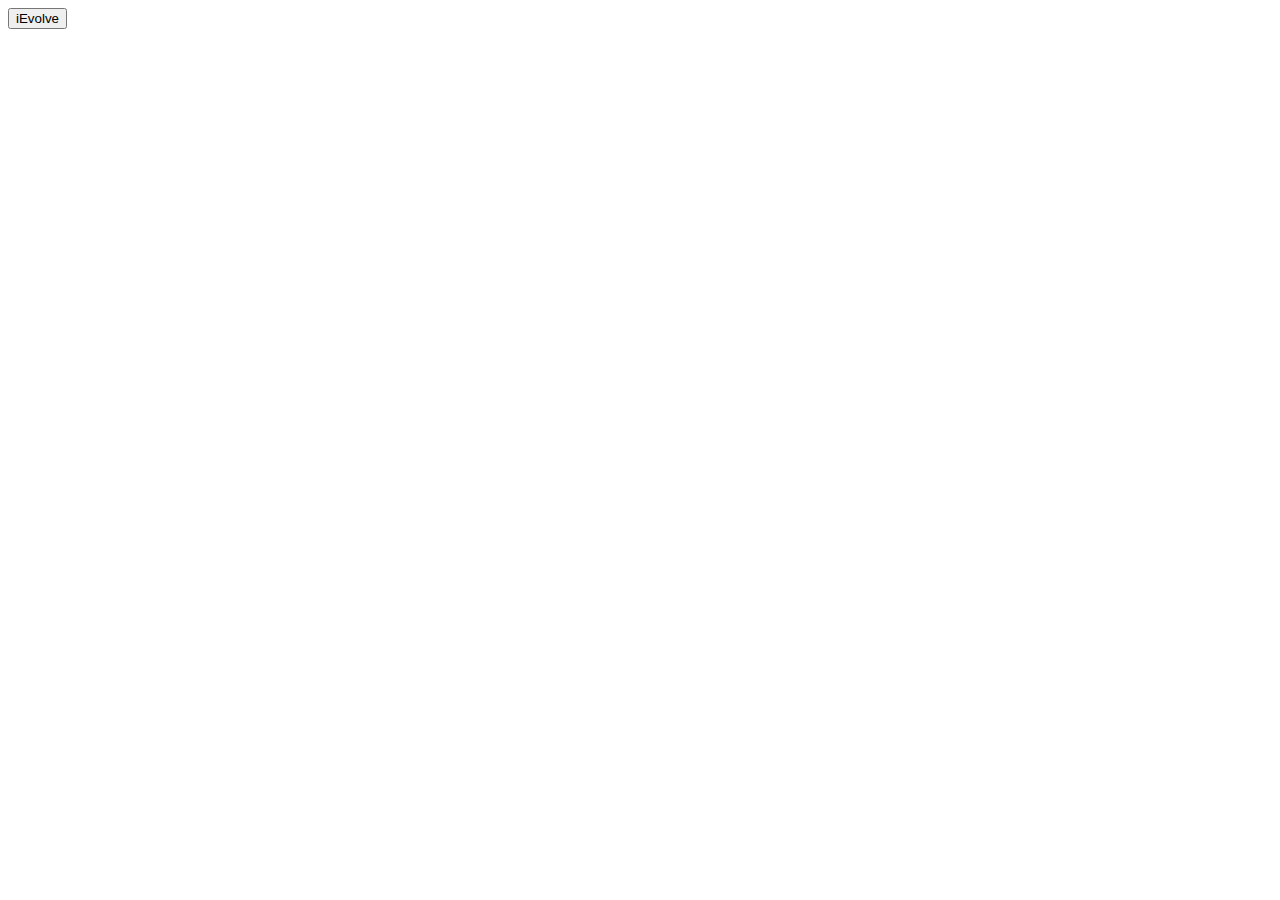
==== i/index.html @ a5b2ed7f "Simplify, with fallback.js" ====
<!DOCTYPE html>
<html>
<head>
  <title>i: Getting into IPFS and Opening for Evolving</title>
  <link rel="icon" href="https://service.edening.net/ipfs/QmRHWAFLWrwrNUdkZTaPcgusD6rhesTizNBF8f2ayLcd1G/i/fav.png">
</head>
<body>
	<article id="src"></article>
  <button onclick="iEvolve()">iEvolve</button>
  <script type="text/javascript">
    let ibipfs

    let editor

    const iEvolve = () => {
      if (!ibipfs || !editor) {
        alert('Oops! Not ready yet, please try after a while. :)')

        return
      }

      ibipfs
      .add(ibipfs.Ipfs.Buffer.from(editor.getValue()))
      .then(res => {
        let decision = confirm('Evolved! Would you like to have a look? :)')

        if (decision) {
          let url = window.location.href

          url = url.slice(0, url.lastIndexOf('/ipfs/')) + '/ipfs/' + res[0].hash

          window.open(url)
        } else {
          alert('Evolved @ /ipfs/' + res[0].hash)
        }
      })
      .catch(err => alert('Oops! Error: ' + err))
    }

  	window.onload = () => {
      if (fallback) {
        // Here we actually invoke Fallback JS to retrieve the following libraries for the page.
        fallback.load({
          // Include your stylesheets, this can be an array of stylesheets or a string!
          global_css: [
            'https://service.edening.net/ipfs/QmRHWAFLWrwrNUdkZTaPcgusD6rhesTizNBF8f2ayLcd1G/i/codemirror.css',
            'https://ipfs.io/ipfs/QmRHWAFLWrwrNUdkZTaPcgusD6rhesTizNBF8f2ayLcd1G/i/codemirror.css',
            'https://gateway.pinata.cloud/ipfs/QmRHWAFLWrwrNUdkZTaPcgusD6rhesTizNBF8f2ayLcd1G/i/codemirror.css'
          ],

          // JavaScript library. THE KEY MUST BE THE LIBRARIES WINDOW VARIABLE!
          CodeMirror: [
            'codemirror.js',
            '/ipfs/QmRHWAFLWrwrNUdkZTaPcgusD6rhesTizNBF8f2ayLcd1G/i/codemirror.js',
            'https://service.edening.net/ipfs/QmRHWAFLWrwrNUdkZTaPcgusD6rhesTizNBF8f2ayLcd1G/i/codemirror.js',
            'https://ipfs.io/ipfs/QmRHWAFLWrwrNUdkZTaPcgusD6rhesTizNBF8f2ayLcd1G/i/codemirror.js',
            'https://gateway.pinata.cloud/ipfs/QmRHWAFLWrwrNUdkZTaPcgusD6rhesTizNBF8f2ayLcd1G/i/codemirror.js'
          ],

          ibipfs: [
            'ibipfs.js',
            '/ipfs/Qmdkv8RUBFeUaxWpntYV6hLJgChmcivm4hV87jHEBKSZxR/ibipfs.js',
            'https://service.edening.net/ipfs/Qmdkv8RUBFeUaxWpntYV6hLJgChmcivm4hV87jHEBKSZxR/ibipfs.js',
            'https://ipfs.io/ipfs/Qmdkv8RUBFeUaxWpntYV6hLJgChmcivm4hV87jHEBKSZxR/ibipfs.js',
            'https://gateway.pinata.cloud/ipfs/Qmdkv8RUBFeUaxWpntYV6hLJgChmcivm4hV87jHEBKSZxR/ibipfs.js'
          ]
        }, {});

        /*fallback.ready(['CodeMirror'], function() {
          console.log('CodeMirror.js ready!')
        });

        fallback.ready(['CodeMirror', 'ibipfs'], function() {         
          console.log('CodeMirror.js and ibipfs.js ready!')
        });*/

        fallback.ready(function() {
          // All of my libraries have finished loading!
          // Execute my code that applies to all of my libraries here!
          console.log('All ready!')

          const styleElem = document.createElement('style')
          styleElem.innerHTML = '.CodeMirror {border-top: 1px solid #eee; border-bottom: 1px solid #eee; line-height: 1.3; height: 96%; width: 100%} .CodeMirror-linenumbers { padding: 0 8px; }'
          document.head.append(styleElem)
        });

        /*// Here we actually invoke Fallback JS to retrieve the following libraries for the page.
        fallback.load({
          // Include your stylesheets, this can be an array of stylesheets or a string!
          page_css: 'index.css',
          global_css: ['public.css', 'members.css'],

          // JavaScript library. THE KEY MUST BE THE LIBRARIES WINDOW VARIABLE!
          JSON: '//cdnjs.cloudflare.com/ajax/libs/json2/20121008/json2.min.js',

          // Here goes a failover example. The first will fail, therefore Fallback JS will load the second!
          jQuery: [
            '//ajax.googleapis.com/ajax/libs/jquery/1.9.0/jquery.FAIL_ON_PURPOSE.min.js',
            '//ajax.googleapis.com/ajax/libs/jquery/1.9.0/jquery.min.js',
            '//cdnjs.cloudflare.com/ajax/libs/jquery/1.9.0/jquery.min.js'
          ],

          'jQuery.ui': [
            '//ajax.googleapis.com/ajax/libs/jqueryui/1.10.2/jquery-ui.min.js',
            '//cdnjs.cloudflare.com/ajax/libs/jqueryui/1.10.2/jquery-ui.min.js',
            '//js/loader.js?i=vendor/jquery-ui.min.js'
          ]
        }, {
          // Shim jQuery UI so that it will only load after jQuery has completed!
          shim: {
            'jQuery.ui': ['jQuery']
          },

          callback: function(success, failed) {
            // success - object containing all libraries that loaded successfully.
            // failed - object containing all libraries that failed to load.

            // All of my libraries have finished loading!

            // Execute my code that applies to all of my libraries here!
          }
        });

        fallback.ready(['jQuery'], function() {
          // jQuery Finished Loading

          // Execute my jQuery dependent code here!
        });

        fallback.ready(['jQuery', 'JSON'], function() {
          // jQuery and JSON Finished Loading

          // Execute my jQuery + JSON dependent code here!
        });

        fallback.ready(function() {
          // All of my libraries have finished loading!

          // Execute my code that applies to all of my libraries here!
        });*/
      }

  		window.addEventListener('ibipfs', (e) => {
  			ibipfs = window.ibipfs

  			ibipfs
  			.id()
  			.then(identity => {
  				let publisherMeta = document.createElement('meta')

  				publisherMeta.setAttribute('charset', 'utf-8')
  				publisherMeta.setAttribute('name', 'publisher')
  				publisherMeta.setAttribute('content', identity.id)

  				document.head.prepend(publisherMeta)
  			})
  			.catch(err => console.log('Error: ' + err))

        ibipfs
  			.add(ibipfs.Ipfs.Buffer.from(document.documentElement.innerHTML))
  			.then(res => {
          ibipfs
          .cat(res[0].hash)
          .then(buf => {          
            editor = CodeMirror(document.getElementById('src'), {
                value: buf.toString(),
                lineNumbers: true,
                mode: "javascript",
                autoCloseBrackets: true,
                matchBrackets: true,
                showCursorWhenSelecting: true,
                tabSize: 2
              })
          })
  			})
  			.catch(err => console.log('Error: ' + err))
  		})
  	}
  </script>
  <script type="text/javascript">
    /* fallback.js v1.1.9 | http://fallback.io/ | Salvatore Garbesi <sal@dolox.com> | (c) 2015 Dolox, Inc. */
    (function(l,g){var b={g:[],B:{},C:0,head:g.getElementsByTagName("head")[0],a:{},p:0,q:{},f:[],e:{},m:0,d:{},c:{},s:0,u:function(){for(var a in b.k)b.k[a]&&b.A(b.k[a])},k:["Array","Function","Object","String"],A:function(a){b["is_"+a.toLowerCase()]=function(d){return"undefined"!==typeof d&&Object.prototype.toString.call(d)=="[object "+a+"]"}},i:function(a){this.is_function(a)||(a=function(){});return a},n:function(a,d){for(var c in a)if(a[c]===d)return c;return-1},is_defined:function(a){try{if(eval("window."+
    a))return!0}catch(d){}return!1},t:function(a,d){this.is_object(d)&&(d.integrity&&a.setAttribute("integrity",d.integrity),d.crossorigin&&a.setAttribute("crossorigin",d.crossorigin))},importer:function(a,d){var c,b,e,h,m,k,g,l={};for(e in a)if(h=a[e])m=this.is_string(h)?[h]:this.is_object(h)?h.urls:h,this.is_array(m)&&(c=[],this.is_array(this.a[e])&&(c=this.a[e]),l[e]=m,this.a[e]=c.concat(m),this.q[e]=h);h={};if(this.is_object(d)&&(this.is_object(d.shim)||(this.is_object(d.deps)?d.shim=d.deps:this.is_object(d.dependencies)&&
    (d.shim=d.dependencies)),this.is_object(d.shim)))for(k in m=d.shim,m)if(c=m[k],this.a[k]&&c&&(this.is_string(c)&&(c=[c]),this.is_array(c))){g=[];for(b in c)e=c[b],this.a[e]&&e!==k&&g.push(e);c=[];this.is_array(this.d[k])&&(c=this.d[k]);h[k]=g;this.d[k]=c.concat(g)}return{a:l,d:h}},css:{}};b.css.l=function(a){if(!g.styleSheets)return!1;var d,c,f;for(d in g.styleSheets)if(c=g.styleSheets[d],0!==c)try{if(c.rules&&(f=b.css.r(c.rules,a))||c.cssRules&&(f=b.css.r(c.cssRules,a)))return f}catch(e){}return!1};
    b.css.r=function(a,d){var c,b;for(c in a)if(b=a[c],b.selectorText===d)return!0;return!1};b.load=function(a,d,c){var b,e;if(!this.is_object(a))return!1;this.is_function(d)&&(c=d,d={});this.is_object(d)||(d={});a=this.importer(a,d);for(b in a.a)e=a.a[b],this.d[b]||this.b(b,e);this.is_function(d.callback)&&this.ready([],d.callback);this.is_function(c)&&this.ready([],c)};b.ready=function(a,b){var c,f;if(this.is_function(a))b=a,a=[];else{if(!this.is_array(a)||this.is_string(a))a=[a];for(c in a)f=a[c],
    this.a[f]&&!this.d[f]&&this.b(f,this.a[f])}this.g.push({i:this.i(b),a:a});return this.j()};b.j=function(){var a,b,c,f,e,h=[],g=[];for(a in this.g)if(e=this.g[a],this.is_object(e)&&this.is_array(e.a)&&this.is_function(e.i)){f=!1;if(0<e.a.length){b=0;for(c in this.c)0<=this.n(e.a,c)&&b++;b===e.a.length&&(f=!0)}else this.p===this.s+this.m&&(f=!0);f?g.push(e.i):h.push(this.g[a])}this.g=h;for(a in g)g[a](this.c,this.e)};b.w=function(){var a,b,c,f;for(c in this.d)if((f=this.d[c])&&!this.c[c]){a=0;for(b in f)this.c[f[b]]&&
    a++;a===f.length&&(this.b(c,this.a[c]),delete this.d[c])}};b.b=function(a,b){if(-1!==this.n(this.f,a))return!1;this.p++;this.f.push(a);return this.b.o(a,b)};b.b.o=function(a,d){var c,f="js",e={loaded:!1,h:a,v:b.q[a],f:!0,url:d.shift(),urls:d};if(-1<e.url.indexOf(".css")){f="css";if(b.css.l(a))return e.f=!1,b.b.c(e);c=g.createElement("link");c.crossorigin=!0;c.rel="stylesheet";c.href=e.url}else{if(b.is_defined(a))return e.f=!1,b.b.c(e);c=g.createElement("script");c.src=e.url}b.t(c,e.v);c.onload=function(){return"js"===
    f&&!b.is_defined(a)||"js"!==f&&!b.css.l(a)&&Object.hasOwnProperty.call(l,"ActiveXObject")&&!l.ActiveXObject?b.b.e(e):b.b.c(e)};c.onreadystatechange=function(){if(!this.readyState||"loaded"===this.readyState||"complete"===this.readyState)return this.onreadystatechange=null,"js"!==f||b.is_defined(a)?b.b.c(e):b.b.e(e)};c.onerror=function(){return b.b.e(e)};return b.head.appendChild(c)};b.b.e=function(a){a.f=!1;b.e[a.h]||(b.e[a.h]=[]);b.e[a.h].push(a.url);return a.urls.length?b.b.o(a.h,a.urls):(b.m++,
    b.j())};b.b.c=function(a){a.loaded||(a.loaded=!0,b.c[a.h]=a.url,b.s++);b.w();return b.j()};b.u();l.fallback=l.fbk=b})(window,document);
  </script>
</body>
</html>
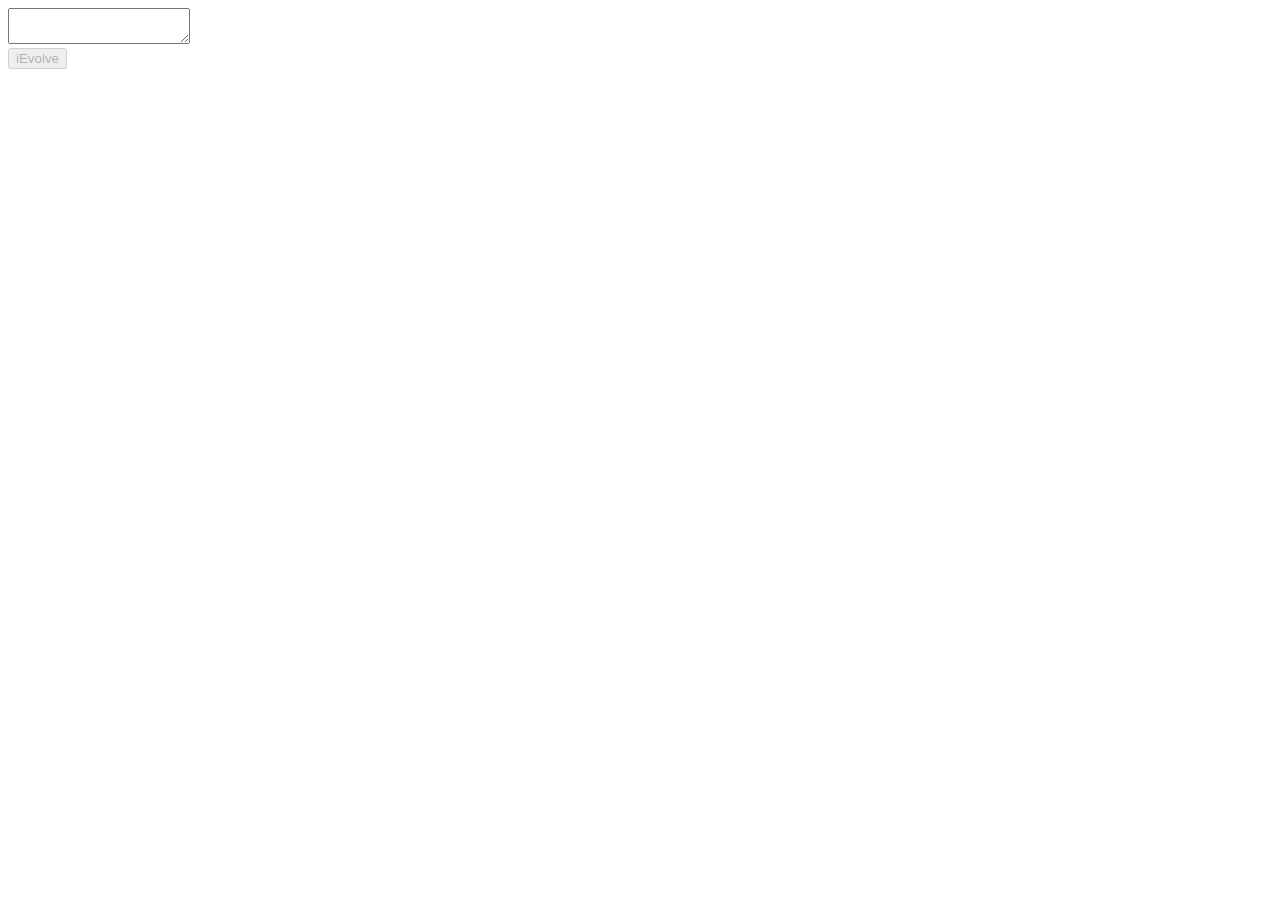
==== commit 8ca2866c: "Local Offline First" ====
--- a/i/index.html
+++ b/i/index.html
@@ -1,35 +1,39 @@
 <!DOCTYPE html>
 <html>
 <head>
-  <title>i: Getting into IPFS and Opening for Evolving</title>
-  <link rel="icon" href="https://service.edening.net/ipfs/QmRHWAFLWrwrNUdkZTaPcgusD6rhesTizNBF8f2ayLcd1G/i/fav.png">
+  <title>i: Getting into IPFS and Opening for Evolving - The Protocol `i` - The Template `i`</title>
 </head>
 <body>
-	<article id="src"></article>
-  <button onclick="iEvolve()">iEvolve</button>
+	<textarea id="src"></textarea>
+  <br>
+  <button id="iEvolve" onclick="iEvolve()" disabled>iEvolve</button>
   <script type="text/javascript">
     let ibipfs
 
-    let editor
-
     const iEvolve = () => {
-      if (!ibipfs || !editor) {
+      if (!ibipfs) {
         alert('Oops! Not ready yet, please try after a while. :)')
 
         return
       }
 
       ibipfs
-      .add(ibipfs.Ipfs.Buffer.from(editor.getValue()))
+      .add(ibipfs.Ipfs.Buffer.from(document.getElementById('src').value))
       .then(res => {
         let decision = confirm('Evolved! Would you like to have a look? :)')
 
         if (decision) {
-          let url = window.location.href
-
-          url = url.slice(0, url.lastIndexOf('/ipfs/')) + '/ipfs/' + res[0].hash
-
-          window.open(url)
+          ibipfs
+          .cat(res[0].hash, (err, file) => {
+            if (err) {
+              console.log('Error: ' + err)
+              
+              return
+            }
+
+            alert('Evolved @ /ipfs/' + res[0].hash + ': ' + file.toString())
+            document.getElementById('src').value = file.toString()
+          })
         } else {
           alert('Evolved @ /ipfs/' + res[0].hash)
         }
@@ -38,155 +42,305 @@
     }
 
   	window.onload = () => {
-      if (fallback) {
-        // Here we actually invoke Fallback JS to retrieve the following libraries for the page.
-        fallback.load({
-          // Include your stylesheets, this can be an array of stylesheets or a string!
-          global_css: [
-            'https://service.edening.net/ipfs/QmRHWAFLWrwrNUdkZTaPcgusD6rhesTizNBF8f2ayLcd1G/i/codemirror.css',
-            'https://ipfs.io/ipfs/QmRHWAFLWrwrNUdkZTaPcgusD6rhesTizNBF8f2ayLcd1G/i/codemirror.css',
-            'https://gateway.pinata.cloud/ipfs/QmRHWAFLWrwrNUdkZTaPcgusD6rhesTizNBF8f2ayLcd1G/i/codemirror.css'
-          ],
-
-          // JavaScript library. THE KEY MUST BE THE LIBRARIES WINDOW VARIABLE!
-          CodeMirror: [
-            'codemirror.js',
-            '/ipfs/QmRHWAFLWrwrNUdkZTaPcgusD6rhesTizNBF8f2ayLcd1G/i/codemirror.js',
-            'https://service.edening.net/ipfs/QmRHWAFLWrwrNUdkZTaPcgusD6rhesTizNBF8f2ayLcd1G/i/codemirror.js',
-            'https://ipfs.io/ipfs/QmRHWAFLWrwrNUdkZTaPcgusD6rhesTizNBF8f2ayLcd1G/i/codemirror.js',
-            'https://gateway.pinata.cloud/ipfs/QmRHWAFLWrwrNUdkZTaPcgusD6rhesTizNBF8f2ayLcd1G/i/codemirror.js'
-          ],
-
-          ibipfs: [
-            'ibipfs.js',
-            '/ipfs/Qmdkv8RUBFeUaxWpntYV6hLJgChmcivm4hV87jHEBKSZxR/ibipfs.js',
-            'https://service.edening.net/ipfs/Qmdkv8RUBFeUaxWpntYV6hLJgChmcivm4hV87jHEBKSZxR/ibipfs.js',
-            'https://ipfs.io/ipfs/Qmdkv8RUBFeUaxWpntYV6hLJgChmcivm4hV87jHEBKSZxR/ibipfs.js',
-            'https://gateway.pinata.cloud/ipfs/Qmdkv8RUBFeUaxWpntYV6hLJgChmcivm4hV87jHEBKSZxR/ibipfs.js'
-          ]
-        }, {});
-
-        /*fallback.ready(['CodeMirror'], function() {
-          console.log('CodeMirror.js ready!')
-        });
-
-        fallback.ready(['CodeMirror', 'ibipfs'], function() {         
-          console.log('CodeMirror.js and ibipfs.js ready!')
-        });*/
-
-        fallback.ready(function() {
-          // All of my libraries have finished loading!
-          // Execute my code that applies to all of my libraries here!
-          console.log('All ready!')
-
-          const styleElem = document.createElement('style')
-          styleElem.innerHTML = '.CodeMirror {border-top: 1px solid #eee; border-bottom: 1px solid #eee; line-height: 1.3; height: 96%; width: 100%} .CodeMirror-linenumbers { padding: 0 8px; }'
-          document.head.append(styleElem)
-        });
-
-        /*// Here we actually invoke Fallback JS to retrieve the following libraries for the page.
-        fallback.load({
-          // Include your stylesheets, this can be an array of stylesheets or a string!
-          page_css: 'index.css',
-          global_css: ['public.css', 'members.css'],
-
-          // JavaScript library. THE KEY MUST BE THE LIBRARIES WINDOW VARIABLE!
-          JSON: '//cdnjs.cloudflare.com/ajax/libs/json2/20121008/json2.min.js',
-
-          // Here goes a failover example. The first will fail, therefore Fallback JS will load the second!
-          jQuery: [
-            '//ajax.googleapis.com/ajax/libs/jquery/1.9.0/jquery.FAIL_ON_PURPOSE.min.js',
-            '//ajax.googleapis.com/ajax/libs/jquery/1.9.0/jquery.min.js',
-            '//cdnjs.cloudflare.com/ajax/libs/jquery/1.9.0/jquery.min.js'
-          ],
-
-          'jQuery.ui': [
-            '//ajax.googleapis.com/ajax/libs/jqueryui/1.10.2/jquery-ui.min.js',
-            '//cdnjs.cloudflare.com/ajax/libs/jqueryui/1.10.2/jquery-ui.min.js',
-            '//js/loader.js?i=vendor/jquery-ui.min.js'
-          ]
-        }, {
-          // Shim jQuery UI so that it will only load after jQuery has completed!
-          shim: {
-            'jQuery.ui': ['jQuery']
-          },
-
-          callback: function(success, failed) {
-            // success - object containing all libraries that loaded successfully.
-            // failed - object containing all libraries that failed to load.
-
-            // All of my libraries have finished loading!
-
-            // Execute my code that applies to all of my libraries here!
-          }
-        });
-
-        fallback.ready(['jQuery'], function() {
-          // jQuery Finished Loading
-
-          // Execute my jQuery dependent code here!
-        });
-
-        fallback.ready(['jQuery', 'JSON'], function() {
-          // jQuery and JSON Finished Loading
-
-          // Execute my jQuery + JSON dependent code here!
-        });
-
-        fallback.ready(function() {
-          // All of my libraries have finished loading!
-
-          // Execute my code that applies to all of my libraries here!
-        });*/
-      }
-
-  		window.addEventListener('ibipfs', (e) => {
-  			ibipfs = window.ibipfs
-
-  			ibipfs
-  			.id()
-  			.then(identity => {
-  				let publisherMeta = document.createElement('meta')
-
-  				publisherMeta.setAttribute('charset', 'utf-8')
-  				publisherMeta.setAttribute('name', 'publisher')
-  				publisherMeta.setAttribute('content', identity.id)
-
-  				document.head.prepend(publisherMeta)
-  			})
-  			.catch(err => console.log('Error: ' + err))
+      window.addEventListener('ibipfs', (e) => {
+        ibipfs = window.ibipfs
 
         ibipfs
-  			.add(ibipfs.Ipfs.Buffer.from(document.documentElement.innerHTML))
-  			.then(res => {
+        .add(ibipfs.Ipfs.Buffer.from(document.documentElement.innerHTML))
+        .then(res => {
           ibipfs
           .cat(res[0].hash)
-          .then(buf => {          
-            editor = CodeMirror(document.getElementById('src'), {
-                value: buf.toString(),
-                lineNumbers: true,
-                mode: "javascript",
-                autoCloseBrackets: true,
-                matchBrackets: true,
-                showCursorWhenSelecting: true,
-                tabSize: 2
-              })
+          .then(buf => {
+            const srcElem = document.getElementById('src')
+
+            srcElem.setAttribute('style', 'width: 100%; height: ' + (window.screen.height - 120) + 'px;')
+            srcElem.value = buf.toString()
+
+            document.getElementById('iEvolve').disabled = false
           })
-  			})
-  			.catch(err => console.log('Error: ' + err))
-  		})
+        })
+        .catch(err => console.log('Error: ' + err))
+      })
   	}
   </script>
-  <script type="text/javascript">
-    /* fallback.js v1.1.9 | http://fallback.io/ | Salvatore Garbesi <sal@dolox.com> | (c) 2015 Dolox, Inc. */
-    (function(l,g){var b={g:[],B:{},C:0,head:g.getElementsByTagName("head")[0],a:{},p:0,q:{},f:[],e:{},m:0,d:{},c:{},s:0,u:function(){for(var a in b.k)b.k[a]&&b.A(b.k[a])},k:["Array","Function","Object","String"],A:function(a){b["is_"+a.toLowerCase()]=function(d){return"undefined"!==typeof d&&Object.prototype.toString.call(d)=="[object "+a+"]"}},i:function(a){this.is_function(a)||(a=function(){});return a},n:function(a,d){for(var c in a)if(a[c]===d)return c;return-1},is_defined:function(a){try{if(eval("window."+
-    a))return!0}catch(d){}return!1},t:function(a,d){this.is_object(d)&&(d.integrity&&a.setAttribute("integrity",d.integrity),d.crossorigin&&a.setAttribute("crossorigin",d.crossorigin))},importer:function(a,d){var c,b,e,h,m,k,g,l={};for(e in a)if(h=a[e])m=this.is_string(h)?[h]:this.is_object(h)?h.urls:h,this.is_array(m)&&(c=[],this.is_array(this.a[e])&&(c=this.a[e]),l[e]=m,this.a[e]=c.concat(m),this.q[e]=h);h={};if(this.is_object(d)&&(this.is_object(d.shim)||(this.is_object(d.deps)?d.shim=d.deps:this.is_object(d.dependencies)&&
-    (d.shim=d.dependencies)),this.is_object(d.shim)))for(k in m=d.shim,m)if(c=m[k],this.a[k]&&c&&(this.is_string(c)&&(c=[c]),this.is_array(c))){g=[];for(b in c)e=c[b],this.a[e]&&e!==k&&g.push(e);c=[];this.is_array(this.d[k])&&(c=this.d[k]);h[k]=g;this.d[k]=c.concat(g)}return{a:l,d:h}},css:{}};b.css.l=function(a){if(!g.styleSheets)return!1;var d,c,f;for(d in g.styleSheets)if(c=g.styleSheets[d],0!==c)try{if(c.rules&&(f=b.css.r(c.rules,a))||c.cssRules&&(f=b.css.r(c.cssRules,a)))return f}catch(e){}return!1};
-    b.css.r=function(a,d){var c,b;for(c in a)if(b=a[c],b.selectorText===d)return!0;return!1};b.load=function(a,d,c){var b,e;if(!this.is_object(a))return!1;this.is_function(d)&&(c=d,d={});this.is_object(d)||(d={});a=this.importer(a,d);for(b in a.a)e=a.a[b],this.d[b]||this.b(b,e);this.is_function(d.callback)&&this.ready([],d.callback);this.is_function(c)&&this.ready([],c)};b.ready=function(a,b){var c,f;if(this.is_function(a))b=a,a=[];else{if(!this.is_array(a)||this.is_string(a))a=[a];for(c in a)f=a[c],
-    this.a[f]&&!this.d[f]&&this.b(f,this.a[f])}this.g.push({i:this.i(b),a:a});return this.j()};b.j=function(){var a,b,c,f,e,h=[],g=[];for(a in this.g)if(e=this.g[a],this.is_object(e)&&this.is_array(e.a)&&this.is_function(e.i)){f=!1;if(0<e.a.length){b=0;for(c in this.c)0<=this.n(e.a,c)&&b++;b===e.a.length&&(f=!0)}else this.p===this.s+this.m&&(f=!0);f?g.push(e.i):h.push(this.g[a])}this.g=h;for(a in g)g[a](this.c,this.e)};b.w=function(){var a,b,c,f;for(c in this.d)if((f=this.d[c])&&!this.c[c]){a=0;for(b in f)this.c[f[b]]&&
-    a++;a===f.length&&(this.b(c,this.a[c]),delete this.d[c])}};b.b=function(a,b){if(-1!==this.n(this.f,a))return!1;this.p++;this.f.push(a);return this.b.o(a,b)};b.b.o=function(a,d){var c,f="js",e={loaded:!1,h:a,v:b.q[a],f:!0,url:d.shift(),urls:d};if(-1<e.url.indexOf(".css")){f="css";if(b.css.l(a))return e.f=!1,b.b.c(e);c=g.createElement("link");c.crossorigin=!0;c.rel="stylesheet";c.href=e.url}else{if(b.is_defined(a))return e.f=!1,b.b.c(e);c=g.createElement("script");c.src=e.url}b.t(c,e.v);c.onload=function(){return"js"===
-    f&&!b.is_defined(a)||"js"!==f&&!b.css.l(a)&&Object.hasOwnProperty.call(l,"ActiveXObject")&&!l.ActiveXObject?b.b.e(e):b.b.c(e)};c.onreadystatechange=function(){if(!this.readyState||"loaded"===this.readyState||"complete"===this.readyState)return this.onreadystatechange=null,"js"!==f||b.is_defined(a)?b.b.c(e):b.b.e(e)};c.onerror=function(){return b.b.e(e)};return b.head.appendChild(c)};b.b.e=function(a){a.f=!1;b.e[a.h]||(b.e[a.h]=[]);b.e[a.h].push(a.url);return a.urls.length?b.b.o(a.h,a.urls):(b.m++,
-    b.j())};b.b.c=function(a){a.loaded||(a.loaded=!0,b.c[a.h]=a.url,b.s++);b.w();return b.j()};b.u();l.fallback=l.fbk=b})(window,document);
-  </script>
+<script type="text/javascript">
+/* Be All I(PFS) Can Be In Web Browser */
+/**
+ * --------------------------------------------------------------------------
+ * IBIPFS (v0.2.0): ibipfs.js
+ * MIT
+ * --------------------------------------------------------------------------
+ */
+(function (window, document) {
+  void{} // Start with Unknown
+
+  window.ibipfs = {}
+
+  const ESSENCE = 'Be All I(PFS) Can Be In Web Browser'
+
+  const VERSION = 'v0.2.0'
+
+  const STORY = 'window.ibipfs'
+
+  // setting
+  const i = 'QmRftzEbreVTdWSwbwSogVoNSbs4XEtX2TJewFJkh2dTvB'
+
+  const _i = { 
+    jsipfs: {
+      ipfs: {
+        cid: ['Qma4RDy3KMvVQ2dTMMv49bQiUD3CufvNNuHCALkRR8BfYk'],
+        dnsLink: ['jsipfs.ipfs.io', 'jsipfs.gateway.ipfs.io', 'jsipfs.edening.net'],
+        ipns: ['QmPfTZQK7EUABn2RhhxLnEBzQyJCvwvmcF2GPmZ2CbSs4X']
+      },
+      cdn: ['https://unpkg.com/ipfs/dist/index.min.js', 'https://cdn.jsdelivr.net/npm/ipfs/dist/index.min.js'],
+      git: ['https://github.com/ipfs/js-ipfs.git'],
+      local: 'inline'
+    },
+    options: {
+      init: true,
+      start: false,
+      EXPERIMENTAL: {},
+      preload: {
+        enabled: false,
+        addresses: [
+          '/dnsaddr/service.edening.net/https',
+          '/dnsaddr/node0.preload.ipfs.io/https',
+          '/dnsaddr/node1.preload.ipfs.io/https'
+        ]
+      },
+      config: {
+        Addresses: {
+          Swarm: [],
+          API: '',
+          Gateway: ''
+        },
+        Discovery: {
+          MDNS: {
+            Enabled: false,
+            Interval: 10
+          },
+          webRTCStar: {
+            Enabled: true
+          }
+        },
+        Bootstrap: [
+          '/dns4/ams-1.bootstrap.libp2p.io/tcp/443/wss/ipfs/QmSoLer265NRgSp2LA3dPaeykiS1J6DifTC88f5uVQKNAd',
+          '/dns4/lon-1.bootstrap.libp2p.io/tcp/443/wss/ipfs/QmSoLMeWqB7YGVLJN3pNLQpmmEk35v6wYtsMGLzSr5QBU3',
+          '/dns4/sfo-3.bootstrap.libp2p.io/tcp/443/wss/ipfs/QmSoLPppuBtQSGwKDZT2M73ULpjvfd3aZ6ha4oFGL1KrGM',
+          '/dns4/sgp-1.bootstrap.libp2p.io/tcp/443/wss/ipfs/QmSoLSafTMBsPKadTEgaXctDQVcqN88CNLHXMkTNwMKPnu',
+          '/dns4/nyc-1.bootstrap.libp2p.io/tcp/443/wss/ipfs/QmSoLueR4xBeUbY9WZ9xGUUxunbKWcrNFTDAadQJmocnWm',
+          '/dns4/service.edening.net/tcp/443/wss/ipfs/QmdC5xvY5SKnCzz4b4wLhwDLzRW3tbpyMjxqM3gay9WTVF',
+          '/dns4/node0.preload.ipfs.io/tcp/443/wss/ipfs/QmZMxNdpMkewiVZLMRxaNxUeZpDUb34pWjZ1kZvsd16Zic',
+          '/dns4/node1.preload.ipfs.io/tcp/443/wss/ipfs/Qmbut9Ywz9YEDrz8ySBSgWyJk41Uvm2QJPhwDJzJyGFsD6'
+        ]
+      }
+    }
+  }
+
+  // becoming
+  let ipfsNode
+
+  let loading
+
+  function apriori(conditions) {
+    const aprioris = [
+      new Promise(optimizeOptions),
+      new Promise(attainGateways),
+      new Promise(loadJSIPFS)
+    ]
+
+    return Promise.all(aprioris)
+  }
+
+  function loadJSIPFS(resolve, reject) {// Place for API of `Contest/Game/Match`?
+
+    const athletes = [
+      new Promise(byIPFS),
+      new Promise(byGIT),
+      new Promise(byCDN)
+    ]
+
+      Promise
+      .race(athletes)
+      .then((result) => {
+        resolve('loadJSIPFS: ' + result)
+      }, (reason) => {// fallback: trying local(inline)
+        console.log('Trying local fallback since dynamically loading JSIPFS failed: ' + reason)
+
+        if (window.Ipfs) {
+          if (!loading) {
+            loading = 'inline'
+
+            console.log('ibipfs loaded jsipfs: ' + loading)
+
+            resolve(loading)
+          } else {
+            console.log('local provider: loading already by: ' + loading)
+
+            resolve(loading)
+          }
+
+          return
+        }
+
+        return reject('No local provider was found!')
+      })
+      .catch((err) => { console.log(err) })
+  }
+
+  function optimizeOptions(resolve, reject) { setTimeout(resolve, 600, 'optimizeOptions: not implemented yet, ignored!') }
+
+  function attainGateways(resolve, reject) { setTimeout(resolve, 300, 'attainGateways: not implemented yet, ignored!') }
+
+  function byIPFS(resolve, reject) { 
+    setTimeout(reject, 30000, 'byIPFS not implemented yet, please fallback!')
+  }
+
+  function byGIT(resolve, reject) { setTimeout(reject, 30000, 'byGIT not implemented yet, please fallback!') }
+
+  function byCDN(resolve, reject) { // fatest
+    let providers = _i.jsipfs.cdn
+
+      let racers = []
+
+      providers.forEach((provider) => {
+        racers
+        .push(new Promise((resolve, reject) => {
+          fetch(provider)
+          .then((response) => {
+              console.log('provider: ' + provider)
+              console.log('status: ' + response.status)
+
+            if(response.ok) {
+              response
+              .blob()
+              .then((theBlob) => {
+                if(!loading) {
+                  window.Ipfs = null
+
+                  loading = response.url
+
+                  console.log('loading: ' + loading)
+
+                  const scriptElem = document.createElement('script')
+
+                  scriptElem.src = loading
+
+                  scriptElem.onload = () => {
+                    console.log('loaded: ' + loading)
+
+                    resolve(loading)
+                  }
+
+                  document.head.appendChild(scriptElem)
+                } else {
+                  console.log(provider + ': loading already by: ' + loading)
+                }
+              })
+            }
+              }, reason => reject(reason))
+          }))
+      })
+
+      console.log('racing among cdnProviders ...')
+
+      Promise
+      .race(racers)
+      .then((result) => {
+        resolve('byCDN@' + result)
+      }, (reason) => {
+        reject('byCDNRejection: ' + reason)
+      })
+  }
+
+  // being
+  let finalConfirm = confirm('IBIPFS(as JSIPFS node) would like to be working for you :)')
+
+  if(finalConfirm) {
+    apriori()
+    .then((conditions) => {
+      console.log('IBIPFS apriori: ' + conditions)
+
+      if(!window.Ipfs) {
+        console.log('window.Ipfs not found as promised!')
+      } else {
+        console.log('JSIPFS loaded as the window.Ipfs, making instance ...')
+
+        new Promise((resolve, reject) => {
+          ipfsNode = new window.Ipfs(_i.options)
+
+          ipfsNode.on('error', err => console.log('Error making ipfs instance: ' + err))
+
+          ipfsNode.on('init', () => {
+            ipfsNode
+            .repo
+            .version()
+            .then(version => console.log('Initialized ipfs repo with version: ' + version), err => console.error(err))
+
+            ipfsNode
+            .start()
+            .then((result) => {
+              window.ibipfs = ipfsNode
+              window.ibipfs.Ipfs = window.Ipfs
+                
+              console.log('window.ibipfs is functioning as JSIPFS node ...')
+
+              window.dispatchEvent(new Event('ibipfs'))
+
+              resolve('window.ibipfs is functioning as JSIPFS node ...')
+
+              ipfsNode.on('start', () => {
+                ipfsNode
+                .id()
+                .then(identity => console.log('Started ipfs instance: ' + JSON.stringify(identity)), err => console.error(err))
+
+                window.ibipfs
+                .add(window.ibipfs.Ipfs.Buffer.from(ESSENCE + ' - ' + VERSION + ' - ' + STORY))
+                .then(res => {
+                  console.log('Added metadata  @ /ipfs/' + res[0].hash)
+                  
+                  window.ibipfs
+                  .cat(res[0].hash, (err, file) => {
+                    if (err) {
+                      console.log('Error@window.ibipfs: ' + err)
+                    } else {
+                      console.log('IBIPFS: As the verification, added metadata @ /ipfs/' + res[0].hash + ' : ' + file.toString())
+                    }
+                  })
+                })
+                .catch(err => console.log('Oops! Error: ' + err))
+              })
+
+              ipfsNode.on('stop', () => {
+                ipfsNode
+                .id()
+                .then(identity => console.log('Stopped ipfs instance: ' + JSON.stringify(identity)), err => console.error(err))
+              })          
+            }, reason => reject(reason))
+          })  
+        })
+        .catch(err => console.log(err))
+      }
+    }, (reason) => {
+      console.log('ibipfs failed: ' + reason)
+    })
+    .catch(err => console.log(err))
+    .finally(() => console.log('ibipfs finished working'))
+  } else {
+    console.log('IBIPFS is cancelled.')
+
+    window.dispatchEvent(new Event('ibipfs_cancel'))
+  }
+}(window, document));
+
+/**
+ * --------------------------------------------------------------------------
+ * JS-IPFS (v0.35.0): ipfs.min.js
+ * MIT
+ * --------------------------------------------------------------------------
+ */
+ !function(e,t){"object"==typeof exports&&"object"==typeof module?module.exports=t():"function"==typeof define&&define.amd?define([],t):"object"==typeof exports?exports.Ipfs=t():e.Ipfs=t()}(window,function(){return function(e){var t={};function r(n){if(t[n])return t[n].exports;var i=t[n]={i:n,l:!1,exports:{}};return e[n].call(i.exports,i,i.exports,r),i.l=!0,i.exports}return r.m=e,r.c=t,r.d=function(e,t,n){r.o(e,t)||Object.defineProperty(e,t,{enumerable:!0,get:n})},r.r=function(e){"undefined"!=typeof Symbol&&Symbol.toStringTag&&Object.defineProperty(e,Symbol.toStringTag,{value:"Module"}),Object.defineProperty(e,"__esModule",{value:!0})},r.t=function(e,t){if(1&t&&(e=r(e)),8&t)return e;if(4&t&&"object"==typeof e&&e&&e.__esModule)return e;var n=Object.create(null);if(r.r(n),Object.defineProperty(n,"default",{enumerable:!0,value:e}),2&t&&"string"!=typeof e)for(var i in e)r.d(n,i,function(t){return e[t]}.bind(null,i));return n},r.n=function(e){var t=e&&e.__esModule?function(){return e.default}:function(){return e};return r.d(t,"a",t),t},r.o=function(e,t){return Object.prototype.hasOwnProperty.call(e,t)},r.p="",r(r.s=530)}([function(e,t,r){"use strict";(function(e){var n=r(533),i=r(302),o=r(127);function s(){return u.TYPED_ARRAY_SUPPORT?2147483647:1073741823}function a(e,t){if(s()<t)throw new RangeError("Invalid typed array length");return u.TYPED_ARRAY_SUPPORT?(e=new Uint8Array(t)).__proto__=u.prototype:(null===e&&(e=new u(t)),e.length=t),e}function u(e,t,r){if(!(u.TYPED_ARRAY_SUPPORT||this instanceof u))return new u(e,t,r);if("number"==typeof e){if("string"==typeof t)throw new Error("If encoding is specified then the first argument must be a string");return l(this,e)}return c(this,e,t,r)}function c(e,t,r,n){if("number"==typeof t)throw new TypeError('"value" argument must not be a number');return"undefined"!=typeof ArrayBuffer&&t instanceof ArrayBuffer?function(e,t,r,n){if(t.byteLength,r<0||t.byteLength<r)throw new RangeError("'offset' is out of bounds");if(t.byteLength<r+(n||0))throw new RangeError("'length' is out of bounds");t=void 0===r&&void 0===n?new Uint8Array(t):void 0===n?new Uint8Array(t,r):new Uint8Array(t,r,n);u.TYPED_ARRAY_SUPPORT?(e=t).__proto__=u.prototype:e=h(e,t);return e}(e,t,r,n):"string"==typeof t?function(e,t,r){"string"==typeof r&&""!==r||(r="utf8");if(!u.isEncoding(r))throw new TypeError('"encoding" must be a valid string encoding');var n=0|p(t,r),i=(e=a(e,n)).write(t,r);i!==n&&(e=e.slice(0,i));return e}(e,t,r):function(e,t){if(u.isBuffer(t)){var r=0|d(t.length);return 0===(e=a(e,r)).length?e:(t.copy(e,0,0,r),e)}if(t){if("undefined"!=typeof ArrayBuffer&&t.buffer instanceof ArrayBuffer||"length"in t)return"number"!=typeof t.length||(n=t.length)!=n?a(e,0):h(e,t);if("Buffer"===t.type&&o(t.data))return h(e,t.data)}var n;throw new TypeError("First argument must be a string, Buffer, ArrayBuffer, Array, or array-like object.")}(e,t)}function f(e){if("number"!=typeof e)throw new TypeError('"size" argument must be a number');if(e<0)throw new RangeError('"size" argument must not be negative')}function l(e,t){if(f(t),e=a(e,t<0?0:0|d(t)),!u.TYPED_ARRAY_SUPPORT)for(var r=0;r<t;++r)e[r]=0;return e}function h(e,t){var r=t.length<0?0:0|d(t.length);e=a(e,r);for(var n=0;n<r;n+=1)e[n]=255&t[n];return e}function d(e){if(e>=s())throw new RangeError("Attempt to allocate Buffer larger than maximum size: 0x"+s().toString(16)+" bytes");return 0|e}function p(e,t){if(u.isBuffer(e))return e.length;if("undefined"!=typeof ArrayBuffer&&"function"==typeof ArrayBuffer.isView&&(ArrayBuffer.isView(e)||e instanceof ArrayBuffer))return e.byteLength;"string"!=typeof e&&(e=""+e);var r=e.length;if(0===r)return 0;for(var n=!1;;)switch(t){case"ascii":case"latin1":case"binary":return r;case"utf8":case"utf-8":case void 0:return K(e).length;case"ucs2":case"ucs-2":case"utf16le":case"utf-16le":return 2*r;case"hex":return r>>>1;case"base64":return F(e).length;default:if(n)return K(e).length;t=(""+t).toLowerCase(),n=!0}}function y(e,t,r){var n=e[t];e[t]=e[r],e[r]=n}function b(e,t,r,n,i){if(0===e.length)return-1;if("string"==typeof r?(n=r,r=0):r>2147483647?r=2147483647:r<-2147483648&&(r=-2147483648),r=+r,isNaN(r)&&(r=i?0:e.length-1),r<0&&(r=e.length+r),r>=e.length){if(i)return-1;r=e.length-1}else if(r<0){if(!i)return-1;r=0}if("string"==typeof t&&(t=u.from(t,n)),u.isBuffer(t))return 0===t.length?-1:v(e,t,r,n,i);if("number"==typeof t)return t&=255,u.TYPED_ARRAY_SUPPORT&&"function"==typeof Uint8Array.prototype.indexOf?i?Uint8Array.prototype.indexOf.call(e,t,r):Uint8Array.prototype.lastIndexOf.call(e,t,r):v(e,[t],r,n,i);throw new TypeError("val must be string, number or Buffer")}function v(e,t,r,n,i){var o,s=1,a=e.length,u=t.length;if(void 0!==n&&("ucs2"===(n=String(n).toLowerCase())||"ucs-2"===n||"utf16le"===n||"utf-16le"===n)){if(e.length<2||t.length<2)return-1;s=2,a/=2,u/=2,r/=2}function c(e,t){return 1===s?e[t]:e.readUInt16BE(t*s)}if(i){var f=-1;for(o=r;o<a;o++)if(c(e,o)===c(t,-1===f?0:o-f)){if(-1===f&&(f=o),o-f+1===u)return f*s}else-1!==f&&(o-=o-f),f=-1}else for(r+u>a&&(r=a-u),o=r;o>=0;o--){for(var l=!0,h=0;h<u;h++)if(c(e,o+h)!==c(t,h)){l=!1;break}if(l)return o}return-1}function m(e,t,r,n){r=Number(r)||0;var i=e.length-r;n?(n=Number(n))>i&&(n=i):n=i;var o=t.length;if(o%2!=0)throw new TypeError("Invalid hex string");n>o/2&&(n=o/2);for(var s=0;s<n;++s){var a=parseInt(t.substr(2*s,2),16);if(isNaN(a))return s;e[r+s]=a}return s}function g(e,t,r,n){return z(K(t,e.length-r),e,r,n)}function _(e,t,r,n){return z(function(e){for(var t=[],r=0;r<e.length;++r)t.push(255&e.charCodeAt(r));return t}(t),e,r,n)}function w(e,t,r,n){return _(e,t,r,n)}function S(e,t,r,n){return z(F(t),e,r,n)}function k(e,t,r,n){return z(function(e,t){for(var r,n,i,o=[],s=0;s<e.length&&!((t-=2)<0);++s)r=e.charCodeAt(s),n=r>>8,i=r%256,o.push(i),o.push(n);return o}(t,e.length-r),e,r,n)}function E(e,t,r){return 0===t&&r===e.length?n.fromByteArray(e):n.fromByteArray(e.slice(t,r))}function I(e,t,r){r=Math.min(e.length,r);for(var n=[],i=t;i<r;){var o,s,a,u,c=e[i],f=null,l=c>239?4:c>223?3:c>191?2:1;if(i+l<=r)switch(l){case 1:c<128&&(f=c);break;case 2:128==(192&(o=e[i+1]))&&(u=(31&c)<<6|63&o)>127&&(f=u);break;case 3:o=e[i+1],s=e[i+2],128==(192&o)&&128==(192&s)&&(u=(15&c)<<12|(63&o)<<6|63&s)>2047&&(u<55296||u>57343)&&(f=u);break;case 4:o=e[i+1],s=e[i+2],a=e[i+3],128==(192&o)&&128==(192&s)&&128==(192&a)&&(u=(15&c)<<18|(63&o)<<12|(63&s)<<6|63&a)>65535&&u<1114112&&(f=u)}null===f?(f=65533,l=1):f>65535&&(f-=65536,n.push(f>>>10&1023|55296),f=56320|1023&f),n.push(f),i+=l}return function(e){var t=e.length;if(t<=A)return String.fromCharCode.apply(String,e);var r="",n=0;for(;n<t;)r+=String.fromCharCode.apply(String,e.slice(n,n+=A));return r}(n)}t.Buffer=u,t.SlowBuffer=function(e){+e!=e&&(e=0);return u.alloc(+e)},t.INSPECT_MAX_BYTES=50,u.TYPED_ARRAY_SUPPORT=void 0!==e.TYPED_ARRAY_SUPPORT?e.TYPED_ARRAY_SUPPORT:function(){try{var e=new Uint8Array(1);return e.__proto__={__proto__:Uint8Array.prototype,foo:function(){return 42}},42===e.foo()&&"function"==typeof e.subarray&&0===e.subarray(1,1).byteLength}catch(t){return!1}}(),t.kMaxLength=s(),u.poolSize=8192,u._augment=function(e){return e.__proto__=u.prototype,e},u.from=function(e,t,r){return c(null,e,t,r)},u.TYPED_ARRAY_SUPPORT&&(u.prototype.__proto__=Uint8Array.prototype,u.__proto__=Uint8Array,"undefined"!=typeof Symbol&&Symbol.species&&u[Symbol.species]===u&&Object.defineProperty(u,Symbol.species,{value:null,configurable:!0})),u.alloc=function(e,t,r){return function(e,t,r,n){return f(t),t<=0?a(e,t):void 0!==r?"string"==typeof n?a(e,t).fill(r,n):a(e,t).fill(r):a(e,t)}(null,e,t,r)},u.allocUnsafe=function(e){return l(null,e)},u.allocUnsafeSlow=function(e){return l(null,e)},u.isBuffer=function(e){return!(null==e||!e._isBuffer)},u.compare=function(e,t){if(!u.isBuffer(e)||!u.isBuffer(t))throw new TypeError("Arguments must be Buffers");if(e===t)return 0;for(var r=e.length,n=t.length,i=0,o=Math.min(r,n);i<o;++i)if(e[i]!==t[i]){r=e[i],n=t[i];break}return r<n?-1:n<r?1:0},u.isEncoding=function(e){switch(String(e).toLowerCase()){case"hex":case"utf8":case"utf-8":case"ascii":case"latin1":case"binary":case"base64":case"ucs2":case"ucs-2":case"utf16le":case"utf-16le":return!0;default:return!1}},u.concat=function(e,t){if(!o(e))throw new TypeError('"list" argument must be an Array of Buffers');if(0===e.length)return u.alloc(0);var r;if(void 0===t)for(t=0,r=0;r<e.length;++r)t+=e[r].length;var n=u.allocUnsafe(t),i=0;for(r=0;r<e.length;++r){var s=e[r];if(!u.isBuffer(s))throw new TypeError('"list" argument must be an Array of Buffers');s.copy(n,i),i+=s.length}return n},u.byteLength=p,u.prototype._isBuffer=!0,u.prototype.swap16=function(){var e=this.length;if(e%2!=0)throw new RangeError("Buffer size must be a multiple of 16-bits");for(var t=0;t<e;t+=2)y(this,t,t+1);return this},u.prototype.swap32=function(){var e=this.length;if(e%4!=0)throw new RangeError("Buffer size must be a multiple of 32-bits");for(var t=0;t<e;t+=4)y(this,t,t+3),y(this,t+1,t+2);return this},u.prototype.swap64=function(){var e=this.length;if(e%8!=0)throw new RangeError("Buffer size must be a multiple of 64-bits");for(var t=0;t<e;t+=8)y(this,t,t+7),y(this,t+1,t+6),y(this,t+2,t+5),y(this,t+3,t+4);return this},u.prototype.toString=function(){var e=0|this.length;return 0===e?"":0===arguments.length?I(this,0,e):function(e,t,r){var n=!1;if((void 0===t||t<0)&&(t=0),t>this.length)return"";if((void 0===r||r>this.length)&&(r=this.length),r<=0)return"";if((r>>>=0)<=(t>>>=0))return"";for(e||(e="utf8");;)switch(e){case"hex":return T(this,t,r);case"utf8":case"utf-8":return I(this,t,r);case"ascii":return x(this,t,r);case"latin1":case"binary":return C(this,t,r);case"base64":return E(this,t,r);case"ucs2":case"ucs-2":case"utf16le":case"utf-16le":return O(this,t,r);default:if(n)throw new TypeError("Unknown encoding: "+e);e=(e+"").toLowerCase(),n=!0}}.apply(this,arguments)},u.prototype.equals=function(e){if(!u.isBuffer(e))throw new TypeError("Argument must be a Buffer");return this===e||0===u.compare(this,e)},u.prototype.inspect=function(){var e="",r=t.INSPECT_MAX_BYTES;return this.length>0&&(e=this.toString("hex",0,r).match(/.{2}/g).join(" "),this.length>r&&(e+=" ... ")),"<Buffer "+e+">"},u.prototype.compare=function(e,t,r,n,i){if(!u.isBuffer(e))throw new TypeError("Argument must be a Buffer");if(void 0===t&&(t=0),void 0===r&&(r=e?e.length:0),void 0===n&&(n=0),void 0===i&&(i=this.length),t<0||r>e.length||n<0||i>this.length)throw new RangeError("out of range index");if(n>=i&&t>=r)return 0;if(n>=i)return-1;if(t>=r)return 1;if(this===e)return 0;for(var o=(i>>>=0)-(n>>>=0),s=(r>>>=0)-(t>>>=0),a=Math.min(o,s),c=this.slice(n,i),f=e.slice(t,r),l=0;l<a;++l)if(c[l]!==f[l]){o=c[l],s=f[l];break}return o<s?-1:s<o?1:0},u.prototype.includes=function(e,t,r){return-1!==this.indexOf(e,t,r)},u.prototype.indexOf=function(e,t,r){return b(this,e,t,r,!0)},u.prototype.lastIndexOf=function(e,t,r){return b(this,e,t,r,!1)},u.prototype.write=function(e,t,r,n){if(void 0===t)n="utf8",r=this.length,t=0;else if(void 0===r&&"string"==typeof t)n=t,r=this.length,t=0;else{if(!isFinite(t))throw new Error("Buffer.write(string, encoding, offset[, length]) is no longer supported");t|=0,isFinite(r)?(r|=0,void 0===n&&(n="utf8")):(n=r,r=void 0)}var i=this.length-t;if((void 0===r||r>i)&&(r=i),e.length>0&&(r<0||t<0)||t>this.length)throw new RangeError("Attempt to write outside buffer bounds");n||(n="utf8");for(var o=!1;;)switch(n){case"hex":return m(this,e,t,r);case"utf8":case"utf-8":return g(this,e,t,r);case"ascii":return _(this,e,t,r);case"latin1":case"binary":return w(this,e,t,r);case"base64":return S(this,e,t,r);case"ucs2":case"ucs-2":case"utf16le":case"utf-16le":return k(this,e,t,r);default:if(o)throw new TypeError("Unknown encoding: "+n);n=(""+n).toLowerCase(),o=!0}},u.prototype.toJSON=function(){return{type:"Buffer",data:Array.prototype.slice.call(this._arr||this,0)}};var A=4096;function x(e,t,r){var n="";r=Math.min(e.length,r);for(var i=t;i<r;++i)n+=String.fromCharCode(127&e[i]);return n}function C(e,t,r){var n="";r=Math.min(e.length,r);for(var i=t;i<r;++i)n+=String.fromCharCode(e[i]);return n}function T(e,t,r){var n=e.length;(!t||t<0)&&(t=0),(!r||r<0||r>n)&&(r=n);for(var i="",o=t;o<r;++o)i+=U(e[o]);return i}function O(e,t,r){for(var n=e.slice(t,r),i="",o=0;o<n.length;o+=2)i+=String.fromCharCode(n[o]+256*n[o+1]);return i}function P(e,t,r){if(e%1!=0||e<0)throw new RangeError("offset is not uint");if(e+t>r)throw new RangeError("Trying to access beyond buffer length")}function B(e,t,r,n,i,o){if(!u.isBuffer(e))throw new TypeError('"buffer" argument must be a Buffer instance');if(t>i||t<o)throw new RangeError('"value" argument is out of bounds');if(r+n>e.length)throw new RangeError("Index out of range")}function R(e,t,r,n){t<0&&(t=65535+t+1);for(var i=0,o=Math.min(e.length-r,2);i<o;++i)e[r+i]=(t&255<<8*(n?i:1-i))>>>8*(n?i:1-i)}function N(e,t,r,n){t<0&&(t=4294967295+t+1);for(var i=0,o=Math.min(e.length-r,4);i<o;++i)e[r+i]=t>>>8*(n?i:3-i)&255}function M(e,t,r,n,i,o){if(r+n>e.length)throw new RangeError("Index out of range");if(r<0)throw new RangeError("Index out of range")}function L(e,t,r,n,o){return o||M(e,0,r,4),i.write(e,t,r,n,23,4),r+4}function D(e,t,r,n,o){return o||M(e,0,r,8),i.write(e,t,r,n,52,8),r+8}u.prototype.slice=function(e,t){var r,n=this.length;if((e=~~e)<0?(e+=n)<0&&(e=0):e>n&&(e=n),(t=void 0===t?n:~~t)<0?(t+=n)<0&&(t=0):t>n&&(t=n),t<e&&(t=e),u.TYPED_ARRAY_SUPPORT)(r=this.subarray(e,t)).__proto__=u.prototype;else{var i=t-e;r=new u(i,void 0);for(var o=0;o<i;++o)r[o]=this[o+e]}return r},u.prototype.readUIntLE=function(e,t,r){e|=0,t|=0,r||P(e,t,this.length);for(var n=this[e],i=1,o=0;++o<t&&(i*=256);)n+=this[e+o]*i;return n},u.prototype.readUIntBE=function(e,t,r){e|=0,t|=0,r||P(e,t,this.length);for(var n=this[e+--t],i=1;t>0&&(i*=256);)n+=this[e+--t]*i;return n},u.prototype.readUInt8=function(e,t){return t||P(e,1,this.length),this[e]},u.prototype.readUInt16LE=function(e,t){return t||P(e,2,this.length),this[e]|this[e+1]<<8},u.prototype.readUInt16BE=function(e,t){return t||P(e,2,this.length),this[e]<<8|this[e+1]},u.prototype.readUInt32LE=function(e,t){return t||P(e,4,this.length),(this[e]|this[e+1]<<8|this[e+2]<<16)+16777216*this[e+3]},u.prototype.readUInt32BE=function(e,t){return t||P(e,4,this.length),16777216*this[e]+(this[e+1]<<16|this[e+2]<<8|this[e+3])},u.prototype.readIntLE=function(e,t,r){e|=0,t|=0,r||P(e,t,this.length);for(var n=this[e],i=1,o=0;++o<t&&(i*=256);)n+=this[e+o]*i;return n>=(i*=128)&&(n-=Math.pow(2,8*t)),n},u.prototype.readIntBE=function(e,t,r){e|=0,t|=0,r||P(e,t,this.length);for(var n=t,i=1,o=this[e+--n];n>0&&(i*=256);)o+=this[e+--n]*i;return o>=(i*=128)&&(o-=Math.pow(2,8*t)),o},u.prototype.readInt8=function(e,t){return t||P(e,1,this.length),128&this[e]?-1*(255-this[e]+1):this[e]},u.prototype.readInt16LE=function(e,t){t||P(e,2,this.length);var r=this[e]|this[e+1]<<8;return 32768&r?4294901760|r:r},u.prototype.readInt16BE=function(e,t){t||P(e,2,this.length);var r=this[e+1]|this[e]<<8;return 32768&r?4294901760|r:r},u.prototype.readInt32LE=function(e,t){return t||P(e,4,this.length),this[e]|this[e+1]<<8|this[e+2]<<16|this[e+3]<<24},u.prototype.readInt32BE=function(e,t){return t||P(e,4,this.length),this[e]<<24|this[e+1]<<16|this[e+2]<<8|this[e+3]},u.prototype.readFloatLE=function(e,t){return t||P(e,4,this.length),i.read(this,e,!0,23,4)},u.prototype.readFloatBE=function(e,t){return t||P(e,4,this.length),i.read(this,e,!1,23,4)},u.prototype.readDoubleLE=function(e,t){return t||P(e,8,this.length),i.read(this,e,!0,52,8)},u.prototype.readDoubleBE=function(e,t){return t||P(e,8,this.length),i.read(this,e,!1,52,8)},u.prototype.writeUIntLE=function(e,t,r,n){(e=+e,t|=0,r|=0,n)||B(this,e,t,r,Math.pow(2,8*r)-1,0);var i=1,o=0;for(this[t]=255&e;++o<r&&(i*=256);)this[t+o]=e/i&255;return t+r},u.prototype.writeUIntBE=function(e,t,r,n){(e=+e,t|=0,r|=0,n)||B(this,e,t,r,Math.pow(2,8*r)-1,0);var i=r-1,o=1;for(this[t+i]=255&e;--i>=0&&(o*=256);)this[t+i]=e/o&255;return t+r},u.prototype.writeUInt8=function(e,t,r){return e=+e,t|=0,r||B(this,e,t,1,255,0),u.TYPED_ARRAY_SUPPORT||(e=Math.floor(e)),this[t]=255&e,t+1},u.prototype.writeUInt16LE=function(e,t,r){return e=+e,t|=0,r||B(this,e,t,2,65535,0),u.TYPED_ARRAY_SUPPORT?(this[t]=255&e,this[t+1]=e>>>8):R(this,e,t,!0),t+2},u.prototype.writeUInt16BE=function(e,t,r){return e=+e,t|=0,r||B(this,e,t,2,65535,0),u.TYPED_ARRAY_SUPPORT?(this[t]=e>>>8,this[t+1]=255&e):R(this,e,t,!1),t+2},u.prototype.writeUInt32LE=function(e,t,r){return e=+e,t|=0,r||B(this,e,t,4,4294967295,0),u.TYPED_ARRAY_SUPPORT?(this[t+3]=e>>>24,this[t+2]=e>>>16,this[t+1]=e>>>8,this[t]=255&e):N(this,e,t,!0),t+4},u.prototype.writeUInt32BE=function(e,t,r){return e=+e,t|=0,r||B(this,e,t,4,4294967295,0),u.TYPED_ARRAY_SUPPORT?(this[t]=e>>>24,this[t+1]=e>>>16,this[t+2]=e>>>8,this[t+3]=255&e):N(this,e,t,!1),t+4},u.prototype.writeIntLE=function(e,t,r,n){if(e=+e,t|=0,!n){var i=Math.pow(2,8*r-1);B(this,e,t,r,i-1,-i)}var o=0,s=1,a=0;for(this[t]=255&e;++o<r&&(s*=256);)e<0&&0===a&&0!==this[t+o-1]&&(a=1),this[t+o]=(e/s>>0)-a&255;return t+r},u.prototype.writeIntBE=function(e,t,r,n){if(e=+e,t|=0,!n){var i=Math.pow(2,8*r-1);B(this,e,t,r,i-1,-i)}var o=r-1,s=1,a=0;for(this[t+o]=255&e;--o>=0&&(s*=256);)e<0&&0===a&&0!==this[t+o+1]&&(a=1),this[t+o]=(e/s>>0)-a&255;return t+r},u.prototype.writeInt8=function(e,t,r){return e=+e,t|=0,r||B(this,e,t,1,127,-128),u.TYPED_ARRAY_SUPPORT||(e=Math.floor(e)),e<0&&(e=255+e+1),this[t]=255&e,t+1},u.prototype.writeInt16LE=function(e,t,r){return e=+e,t|=0,r||B(this,e,t,2,32767,-32768),u.TYPED_ARRAY_SUPPORT?(this[t]=255&e,this[t+1]=e>>>8):R(this,e,t,!0),t+2},u.prototype.writeInt16BE=function(e,t,r){return e=+e,t|=0,r||B(this,e,t,2,32767,-32768),u.TYPED_ARRAY_SUPPORT?(this[t]=e>>>8,this[t+1]=255&e):R(this,e,t,!1),t+2},u.prototype.writeInt32LE=function(e,t,r){return e=+e,t|=0,r||B(this,e,t,4,2147483647,-2147483648),u.TYPED_ARRAY_SUPPORT?(this[t]=255&e,this[t+1]=e>>>8,this[t+2]=e>>>16,this[t+3]=e>>>24):N(this,e,t,!0),t+4},u.prototype.writeInt32BE=function(e,t,r){return e=+e,t|=0,r||B(this,e,t,4,2147483647,-2147483648),e<0&&(e=4294967295+e+1),u.TYPED_ARRAY_SUPPORT?(this[t]=e>>>24,this[t+1]=e>>>16,this[t+2]=e>>>8,this[t+3]=255&e):N(this,e,t,!1),t+4},u.prototype.writeFloatLE=function(e,t,r){return L(this,e,t,!0,r)},u.prototype.writeFloatBE=function(e,t,r){return L(this,e,t,!1,r)},u.prototype.writeDoubleLE=function(e,t,r){return D(this,e,t,!0,r)},u.prototype.writeDoubleBE=function(e,t,r){return D(this,e,t,!1,r)},u.prototype.copy=function(e,t,r,n){if(r||(r=0),n||0===n||(n=this.length),t>=e.length&&(t=e.length),t||(t=0),n>0&&n<r&&(n=r),n===r)return 0;if(0===e.length||0===this.length)return 0;if(t<0)throw new RangeError("targetStart out of bounds");if(r<0||r>=this.length)throw new RangeError("sourceStart out of bounds");if(n<0)throw new RangeError("sourceEnd out of bounds");n>this.length&&(n=this.length),e.length-t<n-r&&(n=e.length-t+r);var i,o=n-r;if(this===e&&r<t&&t<n)for(i=o-1;i>=0;--i)e[i+t]=this[i+r];else if(o<1e3||!u.TYPED_ARRAY_SUPPORT)for(i=0;i<o;++i)e[i+t]=this[i+r];else Uint8Array.prototype.set.call(e,this.subarray(r,r+o),t);return o},u.prototype.fill=function(e,t,r,n){if("string"==typeof e){if("string"==typeof t?(n=t,t=0,r=this.length):"string"==typeof r&&(n=r,r=this.length),1===e.length){var i=e.charCodeAt(0);i<256&&(e=i)}if(void 0!==n&&"string"!=typeof n)throw new TypeError("encoding must be a string");if("string"==typeof n&&!u.isEncoding(n))throw new TypeError("Unknown encoding: "+n)}else"number"==typeof e&&(e&=255);if(t<0||this.length<t||this.length<r)throw new RangeError("Out of range index");if(r<=t)return this;var o;if(t>>>=0,r=void 0===r?this.length:r>>>0,e||(e=0),"number"==typeof e)for(o=t;o<r;++o)this[o]=e;else{var s=u.isBuffer(e)?e:K(new u(e,n).toString()),a=s.length;for(o=0;o<r-t;++o)this[o+t]=s[o%a]}return this};var j=/[^+\/0-9A-Za-z-_]/g;function U(e){return e<16?"0"+e.toString(16):e.toString(16)}function K(e,t){var r;t=t||1/0;for(var n=e.length,i=null,o=[],s=0;s<n;++s){if((r=e.charCodeAt(s))>55295&&r<57344){if(!i){if(r>56319){(t-=3)>-1&&o.push(239,191,189);continue}if(s+1===n){(t-=3)>-1&&o.push(239,191,189);continue}i=r;continue}if(r<56320){(t-=3)>-1&&o.push(239,191,189),i=r;continue}r=65536+(i-55296<<10|r-56320)}else i&&(t-=3)>-1&&o.push(239,191,189);if(i=null,r<128){if((t-=1)<0)break;o.push(r)}else if(r<2048){if((t-=2)<0)break;o.push(r>>6|192,63&r|128)}else if(r<65536){if((t-=3)<0)break;o.push(r>>12|224,r>>6&63|128,63&r|128)}else{if(!(r<1114112))throw new Error("Invalid code point");if((t-=4)<0)break;o.push(r>>18|240,r>>12&63|128,r>>6&63|128,63&r|128)}}return o}function F(e){return n.toByteArray(function(e){if((e=function(e){return e.trim?e.trim():e.replace(/^\s+|\s+$/g,"")}(e).replace(j,"")).length<2)return"";for(;e.length%4!=0;)e+="=";return e}(e))}function z(e,t,r,n){for(var i=0;i<n&&!(i+r>=t.length||i>=e.length);++i)t[i+r]=e[i];return i}}).call(this,r(12))},function(e,t,r){"use strict";var n=r(0),i=n.Buffer;function o(e,t){for(var r in e)t[r]=e[r]}function s(e,t,r){return i(e,t,r)}i.from&&i.alloc&&i.allocUnsafe&&i.allocUnsafeSlow?e.exports=n:(o(n,t),t.Buffer=s),o(i,s),s.from=function(e,t,r){if("number"==typeof e)throw new TypeError("Argument must not be a number");return i(e,t,r)},s.alloc=function(e,t,r){if("number"!=typeof e)throw new TypeError("Argument must be a number");var n=i(e);return void 0!==t?"string"==typeof r?n.fill(t,r):n.fill(t):n.fill(0),n},s.allocUnsafe=function(e){if("number"!=typeof e)throw new TypeError("Argument must be a number");return i(e)},s.allocUnsafeSlow=function(e){if("number"!=typeof e)throw new TypeError("Argument must be a number");return n.SlowBuffer(e)}},function(e,t,r){"use strict";(function(n){function i(e){return(i="function"==typeof Symbol&&"symbol"==typeof Symbol.iterator?function(e){return typeof e}:function(e){return e&&"function"==typeof Symbol&&e.constructor===Symbol&&e!==Symbol.prototype?"symbol":typeof e})(e)}t.log=function(){var e;return"object"===("undefined"==typeof console?"undefined":i(console))&&console.log&&(e=console).log.apply(e,arguments)},t.formatArgs=function(t){if(t[0]=(this.useColors?"%c":"")+this.namespace+(this.useColors?" %c":" ")+t[0]+(this.useColors?"%c ":" ")+"+"+e.exports.humanize(this.diff),!this.useColors)return;var r="color: "+this.color;t.splice(1,0,r,"color: inherit");var n=0,i=0;t[0].replace(/%[a-zA-Z%]/g,function(e){"%%"!==e&&(n++,"%c"===e&&(i=n))}),t.splice(i,0,r)},t.save=function(e){try{e?t.storage.setItem("debug",e):t.storage.removeItem("debug")}catch(r){}},t.load=function(){var e;try{e=t.storage.getItem("debug")}catch(r){}!e&&void 0!==n&&"env"in n&&(e=n.env.DEBUG);return e},t.useColors=function(){if("undefined"!=typeof window&&window.process&&("renderer"===window.process.type||window.process.__nwjs))return!0;if("undefined"!=typeof navigator&&navigator.userAgent&&navigator.userAgent.toLowerCase().match(/(edge|trident)\/(\d+)/))return!1;return"undefined"!=typeof document&&document.documentElement&&document.documentElement.style&&document.documentElement.style.WebkitAppearance||"undefined"!=typeof window&&window.console&&(window.console.firebug||window.console.exception&&window.console.table)||"undefined"!=typeof navigator&&navigator.userAgent&&navigator.userAgent.toLowerCase().match(/firefox\/(\d+)/)&&parseInt(RegExp.$1,10)>=31||"undefined"!=typeof navigator&&navigator.userAgent&&navigator.userAgent.toLowerCase().match(/applewebkit\/(\d+)/)},t.storage=function(){try{return localStorage}catch(e){}}(),t.colors=["#0000CC","#0000FF","#0033CC","#0033FF","#0066CC","#0066FF","#0099CC","#0099FF","#00CC00","#00CC33","#00CC66","#00CC99","#00CCCC","#00CCFF","#3300CC","#3300FF","#3333CC","#3333FF","#3366CC","#3366FF","#3399CC","#3399FF","#33CC00","#33CC33","#33CC66","#33CC99","#33CCCC","#33CCFF","#6600CC","#6600FF","#6633CC","#6633FF","#66CC00","#66CC33","#9900CC","#9900FF","#9933CC","#9933FF","#99CC00","#99CC33","#CC0000","#CC0033","#CC0066","#CC0099","#CC00CC","#CC00FF","#CC3300","#CC3333","#CC3366","#CC3399","#CC33CC","#CC33FF","#CC6600","#CC6633","#CC9900","#CC9933","#CCCC00","#CCCC33","#FF0000","#FF0033","#FF0066","#FF0099","#FF00CC","#FF00FF","#FF3300","#FF3333","#FF3366","#FF3399","#FF33CC","#FF33FF","#FF6600","#FF6633","#FF9900","#FF9933","#FFCC00","#FFCC33"],e.exports=r(692)(t),e.exports.formatters.j=function(e){try{return JSON.stringify(e)}catch(t){return"[UnexpectedJSONParseError]: "+t.message}}}).call(this,r(5))},function(e,t,r){"use strict";"function"==typeof Object.create?e.exports=function(e,t){e.super_=t,e.prototype=Object.create(t.prototype,{constructor:{value:e,enumerable:!1,writable:!0,configurable:!0}})}:e.exports=function(e,t){e.super_=t;var r=function(){};r.prototype=t.prototype,e.prototype=new r,e.prototype.constructor=e}},function(e,t,r){"use strict";Object.defineProperty(t,"__esModule",{value:!0}),t.default=function(e,t){if(t=(0,o.default)(t||i.default),!(0,n.default)(e))return t(new Error("First argument to waterfall must be an array of functions"));if(!e.length)return t();var r=0;function c(t){var n=(0,u.default)(e[r++]);t.push((0,a.default)(f)),n.apply(null,t)}function f(n){if(n||r===e.length)return t.apply(null,arguments);c((0,s.default)(arguments,1))}c([])};var n=c(r(109)),i=c(r(53)),o=c(r(161)),s=c(r(85)),a=c(r(110)),u=c(r(30));function c(e){return e&&e.__esModule?e:{default:e}}e.exports=t.default},function(e,t,r){"use strict";var n,i,o=e.exports={};function s(){throw new Error("setTimeout has not been defined")}function a(){throw new Error("clearTimeout has not been defined")}function u(e){if(n===setTimeout)return setTimeout(e,0);if((n===s||!n)&&setTimeout)return n=setTimeout,setTimeout(e,0);try{return n(e,0)}catch(t){try{return n.call(null,e,0)}catch(t){return n.call(this,e,0)}}}!function(){try{n="function"==typeof setTimeout?setTimeout:s}catch(e){n=s}try{i="function"==typeof clearTimeout?clearTimeout:a}catch(e){i=a}}();var c,f=[],l=!1,h=-1;function d(){l&&c&&(l=!1,c.length?f=c.concat(f):h=-1,f.length&&p())}function p(){if(!l){var e=u(d);l=!0;for(var t=f.length;t;){for(c=f,f=[];++h<t;)c&&c[h].run();h=-1,t=f.length}c=null,l=!1,function(e){if(i===clearTimeout)return clearTimeout(e);if((i===a||!i)&&clearTimeout)return i=clearTimeout,clearTimeout(e);try{i(e)}catch(t){try{return i.call(null,e)}catch(t){return i.call(this,e)}}}(e)}}function y(e,t){this.fun=e,this.array=t}function b(){}o.nextTick=function(e){var t=new Array(arguments.length-1);if(arguments.length>1)for(var r=1;r<arguments.length;r++)t[r-1]=arguments[r];f.push(new y(e,t)),1!==f.length||l||u(p)},y.prototype.run=function(){this.fun.apply(null,this.array)},o.title="browser",o.browser=!0,o.env={},o.argv=[],o.version="",o.versions={},o.on=b,o.addListener=b,o.once=b,o.off=b,o.removeListener=b,o.removeAllListeners=b,o.emit=b,o.prependListener=b,o.prependOnceListener=b,o.listeners=function(e){return[]},o.binding=function(e){throw new Error("process.binding is not supported")},o.cwd=function(){return"/"},o.chdir=function(e){throw new Error("process.chdir is not supported")},o.umask=function(){return 0}},function(e,t,r){"use strict";(function(t){function n(e,t){for(var r=0;r<t.length;r++){var n=t[r];n.enumerable=n.enumerable||!1,n.configurable=!0,"value"in n&&(n.writable=!0),Object.defineProperty(e,n.key,n)}}var i=r(40),o=r(112),s=r(309),a=r(166),u=r(570),c=r(49)(function(){function r(n,a,u){if(function(e,t){if(!(e instanceof t))throw new TypeError("Cannot call a class as a function")}(this,r),e.exports.isCID(n)){var c=n;return this.version=c.version,this.codec=c.codec,void(this.multihash=t.from(c.multihash))}if("string"==typeof n)if(o.isEncoded(n)){var f=o.decode(n);n=parseInt(f.slice(0,1).toString("hex"),16),a=s.getCodec(f.slice(1)),u=s.rmPrefix(f.slice(1))}else a="dag-pb",u=i.fromB58String(n),n=0;else if(t.isBuffer(n)){var l=n.slice(0,1),h=parseInt(l.toString("hex"),16);if(0===h||1===h){var d=n;n=h,a=s.getCodec(d.slice(1)),u=s.rmPrefix(d.slice(1))}else a="dag-pb",u=n,n=0}this.codec=a,this.version=n,this.multihash=u,r.validateCID(this)}var a,f,l;return a=r,l=[{key:"validateCID",value:function(e){var t=u.checkCIDComponents(e);if(t)throw new Error(t)}}],(f=[{key:"toV0",value:function(){if("dag-pb"!==this.codec)throw new Error("Cannot convert a non dag-pb CID to CIDv0");var e=i.decode(this.multihash),t=e.name,r=e.length;if("sha2-256"!==t)throw new Error("Cannot convert non sha2-256 multihash CID to CIDv0");if(32!==r)throw new Error("Cannot convert non 32 byte multihash CID to CIDv0");return new c(0,this.codec,this.multihash)}},{key:"toV1",value:function(){return new c(1,this.codec,this.multihash)}},{key:"toBaseEncodedString",value:function(e){switch(e=e||"base58btc",this.version){case 0:if("base58btc"!==e)throw new Error("not supported with CIDv0, to support different bases, please migrate the instance do CIDv1, you can do that through cid.toV1()");return i.toB58String(this.multihash);case 1:return o.encode(e,this.buffer).toString();default:throw new Error("Unsupported version")}}},{key:"toString",value:function(e){return this.toBaseEncodedString(e)}},{key:"toJSON",value:function(){return{codec:this.codec,version:this.version,hash:this.multihash}}},{key:"equals",value:function(e){return this.codec===e.codec&&this.version===e.version&&this.multihash.equals(e.multihash)}},{key:"buffer",get:function(){var e=this._buffer;if(!e){if(0===this.version)e=this.multihash;else{if(1!==this.version)throw new Error("unsupported version");e=t.concat([t.from("01","hex"),s.getCodeVarint(this.codec),this.multihash])}Object.defineProperty(this,"_buffer",{value:e})}return e}},{key:"prefix",get:function(){return t.concat([t.from("0".concat(this.version),"hex"),s.getCodeVarint(this.codec),i.prefix(this.multihash)])}}])&&n(a.prototype,f),l&&n(a,l),r}(),{className:"CID",symbolName:"@ipld/js-cid/CID"});c.codecs=a,e.exports=c}).call(this,r(0).Buffer)},function(e,t,r){"use strict";function n(e){return(n="function"==typeof Symbol&&"symbol"==typeof Symbol.iterator?function(e){return typeof e}:function(e){return e&&"function"==typeof Symbol&&e.constructor===Symbol&&e!==Symbol.prototype?"symbol":typeof e})(e)}e.exports=function e(t){var r=arguments.length;if("function"==typeof t&&1===t.length){for(var i=new Array(r),o=0;o<r;o++)i[o]=arguments[o];return function(t){if(null==i)throw new TypeError("partial sink should only be called once!");var n=i;switch(i=null,r){case 1:return e(t,n[0]);case 2:return e(t,n[0],n[1]);case 3:return e(t,n[0],n[1],n[2]);case 4:return e(t,n[0],n[1],n[2],n[3]);default:return n.unshift(t),e.apply(null,n)}}}var s=t;s&&"function"==typeof s.source&&(s=s.source);for(o=1;o<r;o++){var a=arguments[o];"function"==typeof a?s=a(s):a&&"object"===n(a)&&(a.sink(s),s=a.source)}return s}},function(e,t,r){"use strict";function n(e){return(n="function"==typeof Symbol&&"symbol"==typeof Symbol.iterator?function(e){return typeof e}:function(e){return e&&"function"==typeof Symbol&&e.constructor===Symbol&&e!==Symbol.prototype?"symbol":typeof e})(e)}var i,o="object"===("undefined"==typeof Reflect?"undefined":n(Reflect))?Reflect:null,s=o&&"function"==typeof o.apply?o.apply:function(e,t,r){return Function.prototype.apply.call(e,t,r)};i=o&&"function"==typeof o.ownKeys?o.ownKeys:Object.getOwnPropertySymbols?function(e){return Object.getOwnPropertyNames(e).concat(Object.getOwnPropertySymbols(e))}:function(e){return Object.getOwnPropertyNames(e)};var a=Number.isNaN||function(e){return e!=e};function u(){u.init.call(this)}e.exports=u,u.EventEmitter=u,u.prototype._events=void 0,u.prototype._eventsCount=0,u.prototype._maxListeners=void 0;var c=10;function f(e){return void 0===e._maxListeners?u.defaultMaxListeners:e._maxListeners}function l(e,t,r,i){var o,s,a,u;if("function"!=typeof r)throw new TypeError('The "listener" argument must be of type Function. Received type '+n(r));if(void 0===(s=e._events)?(s=e._events=Object.create(null),e._eventsCount=0):(void 0!==s.newListener&&(e.emit("newListener",t,r.listener?r.listener:r),s=e._events),a=s[t]),void 0===a)a=s[t]=r,++e._eventsCount;else if("function"==typeof a?a=s[t]=i?[r,a]:[a,r]:i?a.unshift(r):a.push(r),(o=f(e))>0&&a.length>o&&!a.warned){a.warned=!0;var c=new Error("Possible EventEmitter memory leak detected. "+a.length+" "+String(t)+" listeners added. Use emitter.setMaxListeners() to increase limit");c.name="MaxListenersExceededWarning",c.emitter=e,c.type=t,c.count=a.length,u=c,console&&console.warn&&console.warn(u)}return e}function h(e,t,r){var n={fired:!1,wrapFn:void 0,target:e,type:t,listener:r},i=function(){for(var e=[],t=0;t<arguments.length;t++)e.push(arguments[t]);this.fired||(this.target.removeListener(this.type,this.wrapFn),this.fired=!0,s(this.listener,this.target,e))}.bind(n);return i.listener=r,n.wrapFn=i,i}function d(e,t,r){var n=e._events;if(void 0===n)return[];var i=n[t];return void 0===i?[]:"function"==typeof i?r?[i.listener||i]:[i]:r?function(e){for(var t=new Array(e.length),r=0;r<t.length;++r)t[r]=e[r].listener||e[r];return t}(i):y(i,i.length)}function p(e){var t=this._events;if(void 0!==t){var r=t[e];if("function"==typeof r)return 1;if(void 0!==r)return r.length}return 0}function y(e,t){for(var r=new Array(t),n=0;n<t;++n)r[n]=e[n];return r}Object.defineProperty(u,"defaultMaxListeners",{enumerable:!0,get:function(){return c},set:function(e){if("number"!=typeof e||e<0||a(e))throw new RangeError('The value of "defaultMaxListeners" is out of range. It must be a non-negative number. Received '+e+".");c=e}}),u.init=function(){void 0!==this._events&&this._events!==Object.getPrototypeOf(this)._events||(this._events=Object.create(null),this._eventsCount=0),this._maxListeners=this._maxListeners||void 0},u.prototype.setMaxListeners=function(e){if("number"!=typeof e||e<0||a(e))throw new RangeError('The value of "n" is out of range. It must be a non-negative number. Received '+e+".");return this._maxListeners=e,this},u.prototype.getMaxListeners=function(){return f(this)},u.prototype.emit=function(e){for(var t=[],r=1;r<arguments.length;r++)t.push(arguments[r]);var n="error"===e,i=this._events;if(void 0!==i)n=n&&void 0===i.error;else if(!n)return!1;if(n){var o;if(t.length>0&&(o=t[0]),o instanceof Error)throw o;var a=new Error("Unhandled error."+(o?" ("+o.message+")":""));throw a.context=o,a}var u=i[e];if(void 0===u)return!1;if("function"==typeof u)s(u,this,t);else{var c=u.length,f=y(u,c);for(r=0;r<c;++r)s(f[r],this,t)}return!0},u.prototype.addListener=function(e,t){return l(this,e,t,!1)},u.prototype.on=u.prototype.addListener,u.prototype.prependListener=function(e,t){return l(this,e,t,!0)},u.prototype.once=function(e,t){if("function"!=typeof t)throw new TypeError('The "listener" argument must be of type Function. Received type '+n(t));return this.on(e,h(this,e,t)),this},u.prototype.prependOnceListener=function(e,t){if("function"!=typeof t)throw new TypeError('The "listener" argument must be of type Function. Received type '+n(t));return this.prependListener(e,h(this,e,t)),this},u.prototype.removeListener=function(e,t){var r,i,o,s,a;if("function"!=typeof t)throw new TypeError('The "listener" argument must be of type Function. Received type '+n(t));if(void 0===(i=this._events))return this;if(void 0===(r=i[e]))return this;if(r===t||r.listener===t)0==--this._eventsCount?this._events=Object.create(null):(delete i[e],i.removeListener&&this.emit("removeListener",e,r.listener||t));else if("function"!=typeof r){for(o=-1,s=r.length-1;s>=0;s--)if(r[s]===t||r[s].listener===t){a=r[s].listener,o=s;break}if(o<0)return this;0===o?r.shift():function(e,t){for(;t+1<e.length;t++)e[t]=e[t+1];e.pop()}(r,o),1===r.length&&(i[e]=r[0]),void 0!==i.removeListener&&this.emit("removeListener",e,a||t)}return this},u.prototype.off=u.prototype.removeListener,u.prototype.removeAllListeners=function(e){var t,r,n;if(void 0===(r=this._events))return this;if(void 0===r.removeListener)return 0===arguments.length?(this._events=Object.create(null),this._eventsCount=0):void 0!==r[e]&&(0==--this._eventsCount?this._events=Object.create(null):delete r[e]),this;if(0===arguments.length){var i,o=Object.keys(r);for(n=0;n<o.length;++n)"removeListener"!==(i=o[n])&&this.removeAllListeners(i);return this.removeAllListeners("removeListener"),this._events=Object.create(null),this._eventsCount=0,this}if("function"==typeof(t=r[e]))this.removeListener(e,t);else if(void 0!==t)for(n=t.length-1;n>=0;n--)this.removeListener(e,t[n]);return this},u.prototype.listeners=function(e){return d(this,e,!0)},u.prototype.rawListeners=function(e){return d(this,e,!1)},u.listenerCount=function(e,t){return"function"==typeof e.listenerCount?e.listenerCount(t):p.call(e,t)},u.prototype.listenerCount=p,u.prototype.eventNames=function(){return this._eventsCount>0?i(this._events):[]}},function(e,t,r){"use strict";function n(e){return(n="function"==typeof Symbol&&"symbol"==typeof Symbol.iterator?function(e){return typeof e}:function(e){return e&&"function"==typeof Symbol&&e.constructor===Symbol&&e!==Symbol.prototype?"symbol":typeof e})(e)}e.exports=function(e,t,r){var i,o=e instanceof Error?e:new Error(e);if("object"===n(t)?r=t:null!=t&&(o.code=t),r)for(i in r)o[i]=r[i];return o}},function(e,t,r){"use strict";Object.defineProperty(t,"__esModule",{value:!0});var n,i=r(164),o=(n=i)&&n.__esModule?n:{default:n};t.default=o.default,e.exports=t.default},function(e,t,r){"use strict";(function(e,n){var i;function o(e){return(o="function"==typeof Symbol&&"symbol"==typeof Symbol.iterator?function(e){return typeof e}:function(e){return e&&"function"==typeof Symbol&&e.constructor===Symbol&&e!==Symbol.prototype?"symbol":typeof e})(e)}(function(){var s,a,u,c="3.10.1",f=1,l=2,h=4,d=8,p=16,y=32,b=64,v=128,m=256,g=30,_="...",w=150,S=16,k=200,E=1,I=2,A="Expected a function",x="__lodash_placeholder__",C="[object Arguments]",T="[object Array]",O="[object Boolean]",P="[object Date]",B="[object Error]",R="[object Function]",N="[object Number]",M="[object Object]",L="[object RegExp]",D="[object String]",j="[object ArrayBuffer]",U="[object Float32Array]",K="[object Float64Array]",F="[object Int8Array]",z="[object Int16Array]",H="[object Int32Array]",q="[object Uint8Array]",V="[object Uint8ClampedArray]",G="[object Uint16Array]",W="[object Uint32Array]",Y=/\b__p \+= '';/g,X=/\b(__p \+=) '' \+/g,J=/(__e\(.*?\)|\b__t\)) \+\n'';/g,Z=/&(?:amp|lt|gt|quot|#39|#96);/g,Q=/[&<>"'`]/g,$=RegExp(Z.source),ee=RegExp(Q.source),te=/<%-([\s\S]+?)%>/g,re=/<%([\s\S]+?)%>/g,ne=/<%=([\s\S]+?)%>/g,ie=/\.|\[(?:[^[\]]*|(["'])(?:(?!\1)[^\n\\]|\\.)*?\1)\]/,oe=/^\w*$/,se=/[^.[\]]+|\[(?:(-?\d+(?:\.\d+)?)|(["'])((?:(?!\2)[^\n\\]|\\.)*?)\2)\]/g,ae=/^[:!,]|[\\^$.*+?()[\]{}|\/]|(^[0-9a-fA-Fnrtuvx])|([\n\r\u2028\u2029])/g,ue=RegExp(ae.source),ce=/[\u0300-\u036f\ufe20-\ufe23]/g,fe=/\\(\\)?/g,le=/\$\{([^\\}]*(?:\\.[^\\}]*)*)\}/g,he=/\w*$/,de=/^0[xX]/,pe=/^\[object .+?Constructor\]$/,ye=/^\d+$/,be=/[\xc0-\xd6\xd8-\xde\xdf-\xf6\xf8-\xff]/g,ve=/($^)/,me=/['\n\r\u2028\u2029\\]/g,ge=(a="[A-Z\\xc0-\\xd6\\xd8-\\xde]",u="[a-z\\xdf-\\xf6\\xf8-\\xff]+",RegExp(a+"+(?="+a+u+")|"+a+"?"+u+"|"+a+"+|[0-9]+","g")),_e=["Array","ArrayBuffer","Date","Error","Float32Array","Float64Array","Function","Int8Array","Int16Array","Int32Array","Math","Number","Object","RegExp","Set","String","_","clearTimeout","isFinite","parseFloat","parseInt","setTimeout","TypeError","Uint8Array","Uint8ClampedArray","Uint16Array","Uint32Array","WeakMap"],we=-1,Se={};Se[U]=Se[K]=Se[F]=Se[z]=Se[H]=Se[q]=Se[V]=Se[G]=Se[W]=!0,Se[C]=Se[T]=Se[j]=Se[O]=Se[P]=Se[B]=Se[R]=Se["[object Map]"]=Se[N]=Se[M]=Se[L]=Se["[object Set]"]=Se[D]=Se["[object WeakMap]"]=!1;var ke={};ke[C]=ke[T]=ke[j]=ke[O]=ke[P]=ke[U]=ke[K]=ke[F]=ke[z]=ke[H]=ke[N]=ke[M]=ke[L]=ke[D]=ke[q]=ke[V]=ke[G]=ke[W]=!0,ke[B]=ke[R]=ke["[object Map]"]=ke["[object Set]"]=ke["[object WeakMap]"]=!1;var Ee={"À":"A","Á":"A","Â":"A","Ã":"A","Ä":"A","Å":"A","à":"a","á":"a","â":"a","ã":"a","ä":"a","å":"a","Ç":"C","ç":"c","Ð":"D","ð":"d","È":"E","É":"E","Ê":"E","Ë":"E","è":"e","é":"e","ê":"e","ë":"e","Ì":"I","Í":"I","Î":"I","Ï":"I","ì":"i","í":"i","î":"i","ï":"i","Ñ":"N","ñ":"n","Ò":"O","Ó":"O","Ô":"O","Õ":"O","Ö":"O","Ø":"O","ò":"o","ó":"o","ô":"o","õ":"o","ö":"o","ø":"o","Ù":"U","Ú":"U","Û":"U","Ü":"U","ù":"u","ú":"u","û":"u","ü":"u","Ý":"Y","ý":"y","ÿ":"y","Æ":"Ae","æ":"ae","Þ":"Th","þ":"th","ß":"ss"},Ie={"&":"&amp;","<":"&lt;",">":"&gt;",'"':"&quot;","'":"&#39;","`":"&#96;"},Ae={"&amp;":"&","&lt;":"<","&gt;":">","&quot;":'"',"&#39;":"'","&#96;":"`"},xe={function:!0,object:!0},Ce={0:"x30",1:"x31",2:"x32",3:"x33",4:"x34",5:"x35",6:"x36",7:"x37",8:"x38",9:"x39",A:"x41",B:"x42",C:"x43",D:"x44",E:"x45",F:"x46",a:"x61",b:"x62",c:"x63",d:"x64",e:"x65",f:"x66",n:"x6e",r:"x72",t:"x74",u:"x75",v:"x76",x:"x78"},Te={"\\":"\\","'":"'","\n":"n","\r":"r","\u2028":"u2028","\u2029":"u2029"},Oe=xe[o(t)]&&t&&!t.nodeType&&t,Pe=xe[o(e)]&&e&&!e.nodeType&&e,Be=Oe&&Pe&&"object"==(void 0===n?"undefined":o(n))&&n&&n.Object&&n,Re=xe["undefined"==typeof self?"undefined":o(self)]&&self&&self.Object&&self,Ne=xe["undefined"==typeof window?"undefined":o(window)]&&window&&window.Object&&window,Me=Pe&&Pe.exports===Oe&&Oe,Le=Be||Ne!==(this&&this.window)&&Ne||Re||this;function De(e,t){if(e!==t){var r=null===e,n=e===s,i=e==e,o=null===t,a=t===s,u=t==t;if(e>t&&!o||!i||r&&!a&&u||n&&u)return 1;if(e<t&&!r||!u||o&&!n&&i||a&&i)return-1}return 0}function je(e,t,r){for(var n=e.length,i=r?n:-1;r?i--:++i<n;)if(t(e[i],i,e))return i;return-1}function Ue(e,t,r){if(t!=t)return Xe(e,r);for(var n=r-1,i=e.length;++n<i;)if(e[n]===t)return n;return-1}function Ke(e){return"function"==typeof e||!1}function Fe(e){return null==e?"":e+""}function ze(e,t){for(var r=-1,n=e.length;++r<n&&t.indexOf(e.charAt(r))>-1;);return r}function He(e,t){for(var r=e.length;r--&&t.indexOf(e.charAt(r))>-1;);return r}function qe(e,t){return De(e.criteria,t.criteria)||e.index-t.index}function Ve(e){return Ee[e]}function Ge(e){return Ie[e]}function We(e,t,r){return t?e=Ce[e]:r&&(e=Te[e]),"\\"+e}function Ye(e){return"\\"+Te[e]}function Xe(e,t,r){for(var n=e.length,i=t+(r?0:-1);r?i--:++i<n;){var o=e[i];if(o!=o)return i}return-1}function Je(e){return!!e&&"object"==o(e)}function Ze(e){return e<=160&&e>=9&&e<=13||32==e||160==e||5760==e||6158==e||e>=8192&&(e<=8202||8232==e||8233==e||8239==e||8287==e||12288==e||65279==e)}function Qe(e,t){for(var r=-1,n=e.length,i=-1,o=[];++r<n;)e[r]===t&&(e[r]=x,o[++i]=r);return o}function $e(e){for(var t=-1,r=e.length;++t<r&&Ze(e.charCodeAt(t)););return t}function et(e){for(var t=e.length;t--&&Ze(e.charCodeAt(t)););return t}function tt(e){return Ae[e]}var rt=function e(t){var r=(t=t?rt.defaults(Le.Object(),t,rt.pick(Le,_e)):Le).Array,n=t.Date,i=t.Error,a=t.Function,u=t.Math,Ee=t.Number,Ie=t.Object,Ae=t.RegExp,xe=t.String,Ce=t.TypeError,Te=r.prototype,Oe=Ie.prototype,Pe=xe.prototype,Be=a.prototype.toString,Re=Oe.hasOwnProperty,Ne=0,Me=Oe.toString,Ze=Le._,nt=Ae("^"+Be.call(Re).replace(/[\\^$.*+?()[\]{}|]/g,"\\$&").replace(/hasOwnProperty|(function).*?(?=\\\()| for .+?(?=\\\])/g,"$1.*?")+"$"),it=t.ArrayBuffer,ot=t.clearTimeout,st=t.parseFloat,at=u.pow,ut=Oe.propertyIsEnumerable,ct=gn(t,"Set"),ft=t.setTimeout,lt=Te.splice,ht=t.Uint8Array,dt=gn(t,"WeakMap"),pt=u.ceil,yt=gn(Ie,"create"),bt=u.floor,vt=gn(r,"isArray"),mt=t.isFinite,gt=gn(Ie,"keys"),_t=u.max,wt=u.min,St=gn(n,"now"),kt=t.parseInt,Et=u.random,It=Ee.NEGATIVE_INFINITY,At=Ee.POSITIVE_INFINITY,xt=4294967295,Ct=xt-1,Tt=xt>>>1,Ot=9007199254740991,Pt=dt&&new dt,Bt={};function Rt(e){if(Je(e)&&!Wi(e)&&!(e instanceof Lt)){if(e instanceof Mt)return e;if(Re.call(e,"__chain__")&&Re.call(e,"__wrapped__"))return Dn(e)}return new Mt(e)}function Nt(){}function Mt(e,t,r){this.__wrapped__=e,this.__actions__=r||[],this.__chain__=!!t}Rt.support={};function Lt(e){this.__wrapped__=e,this.__actions__=[],this.__dir__=1,this.__filtered__=!1,this.__iteratees__=[],this.__takeCount__=At,this.__views__=[]}function Dt(){this.__data__={}}function jt(e){var t=e?e.length:0;for(this.data={hash:yt(null),set:new ct};t--;)this.push(e[t])}function Ut(e,t){var r=e.data;return("string"==typeof t||Zi(t)?r.set.has(t):r.hash[t])?0:-1}function Kt(e,t){var n=-1,i=e.length;for(t||(t=r(i));++n<i;)t[n]=e[n];return t}function Ft(e,t){for(var r=-1,n=e.length;++r<n&&!1!==t(e[r],r,e););return e}function zt(e,t){for(var r=-1,n=e.length;++r<n;)if(!t(e[r],r,e))return!1;return!0}function Ht(e,t){for(var r=-1,n=e.length,i=-1,o=[];++r<n;){var s=e[r];t(s,r,e)&&(o[++i]=s)}return o}function qt(e,t){for(var n=-1,i=e.length,o=r(i);++n<i;)o[n]=t(e[n],n,e);return o}function Vt(e,t){for(var r=-1,n=t.length,i=e.length;++r<n;)e[i+r]=t[r];return e}function Gt(e,t,r,n){var i=-1,o=e.length;for(n&&o&&(r=e[++i]);++i<o;)r=t(r,e[i],i,e);return r}function Wt(e,t){for(var r=-1,n=e.length;++r<n;)if(t(e[r],r,e))return!0;return!1}function Yt(e,t,r,n){return e!==s&&Re.call(n,r)?e:t}function Xt(e,t,r){for(var n=-1,i=go(t),o=i.length;++n<o;){var a=i[n],u=e[a],c=r(u,t[a],a,e,t);(c==c?c===u:u!=u)&&(u!==s||a in e)||(e[a]=c)}return e}function Jt(e,t){return null==t?e:Qt(t,go(t),e)}function Zt(e,t){for(var n=-1,i=null==e,o=!i&&wn(e),a=o?e.length:0,u=t.length,c=r(u);++n<u;){var f=t[n];c[n]=o?Sn(f,a)?e[f]:s:i?s:e[f]}return c}function Qt(e,t,r){r||(r={});for(var n=-1,i=t.length;++n<i;){var o=t[n];r[o]=e[o]}return r}function $t(e,t,r){var n=o(e);return"function"==n?t===s?e:Lr(e,t,r):null==e?Uo:"object"==n?_r(e):t===s?Vo(e):wr(e,t)}function er(e,t,r,n,i,o,a){var u;if(r&&(u=i?r(e,n,i):r(e)),u!==s)return u;if(!Zi(e))return e;var c=Wi(e);if(c){if(u=function(e){var t=e.length,r=new e.constructor(t);return t&&"string"==typeof e[0]&&Re.call(e,"index")&&(r.index=e.index,r.input=e.input),r}(e),!t)return Kt(e,u)}else{var f=Me.call(e),l=f==R;if(f!=M&&f!=C&&(!l||i))return ke[f]?function(e,t,r){var n=e.constructor;switch(t){case j:return Dr(e);case O:case P:return new n(+e);case U:case K:case F:case z:case H:case q:case V:case G:case W:var i=e.buffer;return new n(r?Dr(i):i,e.byteOffset,e.length);case N:case D:return new n(e);case L:var o=new n(e.source,he.exec(e));o.lastIndex=e.lastIndex}return o}(e,f,t):i?e:{};if(u=function(e){var t=e.constructor;return"function"==typeof t&&t instanceof t||(t=Ie),new t}(l?{}:e),!t)return Jt(u,e)}o||(o=[]),a||(a=[]);for(var h=o.length;h--;)if(o[h]==e)return a[h];return o.push(e),a.push(u),(c?Ft:dr)(e,function(n,i){u[i]=er(n,t,r,i,e,o,a)}),u}Rt.templateSettings={escape:te,evaluate:re,interpolate:ne,variable:"",imports:{_:Rt}};var tr=function(){function e(){}return function(t){if(Zi(t)){e.prototype=t;var r=new e;e.prototype=s}return r||{}}}();function rr(e,t,r){if("function"!=typeof e)throw new Ce(A);return ft(function(){e.apply(s,r)},t)}function nr(e,t){var r=e?e.length:0,n=[];if(!r)return n;var i=-1,o=bn(),s=o==Ue,a=s&&t.length>=k?qr(t):null,u=t.length;a&&(o=Ut,s=!1,t=a);e:for(;++i<r;){var c=e[i];if(s&&c==c){for(var f=u;f--;)if(t[f]===c)continue e;n.push(c)}else o(t,c,0)<0&&n.push(c)}return n}var ir=zr(dr),or=zr(pr,!0);function sr(e,t){var r=!0;return ir(e,function(e,n,i){return r=!!t(e,n,i)}),r}function ar(e,t){var r=[];return ir(e,function(e,n,i){t(e,n,i)&&r.push(e)}),r}function ur(e,t,r,n){var i;return r(e,function(e,r,o){if(t(e,r,o))return i=n?r:e,!1}),i}function cr(e,t,r,n){n||(n=[]);for(var i=-1,o=e.length;++i<o;){var s=e[i];Je(s)&&wn(s)&&(r||Wi(s)||Gi(s))?t?cr(s,t,r,n):Vt(n,s):r||(n[n.length]=s)}return n}var fr=Hr(),lr=Hr(!0);function hr(e,t){return fr(e,t,_o)}function dr(e,t){return fr(e,t,go)}function pr(e,t){return lr(e,t,go)}function yr(e,t){for(var r=-1,n=t.length,i=-1,o=[];++r<n;){var s=t[r];Ji(e[s])&&(o[++i]=s)}return o}function br(e,t,r){if(null!=e){r!==s&&r in Mn(e)&&(t=[r]);for(var n=0,i=t.length;null!=e&&n<i;)e=e[t[n++]];return n&&n==i?e:s}}function vr(e,t,r,n,i,o){return e===t||(null==e||null==t||!Zi(e)&&!Je(t)?e!=e&&t!=t:function(e,t,r,n,i,o,a){var u=Wi(e),c=Wi(t),f=T,l=T;u||((f=Me.call(e))==C?f=M:f!=M&&(u=no(e))),c||((l=Me.call(t))==C?l=M:l!=M&&(c=no(t)));var h=f==M,d=l==M,p=f==l;if(p&&!u&&!h)return function(e,t,r){switch(r){case O:case P:return+e==+t;case B:return e.name==t.name&&e.message==t.message;case N:return e!=+e?t!=+t:e==+t;case L:case D:return e==t+""}return!1}(e,t,f);if(!i){var y=h&&Re.call(e,"__wrapped__"),b=d&&Re.call(t,"__wrapped__");if(y||b)return r(y?e.value():e,b?t.value():t,n,i,o,a)}if(!p)return!1;o||(o=[]),a||(a=[]);for(var v=o.length;v--;)if(o[v]==e)return a[v]==t;o.push(e),a.push(t);var m=(u?function(e,t,r,n,i,o,a){var u=-1,c=e.length,f=t.length;if(c!=f&&!(i&&f>c))return!1;for(;++u<c;){var l=e[u],h=t[u],d=n?n(i?h:l,i?l:h,u):s;if(d!==s){if(d)continue;return!1}if(i){if(!Wt(t,function(e){return l===e||r(l,e,n,i,o,a)}))return!1}else if(l!==h&&!r(l,h,n,i,o,a))return!1}return!0}:function(e,t,r,n,i,o,a){var u=go(e),c=u.length,f=go(t).length;if(c!=f&&!i)return!1;for(var l=c;l--;){var h=u[l];if(!(i?h in t:Re.call(t,h)))return!1}for(var d=i;++l<c;){h=u[l];var p=e[h],y=t[h],b=n?n(i?y:p,i?p:y,h):s;if(!(b===s?r(p,y,n,i,o,a):b))return!1;d||(d="constructor"==h)}if(!d){var v=e.constructor,m=t.constructor;if(v!=m&&"constructor"in e&&"constructor"in t&&!("function"==typeof v&&v instanceof v&&"function"==typeof m&&m instanceof m))return!1}return!0})(e,t,r,n,i,o,a);return o.pop(),a.pop(),m}(e,t,vr,r,n,i,o))}function mr(e,t,r){var n=t.length,i=n,o=!r;if(null==e)return!i;for(e=Mn(e);n--;){var a=t[n];if(o&&a[2]?a[1]!==e[a[0]]:!(a[0]in e))return!1}for(;++n<i;){var u=(a=t[n])[0],c=e[u],f=a[1];if(o&&a[2]){if(c===s&&!(u in e))return!1}else{var l=r?r(c,f,u):s;if(!(l===s?vr(f,c,r,!0):l))return!1}}return!0}function gr(e,t){var n=-1,i=wn(e)?r(e.length):[];return ir(e,function(e,r,o){i[++n]=t(e,r,o)}),i}function _r(e){var t=mn(e);if(1==t.length&&t[0][2]){var r=t[0][0],n=t[0][1];return function(e){return null!=e&&e[r]===n&&(n!==s||r in Mn(e))}}return function(e){return mr(e,t)}}function wr(e,t){var r=Wi(e),n=En(e)&&xn(t),i=e+"";return e=Ln(e),function(o){if(null==o)return!1;var a=i;if(o=Mn(o),(r||!n)&&!(a in o)){if(null==(o=1==e.length?o:br(o,Ar(e,0,-1))))return!1;a=Gn(e),o=Mn(o)}return o[a]===t?t!==s||a in o:vr(t,o[a],s,!0)}}function Sr(e){return function(t){return null==t?s:t[e]}}function kr(e,t){for(var r=e?t.length:0;r--;){var n=t[r];if(n!=i&&Sn(n)){var i=n;lt.call(e,n,1)}}return e}function Er(e,t){return e+bt(Et()*(t-e+1))}var Ir=Pt?function(e,t){return Pt.set(e,t),e}:Uo;function Ar(e,t,n){var i=-1,o=e.length;(t=null==t?0:+t||0)<0&&(t=-t>o?0:o+t),(n=n===s||n>o?o:+n||0)<0&&(n+=o),o=t>n?0:n-t>>>0,t>>>=0;for(var a=r(o);++i<o;)a[i]=e[i+t];return a}function xr(e,t){var r;return ir(e,function(e,n,i){return!(r=t(e,n,i))}),!!r}function Cr(e,t){var r=e.length;for(e.sort(t);r--;)e[r]=e[r].value;return e}function Tr(e,t,r){var n=dn(),i=-1;return t=qt(t,function(e){return n(e)}),Cr(gr(e,function(e){return{criteria:qt(t,function(t){return t(e)}),index:++i,value:e}}),function(e,t){return function(e,t,r){for(var n=-1,i=e.criteria,o=t.criteria,s=i.length,a=r.length;++n<s;){var u=De(i[n],o[n]);if(u){if(n>=a)return u;var c=r[n];return u*("asc"===c||!0===c?1:-1)}}return e.index-t.index}(e,t,r)})}function Or(e,t){var r=-1,n=bn(),i=e.length,o=n==Ue,s=o&&i>=k,a=s?qr():null,u=[];a?(n=Ut,o=!1):(s=!1,a=t?[]:u);e:for(;++r<i;){var c=e[r],f=t?t(c,r,e):c;if(o&&c==c){for(var l=a.length;l--;)if(a[l]===f)continue e;t&&a.push(f),u.push(c)}else n(a,f,0)<0&&((t||s)&&a.push(f),u.push(c))}return u}function Pr(e,t){for(var n=-1,i=t.length,o=r(i);++n<i;)o[n]=e[t[n]];return o}function Br(e,t,r,n){for(var i=e.length,o=n?i:-1;(n?o--:++o<i)&&t(e[o],o,e););return r?Ar(e,n?0:o,n?o+1:i):Ar(e,n?o+1:0,n?i:o)}function Rr(e,t){var r=e;r instanceof Lt&&(r=r.value());for(var n=-1,i=t.length;++n<i;){var o=t[n];r=o.func.apply(o.thisArg,Vt([r],o.args))}return r}function Nr(e,t,r){var n=0,i=e?e.length:n;if("number"==typeof t&&t==t&&i<=Tt){for(;n<i;){var o=n+i>>>1,s=e[o];(r?s<=t:s<t)&&null!==s?n=o+1:i=o}return i}return Mr(e,t,Uo,r)}function Mr(e,t,r,n){t=r(t);for(var i=0,o=e?e.length:0,a=t!=t,u=null===t,c=t===s;i<o;){var f=bt((i+o)/2),l=r(e[f]),h=l!==s,d=l==l;if(a)var p=d||n;else p=u?d&&h&&(n||null!=l):c?d&&(n||h):null!=l&&(n?l<=t:l<t);p?i=f+1:o=f}return wt(o,Ct)}function Lr(e,t,r){if("function"!=typeof e)return Uo;if(t===s)return e;switch(r){case 1:return function(r){return e.call(t,r)};case 3:return function(r,n,i){return e.call(t,r,n,i)};case 4:return function(r,n,i,o){return e.call(t,r,n,i,o)};case 5:return function(r,n,i,o,s){return e.call(t,r,n,i,o,s)}}return function(){return e.apply(t,arguments)}}function Dr(e){var t=new it(e.byteLength);return new ht(t).set(new ht(e)),t}function jr(e,t,n){for(var i=n.length,o=-1,s=_t(e.length-i,0),a=-1,u=t.length,c=r(u+s);++a<u;)c[a]=t[a];for(;++o<i;)c[n[o]]=e[o];for(;s--;)c[a++]=e[o++];return c}function Ur(e,t,n){for(var i=-1,o=n.length,s=-1,a=_t(e.length-o,0),u=-1,c=t.length,f=r(a+c);++s<a;)f[s]=e[s];for(var l=s;++u<c;)f[l+u]=t[u];for(;++i<o;)f[l+n[i]]=e[s++];return f}function Kr(e,t){return function(r,n,i){var o=t?t():{};if(n=dn(n,i,3),Wi(r))for(var s=-1,a=r.length;++s<a;){var u=r[s];e(o,u,n(u,s,r),r)}else ir(r,function(t,r,i){e(o,t,n(t,r,i),i)});return o}}function Fr(e){return qi(function(t,r){var n=-1,i=null==t?0:r.length,o=i>2?r[i-2]:s,a=i>2?r[2]:s,u=i>1?r[i-1]:s;for("function"==typeof o?(o=Lr(o,u,5),i-=2):i-=(o="function"==typeof u?u:s)?1:0,a&&kn(r[0],r[1],a)&&(o=i<3?s:o,i=1);++n<i;){var c=r[n];c&&e(t,c,o)}return t})}function zr(e,t){return function(r,n){var i=r?vn(r):0;if(!An(i))return e(r,n);for(var o=t?i:-1,s=Mn(r);(t?o--:++o<i)&&!1!==n(s[o],o,s););return r}}function Hr(e){return function(t,r,n){for(var i=Mn(t),o=n(t),s=o.length,a=e?s:-1;e?a--:++a<s;){var u=o[a];if(!1===r(i[u],u,i))break}return t}}function qr(e){return yt&&ct?new jt(e):null}function Vr(e){return function(t){for(var r=-1,n=Lo(Co(t)),i=n.length,o="";++r<i;)o=e(o,n[r],r);return o}}function Gr(e){return function(){var t=arguments;switch(t.length){case 0:return new e;case 1:return new e(t[0]);case 2:return new e(t[0],t[1]);case 3:return new e(t[0],t[1],t[2]);case 4:return new e(t[0],t[1],t[2],t[3]);case 5:return new e(t[0],t[1],t[2],t[3],t[4]);case 6:return new e(t[0],t[1],t[2],t[3],t[4],t[5]);case 7:return new e(t[0],t[1],t[2],t[3],t[4],t[5],t[6])}var r=tr(e.prototype),n=e.apply(r,t);return Zi(n)?n:r}}function Wr(e){return function t(r,n,i){i&&kn(r,n,i)&&(n=s);var o=hn(r,e,s,s,s,s,s,n);return o.placeholder=t.placeholder,o}}function Yr(e,t){return qi(function(r){var n=r[0];return null==n?n:(r.push(t),e.apply(s,r))})}function Xr(e,t){return function(r,n,i){if(i&&kn(r,n,i)&&(n=s),1==(n=dn(n,i,3)).length){var o=function(e,t,r,n){for(var i=-1,o=e.length,s=n,a=s;++i<o;){var u=e[i],c=+t(u);r(c,s)&&(s=c,a=u)}return a}(r=Wi(r)?r:Nn(r),n,e,t);if(!r.length||o!==t)return o}return function(e,t,r,n){var i=n,o=i;return ir(e,function(e,s,a){var u=+t(e,s,a);(r(u,i)||u===n&&u===o)&&(i=u,o=e)}),o}(r,n,e,t)}}function Jr(e,t){return function(r,n,i){if(n=dn(n,i,3),Wi(r)){var o=je(r,n,t);return o>-1?r[o]:s}return ur(r,n,e)}}function Zr(e){return function(t,r,n){return t&&t.length?je(t,r=dn(r,n,3),e):-1}}function Qr(e){return function(t,r,n){return ur(t,r=dn(r,n,3),e,!0)}}function $r(e){return function(){for(var t,n=arguments.length,i=e?n:-1,o=0,a=r(n);e?i--:++i<n;){var u=a[o++]=arguments[i];if("function"!=typeof u)throw new Ce(A);!t&&Mt.prototype.thru&&"wrapper"==yn(u)&&(t=new Mt([],!0))}for(i=t?-1:n;++i<n;){var c=yn(u=a[i]),f="wrapper"==c?pn(u):s;t=f&&In(f[0])&&f[1]==(v|d|y|m)&&!f[4].length&&1==f[9]?t[yn(f[0])].apply(t,f[3]):1==u.length&&In(u)?t[c]():t.thru(u)}return function(){var e=arguments,r=e[0];if(t&&1==e.length&&Wi(r)&&r.length>=k)return t.plant(r).value();for(var i=0,o=n?a[i].apply(this,e):r;++i<n;)o=a[i].call(this,o);return o}}}function en(e,t){return function(r,n,i){return"function"==typeof n&&i===s&&Wi(r)?e(r,n):t(r,Lr(n,i,3))}}function tn(e){return function(t,r,n){return"function"==typeof r&&n===s||(r=Lr(r,n,3)),e(t,r,_o)}}function rn(e){return function(t,r,n){return"function"==typeof r&&n===s||(r=Lr(r,n,3)),e(t,r)}}function nn(e){return function(t,r,n){var i={};return r=dn(r,n,3),dr(t,function(t,n,o){var s=r(t,n,o);t=e?t:s,i[n=e?s:n]=t}),i}}function on(e){return function(t,r,n){return t=Fe(t),(e?t:"")+cn(t,r,n)+(e?"":t)}}function sn(e){var t=qi(function(r,n){var i=Qe(n,t.placeholder);return hn(r,e,s,n,i)});return t}function an(e,t){return function(r,n,i,o){var a=arguments.length<3;return"function"==typeof n&&o===s&&Wi(r)?e(r,n,i,a):function(e,t,r,n,i){return i(e,function(e,i,o){r=n?(n=!1,e):t(r,e,i,o)}),r}(r,dn(n,o,4),i,a,t)}}function un(e,t,n,i,o,a,u,c,m,g){var _=t&v,w=t&f,S=t&l,k=t&d,E=t&h,I=t&p,A=S?s:Gr(e);return function h(){for(var d=arguments.length,p=d,v=r(d);p--;)v[p]=arguments[p];if(i&&(v=jr(v,i,o)),a&&(v=Ur(v,a,u)),k||I){var x=h.placeholder,C=Qe(v,x);if((d-=C.length)<g){var T=c?Kt(c):s,O=_t(g-d,0);t|=k?y:b,t&=~(k?b:y),E||(t&=~(f|l));var P=[e,t,n,k?v:s,k?C:s,k?s:v,k?s:C,T,m,O],B=un.apply(s,P);return In(e)&&Bn(B,P),B.placeholder=x,B}}var R=w?n:this,N=S?R[e]:e;return c&&(v=function(e,t){for(var r=e.length,n=wt(t.length,r),i=Kt(e);n--;){var o=t[n];e[n]=Sn(o,r)?i[o]:s}return e}(v,c)),_&&m<v.length&&(v.length=m),this&&this!==Le&&this instanceof h&&(N=A||Gr(e)),N.apply(R,v)}}function cn(e,t,r){var n=e.length;if(n>=(t=+t)||!mt(t))return"";var i=t-n;return Bo(r=null==r?" ":r+"",pt(i/r.length)).slice(0,i)}function fn(e){var t=u[e];return function(e,r){return(r=r===s?0:+r||0)?(r=at(10,r),t(e*r)/r):t(e)}}function ln(e){return function(t,r,n,i){var o=dn(n);return null==n&&o===$t?Nr(t,r,e):Mr(t,r,o(n,i,1),e)}}function hn(e,t,n,i,o,a,u,c){var p=t&l;if(!p&&"function"!=typeof e)throw new Ce(A);var g=i?i.length:0;if(g||(t&=~(y|b),i=o=s),g-=o?o.length:0,t&b){var _=i,w=o;i=o=s}var S=p?s:pn(e),k=[e,t,n,i,o,_,w,a,u,c];if(S&&(function(e,t){var r=e[1],n=t[1],i=r|n,o=i<v,s=n==v&&r==d||n==v&&r==m&&e[7].length<=t[8]||n==(v|m)&&r==d;if(!o&&!s)return e;n&f&&(e[2]=t[2],i|=r&f?0:h);var a=t[3];if(a){var u=e[3];e[3]=u?jr(u,a,t[4]):Kt(a),e[4]=u?Qe(e[3],x):Kt(t[4])}(a=t[5])&&(u=e[5],e[5]=u?Ur(u,a,t[6]):Kt(a),e[6]=u?Qe(e[5],x):Kt(t[6])),(a=t[7])&&(e[7]=Kt(a)),n&v&&(e[8]=null==e[8]?t[8]:wt(e[8],t[8])),null==e[9]&&(e[9]=t[9]),e[0]=t[0],e[1]=i}(k,S),t=k[1],c=k[9]),k[9]=null==c?p?0:e.length:_t(c-g,0)||0,t==f)var E=function(e,t){var r=Gr(e);return function n(){return(this&&this!==Le&&this instanceof n?r:e).apply(t,arguments)}}(k[0],k[2]);else E=t!=y&&t!=(f|y)||k[4].length?un.apply(s,k):function(e,t,n,i){var o=t&f,s=Gr(e);return function t(){for(var a=-1,u=arguments.length,c=-1,f=i.length,l=r(f+u);++c<f;)l[c]=i[c];for(;u--;)l[c++]=arguments[++a];return(this&&this!==Le&&this instanceof t?s:e).apply(o?n:this,l)}}.apply(s,k);return(S?Ir:Bn)(E,k)}function dn(e,t,r){var n=Rt.callback||jo;return n=n===jo?$t:n,r?n(e,t,r):n}var pn=Pt?function(e){return Pt.get(e)}:qo;function yn(e){for(var t=e.name,r=Bt[t],n=r?r.length:0;n--;){var i=r[n],o=i.func;if(null==o||o==e)return i.name}return t}function bn(e,t,r){var n=Rt.indexOf||qn;return n=n===qn?Ue:n,e?n(e,t,r):n}var vn=Sr("length");function mn(e){for(var t=Eo(e),r=t.length;r--;)t[r][2]=xn(t[r][1]);return t}function gn(e,t){var r=null==e?s:e[t];return Qi(r)?r:s}function _n(e,t,r){null==e||En(t,e)||(e=1==(t=Ln(t)).length?e:br(e,Ar(t,0,-1)),t=Gn(t));var n=null==e?e:e[t];return null==n?s:n.apply(e,r)}function wn(e){return null!=e&&An(vn(e))}function Sn(e,t){return e="number"==typeof e||ye.test(e)?+e:-1,t=null==t?Ot:t,e>-1&&e%1==0&&e<t}function kn(e,t,r){if(!Zi(r))return!1;var n=o(t);if("number"==n?wn(r)&&Sn(t,r.length):"string"==n&&t in r){var i=r[t];return e==e?e===i:i!=i}return!1}function En(e,t){var r=o(e);return!!("string"==r&&oe.test(e)||"number"==r)||!Wi(e)&&(!ie.test(e)||null!=t&&e in Mn(t))}function In(e){var t=yn(e);if(!(t in Lt.prototype))return!1;var r=Rt[t];if(e===r)return!0;var n=pn(r);return!!n&&e===n[0]}function An(e){return"number"==typeof e&&e>-1&&e%1==0&&e<=Ot}function xn(e){return e==e&&!Zi(e)}function Cn(e,t){e=Mn(e);for(var r=-1,n=t.length,i={};++r<n;){var o=t[r];o in e&&(i[o]=e[o])}return i}function Tn(e,t){var r={};return hr(e,function(e,n,i){t(e,n,i)&&(r[n]=e)}),r}var On,Pn,Bn=(On=0,Pn=0,function(e,t){var r=xi(),n=S-(r-Pn);if(Pn=r,n>0){if(++On>=w)return e}else On=0;return Ir(e,t)});function Rn(e){for(var t=_o(e),r=t.length,n=r&&e.length,i=!!n&&An(n)&&(Wi(e)||Gi(e)),o=-1,s=[];++o<r;){var a=t[o];(i&&Sn(a,n)||Re.call(e,a))&&s.push(a)}return s}function Nn(e){return null==e?[]:wn(e)?Zi(e)?e:Ie(e):Ao(e)}function Mn(e){return Zi(e)?e:Ie(e)}function Ln(e){if(Wi(e))return e;var t=[];return Fe(e).replace(se,function(e,r,n,i){t.push(n?i.replace(fe,"$1"):r||e)}),t}function Dn(e){return e instanceof Lt?e.clone():new Mt(e.__wrapped__,e.__chain__,Kt(e.__actions__))}var jn=qi(function(e,t){return Je(e)&&wn(e)?nr(e,cr(t,!1,!0)):[]});function Un(e,t,r){return e&&e.length?((r?kn(e,t,r):null==t)&&(t=1),Ar(e,t<0?0:t)):[]}function Kn(e,t,r){var n=e?e.length:0;return n?((r?kn(e,t,r):null==t)&&(t=1),Ar(e,0,(t=n-(+t||0))<0?0:t)):[]}var Fn=Zr(),zn=Zr(!0);function Hn(e){return e?e[0]:s}function qn(e,t,r){var n=e?e.length:0;if(!n)return-1;if("number"==typeof r)r=r<0?_t(n+r,0):r;else if(r){var i=Nr(e,t);return i<n&&(t==t?t===e[i]:e[i]!=e[i])?i:-1}return Ue(e,t,r||0)}var Vn=qi(function(e){for(var t=e.length,n=t,i=r(l),o=bn(),s=o==Ue,a=[];n--;){var u=e[n]=wn(u=e[n])?u:[];i[n]=s&&u.length>=120?qr(n&&u):null}var c=e[0],f=-1,l=c?c.length:0,h=i[0];e:for(;++f<l;)if(u=c[f],(h?Ut(h,u):o(a,u,0))<0){for(n=t;--n;){var d=i[n];if((d?Ut(d,u):o(e[n],u,0))<0)continue e}h&&h.push(u),a.push(u)}return a});function Gn(e){var t=e?e.length:0;return t?e[t-1]:s}var Wn=qi(function(e,t){var r=Zt(e,t=cr(t));return kr(e,t.sort(De)),r});function Yn(e){return Un(e,1)}var Xn=ln(),Jn=ln(!0);var Zn=qi(function(e){return Or(cr(e,!1,!0))});function Qn(e,t,r,n){if(!e||!e.length)return[];null!=t&&"boolean"!=typeof t&&(r=kn(e,t,n=r)?s:t,t=!1);var i=dn();return null==r&&i===$t||(r=i(r,n,3)),t&&bn()==Ue?function(e,t){for(var r,n=-1,i=e.length,o=-1,s=[];++n<i;){var a=e[n],u=t?t(a,n,e):a;n&&r===u||(r=u,s[++o]=a)}return s}(e,r):Or(e,r)}function $n(e){if(!e||!e.length)return[];var t=-1,n=0;e=Ht(e,function(e){if(wn(e))return n=_t(e.length,n),!0});for(var i=r(n);++t<n;)i[t]=qt(e,Sr(t));return i}function ei(e,t,r){if(!e||!e.length)return[];var n=$n(e);return null==t?n:(t=Lr(t,r,4),qt(n,function(e){return Gt(e,t,s,!0)}))}var ti=qi(function(e,t){return wn(e)?nr(e,t):[]});var ri=qi($n);function ni(e,t){var r=-1,n=e?e.length:0,i={};for(!n||t||Wi(e[0])||(t=[]);++r<n;){var o=e[r];t?i[o]=t[r]:o&&(i[o[0]]=o[1])}return i}var ii=qi(function(e){var t=e.length,r=t>2?e[t-2]:s,n=t>1?e[t-1]:s;return t>2&&"function"==typeof r?t-=2:(r=t>1&&"function"==typeof n?(--t,n):s,n=s),e.length=t,ei(e,r,n)});function oi(e){var t=Rt(e);return t.__chain__=!0,t}function si(e,t,r){return t.call(r,e)}var ai=qi(function(e){return e=cr(e),this.thru(function(t){return function(e,t){for(var n=-1,i=e.length,o=-1,s=t.length,a=r(i+s);++n<i;)a[n]=e[n];for(;++o<s;)a[n++]=t[o];return a}(Wi(t)?t:[Mn(t)],e)})});var ui=qi(function(e,t){return Zt(e,cr(t))}),ci=Kr(function(e,t,r){Re.call(e,r)?++e[r]:e[r]=1});function fi(e,t,r){var n=Wi(e)?zt:sr;return r&&kn(e,t,r)&&(t=s),"function"==typeof t&&r===s||(t=dn(t,r,3)),n(e,t)}function li(e,t,r){return(Wi(e)?Ht:ar)(e,t=dn(t,r,3))}var hi=Jr(ir),di=Jr(or,!0);var pi=en(Ft,ir),yi=en(function(e,t){for(var r=e.length;r--&&!1!==t(e[r],r,e););return e},or),bi=Kr(function(e,t,r){Re.call(e,r)?e[r].push(t):e[r]=[t]});function vi(e,t,r,n){var i=e?vn(e):0;return An(i)||(i=(e=Ao(e)).length),r="number"!=typeof r||n&&kn(t,r,n)?0:r<0?_t(i+r,0):r||0,"string"==typeof e||!Wi(e)&&ro(e)?r<=i&&e.indexOf(t,r)>-1:!!i&&bn(e,t,r)>-1}var mi=Kr(function(e,t,r){e[r]=t}),gi=qi(function(e,t,n){var i=-1,o="function"==typeof t,a=En(t),u=wn(e)?r(e.length):[];return ir(e,function(e){var r=o?t:a&&null!=e?e[t]:s;u[++i]=r?r.apply(e,n):_n(e,t,n)}),u});function _i(e,t,r){return(Wi(e)?qt:gr)(e,t=dn(t,r,3))}var wi=Kr(function(e,t,r){e[r?0:1].push(t)},function(){return[[],[]]});var Si=an(Gt,ir),ki=an(function(e,t,r,n){var i=e.length;for(n&&i&&(r=e[--i]);i--;)r=t(r,e[i],i,e);return r},or);function Ei(e,t,r){if(r?kn(e,t,r):null==t)return(n=(e=Nn(e)).length)>0?e[Er(0,n-1)]:s;var n,i=-1,o=oo(e),a=(n=o.length)-1;for(t=wt(t<0?0:+t||0,n);++i<t;){var u=Er(i,a),c=o[u];o[u]=o[i],o[i]=c}return o.length=t,o}function Ii(e,t,r){var n=Wi(e)?Wt:xr;return r&&kn(e,t,r)&&(t=s),"function"==typeof t&&r===s||(t=dn(t,r,3)),n(e,t)}var Ai=qi(function(e,t){if(null==e)return[];var r=t[2];return r&&kn(t[0],t[1],r)&&(t.length=1),Tr(e,cr(t),[])});var xi=St||function(){return(new n).getTime()};function Ci(e,t){var r;if("function"!=typeof t){if("function"!=typeof e)throw new Ce(A);var n=e;e=t,t=n}return function(){return--e>0&&(r=t.apply(this,arguments)),e<=1&&(t=s),r}}var Ti=qi(function(e,t,r){var n=f;if(r.length){var i=Qe(r,Ti.placeholder);n|=y}return hn(e,n,t,r,i)}),Oi=qi(function(e,t){for(var r=-1,n=(t=t.length?cr(t):mo(e)).length;++r<n;){var i=t[r];e[i]=hn(e[i],f,e)}return e}),Pi=qi(function(e,t,r){var n=f|l;if(r.length){var i=Qe(r,Pi.placeholder);n|=y}return hn(t,n,e,r,i)}),Bi=Wr(d),Ri=Wr(p);function Ni(e,t,r){var n,i,o,a,u,c,f,l=0,h=!1,d=!0;if("function"!=typeof e)throw new Ce(A);if(t=t<0?0:+t||0,!0===r){var p=!0;d=!1}else Zi(r)&&(p=!!r.leading,h="maxWait"in r&&_t(+r.maxWait||0,t),d="trailing"in r?!!r.trailing:d);function y(t,r){r&&ot(r),i=c=f=s,t&&(l=xi(),o=e.apply(u,n),c||i||(n=u=s))}function b(){var e=t-(xi()-a);e<=0||e>t?y(f,i):c=ft(b,e)}function v(){y(d,c)}function m(){if(n=arguments,a=xi(),u=this,f=d&&(c||!p),!1===h)var r=p&&!c;else{i||p||(l=a);var y=h-(a-l),m=y<=0||y>h;m?(i&&(i=ot(i)),l=a,o=e.apply(u,n)):i||(i=ft(v,y))}return m&&c?c=ot(c):c||t===h||(c=ft(b,t)),r&&(m=!0,o=e.apply(u,n)),!m||c||i||(n=u=s),o}return m.cancel=function(){c&&ot(c),i&&ot(i),l=0,i=c=f=s},m}var Mi=qi(function(e,t){return rr(e,1,t)}),Li=qi(function(e,t,r){return rr(e,t,r)}),Di=$r(),ji=$r(!0);function Ui(e,t){if("function"!=typeof e||t&&"function"!=typeof t)throw new Ce(A);var r=function r(){var n=arguments,i=t?t.apply(this,n):n[0],o=r.cache;if(o.has(i))return o.get(i);var s=e.apply(this,n);return r.cache=o.set(i,s),s};return r.cache=new Ui.Cache,r}var Ki=qi(function(e,t){if(t=cr(t),"function"!=typeof e||!zt(t,Ke))throw new Ce(A);var r=t.length;return qi(function(n){for(var i=wt(n.length,r);i--;)n[i]=t[i](n[i]);return e.apply(this,n)})});var Fi=sn(y),zi=sn(b),Hi=qi(function(e,t){return hn(e,m,s,s,s,cr(t))});function qi(e,t){if("function"!=typeof e)throw new Ce(A);return t=_t(t===s?e.length-1:+t||0,0),function(){for(var n=arguments,i=-1,o=_t(n.length-t,0),s=r(o);++i<o;)s[i]=n[t+i];switch(t){case 0:return e.call(this,s);case 1:return e.call(this,n[0],s);case 2:return e.call(this,n[0],n[1],s)}var a=r(t+1);for(i=-1;++i<t;)a[i]=n[i];return a[t]=s,e.apply(this,a)}}function Vi(e,t){return e>t}function Gi(e){return Je(e)&&wn(e)&&Re.call(e,"callee")&&!ut.call(e,"callee")}var Wi=vt||function(e){return Je(e)&&An(e.length)&&Me.call(e)==T};function Yi(e,t,r,n){var i=(r="function"==typeof r?Lr(r,n,3):s)?r(e,t):s;return i===s?vr(e,t,r):!!i}function Xi(e){return Je(e)&&"string"==typeof e.message&&Me.call(e)==B}function Ji(e){return Zi(e)&&Me.call(e)==R}function Zi(e){var t=o(e);return!!e&&("object"==t||"function"==t)}function Qi(e){return null!=e&&(Ji(e)?nt.test(Be.call(e)):Je(e)&&pe.test(e))}function $i(e){return"number"==typeof e||Je(e)&&Me.call(e)==N}function eo(e){var t,r;return!(!Je(e)||Me.call(e)!=M||Gi(e)||!(Re.call(e,"constructor")||"function"!=typeof(t=e.constructor)||t instanceof t))&&(hr(e,function(e,t){r=t}),r===s||Re.call(e,r))}function to(e){return Zi(e)&&Me.call(e)==L}function ro(e){return"string"==typeof e||Je(e)&&Me.call(e)==D}function no(e){return Je(e)&&An(e.length)&&!!Se[Me.call(e)]}function io(e,t){return e<t}function oo(e){var t=e?vn(e):0;return An(t)?t?Kt(e):[]:Ao(e)}function so(e){return Qt(e,_o(e))}var ao=Fr(function e(t,r,n,i,o){if(!Zi(t))return t;var a=wn(r)&&(Wi(r)||no(r)),u=a?s:go(r);return Ft(u||r,function(c,f){if(u&&(c=r[f=c]),Je(c))i||(i=[]),o||(o=[]),function(e,t,r,n,i,o,a){for(var u=o.length,c=t[r];u--;)if(o[u]==c)return void(e[r]=a[u]);var f=e[r],l=i?i(f,c,r,e,t):s,h=l===s;h&&(l=c,wn(c)&&(Wi(c)||no(c))?l=Wi(f)?f:wn(f)?Kt(f):[]:eo(c)||Gi(c)?l=Gi(f)?so(f):eo(f)?f:{}:h=!1),o.push(c),a.push(l),h?e[r]=n(l,c,i,o,a):(l==l?l!==f:f==f)&&(e[r]=l)}(t,r,f,e,n,i,o);else{var l=t[f],h=n?n(l,c,f,t,r):s,d=h===s;d&&(h=c),h===s&&(!a||f in t)||!d&&(h==h?h===l:l!=l)||(t[f]=h)}}),t}),uo=Fr(function(e,t,r){return r?Xt(e,t,r):Jt(e,t)});var co=Yr(uo,function(e,t){return e===s?t:e}),fo=Yr(ao,function e(t,r){return t===s?r:ao(t,r,e)}),lo=Qr(dr),ho=Qr(pr),po=tn(fr),yo=tn(lr),bo=rn(dr),vo=rn(pr);function mo(e){return yr(e,_o(e))}var go=gt?function(e){var t=null==e?s:e.constructor;return"function"==typeof t&&t.prototype===e||"function"!=typeof e&&wn(e)?Rn(e):Zi(e)?gt(e):[]}:Rn;function _o(e){if(null==e)return[];Zi(e)||(e=Ie(e));var t=e.length;t=t&&An(t)&&(Wi(e)||Gi(e))&&t||0;for(var n=e.constructor,i=-1,o="function"==typeof n&&n.prototype===e,s=r(t),a=t>0;++i<t;)s[i]=i+"";for(var u in e)a&&Sn(u,t)||"constructor"==u&&(o||!Re.call(e,u))||s.push(u);return s}var wo=nn(!0),So=nn(),ko=qi(function(e,t){if(null==e)return{};if("function"!=typeof t[0])return t=qt(cr(t),xe),Cn(e,nr(_o(e),t));var r=Lr(t[0],t[1],3);return Tn(e,function(e,t,n){return!r(e,t,n)})});function Eo(e){e=Mn(e);for(var t=-1,n=go(e),i=n.length,o=r(i);++t<i;){var s=n[t];o[t]=[s,e[s]]}return o}var Io=qi(function(e,t){return null==e?{}:"function"==typeof t[0]?Tn(e,Lr(t[0],t[1],3)):Cn(e,cr(t))});function Ao(e){return Pr(e,go(e))}var xo=Vr(function(e,t,r){return t=t.toLowerCase(),e+(r?t.charAt(0).toUpperCase()+t.slice(1):t)});function Co(e){return(e=Fe(e))&&e.replace(be,Ve).replace(ce,"")}var To=Vr(function(e,t,r){return e+(r?"-":"")+t.toLowerCase()});var Oo=on(),Po=on(!0);function Bo(e,t){var r="";if(e=Fe(e),(t=+t)<1||!e||!mt(t))return r;do{t%2&&(r+=e),t=bt(t/2),e+=e}while(t);return r}var Ro=Vr(function(e,t,r){return e+(r?"_":"")+t.toLowerCase()}),No=Vr(function(e,t,r){return e+(r?" ":"")+(t.charAt(0).toUpperCase()+t.slice(1))});function Mo(e,t,r){var n=e;return(e=Fe(e))?(r?kn(n,t,r):null==t)?e.slice($e(e),et(e)+1):(t+="",e.slice(ze(e,t),He(e,t)+1)):e}function Lo(e,t,r){return r&&kn(e,t,r)&&(t=s),(e=Fe(e)).match(t||ge)||[]}var Do=qi(function(e,t){try{return e.apply(s,t)}catch(r){return Xi(r)?r:new i(r)}});function jo(e,t,r){return r&&kn(e,t,r)&&(t=s),Je(e)?Ko(e):$t(e,t)}function Uo(e){return e}function Ko(e){return _r(er(e,!0))}var Fo=qi(function(e,t){return function(r){return _n(r,e,t)}}),zo=qi(function(e,t){return function(r){return _n(e,r,t)}});function Ho(e,t,r){if(null==r){var n=Zi(t),i=n?go(t):s,o=i&&i.length?yr(t,i):s;(o?o.length:n)||(o=!1,r=t,t=e,e=this)}o||(o=yr(t,go(t)));var a=!0,u=-1,c=Ji(e),f=o.length;!1===r?a=!1:Zi(r)&&"chain"in r&&(a=r.chain);for(;++u<f;){var l=o[u],h=t[l];e[l]=h,c&&(e.prototype[l]=function(t){return function(){var r=this.__chain__;if(a||r){var n=e(this.__wrapped__);return(n.__actions__=Kt(this.__actions__)).push({func:t,args:arguments,thisArg:e}),n.__chain__=r,n}return t.apply(e,Vt([this.value()],arguments))}}(h))}return e}function qo(){}function Vo(e){return En(e)?Sr(e):function(e){var t=e+"";return e=Ln(e),function(r){return br(r,e,t)}}(e)}var Go,Wo=fn("ceil"),Yo=fn("floor"),Xo=Xr(Vi,It),Jo=Xr(io,At),Zo=fn("round");return Rt.prototype=Nt.prototype,Mt.prototype=tr(Nt.prototype),Mt.prototype.constructor=Mt,Lt.prototype=tr(Nt.prototype),Lt.prototype.constructor=Lt,Dt.prototype.delete=function(e){return this.has(e)&&delete this.__data__[e]},Dt.prototype.get=function(e){return"__proto__"==e?s:this.__data__[e]},Dt.prototype.has=function(e){return"__proto__"!=e&&Re.call(this.__data__,e)},Dt.prototype.set=function(e,t){return"__proto__"!=e&&(this.__data__[e]=t),this},jt.prototype.push=function(e){var t=this.data;"string"==typeof e||Zi(e)?t.set.add(e):t.hash[e]=!0},Ui.Cache=Dt,Rt.after=function(e,t){if("function"!=typeof t){if("function"!=typeof e)throw new Ce(A);var r=e;e=t,t=r}return e=mt(e=+e)?e:0,function(){if(--e<1)return t.apply(this,arguments)}},Rt.ary=function(e,t,r){return r&&kn(e,t,r)&&(t=s),t=e&&null==t?e.length:_t(+t||0,0),hn(e,v,s,s,s,s,t)},Rt.assign=uo,Rt.at=ui,Rt.before=Ci,Rt.bind=Ti,Rt.bindAll=Oi,Rt.bindKey=Pi,Rt.callback=jo,Rt.chain=oi,Rt.chunk=function(e,t,n){t=(n?kn(e,t,n):null==t)?1:_t(bt(t)||1,1);for(var i=0,o=e?e.length:0,s=-1,a=r(pt(o/t));i<o;)a[++s]=Ar(e,i,i+=t);return a},Rt.compact=function(e){for(var t=-1,r=e?e.length:0,n=-1,i=[];++t<r;){var o=e[t];o&&(i[++n]=o)}return i},Rt.constant=function(e){return function(){return e}},Rt.countBy=ci,Rt.create=function(e,t,r){var n=tr(e);return r&&kn(e,t,r)&&(t=s),t?Jt(n,t):n},Rt.curry=Bi,Rt.curryRight=Ri,Rt.debounce=Ni,Rt.defaults=co,Rt.defaultsDeep=fo,Rt.defer=Mi,Rt.delay=Li,Rt.difference=jn,Rt.drop=Un,Rt.dropRight=Kn,Rt.dropRightWhile=function(e,t,r){return e&&e.length?Br(e,dn(t,r,3),!0,!0):[]},Rt.dropWhile=function(e,t,r){return e&&e.length?Br(e,dn(t,r,3),!0):[]},Rt.fill=function(e,t,r,n){var i=e?e.length:0;return i?(r&&"number"!=typeof r&&kn(e,t,r)&&(r=0,n=i),function(e,t,r,n){var i=e.length;for((r=null==r?0:+r||0)<0&&(r=-r>i?0:i+r),(n=n===s||n>i?i:+n||0)<0&&(n+=i),i=r>n?0:n>>>0,r>>>=0;r<i;)e[r++]=t;return e}(e,t,r,n)):[]},Rt.filter=li,Rt.flatten=function(e,t,r){var n=e?e.length:0;return r&&kn(e,t,r)&&(t=!1),n?cr(e,t):[]},Rt.flattenDeep=function(e){return e&&e.length?cr(e,!0):[]},Rt.flow=Di,Rt.flowRight=ji,Rt.forEach=pi,Rt.forEachRight=yi,Rt.forIn=po,Rt.forInRight=yo,Rt.forOwn=bo,Rt.forOwnRight=vo,Rt.functions=mo,Rt.groupBy=bi,Rt.indexBy=mi,Rt.initial=function(e){return Kn(e,1)},Rt.intersection=Vn,Rt.invert=function(e,t,r){r&&kn(e,t,r)&&(t=s);for(var n=-1,i=go(e),o=i.length,a={};++n<o;){var u=i[n],c=e[u];t?Re.call(a,c)?a[c].push(u):a[c]=[u]:a[c]=u}return a},Rt.invoke=gi,Rt.keys=go,Rt.keysIn=_o,Rt.map=_i,Rt.mapKeys=wo,Rt.mapValues=So,Rt.matches=Ko,Rt.matchesProperty=function(e,t){return wr(e,er(t,!0))},Rt.memoize=Ui,Rt.merge=ao,Rt.method=Fo,Rt.methodOf=zo,Rt.mixin=Ho,Rt.modArgs=Ki,Rt.negate=function(e){if("function"!=typeof e)throw new Ce(A);return function(){return!e.apply(this,arguments)}},Rt.omit=ko,Rt.once=function(e){return Ci(2,e)},Rt.pairs=Eo,Rt.partial=Fi,Rt.partialRight=zi,Rt.partition=wi,Rt.pick=Io,Rt.pluck=function(e,t){return _i(e,Vo(t))},Rt.property=Vo,Rt.propertyOf=function(e){return function(t){return br(e,Ln(t),t+"")}},Rt.pull=function(){var e=arguments,t=e[0];if(!t||!t.length)return t;for(var r=0,n=bn(),i=e.length;++r<i;)for(var o=0,s=e[r];(o=n(t,s,o))>-1;)lt.call(t,o,1);return t},Rt.pullAt=Wn,Rt.range=function(e,t,n){n&&kn(e,t,n)&&(t=n=s),e=+e||0,null==t?(t=e,e=0):t=+t||0;for(var i=-1,o=_t(pt((t-e)/((n=null==n?1:+n||0)||1)),0),a=r(o);++i<o;)a[i]=e,e+=n;return a},Rt.rearg=Hi,Rt.reject=function(e,t,r){var n=Wi(e)?Ht:ar;return t=dn(t,r,3),n(e,function(e,r,n){return!t(e,r,n)})},Rt.remove=function(e,t,r){var n=[];if(!e||!e.length)return n;var i=-1,o=[],s=e.length;for(t=dn(t,r,3);++i<s;){var a=e[i];t(a,i,e)&&(n.push(a),o.push(i))}return kr(e,o),n},Rt.rest=Yn,Rt.restParam=qi,Rt.set=function(e,t,r){if(null==e)return e;for(var n=t+"",i=-1,o=(t=null!=e[n]||En(t,e)?[n]:Ln(t)).length,s=o-1,a=e;null!=a&&++i<o;){var u=t[i];Zi(a)&&(i==s?a[u]=r:null==a[u]&&(a[u]=Sn(t[i+1])?[]:{})),a=a[u]}return e},Rt.shuffle=function(e){return Ei(e,At)},Rt.slice=function(e,t,r){var n=e?e.length:0;return n?(r&&"number"!=typeof r&&kn(e,t,r)&&(t=0,r=n),Ar(e,t,r)):[]},Rt.sortBy=function(e,t,r){if(null==e)return[];r&&kn(e,t,r)&&(t=s);var n=-1;return t=dn(t,r,3),Cr(gr(e,function(e,r,i){return{criteria:t(e,r,i),index:++n,value:e}}),qe)},Rt.sortByAll=Ai,Rt.sortByOrder=function(e,t,r,n){return null==e?[]:(n&&kn(t,r,n)&&(r=s),Wi(t)||(t=null==t?[]:[t]),Wi(r)||(r=null==r?[]:[r]),Tr(e,t,r))},Rt.spread=function(e){if("function"!=typeof e)throw new Ce(A);return function(t){return e.apply(this,t)}},Rt.take=function(e,t,r){return e&&e.length?((r?kn(e,t,r):null==t)&&(t=1),Ar(e,0,t<0?0:t)):[]},Rt.takeRight=function(e,t,r){var n=e?e.length:0;return n?((r?kn(e,t,r):null==t)&&(t=1),Ar(e,(t=n-(+t||0))<0?0:t)):[]},Rt.takeRightWhile=function(e,t,r){return e&&e.length?Br(e,dn(t,r,3),!1,!0):[]},Rt.takeWhile=function(e,t,r){return e&&e.length?Br(e,dn(t,r,3)):[]},Rt.tap=function(e,t,r){return t.call(r,e),e},Rt.throttle=function(e,t,r){var n=!0,i=!0;if("function"!=typeof e)throw new Ce(A);return!1===r?n=!1:Zi(r)&&(n="leading"in r?!!r.leading:n,i="trailing"in r?!!r.trailing:i),Ni(e,t,{leading:n,maxWait:+t,trailing:i})},Rt.thru=si,Rt.times=function(e,t,n){if((e=bt(e))<1||!mt(e))return[];var i=-1,o=r(wt(e,xt));for(t=Lr(t,n,1);++i<e;)i<xt?o[i]=t(i):t(i);return o},Rt.toArray=oo,Rt.toPlainObject=so,Rt.transform=function(e,t,r,n){var i=Wi(e)||no(e);if(t=dn(t,n,4),null==r)if(i||Zi(e)){var o=e.constructor;r=i?Wi(e)?new o:[]:tr(Ji(o)?o.prototype:s)}else r={};return(i?Ft:dr)(e,function(e,n,i){return t(r,e,n,i)}),r},Rt.union=Zn,Rt.uniq=Qn,Rt.unzip=$n,Rt.unzipWith=ei,Rt.values=Ao,Rt.valuesIn=function(e){return Pr(e,_o(e))},Rt.where=function(e,t){return li(e,_r(t))},Rt.without=ti,Rt.wrap=function(e,t){return hn(t=null==t?Uo:t,y,s,[e],[])},Rt.xor=function(){for(var e=-1,t=arguments.length;++e<t;){var r=arguments[e];if(wn(r))var n=n?Vt(nr(n,r),nr(r,n)):r}return n?Or(n):[]},Rt.zip=ri,Rt.zipObject=ni,Rt.zipWith=ii,Rt.backflow=ji,Rt.collect=_i,Rt.compose=ji,Rt.each=pi,Rt.eachRight=yi,Rt.extend=uo,Rt.iteratee=jo,Rt.methods=mo,Rt.object=ni,Rt.select=li,Rt.tail=Yn,Rt.unique=Qn,Ho(Rt,Rt),Rt.add=function(e,t){return(+e||0)+(+t||0)},Rt.attempt=Do,Rt.camelCase=xo,Rt.capitalize=function(e){return(e=Fe(e))&&e.charAt(0).toUpperCase()+e.slice(1)},Rt.ceil=Wo,Rt.clone=function(e,t,r,n){return t&&"boolean"!=typeof t&&kn(e,t,r)?t=!1:"function"==typeof t&&(n=r,r=t,t=!1),"function"==typeof r?er(e,t,Lr(r,n,1)):er(e,t)},Rt.cloneDeep=function(e,t,r){return"function"==typeof t?er(e,!0,Lr(t,r,1)):er(e,!0)},Rt.deburr=Co,Rt.endsWith=function(e,t,r){t+="";var n=(e=Fe(e)).length;return r=r===s?n:wt(r<0?0:+r||0,n),(r-=t.length)>=0&&e.indexOf(t,r)==r},Rt.escape=function(e){return(e=Fe(e))&&ee.test(e)?e.replace(Q,Ge):e},Rt.escapeRegExp=function(e){return(e=Fe(e))&&ue.test(e)?e.replace(ae,We):e||"(?:)"},Rt.every=fi,Rt.find=hi,Rt.findIndex=Fn,Rt.findKey=lo,Rt.findLast=di,Rt.findLastIndex=zn,Rt.findLastKey=ho,Rt.findWhere=function(e,t){return hi(e,_r(t))},Rt.first=Hn,Rt.floor=Yo,Rt.get=function(e,t,r){var n=null==e?s:br(e,Ln(t),t+"");return n===s?r:n},Rt.gt=Vi,Rt.gte=function(e,t){return e>=t},Rt.has=function(e,t){if(null==e)return!1;var r=Re.call(e,t);if(!r&&!En(t)){if(null==(e=1==(t=Ln(t)).length?e:br(e,Ar(t,0,-1))))return!1;t=Gn(t),r=Re.call(e,t)}return r||An(e.length)&&Sn(t,e.length)&&(Wi(e)||Gi(e))},Rt.identity=Uo,Rt.includes=vi,Rt.indexOf=qn,Rt.inRange=function(e,t,r){return t=+t||0,r===s?(r=t,t=0):r=+r||0,e>=wt(t,r)&&e<_t(t,r)},Rt.isArguments=Gi,Rt.isArray=Wi,Rt.isBoolean=function(e){return!0===e||!1===e||Je(e)&&Me.call(e)==O},Rt.isDate=function(e){return Je(e)&&Me.call(e)==P},Rt.isElement=function(e){return!!e&&1===e.nodeType&&Je(e)&&!eo(e)},Rt.isEmpty=function(e){return null==e||(wn(e)&&(Wi(e)||ro(e)||Gi(e)||Je(e)&&Ji(e.splice))?!e.length:!go(e).length)},Rt.isEqual=Yi,Rt.isError=Xi,Rt.isFinite=function(e){return"number"==typeof e&&mt(e)},Rt.isFunction=Ji,Rt.isMatch=function(e,t,r,n){return r="function"==typeof r?Lr(r,n,3):s,mr(e,mn(t),r)},Rt.isNaN=function(e){return $i(e)&&e!=+e},Rt.isNative=Qi,Rt.isNull=function(e){return null===e},Rt.isNumber=$i,Rt.isObject=Zi,Rt.isPlainObject=eo,Rt.isRegExp=to,Rt.isString=ro,Rt.isTypedArray=no,Rt.isUndefined=function(e){return e===s},Rt.kebabCase=To,Rt.last=Gn,Rt.lastIndexOf=function(e,t,r){var n=e?e.length:0;if(!n)return-1;var i=n;if("number"==typeof r)i=(r<0?_t(n+r,0):wt(r||0,n-1))+1;else if(r){var o=e[i=Nr(e,t,!0)-1];return(t==t?t===o:o!=o)?i:-1}if(t!=t)return Xe(e,i,!0);for(;i--;)if(e[i]===t)return i;return-1},Rt.lt=io,Rt.lte=function(e,t){return e<=t},Rt.max=Xo,Rt.min=Jo,Rt.noConflict=function(){return Le._=Ze,this},Rt.noop=qo,Rt.now=xi,Rt.pad=function(e,t,r){t=+t;var n=(e=Fe(e)).length;if(n>=t||!mt(t))return e;var i=(t-n)/2,o=bt(i);return(r=cn("",pt(i),r)).slice(0,o)+e+r},Rt.padLeft=Oo,Rt.padRight=Po,Rt.parseInt=function(e,t,r){return(r?kn(e,t,r):null==t)?t=0:t&&(t=+t),e=Mo(e),kt(e,t||(de.test(e)?16:10))},Rt.random=function(e,t,r){r&&kn(e,t,r)&&(t=r=s);var n=null==e,i=null==t;if(null==r&&(i&&"boolean"==typeof e?(r=e,e=1):"boolean"==typeof t&&(r=t,i=!0)),n&&i&&(t=1,i=!1),e=+e||0,i?(t=e,e=0):t=+t||0,r||e%1||t%1){var o=Et();return wt(e+o*(t-e+st("1e-"+((o+"").length-1))),t)}return Er(e,t)},Rt.reduce=Si,Rt.reduceRight=ki,Rt.repeat=Bo,Rt.result=function(e,t,r){var n=null==e?s:e[t];return n===s&&(null==e||En(t,e)||(n=null==(e=1==(t=Ln(t)).length?e:br(e,Ar(t,0,-1)))?s:e[Gn(t)]),n=n===s?r:n),Ji(n)?n.call(e):n},Rt.round=Zo,Rt.runInContext=e,Rt.size=function(e){var t=e?vn(e):0;return An(t)?t:go(e).length},Rt.snakeCase=Ro,Rt.some=Ii,Rt.sortedIndex=Xn,Rt.sortedLastIndex=Jn,Rt.startCase=No,Rt.startsWith=function(e,t,r){return e=Fe(e),r=null==r?0:wt(r<0?0:+r||0,e.length),e.lastIndexOf(t,r)==r},Rt.sum=function(e,t,r){return r&&kn(e,t,r)&&(t=s),1==(t=dn(t,r,3)).length?function(e,t){for(var r=e.length,n=0;r--;)n+=+t(e[r])||0;return n}(Wi(e)?e:Nn(e),t):function(e,t){var r=0;return ir(e,function(e,n,i){r+=+t(e,n,i)||0}),r}(e,t)},Rt.template=function(e,t,r){var n=Rt.templateSettings;r&&kn(e,t,r)&&(t=r=s),e=Fe(e),t=Xt(Jt({},r||t),n,Yt);var i,o,u=Xt(Jt({},t.imports),n.imports,Yt),c=go(u),f=Pr(u,c),l=0,h=t.interpolate||ve,d="__p += '",p=Ae((t.escape||ve).source+"|"+h.source+"|"+(h===ne?le:ve).source+"|"+(t.evaluate||ve).source+"|$","g"),y="//# sourceURL="+("sourceURL"in t?t.sourceURL:"lodash.templateSources["+ ++we+"]")+"\n";e.replace(p,function(t,r,n,s,a,u){return n||(n=s),d+=e.slice(l,u).replace(me,Ye),r&&(i=!0,d+="' +\n__e("+r+") +\n'"),a&&(o=!0,d+="';\n"+a+";\n__p += '"),n&&(d+="' +\n((__t = ("+n+")) == null ? '' : __t) +\n'"),l=u+t.length,t}),d+="';\n";var b=t.variable;b||(d="with (obj) {\n"+d+"\n}\n"),d=(o?d.replace(Y,""):d).replace(X,"$1").replace(J,"$1;"),d="function("+(b||"obj")+") {\n"+(b?"":"obj || (obj = {});\n")+"var __t, __p = ''"+(i?", __e = _.escape":"")+(o?", __j = Array.prototype.join;\nfunction print() { __p += __j.call(arguments, '') }\n":";\n")+d+"return __p\n}";var v=Do(function(){return a(c,y+"return "+d).apply(s,f)});if(v.source=d,Xi(v))throw v;return v},Rt.trim=Mo,Rt.trimLeft=function(e,t,r){var n=e;return(e=Fe(e))?(r?kn(n,t,r):null==t)?e.slice($e(e)):e.slice(ze(e,t+"")):e},Rt.trimRight=function(e,t,r){var n=e;return(e=Fe(e))?(r?kn(n,t,r):null==t)?e.slice(0,et(e)+1):e.slice(0,He(e,t+"")+1):e},Rt.trunc=function(e,t,r){r&&kn(e,t,r)&&(t=s);var n=g,i=_;if(null!=t)if(Zi(t)){var o="separator"in t?t.separator:o;n="length"in t?+t.length||0:n,i="omission"in t?Fe(t.omission):i}else n=+t||0;if(n>=(e=Fe(e)).length)return e;var a=n-i.length;if(a<1)return i;var u=e.slice(0,a);if(null==o)return u+i;if(to(o)){if(e.slice(a).search(o)){var c,f,l=e.slice(0,a);for(o.global||(o=Ae(o.source,(he.exec(o)||"")+"g")),o.lastIndex=0;c=o.exec(l);)f=c.index;u=u.slice(0,null==f?a:f)}}else if(e.indexOf(o,a)!=a){var h=u.lastIndexOf(o);h>-1&&(u=u.slice(0,h))}return u+i},Rt.unescape=function(e){return(e=Fe(e))&&$.test(e)?e.replace(Z,tt):e},Rt.uniqueId=function(e){var t=++Ne;return Fe(e)+t},Rt.words=Lo,Rt.all=fi,Rt.any=Ii,Rt.contains=vi,Rt.eq=Yi,Rt.detect=hi,Rt.foldl=Si,Rt.foldr=ki,Rt.head=Hn,Rt.include=vi,Rt.inject=Si,Ho(Rt,(Go={},dr(Rt,function(e,t){Rt.prototype[t]||(Go[t]=e)}),Go),!1),Rt.sample=Ei,Rt.prototype.sample=function(e){return this.__chain__||null!=e?this.thru(function(t){return Ei(t,e)}):Ei(this.value())},Rt.VERSION=c,Ft(["bind","bindKey","curry","curryRight","partial","partialRight"],function(e){Rt[e].placeholder=Rt}),Ft(["drop","take"],function(e,t){Lt.prototype[e]=function(r){var n=this.__filtered__;if(n&&!t)return new Lt(this);r=null==r?1:_t(bt(r)||0,0);var i=this.clone();return n?i.__takeCount__=wt(i.__takeCount__,r):i.__views__.push({size:r,type:e+(i.__dir__<0?"Right":"")}),i},Lt.prototype[e+"Right"]=function(t){return this.reverse()[e](t).reverse()}}),Ft(["filter","map","takeWhile"],function(e,t){var r=t+1,n=r!=I;Lt.prototype[e]=function(e,t){var i=this.clone();return i.__iteratees__.push({iteratee:dn(e,t,1),type:r}),i.__filtered__=i.__filtered__||n,i}}),Ft(["first","last"],function(e,t){var r="take"+(t?"Right":"");Lt.prototype[e]=function(){return this[r](1).value()[0]}}),Ft(["initial","rest"],function(e,t){var r="drop"+(t?"":"Right");Lt.prototype[e]=function(){return this.__filtered__?new Lt(this):this[r](1)}}),Ft(["pluck","where"],function(e,t){var r=t?"filter":"map",n=t?_r:Vo;Lt.prototype[e]=function(e){return this[r](n(e))}}),Lt.prototype.compact=function(){return this.filter(Uo)},Lt.prototype.reject=function(e,t){return e=dn(e,t,1),this.filter(function(t){return!e(t)})},Lt.prototype.slice=function(e,t){e=null==e?0:+e||0;var r=this;return r.__filtered__&&(e>0||t<0)?new Lt(r):(e<0?r=r.takeRight(-e):e&&(r=r.drop(e)),t!==s&&(r=(t=+t||0)<0?r.dropRight(-t):r.take(t-e)),r)},Lt.prototype.takeRightWhile=function(e,t){return this.reverse().takeWhile(e,t).reverse()},Lt.prototype.toArray=function(){return this.take(At)},dr(Lt.prototype,function(e,t){var r=/^(?:filter|map|reject)|While$/.test(t),n=/^(?:first|last)$/.test(t),i=Rt[n?"take"+("last"==t?"Right":""):t];i&&(Rt.prototype[t]=function(){var t=n?[1]:arguments,o=this.__chain__,a=this.__wrapped__,u=!!this.__actions__.length,c=a instanceof Lt,f=t[0],l=c||Wi(a);l&&r&&"function"==typeof f&&1!=f.length&&(c=l=!1);var h=function(e){return n&&o?i(e,1)[0]:i.apply(s,Vt([e],t))},d={func:si,args:[h],thisArg:s},p=c&&!u;if(n&&!o)return p?((a=a.clone()).__actions__.push(d),e.call(a)):i.call(s,this.value())[0];if(!n&&l){a=p?a:new Lt(this);var y=e.apply(a,t);return y.__actions__.push(d),new Mt(y,o)}return this.thru(h)})}),Ft(["join","pop","push","replace","shift","sort","splice","split","unshift"],function(e){var t=(/^(?:replace|split)$/.test(e)?Pe:Te)[e],r=/^(?:push|sort|unshift)$/.test(e)?"tap":"thru",n=/^(?:join|pop|replace|shift)$/.test(e);Rt.prototype[e]=function(){var e=arguments;return n&&!this.__chain__?t.apply(this.value(),e):this[r](function(r){return t.apply(r,e)})}}),dr(Lt.prototype,function(e,t){var r=Rt[t];if(r){var n=r.name;(Bt[n]||(Bt[n]=[])).push({name:t,func:r})}}),Bt[un(s,l).name]=[{name:"wrapper",func:s}],Lt.prototype.clone=function(){var e=new Lt(this.__wrapped__);return e.__actions__=Kt(this.__actions__),e.__dir__=this.__dir__,e.__filtered__=this.__filtered__,e.__iteratees__=Kt(this.__iteratees__),e.__takeCount__=this.__takeCount__,e.__views__=Kt(this.__views__),e},Lt.prototype.reverse=function(){if(this.__filtered__){var e=new Lt(this);e.__dir__=-1,e.__filtered__=!0}else(e=this.clone()).__dir__*=-1;return e},Lt.prototype.value=function(){var e=this.__wrapped__.value(),t=this.__dir__,r=Wi(e),n=t<0,i=r?e.length:0,o=function(e,t,r){for(var n=-1,i=r.length;++n<i;){var o=r[n],s=o.size;switch(o.type){case"drop":e+=s;break;case"dropRight":t-=s;break;case"take":t=wt(t,e+s);break;case"takeRight":e=_t(e,t-s)}}return{start:e,end:t}}(0,i,this.__views__),s=o.start,a=o.end,u=a-s,c=n?a:s-1,f=this.__iteratees__,l=f.length,h=0,d=wt(u,this.__takeCount__);if(!r||i<k||i==u&&d==u)return Rr(n&&r?e.reverse():e,this.__actions__);var p=[];e:for(;u--&&h<d;){for(var y=-1,b=e[c+=t];++y<l;){var v=f[y],m=v.iteratee,g=v.type,_=m(b);if(g==I)b=_;else if(!_){if(g==E)continue e;break e}}p[h++]=b}return p},Rt.prototype.chain=function(){return oi(this)},Rt.prototype.commit=function(){return new Mt(this.value(),this.__chain__)},Rt.prototype.concat=ai,Rt.prototype.plant=function(e){for(var t,r=this;r instanceof Nt;){var n=Dn(r);t?i.__wrapped__=n:t=n;var i=n;r=r.__wrapped__}return i.__wrapped__=e,t},Rt.prototype.reverse=function(){var e=this.__wrapped__,t=function(e){return r&&r.__dir__<0?e:e.reverse()};if(e instanceof Lt){var r=e;return this.__actions__.length&&(r=new Lt(this)),(r=r.reverse()).__actions__.push({func:si,args:[t],thisArg:s}),new Mt(r,this.__chain__)}return this.thru(t)},Rt.prototype.toString=function(){return this.value()+""},Rt.prototype.run=Rt.prototype.toJSON=Rt.prototype.valueOf=Rt.prototype.value=function(){return Rr(this.__wrapped__,this.__actions__)},Rt.prototype.collect=Rt.prototype.map,Rt.prototype.head=Rt.prototype.first,Rt.prototype.select=Rt.prototype.filter,Rt.prototype.tail=Rt.prototype.rest,Rt}();"object"==o(r(131))&&r(131)?(Le._=rt,(i=function(){return rt}.call(t,r,t,e))===s||(e.exports=i)):Oe&&Pe?Me?(Pe.exports=rt)._=rt:Oe._=rt:Le._=rt}).call(void 0)}).call(this,r(77)(e),r(12))},function(e,t,r){"use strict";function n(e){return(n="function"==typeof Symbol&&"symbol"==typeof Symbol.iterator?function(e){return typeof e}:function(e){return e&&"function"==typeof Symbol&&e.constructor===Symbol&&e!==Symbol.prototype?"symbol":typeof e})(e)}var i;i=function(){return this}();try{i=i||new Function("return this")()}catch(o){"object"===("undefined"==typeof window?"undefined":n(window))&&(i=window)}e.exports=i},function(e,t,r){"use strict";e.exports={options:{usePureJavaScript:!1}}},function(e,t,r){"use strict";var n=function(e,t){return function(){var r=Array.prototype.slice.call(arguments),n=r.length-1,i=r&&r.length>0?r[n]:null;return("function"==typeof i?i:null)?e.apply(t,r):new Promise(function(n,i){r.push(function(e,t){if(e)return i(e);n(t)}),e.apply(t,r)})}};e.exports=function(e,t){t=t||{};var r=Object.prototype.toString.call(e);if("[object Object]"===r||"[object Array]"===r){var i=t.replace?e:{};for(var o in e)e.hasOwnProperty(o)&&(i[o]=n(e[o]));return i}return n(e,t.context||e)}},function(e,t,r){"use strict";(function(n){function i(e){return(i="function"==typeof Symbol&&"symbol"==typeof Symbol.iterator?function(e){return typeof e}:function(e){return e&&"function"==typeof Symbol&&e.constructor===Symbol&&e!==Symbol.prototype?"symbol":typeof e})(e)}function o(e,t){for(var r=0;r<t.length;r++){var n=t[r];n.enumerable=n.enumerable||!1,n.configurable=!0,"value"in n&&(n.writable=!0),Object.defineProperty(e,n.key,n)}}var s=r(40),a=r(334),u=r(18),c=r(4),f=r(49)(function(){function e(t,r,i){!function(e,t){if(!(e instanceof t))throw new TypeError("Cannot call a class as a function")}(this,e),u(n.isBuffer(t),"invalid id provided"),r&&i&&u(r.public.bytes.equals(i.bytes),"inconsistent arguments"),this._id=t,this._idB58String=s.toB58String(this.id),this._privKey=r,this._pubKey=i}var t,r,i;return t=e,(r=[{key:"marshalPubKey",value:function(){if(this.pubKey)return a.marshalPublicKey(this.pubKey)}},{key:"marshalPrivKey",value:function(){if(this.privKey)return a.marshalPrivateKey(this.privKey)}},{key:"toPrint",value:function(){var e=this.toB58String();e.startsWith("Qm")&&(e=e.slice(2));var t=6;return e.length<t&&(t=e.length),"<peer.ID "+e.substr(0,t)+">"}},{key:"toJSON",value:function(){return{id:this.toB58String(),privKey:l(this.marshalPrivKey()),pubKey:l(this.marshalPubKey())}}},{key:"toHexString",value:function(){return s.toHexString(this.id)}},{key:"toBytes",value:function(){return this.id}},{key:"toB58String",value:function(){return this._idB58String}},{key:"isEqual",value:function(e){if(n.isBuffer(e))return this.id.equals(e);if(e.id)return this.id.equals(e.id);throw new Error("not valid Id")}},{key:"isValid",value:function(e){this.privKey&&this.privKey.public&&this.privKey.public.bytes&&n.isBuffer(this.pubKey.bytes)&&this.privKey.public.bytes.equals(this.pubKey.bytes)?e():e(new Error("Keys not match"))}},{key:"id",get:function(){return this._id},set:function(e){throw new Error("Id is immutable")}},{key:"privKey",get:function(){return this._privKey},set:function(e){this._privKey=e}},{key:"pubKey",get:function(){return this._pubKey?this._pubKey:this._privKey?this._privKey.public:void 0},set:function(e){this._pubKey=e}}])&&o(t.prototype,r),i&&o(t,i),e}(),{className:"PeerId",symbolName:"@libp2p/js-peer-id/PeerId"});function l(e){if(e)return e.toString("base64")}(t=e.exports=f).create=function(e,t){"function"==typeof e&&(t=e,e={}),(e=e||{}).bits=e.bits||2048,c([function(t){return a.generateKeyPair("RSA",e.bits,t)},function(e,t){return e.public.hash(function(r,n){t(r,n,e)})}],function(e,r,n){if(e)return t(e);t(null,new f(r,n))})},t.createFromHexString=function(e){return new f(s.fromHexString(e))},t.createFromBytes=function(e){return new f(e)},t.createFromB58String=function(e){return new f(s.fromB58String(e))},t.createFromPubKey=function(e,t){if("function"!=typeof t)throw new Error("callback is required");var r;try{var i=e;if("string"==typeof i&&(i=n.from(e,"base64")),!n.isBuffer(i))throw new Error("Supplied key is neither a base64 string nor a buffer");r=a.unmarshalPublicKey(i)}catch(o){return t(o)}r.hash(function(e,n){if(e)return t(e);t(null,new f(n,null,r))})},t.createFromPrivKey=function(e,t){if("function"!=typeof t)throw new Error("callback is required");var r=e;try{if("string"==typeof r&&(r=n.from(e,"base64")),!n.isBuffer(r))throw new Error("Supplied key is neither a base64 string nor a buffer")}catch(i){return t(i)}c([function(e){return a.unmarshalPrivateKey(r,e)},function(e,t){return e.public.hash(function(r,n){t(r,n,e)})}],function(e,r,n){if(e)return t(e);t(null,new f(r,n,n.public))})},t.createFromJSON=function(e,t){if("function"!=typeof t)throw new Error("callback is required");var r,i,o,u;try{r=s.fromB58String(e.id),i=e.privKey&&n.from(e.privKey,"base64"),o=e.pubKey&&n.from(e.pubKey,"base64"),u=o&&a.unmarshalPublicKey(o)}catch(l){return t(l)}i?c([function(e){return a.unmarshalPrivateKey(i,e)},function(e,t){return e.public.hash(function(r,n){t(r,n,e)})},function(e,t,r){u?u.hash(function(n,i){r(n,e,t,i)}):r(null,e,t)}],function(e,n,i,o){return e?t(e):u&&!n.equals(o)?t(new Error("Public and private key do not match")):r&&!n.equals(r)?t(new Error("Id and private key do not match")):void t(null,new f(r,i,u))}):t(null,new f(r,null,u))},t.isPeerId=function(e){return Boolean("object"===i(e)&&e._id&&e._idB58String)}}).call(this,r(0).Buffer)},function(e,t,r){"use strict";function n(e){return(n="function"==typeof Symbol&&"symbol"==typeof Symbol.iterator?function(e){return typeof e}:function(e){return e&&"function"==typeof Symbol&&e.constructor===Symbol&&e!==Symbol.prototype?"symbol":typeof e})(e)}var i=r(67),o=r(11);e.exports={checkState:function(e,t){if(!e)throw new i.InvalidState(t)},checkArgument:function(e,t,r,n){if(!e)throw new i.InvalidArgument(t,r,n)},checkArgumentType:function(e,t,s){if(s=s||"(unknown name)",o.isString(t)){if("Buffer"===t){if(!r(22).isBuffer(e))throw new i.InvalidArgumentType(e,t,s)}else if(n(e)!==t)throw new i.InvalidArgumentType(e,t,s)}else if(!(e instanceof t))throw new i.InvalidArgumentType(e,t.name,s)}}},function(e,t,r){"use strict";var n=r(571),i=r(575),o=r(579);for(var s in(t=e.exports=r(7)).pull=t,n)t[s]=n[s];for(var s in o)t[s]=o[s];for(var s in i)t[s]=i[s]},function(e,t,r){"use strict";(function(t){function n(e){return(n="function"==typeof Symbol&&"symbol"==typeof Symbol.iterator?function(e){return typeof e}:function(e){return e&&"function"==typeof Symbol&&e.constructor===Symbol&&e!==Symbol.prototype?"symbol":typeof e})(e)}function i(e,t){if(e===t)return 0;for(var r=e.length,n=t.length,i=0,o=Math.min(r,n);i<o;++i)if(e[i]!==t[i]){r=e[i],n=t[i];break}return r<n?-1:n<r?1:0}function o(e){return t.Buffer&&"function"==typeof t.Buffer.isBuffer?t.Buffer.isBuffer(e):!(null==e||!e._isBuffer)}var s=r(96),a=Object.prototype.hasOwnProperty,u=Array.prototype.slice,c="foo"===function(){}.name;function f(e){return Object.prototype.toString.call(e)}function l(e){return!o(e)&&("function"==typeof t.ArrayBuffer&&("function"==typeof ArrayBuffer.isView?ArrayBuffer.isView(e):!!e&&(e instanceof DataView||!!(e.buffer&&e.buffer instanceof ArrayBuffer))))}var h=e.exports=m,d=/\s*function\s+([^\(\s]*)\s*/;function p(e){if(s.isFunction(e)){if(c)return e.name;var t=e.toString().match(d);return t&&t[1]}}function y(e,t){return"string"==typeof e?e.length<t?e:e.slice(0,t):e}function b(e){if(c||!s.isFunction(e))return s.inspect(e);var t=p(e);return"[Function"+(t?": "+t:"")+"]"}function v(e,t,r,n,i){throw new h.AssertionError({message:r,actual:e,expected:t,operator:n,stackStartFunction:i})}function m(e,t){e||v(e,!0,t,"==",h.ok)}function g(e,t,r,a){if(e===t)return!0;if(o(e)&&o(t))return 0===i(e,t);if(s.isDate(e)&&s.isDate(t))return e.getTime()===t.getTime();if(s.isRegExp(e)&&s.isRegExp(t))return e.source===t.source&&e.global===t.global&&e.multiline===t.multiline&&e.lastIndex===t.lastIndex&&e.ignoreCase===t.ignoreCase;if(null!==e&&"object"===n(e)||null!==t&&"object"===n(t)){if(l(e)&&l(t)&&f(e)===f(t)&&!(e instanceof Float32Array||e instanceof Float64Array))return 0===i(new Uint8Array(e.buffer),new Uint8Array(t.buffer));if(o(e)!==o(t))return!1;var c=(a=a||{actual:[],expected:[]}).actual.indexOf(e);return-1!==c&&c===a.expected.indexOf(t)||(a.actual.push(e),a.expected.push(t),function(e,t,r,n){if(null==e||null==t)return!1;if(s.isPrimitive(e)||s.isPrimitive(t))return e===t;if(r&&Object.getPrototypeOf(e)!==Object.getPrototypeOf(t))return!1;var i=_(e),o=_(t);if(i&&!o||!i&&o)return!1;if(i)return e=u.call(e),t=u.call(t),g(e,t,r);var a,c,f=k(e),l=k(t);if(f.length!==l.length)return!1;for(f.sort(),l.sort(),c=f.length-1;c>=0;c--)if(f[c]!==l[c])return!1;for(c=f.length-1;c>=0;c--)if(a=f[c],!g(e[a],t[a],r,n))return!1;return!0}(e,t,r,a))}return r?e===t:e==t}function _(e){return"[object Arguments]"==Object.prototype.toString.call(e)}function w(e,t){if(!e||!t)return!1;if("[object RegExp]"==Object.prototype.toString.call(t))return t.test(e);try{if(e instanceof t)return!0}catch(r){}return!Error.isPrototypeOf(t)&&!0===t.call({},e)}function S(e,t,r,n){var i;if("function"!=typeof t)throw new TypeError('"block" argument must be a function');"string"==typeof r&&(n=r,r=null),i=function(e){var t;try{e()}catch(r){t=r}return t}(t),n=(r&&r.name?" ("+r.name+").":".")+(n?" "+n:"."),e&&!i&&v(i,r,"Missing expected exception"+n);var o="string"==typeof n,a=!e&&i&&!r;if((!e&&s.isError(i)&&o&&w(i,r)||a)&&v(i,r,"Got unwanted exception"+n),e&&i&&r&&!w(i,r)||!e&&i)throw i}h.AssertionError=function(e){var t;this.name="AssertionError",this.actual=e.actual,this.expected=e.expected,this.operator=e.operator,e.message?(this.message=e.message,this.generatedMessage=!1):(this.message=y(b((t=this).actual),128)+" "+t.operator+" "+y(b(t.expected),128),this.generatedMessage=!0);var r=e.stackStartFunction||v;if(Error.captureStackTrace)Error.captureStackTrace(this,r);else{var n=new Error;if(n.stack){var i=n.stack,o=p(r),s=i.indexOf("\n"+o);if(s>=0){var a=i.indexOf("\n",s+1);i=i.substring(a+1)}this.stack=i}}},s.inherits(h.AssertionError,Error),h.fail=v,h.ok=m,h.equal=function(e,t,r){e!=t&&v(e,t,r,"==",h.equal)},h.notEqual=function(e,t,r){e==t&&v(e,t,r,"!=",h.notEqual)},h.deepEqual=function(e,t,r){g(e,t,!1)||v(e,t,r,"deepEqual",h.deepEqual)},h.deepStrictEqual=function(e,t,r){g(e,t,!0)||v(e,t,r,"deepStrictEqual",h.deepStrictEqual)},h.notDeepEqual=function(e,t,r){g(e,t,!1)&&v(e,t,r,"notDeepEqual",h.notDeepEqual)},h.notDeepStrictEqual=function e(t,r,n){g(t,r,!0)&&v(t,r,n,"notDeepStrictEqual",e)},h.strictEqual=function(e,t,r){e!==t&&v(e,t,r,"===",h.strictEqual)},h.notStrictEqual=function(e,t,r){e===t&&v(e,t,r,"!==",h.notStrictEqual)},h.throws=function(e,t,r){S(!0,e,t,r)},h.doesNotThrow=function(e,t,r){S(!1,e,t,r)},h.ifError=function(e){if(e)throw e};var k=Object.keys||function(e){var t=[];for(var r in e)a.call(e,r)&&t.push(r);return t}}).call(this,r(12))},function(e,t,r){"use strict";var n=r(369),i=r(697),o=r(254),s=r(372);t.Key=n,t.MemoryDatastore=i,t.utils=o,t.Errors=s},function(e,t,r){"use strict";var n=r(1).Buffer,i=r(242),o=r(103),s=r(1171),a=r(36),u=r(74),c=r(490),f=r(25),l=r(1173),h=f.OP_RESERVED;function d(e){return u.Buffer(e)||function(e){return u.Number(e)&&(e===f.OP_0||e>=f.OP_1&&e<=f.OP_16||e===f.OP_1NEGATE)}(e)}function p(e){return u.Array(e)&&e.every(d)}function y(e){return 0===e.length?f.OP_0:1===e.length?e[0]>=1&&e[0]<=16?h+e[0]:129===e[0]?f.OP_1NEGATE:void 0:void 0}function b(e){if(n.isBuffer(e))return e;a(u.Array,e);var t=e.reduce(function(e,t){return n.isBuffer(t)?1===t.length&&void 0!==y(t)?e+1:e+s.encodingLength(t.length)+t.length:e+1},0),r=n.allocUnsafe(t),i=0;if(e.forEach(function(e){if(n.isBuffer(e)){var t=y(e);if(void 0!==t)return r.writeUInt8(t,i),void(i+=1);i+=s.encode(r,e.length,i),e.copy(r,i),i+=e.length}else r.writeUInt8(e,i),i+=1}),i!==r.length)throw new Error("Could not decode chunks");return r}function v(e){if(u.Array(e))return e;a(u.Buffer,e);for(var t=[],r=0;r<e.length;){var n=e[r];if(n>f.OP_0&&n<=f.OP_PUSHDATA4){var i=s.decode(e,r);if(null===i)return null;if((r+=i.size)+i.number>e.length)return null;var o=e.slice(r,r+i.number);r+=i.number;var c=y(o);void 0!==c?t.push(c):t.push(o)}else t.push(n),r+=1}return t}function m(e){var t=-129&e;return t>0&&t<4}e.exports={compile:b,decompile:v,fromASM:function(e){return a(u.String,e),b(e.split(" ").map(function(e){return void 0!==f[e]?f[e]:(a(u.Hex,e),n.from(e,"hex"))}))},toASM:function(e){return n.isBuffer(e)&&(e=v(e)),e.map(function(e){if(n.isBuffer(e)){var t=y(e);if(void 0===t)return e.toString("hex");e=t}return l[e]}).join(" ")},toStack:function(e){return e=v(e),a(p,e),e.map(function(e){return n.isBuffer(e)?e:e===f.OP_0?n.allocUnsafe(0):c.encode(e-h)})},number:r(490),signature:r(1174),isCanonicalPubKey:function(e){return o.isPoint(e)},isCanonicalScriptSignature:function(e){return!!n.isBuffer(e)&&!!m(e[e.length-1])&&i.check(e.slice(0,-1))},isPushOnly:p,isDefinedHashType:m}},function(e,t,r){"use strict";(function(e){function t(e){return(t="function"==typeof Symbol&&"symbol"==typeof Symbol.iterator?function(e){return typeof e}:function(e){return e&&"function"==typeof Symbol&&e.constructor===Symbol&&e!==Symbol.prototype?"symbol":typeof e})(e)}!function(e,n){function i(e,t){if(!e)throw new Error(t||"Assertion failed")}function o(e,t){e.super_=t;var r=function(){};r.prototype=t.prototype,e.prototype=new r,e.prototype.constructor=e}function s(e,t,r){if(s.isBN(e))return e;this.negative=0,this.words=null,this.length=0,this.red=null,null!==e&&("le"!==t&&"be"!==t||(r=t,t=10),this._init(e||0,t||10,r||"be"))}var a;"object"===t(e)?e.exports=s:(void 0).BN=s,s.BN=s,s.wordSize=26;try{a=r(632).Buffer}catch(I){}function u(e,t,r){for(var n=0,i=Math.min(e.length,r),o=t;o<i;o++){var s=e.charCodeAt(o)-48;n<<=4,n|=s>=49&&s<=54?s-49+10:s>=17&&s<=22?s-17+10:15&s}return n}function c(e,t,r,n){for(var i=0,o=Math.min(e.length,r),s=t;s<o;s++){var a=e.charCodeAt(s)-48;i*=n,i+=a>=49?a-49+10:a>=17?a-17+10:a}return i}s.isBN=function(e){return e instanceof s||null!==e&&"object"===t(e)&&e.constructor.wordSize===s.wordSize&&Array.isArray(e.words)},s.max=function(e,t){return e.cmp(t)>0?e:t},s.min=function(e,t){return e.cmp(t)<0?e:t},s.prototype._init=function(e,r,n){if("number"==typeof e)return this._initNumber(e,r,n);if("object"===t(e))return this._initArray(e,r,n);"hex"===r&&(r=16),i(r===(0|r)&&r>=2&&r<=36);var o=0;"-"===(e=e.toString().replace(/\s+/g,""))[0]&&o++,16===r?this._parseHex(e,o):this._parseBase(e,r,o),"-"===e[0]&&(this.negative=1),this.strip(),"le"===n&&this._initArray(this.toArray(),r,n)},s.prototype._initNumber=function(e,t,r){e<0&&(this.negative=1,e=-e),e<67108864?(this.words=[67108863&e],this.length=1):e<4503599627370496?(this.words=[67108863&e,e/67108864&67108863],this.length=2):(i(e<9007199254740992),this.words=[67108863&e,e/67108864&67108863,1],this.length=3),"le"===r&&this._initArray(this.toArray(),t,r)},s.prototype._initArray=function(e,t,r){if(i("number"==typeof e.length),e.length<=0)return this.words=[0],this.length=1,this;this.length=Math.ceil(e.length/3),this.words=new Array(this.length);for(var n=0;n<this.length;n++)this.words[n]=0;var o,s,a=0;if("be"===r)for(n=e.length-1,o=0;n>=0;n-=3)s=e[n]|e[n-1]<<8|e[n-2]<<16,this.words[o]|=s<<a&67108863,this.words[o+1]=s>>>26-a&67108863,(a+=24)>=26&&(a-=26,o++);else if("le"===r)for(n=0,o=0;n<e.length;n+=3)s=e[n]|e[n+1]<<8|e[n+2]<<16,this.words[o]|=s<<a&67108863,this.words[o+1]=s>>>26-a&67108863,(a+=24)>=26&&(a-=26,o++);return this.strip()},s.prototype._parseHex=function(e,t){this.length=Math.ceil((e.length-t)/6),this.words=new Array(this.length);for(var r=0;r<this.length;r++)this.words[r]=0;var n,i,o=0;for(r=e.length-6,n=0;r>=t;r-=6)i=u(e,r,r+6),this.words[n]|=i<<o&67108863,this.words[n+1]|=i>>>26-o&4194303,(o+=24)>=26&&(o-=26,n++);r+6!==t&&(i=u(e,t,r+6),this.words[n]|=i<<o&67108863,this.words[n+1]|=i>>>26-o&4194303),this.strip()},s.prototype._parseBase=function(e,t,r){this.words=[0],this.length=1;for(var n=0,i=1;i<=67108863;i*=t)n++;n--,i=i/t|0;for(var o=e.length-r,s=o%n,a=Math.min(o,o-s)+r,u=0,f=r;f<a;f+=n)u=c(e,f,f+n,t),this.imuln(i),this.words[0]+u<67108864?this.words[0]+=u:this._iaddn(u);if(0!==s){var l=1;for(u=c(e,f,e.length,t),f=0;f<s;f++)l*=t;this.imuln(l),this.words[0]+u<67108864?this.words[0]+=u:this._iaddn(u)}},s.prototype.copy=function(e){e.words=new Array(this.length);for(var t=0;t<this.length;t++)e.words[t]=this.words[t];e.length=this.length,e.negative=this.negative,e.red=this.red},s.prototype.clone=function(){var e=new s(null);return this.copy(e),e},s.prototype._expand=function(e){for(;this.length<e;)this.words[this.length++]=0;return this},s.prototype.strip=function(){for(;this.length>1&&0===this.words[this.length-1];)this.length--;return this._normSign()},s.prototype._normSign=function(){return 1===this.length&&0===this.words[0]&&(this.negative=0),this},s.prototype.inspect=function(){return(this.red?"<BN-R: ":"<BN: ")+this.toString(16)+">"};var f=["","0","00","000","0000","00000","000000","0000000","00000000","000000000","0000000000","00000000000","000000000000","0000000000000","00000000000000","000000000000000","0000000000000000","00000000000000000","000000000000000000","0000000000000000000","00000000000000000000","000000000000000000000","0000000000000000000000","00000000000000000000000","000000000000000000000000","0000000000000000000000000"],l=[0,0,25,16,12,11,10,9,8,8,7,7,7,7,6,6,6,6,6,6,6,5,5,5,5,5,5,5,5,5,5,5,5,5,5,5,5],h=[0,0,33554432,43046721,16777216,48828125,60466176,40353607,16777216,43046721,1e7,19487171,35831808,62748517,7529536,11390625,16777216,24137569,34012224,47045881,64e6,4084101,5153632,6436343,7962624,9765625,11881376,14348907,17210368,20511149,243e5,28629151,33554432,39135393,45435424,52521875,60466176];function d(e,t,r){r.negative=t.negative^e.negative;var n=e.length+t.length|0;r.length=n,n=n-1|0;var i=0|e.words[0],o=0|t.words[0],s=i*o,a=67108863&s,u=s/67108864|0;r.words[0]=a;for(var c=1;c<n;c++){for(var f=u>>>26,l=67108863&u,h=Math.min(c,t.length-1),d=Math.max(0,c-e.length+1);d<=h;d++){var p=c-d|0;f+=(s=(i=0|e.words[p])*(o=0|t.words[d])+l)/67108864|0,l=67108863&s}r.words[c]=0|l,u=0|f}return 0!==u?r.words[c]=0|u:r.length--,r.strip()}s.prototype.toString=function(e,t){var r;if(t=0|t||1,16===(e=e||10)||"hex"===e){r="";for(var n=0,o=0,s=0;s<this.length;s++){var a=this.words[s],u=(16777215&(a<<n|o)).toString(16);r=0!==(o=a>>>24-n&16777215)||s!==this.length-1?f[6-u.length]+u+r:u+r,(n+=2)>=26&&(n-=26,s--)}for(0!==o&&(r=o.toString(16)+r);r.length%t!=0;)r="0"+r;return 0!==this.negative&&(r="-"+r),r}if(e===(0|e)&&e>=2&&e<=36){var c=l[e],d=h[e];r="";var p=this.clone();for(p.negative=0;!p.isZero();){var y=p.modn(d).toString(e);r=(p=p.idivn(d)).isZero()?y+r:f[c-y.length]+y+r}for(this.isZero()&&(r="0"+r);r.length%t!=0;)r="0"+r;return 0!==this.negative&&(r="-"+r),r}i(!1,"Base should be between 2 and 36")},s.prototype.toNumber=function(){var e=this.words[0];return 2===this.length?e+=67108864*this.words[1]:3===this.length&&1===this.words[2]?e+=4503599627370496+67108864*this.words[1]:this.length>2&&i(!1,"Number can only safely store up to 53 bits"),0!==this.negative?-e:e},s.prototype.toJSON=function(){return this.toString(16)},s.prototype.toBuffer=function(e,t){return i(void 0!==a),this.toArrayLike(a,e,t)},s.prototype.toArray=function(e,t){return this.toArrayLike(Array,e,t)},s.prototype.toArrayLike=function(e,t,r){var n=this.byteLength(),o=r||Math.max(1,n);i(n<=o,"byte array longer than desired length"),i(o>0,"Requested array length <= 0"),this.strip();var s,a,u="le"===t,c=new e(o),f=this.clone();if(u){for(a=0;!f.isZero();a++)s=f.andln(255),f.iushrn(8),c[a]=s;for(;a<o;a++)c[a]=0}else{for(a=0;a<o-n;a++)c[a]=0;for(a=0;!f.isZero();a++)s=f.andln(255),f.iushrn(8),c[o-a-1]=s}return c},Math.clz32?s.prototype._countBits=function(e){return 32-Math.clz32(e)}:s.prototype._countBits=function(e){var t=e,r=0;return t>=4096&&(r+=13,t>>>=13),t>=64&&(r+=7,t>>>=7),t>=8&&(r+=4,t>>>=4),t>=2&&(r+=2,t>>>=2),r+t},s.prototype._zeroBits=function(e){if(0===e)return 26;var t=e,r=0;return 0==(8191&t)&&(r+=13,t>>>=13),0==(127&t)&&(r+=7,t>>>=7),0==(15&t)&&(r+=4,t>>>=4),0==(3&t)&&(r+=2,t>>>=2),0==(1&t)&&r++,r},s.prototype.bitLength=function(){var e=this.words[this.length-1],t=this._countBits(e);return 26*(this.length-1)+t},s.prototype.zeroBits=function(){if(this.isZero())return 0;for(var e=0,t=0;t<this.length;t++){var r=this._zeroBits(this.words[t]);if(e+=r,26!==r)break}return e},s.prototype.byteLength=function(){return Math.ceil(this.bitLength()/8)},s.prototype.toTwos=function(e){return 0!==this.negative?this.abs().inotn(e).iaddn(1):this.clone()},s.prototype.fromTwos=function(e){return this.testn(e-1)?this.notn(e).iaddn(1).ineg():this.clone()},s.prototype.isNeg=function(){return 0!==this.negative},s.prototype.neg=function(){return this.clone().ineg()},s.prototype.ineg=function(){return this.isZero()||(this.negative^=1),this},s.prototype.iuor=function(e){for(;this.length<e.length;)this.words[this.length++]=0;for(var t=0;t<e.length;t++)this.words[t]=this.words[t]|e.words[t];return this.strip()},s.prototype.ior=function(e){return i(0==(this.negative|e.negative)),this.iuor(e)},s.prototype.or=function(e){return this.length>e.length?this.clone().ior(e):e.clone().ior(this)},s.prototype.uor=function(e){return this.length>e.length?this.clone().iuor(e):e.clone().iuor(this)},s.prototype.iuand=function(e){var t;t=this.length>e.length?e:this;for(var r=0;r<t.length;r++)this.words[r]=this.words[r]&e.words[r];return this.length=t.length,this.strip()},s.prototype.iand=function(e){return i(0==(this.negative|e.negative)),this.iuand(e)},s.prototype.and=function(e){return this.length>e.length?this.clone().iand(e):e.clone().iand(this)},s.prototype.uand=function(e){return this.length>e.length?this.clone().iuand(e):e.clone().iuand(this)},s.prototype.iuxor=function(e){var t,r;this.length>e.length?(t=this,r=e):(t=e,r=this);for(var n=0;n<r.length;n++)this.words[n]=t.words[n]^r.words[n];if(this!==t)for(;n<t.length;n++)this.words[n]=t.words[n];return this.length=t.length,this.strip()},s.prototype.ixor=function(e){return i(0==(this.negative|e.negative)),this.iuxor(e)},s.prototype.xor=function(e){return this.length>e.length?this.clone().ixor(e):e.clone().ixor(this)},s.prototype.uxor=function(e){return this.length>e.length?this.clone().iuxor(e):e.clone().iuxor(this)},s.prototype.inotn=function(e){i("number"==typeof e&&e>=0);var t=0|Math.ceil(e/26),r=e%26;this._expand(t),r>0&&t--;for(var n=0;n<t;n++)this.words[n]=67108863&~this.words[n];return r>0&&(this.words[n]=~this.words[n]&67108863>>26-r),this.strip()},s.prototype.notn=function(e){return this.clone().inotn(e)},s.prototype.setn=function(e,t){i("number"==typeof e&&e>=0);var r=e/26|0,n=e%26;return this._expand(r+1),this.words[r]=t?this.words[r]|1<<n:this.words[r]&~(1<<n),this.strip()},s.prototype.iadd=function(e){var t,r,n;if(0!==this.negative&&0===e.negative)return this.negative=0,t=this.isub(e),this.negative^=1,this._normSign();if(0===this.negative&&0!==e.negative)return e.negative=0,t=this.isub(e),e.negative=1,t._normSign();this.length>e.length?(r=this,n=e):(r=e,n=this);for(var i=0,o=0;o<n.length;o++)t=(0|r.words[o])+(0|n.words[o])+i,this.words[o]=67108863&t,i=t>>>26;for(;0!==i&&o<r.length;o++)t=(0|r.words[o])+i,this.words[o]=67108863&t,i=t>>>26;if(this.length=r.length,0!==i)this.words[this.length]=i,this.length++;else if(r!==this)for(;o<r.length;o++)this.words[o]=r.words[o];return this},s.prototype.add=function(e){var t;return 0!==e.negative&&0===this.negative?(e.negative=0,t=this.sub(e),e.negative^=1,t):0===e.negative&&0!==this.negative?(this.negative=0,t=e.sub(this),this.negative=1,t):this.length>e.length?this.clone().iadd(e):e.clone().iadd(this)},s.prototype.isub=function(e){if(0!==e.negative){e.negative=0;var t=this.iadd(e);return e.negative=1,t._normSign()}if(0!==this.negative)return this.negative=0,this.iadd(e),this.negative=1,this._normSign();var r,n,i=this.cmp(e);if(0===i)return this.negative=0,this.length=1,this.words[0]=0,this;i>0?(r=this,n=e):(r=e,n=this);for(var o=0,s=0;s<n.length;s++)o=(t=(0|r.words[s])-(0|n.words[s])+o)>>26,this.words[s]=67108863&t;for(;0!==o&&s<r.length;s++)o=(t=(0|r.words[s])+o)>>26,this.words[s]=67108863&t;if(0===o&&s<r.length&&r!==this)for(;s<r.length;s++)this.words[s]=r.words[s];return this.length=Math.max(this.length,s),r!==this&&(this.negative=1),this.strip()},s.prototype.sub=function(e){return this.clone().isub(e)};var p=function(e,t,r){var n,i,o,s=e.words,a=t.words,u=r.words,c=0,f=0|s[0],l=8191&f,h=f>>>13,d=0|s[1],p=8191&d,y=d>>>13,b=0|s[2],v=8191&b,m=b>>>13,g=0|s[3],_=8191&g,w=g>>>13,S=0|s[4],k=8191&S,E=S>>>13,I=0|s[5],A=8191&I,x=I>>>13,C=0|s[6],T=8191&C,O=C>>>13,P=0|s[7],B=8191&P,R=P>>>13,N=0|s[8],M=8191&N,L=N>>>13,D=0|s[9],j=8191&D,U=D>>>13,K=0|a[0],F=8191&K,z=K>>>13,H=0|a[1],q=8191&H,V=H>>>13,G=0|a[2],W=8191&G,Y=G>>>13,X=0|a[3],J=8191&X,Z=X>>>13,Q=0|a[4],$=8191&Q,ee=Q>>>13,te=0|a[5],re=8191&te,ne=te>>>13,ie=0|a[6],oe=8191&ie,se=ie>>>13,ae=0|a[7],ue=8191&ae,ce=ae>>>13,fe=0|a[8],le=8191&fe,he=fe>>>13,de=0|a[9],pe=8191&de,ye=de>>>13;r.negative=e.negative^t.negative,r.length=19;var be=(c+(n=Math.imul(l,F))|0)+((8191&(i=(i=Math.imul(l,z))+Math.imul(h,F)|0))<<13)|0;c=((o=Math.imul(h,z))+(i>>>13)|0)+(be>>>26)|0,be&=67108863,n=Math.imul(p,F),i=(i=Math.imul(p,z))+Math.imul(y,F)|0,o=Math.imul(y,z);var ve=(c+(n=n+Math.imul(l,q)|0)|0)+((8191&(i=(i=i+Math.imul(l,V)|0)+Math.imul(h,q)|0))<<13)|0;c=((o=o+Math.imul(h,V)|0)+(i>>>13)|0)+(ve>>>26)|0,ve&=67108863,n=Math.imul(v,F),i=(i=Math.imul(v,z))+Math.imul(m,F)|0,o=Math.imul(m,z),n=n+Math.imul(p,q)|0,i=(i=i+Math.imul(p,V)|0)+Math.imul(y,q)|0,o=o+Math.imul(y,V)|0;var me=(c+(n=n+Math.imul(l,W)|0)|0)+((8191&(i=(i=i+Math.imul(l,Y)|0)+Math.imul(h,W)|0))<<13)|0;c=((o=o+Math.imul(h,Y)|0)+(i>>>13)|0)+(me>>>26)|0,me&=67108863,n=Math.imul(_,F),i=(i=Math.imul(_,z))+Math.imul(w,F)|0,o=Math.imul(w,z),n=n+Math.imul(v,q)|0,i=(i=i+Math.imul(v,V)|0)+Math.imul(m,q)|0,o=o+Math.imul(m,V)|0,n=n+Math.imul(p,W)|0,i=(i=i+Math.imul(p,Y)|0)+Math.imul(y,W)|0,o=o+Math.imul(y,Y)|0;var ge=(c+(n=n+Math.imul(l,J)|0)|0)+((8191&(i=(i=i+Math.imul(l,Z)|0)+Math.imul(h,J)|0))<<13)|0;c=((o=o+Math.imul(h,Z)|0)+(i>>>13)|0)+(ge>>>26)|0,ge&=67108863,n=Math.imul(k,F),i=(i=Math.imul(k,z))+Math.imul(E,F)|0,o=Math.imul(E,z),n=n+Math.imul(_,q)|0,i=(i=i+Math.imul(_,V)|0)+Math.imul(w,q)|0,o=o+Math.imul(w,V)|0,n=n+Math.imul(v,W)|0,i=(i=i+Math.imul(v,Y)|0)+Math.imul(m,W)|0,o=o+Math.imul(m,Y)|0,n=n+Math.imul(p,J)|0,i=(i=i+Math.imul(p,Z)|0)+Math.imul(y,J)|0,o=o+Math.imul(y,Z)|0;var _e=(c+(n=n+Math.imul(l,$)|0)|0)+((8191&(i=(i=i+Math.imul(l,ee)|0)+Math.imul(h,$)|0))<<13)|0;c=((o=o+Math.imul(h,ee)|0)+(i>>>13)|0)+(_e>>>26)|0,_e&=67108863,n=Math.imul(A,F),i=(i=Math.imul(A,z))+Math.imul(x,F)|0,o=Math.imul(x,z),n=n+Math.imul(k,q)|0,i=(i=i+Math.imul(k,V)|0)+Math.imul(E,q)|0,o=o+Math.imul(E,V)|0,n=n+Math.imul(_,W)|0,i=(i=i+Math.imul(_,Y)|0)+Math.imul(w,W)|0,o=o+Math.imul(w,Y)|0,n=n+Math.imul(v,J)|0,i=(i=i+Math.imul(v,Z)|0)+Math.imul(m,J)|0,o=o+Math.imul(m,Z)|0,n=n+Math.imul(p,$)|0,i=(i=i+Math.imul(p,ee)|0)+Math.imul(y,$)|0,o=o+Math.imul(y,ee)|0;var we=(c+(n=n+Math.imul(l,re)|0)|0)+((8191&(i=(i=i+Math.imul(l,ne)|0)+Math.imul(h,re)|0))<<13)|0;c=((o=o+Math.imul(h,ne)|0)+(i>>>13)|0)+(we>>>26)|0,we&=67108863,n=Math.imul(T,F),i=(i=Math.imul(T,z))+Math.imul(O,F)|0,o=Math.imul(O,z),n=n+Math.imul(A,q)|0,i=(i=i+Math.imul(A,V)|0)+Math.imul(x,q)|0,o=o+Math.imul(x,V)|0,n=n+Math.imul(k,W)|0,i=(i=i+Math.imul(k,Y)|0)+Math.imul(E,W)|0,o=o+Math.imul(E,Y)|0,n=n+Math.imul(_,J)|0,i=(i=i+Math.imul(_,Z)|0)+Math.imul(w,J)|0,o=o+Math.imul(w,Z)|0,n=n+Math.imul(v,$)|0,i=(i=i+Math.imul(v,ee)|0)+Math.imul(m,$)|0,o=o+Math.imul(m,ee)|0,n=n+Math.imul(p,re)|0,i=(i=i+Math.imul(p,ne)|0)+Math.imul(y,re)|0,o=o+Math.imul(y,ne)|0;var Se=(c+(n=n+Math.imul(l,oe)|0)|0)+((8191&(i=(i=i+Math.imul(l,se)|0)+Math.imul(h,oe)|0))<<13)|0;c=((o=o+Math.imul(h,se)|0)+(i>>>13)|0)+(Se>>>26)|0,Se&=67108863,n=Math.imul(B,F),i=(i=Math.imul(B,z))+Math.imul(R,F)|0,o=Math.imul(R,z),n=n+Math.imul(T,q)|0,i=(i=i+Math.imul(T,V)|0)+Math.imul(O,q)|0,o=o+Math.imul(O,V)|0,n=n+Math.imul(A,W)|0,i=(i=i+Math.imul(A,Y)|0)+Math.imul(x,W)|0,o=o+Math.imul(x,Y)|0,n=n+Math.imul(k,J)|0,i=(i=i+Math.imul(k,Z)|0)+Math.imul(E,J)|0,o=o+Math.imul(E,Z)|0,n=n+Math.imul(_,$)|0,i=(i=i+Math.imul(_,ee)|0)+Math.imul(w,$)|0,o=o+Math.imul(w,ee)|0,n=n+Math.imul(v,re)|0,i=(i=i+Math.imul(v,ne)|0)+Math.imul(m,re)|0,o=o+Math.imul(m,ne)|0,n=n+Math.imul(p,oe)|0,i=(i=i+Math.imul(p,se)|0)+Math.imul(y,oe)|0,o=o+Math.imul(y,se)|0;var ke=(c+(n=n+Math.imul(l,ue)|0)|0)+((8191&(i=(i=i+Math.imul(l,ce)|0)+Math.imul(h,ue)|0))<<13)|0;c=((o=o+Math.imul(h,ce)|0)+(i>>>13)|0)+(ke>>>26)|0,ke&=67108863,n=Math.imul(M,F),i=(i=Math.imul(M,z))+Math.imul(L,F)|0,o=Math.imul(L,z),n=n+Math.imul(B,q)|0,i=(i=i+Math.imul(B,V)|0)+Math.imul(R,q)|0,o=o+Math.imul(R,V)|0,n=n+Math.imul(T,W)|0,i=(i=i+Math.imul(T,Y)|0)+Math.imul(O,W)|0,o=o+Math.imul(O,Y)|0,n=n+Math.imul(A,J)|0,i=(i=i+Math.imul(A,Z)|0)+Math.imul(x,J)|0,o=o+Math.imul(x,Z)|0,n=n+Math.imul(k,$)|0,i=(i=i+Math.imul(k,ee)|0)+Math.imul(E,$)|0,o=o+Math.imul(E,ee)|0,n=n+Math.imul(_,re)|0,i=(i=i+Math.imul(_,ne)|0)+Math.imul(w,re)|0,o=o+Math.imul(w,ne)|0,n=n+Math.imul(v,oe)|0,i=(i=i+Math.imul(v,se)|0)+Math.imul(m,oe)|0,o=o+Math.imul(m,se)|0,n=n+Math.imul(p,ue)|0,i=(i=i+Math.imul(p,ce)|0)+Math.imul(y,ue)|0,o=o+Math.imul(y,ce)|0;var Ee=(c+(n=n+Math.imul(l,le)|0)|0)+((8191&(i=(i=i+Math.imul(l,he)|0)+Math.imul(h,le)|0))<<13)|0;c=((o=o+Math.imul(h,he)|0)+(i>>>13)|0)+(Ee>>>26)|0,Ee&=67108863,n=Math.imul(j,F),i=(i=Math.imul(j,z))+Math.imul(U,F)|0,o=Math.imul(U,z),n=n+Math.imul(M,q)|0,i=(i=i+Math.imul(M,V)|0)+Math.imul(L,q)|0,o=o+Math.imul(L,V)|0,n=n+Math.imul(B,W)|0,i=(i=i+Math.imul(B,Y)|0)+Math.imul(R,W)|0,o=o+Math.imul(R,Y)|0,n=n+Math.imul(T,J)|0,i=(i=i+Math.imul(T,Z)|0)+Math.imul(O,J)|0,o=o+Math.imul(O,Z)|0,n=n+Math.imul(A,$)|0,i=(i=i+Math.imul(A,ee)|0)+Math.imul(x,$)|0,o=o+Math.imul(x,ee)|0,n=n+Math.imul(k,re)|0,i=(i=i+Math.imul(k,ne)|0)+Math.imul(E,re)|0,o=o+Math.imul(E,ne)|0,n=n+Math.imul(_,oe)|0,i=(i=i+Math.imul(_,se)|0)+Math.imul(w,oe)|0,o=o+Math.imul(w,se)|0,n=n+Math.imul(v,ue)|0,i=(i=i+Math.imul(v,ce)|0)+Math.imul(m,ue)|0,o=o+Math.imul(m,ce)|0,n=n+Math.imul(p,le)|0,i=(i=i+Math.imul(p,he)|0)+Math.imul(y,le)|0,o=o+Math.imul(y,he)|0;var Ie=(c+(n=n+Math.imul(l,pe)|0)|0)+((8191&(i=(i=i+Math.imul(l,ye)|0)+Math.imul(h,pe)|0))<<13)|0;c=((o=o+Math.imul(h,ye)|0)+(i>>>13)|0)+(Ie>>>26)|0,Ie&=67108863,n=Math.imul(j,q),i=(i=Math.imul(j,V))+Math.imul(U,q)|0,o=Math.imul(U,V),n=n+Math.imul(M,W)|0,i=(i=i+Math.imul(M,Y)|0)+Math.imul(L,W)|0,o=o+Math.imul(L,Y)|0,n=n+Math.imul(B,J)|0,i=(i=i+Math.imul(B,Z)|0)+Math.imul(R,J)|0,o=o+Math.imul(R,Z)|0,n=n+Math.imul(T,$)|0,i=(i=i+Math.imul(T,ee)|0)+Math.imul(O,$)|0,o=o+Math.imul(O,ee)|0,n=n+Math.imul(A,re)|0,i=(i=i+Math.imul(A,ne)|0)+Math.imul(x,re)|0,o=o+Math.imul(x,ne)|0,n=n+Math.imul(k,oe)|0,i=(i=i+Math.imul(k,se)|0)+Math.imul(E,oe)|0,o=o+Math.imul(E,se)|0,n=n+Math.imul(_,ue)|0,i=(i=i+Math.imul(_,ce)|0)+Math.imul(w,ue)|0,o=o+Math.imul(w,ce)|0,n=n+Math.imul(v,le)|0,i=(i=i+Math.imul(v,he)|0)+Math.imul(m,le)|0,o=o+Math.imul(m,he)|0;var Ae=(c+(n=n+Math.imul(p,pe)|0)|0)+((8191&(i=(i=i+Math.imul(p,ye)|0)+Math.imul(y,pe)|0))<<13)|0;c=((o=o+Math.imul(y,ye)|0)+(i>>>13)|0)+(Ae>>>26)|0,Ae&=67108863,n=Math.imul(j,W),i=(i=Math.imul(j,Y))+Math.imul(U,W)|0,o=Math.imul(U,Y),n=n+Math.imul(M,J)|0,i=(i=i+Math.imul(M,Z)|0)+Math.imul(L,J)|0,o=o+Math.imul(L,Z)|0,n=n+Math.imul(B,$)|0,i=(i=i+Math.imul(B,ee)|0)+Math.imul(R,$)|0,o=o+Math.imul(R,ee)|0,n=n+Math.imul(T,re)|0,i=(i=i+Math.imul(T,ne)|0)+Math.imul(O,re)|0,o=o+Math.imul(O,ne)|0,n=n+Math.imul(A,oe)|0,i=(i=i+Math.imul(A,se)|0)+Math.imul(x,oe)|0,o=o+Math.imul(x,se)|0,n=n+Math.imul(k,ue)|0,i=(i=i+Math.imul(k,ce)|0)+Math.imul(E,ue)|0,o=o+Math.imul(E,ce)|0,n=n+Math.imul(_,le)|0,i=(i=i+Math.imul(_,he)|0)+Math.imul(w,le)|0,o=o+Math.imul(w,he)|0;var xe=(c+(n=n+Math.imul(v,pe)|0)|0)+((8191&(i=(i=i+Math.imul(v,ye)|0)+Math.imul(m,pe)|0))<<13)|0;c=((o=o+Math.imul(m,ye)|0)+(i>>>13)|0)+(xe>>>26)|0,xe&=67108863,n=Math.imul(j,J),i=(i=Math.imul(j,Z))+Math.imul(U,J)|0,o=Math.imul(U,Z),n=n+Math.imul(M,$)|0,i=(i=i+Math.imul(M,ee)|0)+Math.imul(L,$)|0,o=o+Math.imul(L,ee)|0,n=n+Math.imul(B,re)|0,i=(i=i+Math.imul(B,ne)|0)+Math.imul(R,re)|0,o=o+Math.imul(R,ne)|0,n=n+Math.imul(T,oe)|0,i=(i=i+Math.imul(T,se)|0)+Math.imul(O,oe)|0,o=o+Math.imul(O,se)|0,n=n+Math.imul(A,ue)|0,i=(i=i+Math.imul(A,ce)|0)+Math.imul(x,ue)|0,o=o+Math.imul(x,ce)|0,n=n+Math.imul(k,le)|0,i=(i=i+Math.imul(k,he)|0)+Math.imul(E,le)|0,o=o+Math.imul(E,he)|0;var Ce=(c+(n=n+Math.imul(_,pe)|0)|0)+((8191&(i=(i=i+Math.imul(_,ye)|0)+Math.imul(w,pe)|0))<<13)|0;c=((o=o+Math.imul(w,ye)|0)+(i>>>13)|0)+(Ce>>>26)|0,Ce&=67108863,n=Math.imul(j,$),i=(i=Math.imul(j,ee))+Math.imul(U,$)|0,o=Math.imul(U,ee),n=n+Math.imul(M,re)|0,i=(i=i+Math.imul(M,ne)|0)+Math.imul(L,re)|0,o=o+Math.imul(L,ne)|0,n=n+Math.imul(B,oe)|0,i=(i=i+Math.imul(B,se)|0)+Math.imul(R,oe)|0,o=o+Math.imul(R,se)|0,n=n+Math.imul(T,ue)|0,i=(i=i+Math.imul(T,ce)|0)+Math.imul(O,ue)|0,o=o+Math.imul(O,ce)|0,n=n+Math.imul(A,le)|0,i=(i=i+Math.imul(A,he)|0)+Math.imul(x,le)|0,o=o+Math.imul(x,he)|0;var Te=(c+(n=n+Math.imul(k,pe)|0)|0)+((8191&(i=(i=i+Math.imul(k,ye)|0)+Math.imul(E,pe)|0))<<13)|0;c=((o=o+Math.imul(E,ye)|0)+(i>>>13)|0)+(Te>>>26)|0,Te&=67108863,n=Math.imul(j,re),i=(i=Math.imul(j,ne))+Math.imul(U,re)|0,o=Math.imul(U,ne),n=n+Math.imul(M,oe)|0,i=(i=i+Math.imul(M,se)|0)+Math.imul(L,oe)|0,o=o+Math.imul(L,se)|0,n=n+Math.imul(B,ue)|0,i=(i=i+Math.imul(B,ce)|0)+Math.imul(R,ue)|0,o=o+Math.imul(R,ce)|0,n=n+Math.imul(T,le)|0,i=(i=i+Math.imul(T,he)|0)+Math.imul(O,le)|0,o=o+Math.imul(O,he)|0;var Oe=(c+(n=n+Math.imul(A,pe)|0)|0)+((8191&(i=(i=i+Math.imul(A,ye)|0)+Math.imul(x,pe)|0))<<13)|0;c=((o=o+Math.imul(x,ye)|0)+(i>>>13)|0)+(Oe>>>26)|0,Oe&=67108863,n=Math.imul(j,oe),i=(i=Math.imul(j,se))+Math.imul(U,oe)|0,o=Math.imul(U,se),n=n+Math.imul(M,ue)|0,i=(i=i+Math.imul(M,ce)|0)+Math.imul(L,ue)|0,o=o+Math.imul(L,ce)|0,n=n+Math.imul(B,le)|0,i=(i=i+Math.imul(B,he)|0)+Math.imul(R,le)|0,o=o+Math.imul(R,he)|0;var Pe=(c+(n=n+Math.imul(T,pe)|0)|0)+((8191&(i=(i=i+Math.imul(T,ye)|0)+Math.imul(O,pe)|0))<<13)|0;c=((o=o+Math.imul(O,ye)|0)+(i>>>13)|0)+(Pe>>>26)|0,Pe&=67108863,n=Math.imul(j,ue),i=(i=Math.imul(j,ce))+Math.imul(U,ue)|0,o=Math.imul(U,ce),n=n+Math.imul(M,le)|0,i=(i=i+Math.imul(M,he)|0)+Math.imul(L,le)|0,o=o+Math.imul(L,he)|0;var Be=(c+(n=n+Math.imul(B,pe)|0)|0)+((8191&(i=(i=i+Math.imul(B,ye)|0)+Math.imul(R,pe)|0))<<13)|0;c=((o=o+Math.imul(R,ye)|0)+(i>>>13)|0)+(Be>>>26)|0,Be&=67108863,n=Math.imul(j,le),i=(i=Math.imul(j,he))+Math.imul(U,le)|0,o=Math.imul(U,he);var Re=(c+(n=n+Math.imul(M,pe)|0)|0)+((8191&(i=(i=i+Math.imul(M,ye)|0)+Math.imul(L,pe)|0))<<13)|0;c=((o=o+Math.imul(L,ye)|0)+(i>>>13)|0)+(Re>>>26)|0,Re&=67108863;var Ne=(c+(n=Math.imul(j,pe))|0)+((8191&(i=(i=Math.imul(j,ye))+Math.imul(U,pe)|0))<<13)|0;return c=((o=Math.imul(U,ye))+(i>>>13)|0)+(Ne>>>26)|0,Ne&=67108863,u[0]=be,u[1]=ve,u[2]=me,u[3]=ge,u[4]=_e,u[5]=we,u[6]=Se,u[7]=ke,u[8]=Ee,u[9]=Ie,u[10]=Ae,u[11]=xe,u[12]=Ce,u[13]=Te,u[14]=Oe,u[15]=Pe,u[16]=Be,u[17]=Re,u[18]=Ne,0!==c&&(u[19]=c,r.length++),r};function y(e,t,r){return(new b).mulp(e,t,r)}function b(e,t){this.x=e,this.y=t}Math.imul||(p=d),s.prototype.mulTo=function(e,t){var r=this.length+e.length;return 10===this.length&&10===e.length?p(this,e,t):r<63?d(this,e,t):r<1024?function(e,t,r){r.negative=t.negative^e.negative,r.length=e.length+t.length;for(var n=0,i=0,o=0;o<r.length-1;o++){var s=i;i=0;for(var a=67108863&n,u=Math.min(o,t.length-1),c=Math.max(0,o-e.length+1);c<=u;c++){var f=o-c,l=(0|e.words[f])*(0|t.words[c]),h=67108863&l;a=67108863&(h=h+a|0),i+=(s=(s=s+(l/67108864|0)|0)+(h>>>26)|0)>>>26,s&=67108863}r.words[o]=a,n=s,s=i}return 0!==n?r.words[o]=n:r.length--,r.strip()}(this,e,t):y(this,e,t)},b.prototype.makeRBT=function(e){for(var t=new Array(e),r=s.prototype._countBits(e)-1,n=0;n<e;n++)t[n]=this.revBin(n,r,e);return t},b.prototype.revBin=function(e,t,r){if(0===e||e===r-1)return e;for(var n=0,i=0;i<t;i++)n|=(1&e)<<t-i-1,e>>=1;return n},b.prototype.permute=function(e,t,r,n,i,o){for(var s=0;s<o;s++)n[s]=t[e[s]],i[s]=r[e[s]]},b.prototype.transform=function(e,t,r,n,i,o){this.permute(o,e,t,r,n,i);for(var s=1;s<i;s<<=1)for(var a=s<<1,u=Math.cos(2*Math.PI/a),c=Math.sin(2*Math.PI/a),f=0;f<i;f+=a)for(var l=u,h=c,d=0;d<s;d++){var p=r[f+d],y=n[f+d],b=r[f+d+s],v=n[f+d+s],m=l*b-h*v;v=l*v+h*b,b=m,r[f+d]=p+b,n[f+d]=y+v,r[f+d+s]=p-b,n[f+d+s]=y-v,d!==a&&(m=u*l-c*h,h=u*h+c*l,l=m)}},b.prototype.guessLen13b=function(e,t){var r=1|Math.max(t,e),n=1&r,i=0;for(r=r/2|0;r;r>>>=1)i++;return 1<<i+1+n},b.prototype.conjugate=function(e,t,r){if(!(r<=1))for(var n=0;n<r/2;n++){var i=e[n];e[n]=e[r-n-1],e[r-n-1]=i,i=t[n],t[n]=-t[r-n-1],t[r-n-1]=-i}},b.prototype.normalize13b=function(e,t){for(var r=0,n=0;n<t/2;n++){var i=8192*Math.round(e[2*n+1]/t)+Math.round(e[2*n]/t)+r;e[n]=67108863&i,r=i<67108864?0:i/67108864|0}return e},b.prototype.convert13b=function(e,t,r,n){for(var o=0,s=0;s<t;s++)o+=0|e[s],r[2*s]=8191&o,o>>>=13,r[2*s+1]=8191&o,o>>>=13;for(s=2*t;s<n;++s)r[s]=0;i(0===o),i(0==(-8192&o))},b.prototype.stub=function(e){for(var t=new Array(e),r=0;r<e;r++)t[r]=0;return t},b.prototype.mulp=function(e,t,r){var n=2*this.guessLen13b(e.length,t.length),i=this.makeRBT(n),o=this.stub(n),s=new Array(n),a=new Array(n),u=new Array(n),c=new Array(n),f=new Array(n),l=new Array(n),h=r.words;h.length=n,this.convert13b(e.words,e.length,s,n),this.convert13b(t.words,t.length,c,n),this.transform(s,o,a,u,n,i),this.transform(c,o,f,l,n,i);for(var d=0;d<n;d++){var p=a[d]*f[d]-u[d]*l[d];u[d]=a[d]*l[d]+u[d]*f[d],a[d]=p}return this.conjugate(a,u,n),this.transform(a,u,h,o,n,i),this.conjugate(h,o,n),this.normalize13b(h,n),r.negative=e.negative^t.negative,r.length=e.length+t.length,r.strip()},s.prototype.mul=function(e){var t=new s(null);return t.words=new Array(this.length+e.length),this.mulTo(e,t)},s.prototype.mulf=function(e){var t=new s(null);return t.words=new Array(this.length+e.length),y(this,e,t)},s.prototype.imul=function(e){return this.clone().mulTo(e,this)},s.prototype.imuln=function(e){i("number"==typeof e),i(e<67108864);for(var t=0,r=0;r<this.length;r++){var n=(0|this.words[r])*e,o=(67108863&n)+(67108863&t);t>>=26,t+=n/67108864|0,t+=o>>>26,this.words[r]=67108863&o}return 0!==t&&(this.words[r]=t,this.length++),this},s.prototype.muln=function(e){return this.clone().imuln(e)},s.prototype.sqr=function(){return this.mul(this)},s.prototype.isqr=function(){return this.imul(this.clone())},s.prototype.pow=function(e){var t=function(e){for(var t=new Array(e.bitLength()),r=0;r<t.length;r++){var n=r/26|0,i=r%26;t[r]=(e.words[n]&1<<i)>>>i}return t}(e);if(0===t.length)return new s(1);for(var r=this,n=0;n<t.length&&0===t[n];n++,r=r.sqr());if(++n<t.length)for(var i=r.sqr();n<t.length;n++,i=i.sqr())0!==t[n]&&(r=r.mul(i));return r},s.prototype.iushln=function(e){i("number"==typeof e&&e>=0);var t,r=e%26,n=(e-r)/26,o=67108863>>>26-r<<26-r;if(0!==r){var s=0;for(t=0;t<this.length;t++){var a=this.words[t]&o,u=(0|this.words[t])-a<<r;this.words[t]=u|s,s=a>>>26-r}s&&(this.words[t]=s,this.length++)}if(0!==n){for(t=this.length-1;t>=0;t--)this.words[t+n]=this.words[t];for(t=0;t<n;t++)this.words[t]=0;this.length+=n}return this.strip()},s.prototype.ishln=function(e){return i(0===this.negative),this.iushln(e)},s.prototype.iushrn=function(e,t,r){var n;i("number"==typeof e&&e>=0),n=t?(t-t%26)/26:0;var o=e%26,s=Math.min((e-o)/26,this.length),a=67108863^67108863>>>o<<o,u=r;if(n-=s,n=Math.max(0,n),u){for(var c=0;c<s;c++)u.words[c]=this.words[c];u.length=s}if(0===s);else if(this.length>s)for(this.length-=s,c=0;c<this.length;c++)this.words[c]=this.words[c+s];else this.words[0]=0,this.length=1;var f=0;for(c=this.length-1;c>=0&&(0!==f||c>=n);c--){var l=0|this.words[c];this.words[c]=f<<26-o|l>>>o,f=l&a}return u&&0!==f&&(u.words[u.length++]=f),0===this.length&&(this.words[0]=0,this.length=1),this.strip()},s.prototype.ishrn=function(e,t,r){return i(0===this.negative),this.iushrn(e,t,r)},s.prototype.shln=function(e){return this.clone().ishln(e)},s.prototype.ushln=function(e){return this.clone().iushln(e)},s.prototype.shrn=function(e){return this.clone().ishrn(e)},s.prototype.ushrn=function(e){return this.clone().iushrn(e)},s.prototype.testn=function(e){i("number"==typeof e&&e>=0);var t=e%26,r=(e-t)/26,n=1<<t;return!(this.length<=r)&&!!(this.words[r]&n)},s.prototype.imaskn=function(e){i("number"==typeof e&&e>=0);var t=e%26,r=(e-t)/26;if(i(0===this.negative,"imaskn works only with positive numbers"),this.length<=r)return this;if(0!==t&&r++,this.length=Math.min(r,this.length),0!==t){var n=67108863^67108863>>>t<<t;this.words[this.length-1]&=n}return this.strip()},s.prototype.maskn=function(e){return this.clone().imaskn(e)},s.prototype.iaddn=function(e){return i("number"==typeof e),i(e<67108864),e<0?this.isubn(-e):0!==this.negative?1===this.length&&(0|this.words[0])<e?(this.words[0]=e-(0|this.words[0]),this.negative=0,this):(this.negative=0,this.isubn(e),this.negative=1,this):this._iaddn(e)},s.prototype._iaddn=function(e){this.words[0]+=e;for(var t=0;t<this.length&&this.words[t]>=67108864;t++)this.words[t]-=67108864,t===this.length-1?this.words[t+1]=1:this.words[t+1]++;return this.length=Math.max(this.length,t+1),this},s.prototype.isubn=function(e){if(i("number"==typeof e),i(e<67108864),e<0)return this.iaddn(-e);if(0!==this.negative)return this.negative=0,this.iaddn(e),this.negative=1,this;if(this.words[0]-=e,1===this.length&&this.words[0]<0)this.words[0]=-this.words[0],this.negative=1;else for(var t=0;t<this.length&&this.words[t]<0;t++)this.words[t]+=67108864,this.words[t+1]-=1;return this.strip()},s.prototype.addn=function(e){return this.clone().iaddn(e)},s.prototype.subn=function(e){return this.clone().isubn(e)},s.prototype.iabs=function(){return this.negative=0,this},s.prototype.abs=function(){return this.clone().iabs()},s.prototype._ishlnsubmul=function(e,t,r){var n,o,s=e.length+r;this._expand(s);var a=0;for(n=0;n<e.length;n++){o=(0|this.words[n+r])+a;var u=(0|e.words[n])*t;a=((o-=67108863&u)>>26)-(u/67108864|0),this.words[n+r]=67108863&o}for(;n<this.length-r;n++)a=(o=(0|this.words[n+r])+a)>>26,this.words[n+r]=67108863&o;if(0===a)return this.strip();for(i(-1===a),a=0,n=0;n<this.length;n++)a=(o=-(0|this.words[n])+a)>>26,this.words[n]=67108863&o;return this.negative=1,this.strip()},s.prototype._wordDiv=function(e,t){var r=(this.length,e.length),n=this.clone(),i=e,o=0|i.words[i.length-1];0!==(r=26-this._countBits(o))&&(i=i.ushln(r),n.iushln(r),o=0|i.words[i.length-1]);var a,u=n.length-i.length;if("mod"!==t){(a=new s(null)).length=u+1,a.words=new Array(a.length);for(var c=0;c<a.length;c++)a.words[c]=0}var f=n.clone()._ishlnsubmul(i,1,u);0===f.negative&&(n=f,a&&(a.words[u]=1));for(var l=u-1;l>=0;l--){var h=67108864*(0|n.words[i.length+l])+(0|n.words[i.length+l-1]);for(h=Math.min(h/o|0,67108863),n._ishlnsubmul(i,h,l);0!==n.negative;)h--,n.negative=0,n._ishlnsubmul(i,1,l),n.isZero()||(n.negative^=1);a&&(a.words[l]=h)}return a&&a.strip(),n.strip(),"div"!==t&&0!==r&&n.iushrn(r),{div:a||null,mod:n}},s.prototype.divmod=function(e,t,r){return i(!e.isZero()),this.isZero()?{div:new s(0),mod:new s(0)}:0!==this.negative&&0===e.negative?(a=this.neg().divmod(e,t),"mod"!==t&&(n=a.div.neg()),"div"!==t&&(o=a.mod.neg(),r&&0!==o.negative&&o.iadd(e)),{div:n,mod:o}):0===this.negative&&0!==e.negative?(a=this.divmod(e.neg(),t),"mod"!==t&&(n=a.div.neg()),{div:n,mod:a.mod}):0!=(this.negative&e.negative)?(a=this.neg().divmod(e.neg(),t),"div"!==t&&(o=a.mod.neg(),r&&0!==o.negative&&o.isub(e)),{div:a.div,mod:o}):e.length>this.length||this.cmp(e)<0?{div:new s(0),mod:this}:1===e.length?"div"===t?{div:this.divn(e.words[0]),mod:null}:"mod"===t?{div:null,mod:new s(this.modn(e.words[0]))}:{div:this.divn(e.words[0]),mod:new s(this.modn(e.words[0]))}:this._wordDiv(e,t);var n,o,a},s.prototype.div=function(e){return this.divmod(e,"div",!1).div},s.prototype.mod=function(e){return this.divmod(e,"mod",!1).mod},s.prototype.umod=function(e){return this.divmod(e,"mod",!0).mod},s.prototype.divRound=function(e){var t=this.divmod(e);if(t.mod.isZero())return t.div;var r=0!==t.div.negative?t.mod.isub(e):t.mod,n=e.ushrn(1),i=e.andln(1),o=r.cmp(n);return o<0||1===i&&0===o?t.div:0!==t.div.negative?t.div.isubn(1):t.div.iaddn(1)},s.prototype.modn=function(e){i(e<=67108863);for(var t=(1<<26)%e,r=0,n=this.length-1;n>=0;n--)r=(t*r+(0|this.words[n]))%e;return r},s.prototype.idivn=function(e){i(e<=67108863);for(var t=0,r=this.length-1;r>=0;r--){var n=(0|this.words[r])+67108864*t;this.words[r]=n/e|0,t=n%e}return this.strip()},s.prototype.divn=function(e){return this.clone().idivn(e)},s.prototype.egcd=function(e){i(0===e.negative),i(!e.isZero());var t=this,r=e.clone();t=0!==t.negative?t.umod(e):t.clone();for(var n=new s(1),o=new s(0),a=new s(0),u=new s(1),c=0;t.isEven()&&r.isEven();)t.iushrn(1),r.iushrn(1),++c;for(var f=r.clone(),l=t.clone();!t.isZero();){for(var h=0,d=1;0==(t.words[0]&d)&&h<26;++h,d<<=1);if(h>0)for(t.iushrn(h);h-- >0;)(n.isOdd()||o.isOdd())&&(n.iadd(f),o.isub(l)),n.iushrn(1),o.iushrn(1);for(var p=0,y=1;0==(r.words[0]&y)&&p<26;++p,y<<=1);if(p>0)for(r.iushrn(p);p-- >0;)(a.isOdd()||u.isOdd())&&(a.iadd(f),u.isub(l)),a.iushrn(1),u.iushrn(1);t.cmp(r)>=0?(t.isub(r),n.isub(a),o.isub(u)):(r.isub(t),a.isub(n),u.isub(o))}return{a:a,b:u,gcd:r.iushln(c)}},s.prototype._invmp=function(e){i(0===e.negative),i(!e.isZero());var t=this,r=e.clone();t=0!==t.negative?t.umod(e):t.clone();for(var n,o=new s(1),a=new s(0),u=r.clone();t.cmpn(1)>0&&r.cmpn(1)>0;){for(var c=0,f=1;0==(t.words[0]&f)&&c<26;++c,f<<=1);if(c>0)for(t.iushrn(c);c-- >0;)o.isOdd()&&o.iadd(u),o.iushrn(1);for(var l=0,h=1;0==(r.words[0]&h)&&l<26;++l,h<<=1);if(l>0)for(r.iushrn(l);l-- >0;)a.isOdd()&&a.iadd(u),a.iushrn(1);t.cmp(r)>=0?(t.isub(r),o.isub(a)):(r.isub(t),a.isub(o))}return(n=0===t.cmpn(1)?o:a).cmpn(0)<0&&n.iadd(e),n},s.prototype.gcd=function(e){if(this.isZero())return e.abs();if(e.isZero())return this.abs();var t=this.clone(),r=e.clone();t.negative=0,r.negative=0;for(var n=0;t.isEven()&&r.isEven();n++)t.iushrn(1),r.iushrn(1);for(;;){for(;t.isEven();)t.iushrn(1);for(;r.isEven();)r.iushrn(1);var i=t.cmp(r);if(i<0){var o=t;t=r,r=o}else if(0===i||0===r.cmpn(1))break;t.isub(r)}return r.iushln(n)},s.prototype.invm=function(e){return this.egcd(e).a.umod(e)},s.prototype.isEven=function(){return 0==(1&this.words[0])},s.prototype.isOdd=function(){return 1==(1&this.words[0])},s.prototype.andln=function(e){return this.words[0]&e},s.prototype.bincn=function(e){i("number"==typeof e);var t=e%26,r=(e-t)/26,n=1<<t;if(this.length<=r)return this._expand(r+1),this.words[r]|=n,this;for(var o=n,s=r;0!==o&&s<this.length;s++){var a=0|this.words[s];o=(a+=o)>>>26,a&=67108863,this.words[s]=a}return 0!==o&&(this.words[s]=o,this.length++),this},s.prototype.isZero=function(){return 1===this.length&&0===this.words[0]},s.prototype.cmpn=function(e){var t,r=e<0;if(0!==this.negative&&!r)return-1;if(0===this.negative&&r)return 1;if(this.strip(),this.length>1)t=1;else{r&&(e=-e),i(e<=67108863,"Number is too big");var n=0|this.words[0];t=n===e?0:n<e?-1:1}return 0!==this.negative?0|-t:t},s.prototype.cmp=function(e){if(0!==this.negative&&0===e.negative)return-1;if(0===this.negative&&0!==e.negative)return 1;var t=this.ucmp(e);return 0!==this.negative?0|-t:t},s.prototype.ucmp=function(e){if(this.length>e.length)return 1;if(this.length<e.length)return-1;for(var t=0,r=this.length-1;r>=0;r--){var n=0|this.words[r],i=0|e.words[r];if(n!==i){n<i?t=-1:n>i&&(t=1);break}}return t},s.prototype.gtn=function(e){return 1===this.cmpn(e)},s.prototype.gt=function(e){return 1===this.cmp(e)},s.prototype.gten=function(e){return this.cmpn(e)>=0},s.prototype.gte=function(e){return this.cmp(e)>=0},s.prototype.ltn=function(e){return-1===this.cmpn(e)},s.prototype.lt=function(e){return-1===this.cmp(e)},s.prototype.lten=function(e){return this.cmpn(e)<=0},s.prototype.lte=function(e){return this.cmp(e)<=0},s.prototype.eqn=function(e){return 0===this.cmpn(e)},s.prototype.eq=function(e){return 0===this.cmp(e)},s.red=function(e){return new k(e)},s.prototype.toRed=function(e){return i(!this.red,"Already a number in reduction context"),i(0===this.negative,"red works only with positives"),e.convertTo(this)._forceRed(e)},s.prototype.fromRed=function(){return i(this.red,"fromRed works only with numbers in reduction context"),this.red.convertFrom(this)},s.prototype._forceRed=function(e){return this.red=e,this},s.prototype.forceRed=function(e){return i(!this.red,"Already a number in reduction context"),this._forceRed(e)},s.prototype.redAdd=function(e){return i(this.red,"redAdd works only with red numbers"),this.red.add(this,e)},s.prototype.redIAdd=function(e){return i(this.red,"redIAdd works only with red numbers"),this.red.iadd(this,e)},s.prototype.redSub=function(e){return i(this.red,"redSub works only with red numbers"),this.red.sub(this,e)},s.prototype.redISub=function(e){return i(this.red,"redISub works only with red numbers"),this.red.isub(this,e)},s.prototype.redShl=function(e){return i(this.red,"redShl works only with red numbers"),this.red.shl(this,e)},s.prototype.redMul=function(e){return i(this.red,"redMul works only with red numbers"),this.red._verify2(this,e),this.red.mul(this,e)},s.prototype.redIMul=function(e){return i(this.red,"redMul works only with red numbers"),this.red._verify2(this,e),this.red.imul(this,e)},s.prototype.redSqr=function(){return i(this.red,"redSqr works only with red numbers"),this.red._verify1(this),this.red.sqr(this)},s.prototype.redISqr=function(){return i(this.red,"redISqr works only with red numbers"),this.red._verify1(this),this.red.isqr(this)},s.prototype.redSqrt=function(){return i(this.red,"redSqrt works only with red numbers"),this.red._verify1(this),this.red.sqrt(this)},s.prototype.redInvm=function(){return i(this.red,"redInvm works only with red numbers"),this.red._verify1(this),this.red.invm(this)},s.prototype.redNeg=function(){return i(this.red,"redNeg works only with red numbers"),this.red._verify1(this),this.red.neg(this)},s.prototype.redPow=function(e){return i(this.red&&!e.red,"redPow(normalNum)"),this.red._verify1(this),this.red.pow(this,e)};var v={k256:null,p224:null,p192:null,p25519:null};function m(e,t){this.name=e,this.p=new s(t,16),this.n=this.p.bitLength(),this.k=new s(1).iushln(this.n).isub(this.p),this.tmp=this._tmp()}function g(){m.call(this,"k256","ffffffff ffffffff ffffffff ffffffff ffffffff ffffffff fffffffe fffffc2f")}function _(){m.call(this,"p224","ffffffff ffffffff ffffffff ffffffff 00000000 00000000 00000001")}function w(){m.call(this,"p192","ffffffff ffffffff ffffffff fffffffe ffffffff ffffffff")}function S(){m.call(this,"25519","7fffffffffffffff ffffffffffffffff ffffffffffffffff ffffffffffffffed")}function k(e){if("string"==typeof e){var t=s._prime(e);this.m=t.p,this.prime=t}else i(e.gtn(1),"modulus must be greater than 1"),this.m=e,this.prime=null}function E(e){k.call(this,e),this.shift=this.m.bitLength(),this.shift%26!=0&&(this.shift+=26-this.shift%26),this.r=new s(1).iushln(this.shift),this.r2=this.imod(this.r.sqr()),this.rinv=this.r._invmp(this.m),this.minv=this.rinv.mul(this.r).isubn(1).div(this.m),this.minv=this.minv.umod(this.r),this.minv=this.r.sub(this.minv)}m.prototype._tmp=function(){var e=new s(null);return e.words=new Array(Math.ceil(this.n/13)),e},m.prototype.ireduce=function(e){var t,r=e;do{this.split(r,this.tmp),t=(r=(r=this.imulK(r)).iadd(this.tmp)).bitLength()}while(t>this.n);var n=t<this.n?-1:r.ucmp(this.p);return 0===n?(r.words[0]=0,r.length=1):n>0?r.isub(this.p):r.strip(),r},m.prototype.split=function(e,t){e.iushrn(this.n,0,t)},m.prototype.imulK=function(e){return e.imul(this.k)},o(g,m),g.prototype.split=function(e,t){for(var r=Math.min(e.length,9),n=0;n<r;n++)t.words[n]=e.words[n];if(t.length=r,e.length<=9)return e.words[0]=0,void(e.length=1);var i=e.words[9];for(t.words[t.length++]=4194303&i,n=10;n<e.length;n++){var o=0|e.words[n];e.words[n-10]=(4194303&o)<<4|i>>>22,i=o}i>>>=22,e.words[n-10]=i,0===i&&e.length>10?e.length-=10:e.length-=9},g.prototype.imulK=function(e){e.words[e.length]=0,e.words[e.length+1]=0,e.length+=2;for(var t=0,r=0;r<e.length;r++){var n=0|e.words[r];t+=977*n,e.words[r]=67108863&t,t=64*n+(t/67108864|0)}return 0===e.words[e.length-1]&&(e.length--,0===e.words[e.length-1]&&e.length--),e},o(_,m),o(w,m),o(S,m),S.prototype.imulK=function(e){for(var t=0,r=0;r<e.length;r++){var n=19*(0|e.words[r])+t,i=67108863&n;n>>>=26,e.words[r]=i,t=n}return 0!==t&&(e.words[e.length++]=t),e},s._prime=function(e){if(v[e])return v[e];var t;if("k256"===e)t=new g;else if("p224"===e)t=new _;else if("p192"===e)t=new w;else{if("p25519"!==e)throw new Error("Unknown prime "+e);t=new S}return v[e]=t,t},k.prototype._verify1=function(e){i(0===e.negative,"red works only with positives"),i(e.red,"red works only with red numbers")},k.prototype._verify2=function(e,t){i(0==(e.negative|t.negative),"red works only with positives"),i(e.red&&e.red===t.red,"red works only with red numbers")},k.prototype.imod=function(e){return this.prime?this.prime.ireduce(e)._forceRed(this):e.umod(this.m)._forceRed(this)},k.prototype.neg=function(e){return e.isZero()?e.clone():this.m.sub(e)._forceRed(this)},k.prototype.add=function(e,t){this._verify2(e,t);var r=e.add(t);return r.cmp(this.m)>=0&&r.isub(this.m),r._forceRed(this)},k.prototype.iadd=function(e,t){this._verify2(e,t);var r=e.iadd(t);return r.cmp(this.m)>=0&&r.isub(this.m),r},k.prototype.sub=function(e,t){this._verify2(e,t);var r=e.sub(t);return r.cmpn(0)<0&&r.iadd(this.m),r._forceRed(this)},k.prototype.isub=function(e,t){this._verify2(e,t);var r=e.isub(t);return r.cmpn(0)<0&&r.iadd(this.m),r},k.prototype.shl=function(e,t){return this._verify1(e),this.imod(e.ushln(t))},k.prototype.imul=function(e,t){return this._verify2(e,t),this.imod(e.imul(t))},k.prototype.mul=function(e,t){return this._verify2(e,t),this.imod(e.mul(t))},k.prototype.isqr=function(e){return this.imul(e,e.clone())},k.prototype.sqr=function(e){return this.mul(e,e)},k.prototype.sqrt=function(e){if(e.isZero())return e.clone();var t=this.m.andln(3);if(i(t%2==1),3===t){var r=this.m.add(new s(1)).iushrn(2);return this.pow(e,r)}for(var n=this.m.subn(1),o=0;!n.isZero()&&0===n.andln(1);)o++,n.iushrn(1);i(!n.isZero());var a=new s(1).toRed(this),u=a.redNeg(),c=this.m.subn(1).iushrn(1),f=this.m.bitLength();for(f=new s(2*f*f).toRed(this);0!==this.pow(f,c).cmp(u);)f.redIAdd(u);for(var l=this.pow(f,n),h=this.pow(e,n.addn(1).iushrn(1)),d=this.pow(e,n),p=o;0!==d.cmp(a);){for(var y=d,b=0;0!==y.cmp(a);b++)y=y.redSqr();i(b<p);var v=this.pow(l,new s(1).iushln(p-b-1));h=h.redMul(v),l=v.redSqr(),d=d.redMul(l),p=b}return h},k.prototype.invm=function(e){var t=e._invmp(this.m);return 0!==t.negative?(t.negative=0,this.imod(t).redNeg()):this.imod(t)},k.prototype.pow=function(e,t){if(t.isZero())return new s(1).toRed(this);if(0===t.cmpn(1))return e.clone();var r=new Array(16);r[0]=new s(1).toRed(this),r[1]=e;for(var n=2;n<r.length;n++)r[n]=this.mul(r[n-1],e);var i=r[0],o=0,a=0,u=t.bitLength()%26;for(0===u&&(u=26),n=t.length-1;n>=0;n--){for(var c=t.words[n],f=u-1;f>=0;f--){var l=c>>f&1;i!==r[0]&&(i=this.sqr(i)),0!==l||0!==o?(o<<=1,o|=l,(4===++a||0===n&&0===f)&&(i=this.mul(i,r[o]),a=0,o=0)):a=0}u=26}return i},k.prototype.convertTo=function(e){var t=e.umod(this.m);return t===e?t.clone():t},k.prototype.convertFrom=function(e){var t=e.clone();return t.red=null,t},s.mont=function(e){return new E(e)},o(E,k),E.prototype.convertTo=function(e){return this.imod(e.ushln(this.shift))},E.prototype.convertFrom=function(e){var t=this.imod(e.mul(this.rinv));return t.red=null,t},E.prototype.imul=function(e,t){if(e.isZero()||t.isZero())return e.words[0]=0,e.length=1,e;var r=e.imul(t),n=r.maskn(this.shift).mul(this.minv).imaskn(this.shift).mul(this.m),i=r.isub(n).iushrn(this.shift),o=i;return i.cmp(this.m)>=0?o=i.isub(this.m):i.cmpn(0)<0&&(o=i.iadd(this.m)),o._forceRed(this)},E.prototype.mul=function(e,t){if(e.isZero()||t.isZero())return new s(0)._forceRed(this);var r=e.mul(t),n=r.maskn(this.shift).mul(this.minv).imaskn(this.shift).mul(this.m),i=r.isub(n).iushrn(this.shift),o=i;return i.cmp(this.m)>=0?o=i.isub(this.m):i.cmpn(0)<0&&(o=i.iadd(this.m)),o._forceRed(this)},E.prototype.invm=function(e){return this.imod(e._invmp(this.m).mul(this.r2))._forceRed(this)}}(e)}).call(this,r(77)(e))},function(e,t,r){"use strict";(function(t){var n=r(0),i=r(18),o=r(32),s=r(16);function a(e,t){if(e.length!==t.length)return!1;for(var r=e.length,n=0;n<r;n++)if(e[n]!==t[n])return!1;return!0}e.exports={fill:function(e,t){s.checkArgumentType(e,"Buffer","buffer"),s.checkArgumentType(t,"number","value");for(var r=e.length,n=0;n<r;n++)e[n]=t;return e},copy:function(e){var r=new t(e.length);return e.copy(r),r},isBuffer:function(e){return n.Buffer.isBuffer(e)||e instanceof Uint8Array},emptyBuffer:function(e){s.checkArgumentType(e,"number","bytes");for(var t=new n.Buffer(e),r=0;r<e;r++)t.write("\0",r);return t},concat:n.Buffer.concat,equals:a,equal:a,integerAsSingleByteBuffer:function(e){return s.checkArgumentType(e,"number","integer"),new n.Buffer([255&e])},integerAsBuffer:function(e){s.checkArgumentType(e,"number","integer");var r=[];return r.push(e>>24&255),r.push(e>>16&255),r.push(e>>8&255),r.push(255&e),new t(r)},integerFromBuffer:function(e){return s.checkArgumentType(e,"Buffer","buffer"),e[0]<<24|e[1]<<16|e[2]<<8|e[3]},integerFromSingleByteBuffer:function(e){return s.checkArgumentType(e,"Buffer","buffer"),e[0]},bufferToHex:function(e){return s.checkArgumentType(e,"Buffer","buffer"),e.toString("hex")},reverse:function(e){for(var t=new n.Buffer(e.length),r=0;r<e.length;r++)t[r]=e[e.length-r-1];return t},hexToBuffer:function(e){return i(o.isHexa(e)),new n.Buffer(e,"hex")}},e.exports.NULL_HASH=e.exports.fill(new t(32),0),e.exports.EMPTY_BUFFER=new t(0)}).call(this,r(0).Buffer)},function(e,t,r){"use strict";(function(t,n,i){function o(e){return(o="function"==typeof Symbol&&"symbol"==typeof Symbol.iterator?function(e){return typeof e}:function(e){return e&&"function"==typeof Symbol&&e.constructor===Symbol&&e!==Symbol.prototype?"symbol":typeof e})(e)}var s=r(13),a=r(620),u=e.exports=s.util=s.util||{};function c(e){if(8!==e&&16!==e&&24!==e&&32!==e)throw new Error("Only 8, 16, 24, or 32 bits supported: "+e)}function f(e){if(this.data="",this.read=0,"string"==typeof e)this.data=e;else if(u.isArrayBuffer(e)||u.isArrayBufferView(e))if(void 0!==i&&e instanceof i)this.data=e.toString("binary");else{var t=new Uint8Array(e);try{this.data=String.fromCharCode.apply(null,t)}catch(n){for(var r=0;r<t.length;++r)this.putByte(t[r])}}else(e instanceof f||"object"===o(e)&&"string"==typeof e.data&&"number"==typeof e.read)&&(this.data=e.data,this.read=e.read);this._constructedStringLength=0}!function(){if(void 0!==t&&t.nextTick&&!t.browser)return u.nextTick=t.nextTick,void(u.setImmediate="function"==typeof n?n:u.nextTick);if("function"==typeof n)return u.setImmediate=function(){return n.apply(void 0,arguments)},void(u.nextTick=function(e){return n(e)});if(u.setImmediate=function(e){setTimeout(e,0)},"undefined"!=typeof window&&"function"==typeof window.postMessage){var e="forge.setImmediate",r=[];u.setImmediate=function(t){r.push(t),1===r.length&&window.postMessage(e,"*")},window.addEventListener("message",function(t){if(t.source===window&&t.data===e){t.stopPropagation();var n=r.slice();r.length=0,n.forEach(function(e){e()})}},!0)}if("undefined"!=typeof MutationObserver){var i=Date.now(),o=!0,s=document.createElement("div");r=[];new MutationObserver(function(){var e=r.slice();r.length=0,e.forEach(function(e){e()})}).observe(s,{attributes:!0});var a=u.setImmediate;u.setImmediate=function(e){Date.now()-i>15?(i=Date.now(),a(e)):(r.push(e),1===r.length&&s.setAttribute("a",o=!o))}}u.nextTick=u.setImmediate}(),u.isNodejs=void 0!==t&&t.versions&&t.versions.node,u.isArray=Array.isArray||function(e){return"[object Array]"===Object.prototype.toString.call(e)},u.isArrayBuffer=function(e){return"undefined"!=typeof ArrayBuffer&&e instanceof ArrayBuffer},u.isArrayBufferView=function(e){return e&&u.isArrayBuffer(e.buffer)&&void 0!==e.byteLength},u.ByteBuffer=f,u.ByteStringBuffer=f;u.ByteStringBuffer.prototype._optimizeConstructedString=function(e){this._constructedStringLength+=e,this._constructedStringLength>4096&&(this.data.substr(0,1),this._constructedStringLength=0)},u.ByteStringBuffer.prototype.length=function(){return this.data.length-this.read},u.ByteStringBuffer.prototype.isEmpty=function(){return this.length()<=0},u.ByteStringBuffer.prototype.putByte=function(e){return this.putBytes(String.fromCharCode(e))},u.ByteStringBuffer.prototype.fillWithByte=function(e,t){e=String.fromCharCode(e);for(var r=this.data;t>0;)1&t&&(r+=e),(t>>>=1)>0&&(e+=e);return this.data=r,this._optimizeConstructedString(t),this},u.ByteStringBuffer.prototype.putBytes=function(e){return this.data+=e,this._optimizeConstructedString(e.length),this},u.ByteStringBuffer.prototype.putString=function(e){return this.putBytes(u.encodeUtf8(e))},u.ByteStringBuffer.prototype.putInt16=function(e){return this.putBytes(String.fromCharCode(e>>8&255)+String.fromCharCode(255&e))},u.ByteStringBuffer.prototype.putInt24=function(e){return this.putBytes(String.fromCharCode(e>>16&255)+String.fromCharCode(e>>8&255)+String.fromCharCode(255&e))},u.ByteStringBuffer.prototype.putInt32=function(e){return this.putBytes(String.fromCharCode(e>>24&255)+String.fromCharCode(e>>16&255)+String.fromCharCode(e>>8&255)+String.fromCharCode(255&e))},u.ByteStringBuffer.prototype.putInt16Le=function(e){return this.putBytes(String.fromCharCode(255&e)+String.fromCharCode(e>>8&255))},u.ByteStringBuffer.prototype.putInt24Le=function(e){return this.putBytes(String.fromCharCode(255&e)+String.fromCharCode(e>>8&255)+String.fromCharCode(e>>16&255))},u.ByteStringBuffer.prototype.putInt32Le=function(e){return this.putBytes(String.fromCharCode(255&e)+String.fromCharCode(e>>8&255)+String.fromCharCode(e>>16&255)+String.fromCharCode(e>>24&255))},u.ByteStringBuffer.prototype.putInt=function(e,t){c(t);var r="";do{t-=8,r+=String.fromCharCode(e>>t&255)}while(t>0);return this.putBytes(r)},u.ByteStringBuffer.prototype.putSignedInt=function(e,t){return e<0&&(e+=2<<t-1),this.putInt(e,t)},u.ByteStringBuffer.prototype.putBuffer=function(e){return this.putBytes(e.getBytes())},u.ByteStringBuffer.prototype.getByte=function(){return this.data.charCodeAt(this.read++)},u.ByteStringBuffer.prototype.getInt16=function(){var e=this.data.charCodeAt(this.read)<<8^this.data.charCodeAt(this.read+1);return this.read+=2,e},u.ByteStringBuffer.prototype.getInt24=function(){var e=this.data.charCodeAt(this.read)<<16^this.data.charCodeAt(this.read+1)<<8^this.data.charCodeAt(this.read+2);return this.read+=3,e},u.ByteStringBuffer.prototype.getInt32=function(){var e=this.data.charCodeAt(this.read)<<24^this.data.charCodeAt(this.read+1)<<16^this.data.charCodeAt(this.read+2)<<8^this.data.charCodeAt(this.read+3);return this.read+=4,e},u.ByteStringBuffer.prototype.getInt16Le=function(){var e=this.data.charCodeAt(this.read)^this.data.charCodeAt(this.read+1)<<8;return this.read+=2,e},u.ByteStringBuffer.prototype.getInt24Le=function(){var e=this.data.charCodeAt(this.read)^this.data.charCodeAt(this.read+1)<<8^this.data.charCodeAt(this.read+2)<<16;return this.read+=3,e},u.ByteStringBuffer.prototype.getInt32Le=function(){var e=this.data.charCodeAt(this.read)^this.data.charCodeAt(this.read+1)<<8^this.data.charCodeAt(this.read+2)<<16^this.data.charCodeAt(this.read+3)<<24;return this.read+=4,e},u.ByteStringBuffer.prototype.getInt=function(e){c(e);var t=0;do{t=(t<<8)+this.data.charCodeAt(this.read++),e-=8}while(e>0);return t},u.ByteStringBuffer.prototype.getSignedInt=function(e){var t=this.getInt(e),r=2<<e-2;return t>=r&&(t-=r<<1),t},u.ByteStringBuffer.prototype.getBytes=function(e){var t;return e?(e=Math.min(this.length(),e),t=this.data.slice(this.read,this.read+e),this.read+=e):0===e?t="":(t=0===this.read?this.data:this.data.slice(this.read),this.clear()),t},u.ByteStringBuffer.prototype.bytes=function(e){return void 0===e?this.data.slice(this.read):this.data.slice(this.read,this.read+e)},u.ByteStringBuffer.prototype.at=function(e){return this.data.charCodeAt(this.read+e)},u.ByteStringBuffer.prototype.setAt=function(e,t){return this.data=this.data.substr(0,this.read+e)+String.fromCharCode(t)+this.data.substr(this.read+e+1),this},u.ByteStringBuffer.prototype.last=function(){return this.data.charCodeAt(this.data.length-1)},u.ByteStringBuffer.prototype.copy=function(){var e=u.createBuffer(this.data);return e.read=this.read,e},u.ByteStringBuffer.prototype.compact=function(){return this.read>0&&(this.data=this.data.slice(this.read),this.read=0),this},u.ByteStringBuffer.prototype.clear=function(){return this.data="",this.read=0,this},u.ByteStringBuffer.prototype.truncate=function(e){var t=Math.max(0,this.length()-e);return this.data=this.data.substr(this.read,t),this.read=0,this},u.ByteStringBuffer.prototype.toHex=function(){for(var e="",t=this.read;t<this.data.length;++t){var r=this.data.charCodeAt(t);r<16&&(e+="0"),e+=r.toString(16)}return e},u.ByteStringBuffer.prototype.toString=function(){return u.decodeUtf8(this.bytes())},u.DataBuffer=function(e,t){t=t||{},this.read=t.readOffset||0,this.growSize=t.growSize||1024;var r=u.isArrayBuffer(e),n=u.isArrayBufferView(e);if(r||n)return this.data=r?new DataView(e):new DataView(e.buffer,e.byteOffset,e.byteLength),void(this.write="writeOffset"in t?t.writeOffset:this.data.byteLength);this.data=new DataView(new ArrayBuffer(0)),this.write=0,null!=e&&this.putBytes(e),"writeOffset"in t&&(this.write=t.writeOffset)},u.DataBuffer.prototype.length=function(){return this.write-this.read},u.DataBuffer.prototype.isEmpty=function(){return this.length()<=0},u.DataBuffer.prototype.accommodate=function(e,t){if(this.length()>=e)return this;t=Math.max(t||this.growSize,e);var r=new Uint8Array(this.data.buffer,this.data.byteOffset,this.data.byteLength),n=new Uint8Array(this.length()+t);return n.set(r),this.data=new DataView(n.buffer),this},u.DataBuffer.prototype.putByte=function(e){return this.accommodate(1),this.data.setUint8(this.write++,e),this},u.DataBuffer.prototype.fillWithByte=function(e,t){this.accommodate(t);for(var r=0;r<t;++r)this.data.setUint8(e);return this},u.DataBuffer.prototype.putBytes=function(e,t){if(u.isArrayBufferView(e)){var r=(n=new Uint8Array(e.buffer,e.byteOffset,e.byteLength)).byteLength-n.byteOffset;return this.accommodate(r),new Uint8Array(this.data.buffer,this.write).set(n),this.write+=r,this}if(u.isArrayBuffer(e)){var n=new Uint8Array(e);return this.accommodate(n.byteLength),new Uint8Array(this.data.buffer).set(n,this.write),this.write+=n.byteLength,this}if(e instanceof u.DataBuffer||"object"===o(e)&&"number"==typeof e.read&&"number"==typeof e.write&&u.isArrayBufferView(e.data)){n=new Uint8Array(e.data.byteLength,e.read,e.length());return this.accommodate(n.byteLength),new Uint8Array(e.data.byteLength,this.write).set(n),this.write+=n.byteLength,this}if(e instanceof u.ByteStringBuffer&&(e=e.data,t="binary"),t=t||"binary","string"==typeof e){var i;if("hex"===t)return this.accommodate(Math.ceil(e.length/2)),i=new Uint8Array(this.data.buffer,this.write),this.write+=u.binary.hex.decode(e,i,this.write),this;if("base64"===t)return this.accommodate(3*Math.ceil(e.length/4)),i=new Uint8Array(this.data.buffer,this.write),this.write+=u.binary.base64.decode(e,i,this.write),this;if("utf8"===t&&(e=u.encodeUtf8(e),t="binary"),"binary"===t||"raw"===t)return this.accommodate(e.length),i=new Uint8Array(this.data.buffer,this.write),this.write+=u.binary.raw.decode(i),this;if("utf16"===t)return this.accommodate(2*e.length),i=new Uint16Array(this.data.buffer,this.write),this.write+=u.text.utf16.encode(i),this;throw new Error("Invalid encoding: "+t)}throw Error("Invalid parameter: "+e)},u.DataBuffer.prototype.putBuffer=function(e){return this.putBytes(e),e.clear(),this},u.DataBuffer.prototype.putString=function(e){return this.putBytes(e,"utf16")},u.DataBuffer.prototype.putInt16=function(e){return this.accommodate(2),this.data.setInt16(this.write,e),this.write+=2,this},u.DataBuffer.prototype.putInt24=function(e){return this.accommodate(3),this.data.setInt16(this.write,e>>8&65535),this.data.setInt8(this.write,e>>16&255),this.write+=3,this},u.DataBuffer.prototype.putInt32=function(e){return this.accommodate(4),this.data.setInt32(this.write,e),this.write+=4,this},u.DataBuffer.prototype.putInt16Le=function(e){return this.accommodate(2),this.data.setInt16(this.write,e,!0),this.write+=2,this},u.DataBuffer.prototype.putInt24Le=function(e){return this.accommodate(3),this.data.setInt8(this.write,e>>16&255),this.data.setInt16(this.write,e>>8&65535,!0),this.write+=3,this},u.DataBuffer.prototype.putInt32Le=function(e){return this.accommodate(4),this.data.setInt32(this.write,e,!0),this.write+=4,this},u.DataBuffer.prototype.putInt=function(e,t){c(t),this.accommodate(t/8);do{t-=8,this.data.setInt8(this.write++,e>>t&255)}while(t>0);return this},u.DataBuffer.prototype.putSignedInt=function(e,t){return c(t),this.accommodate(t/8),e<0&&(e+=2<<t-1),this.putInt(e,t)},u.DataBuffer.prototype.getByte=function(){return this.data.getInt8(this.read++)},u.DataBuffer.prototype.getInt16=function(){var e=this.data.getInt16(this.read);return this.read+=2,e},u.DataBuffer.prototype.getInt24=function(){var e=this.data.getInt16(this.read)<<8^this.data.getInt8(this.read+2);return this.read+=3,e},u.DataBuffer.prototype.getInt32=function(){var e=this.data.getInt32(this.read);return this.read+=4,e},u.DataBuffer.prototype.getInt16Le=function(){var e=this.data.getInt16(this.read,!0);return this.read+=2,e},u.DataBuffer.prototype.getInt24Le=function(){var e=this.data.getInt8(this.read)^this.data.getInt16(this.read+1,!0)<<8;return this.read+=3,e},u.DataBuffer.prototype.getInt32Le=function(){var e=this.data.getInt32(this.read,!0);return this.read+=4,e},u.DataBuffer.prototype.getInt=function(e){c(e);var t=0;do{t=(t<<8)+this.data.getInt8(this.read++),e-=8}while(e>0);return t},u.DataBuffer.prototype.getSignedInt=function(e){var t=this.getInt(e),r=2<<e-2;return t>=r&&(t-=r<<1),t},u.DataBuffer.prototype.getBytes=function(e){var t;return e?(e=Math.min(this.length(),e),t=this.data.slice(this.read,this.read+e),this.read+=e):0===e?t="":(t=0===this.read?this.data:this.data.slice(this.read),this.clear()),t},u.DataBuffer.prototype.bytes=function(e){return void 0===e?this.data.slice(this.read):this.data.slice(this.read,this.read+e)},u.DataBuffer.prototype.at=function(e){return this.data.getUint8(this.read+e)},u.DataBuffer.prototype.setAt=function(e,t){return this.data.setUint8(e,t),this},u.DataBuffer.prototype.last=function(){return this.data.getUint8(this.write-1)},u.DataBuffer.prototype.copy=function(){return new u.DataBuffer(this)},u.DataBuffer.prototype.compact=function(){if(this.read>0){var e=new Uint8Array(this.data.buffer,this.read),t=new Uint8Array(e.byteLength);t.set(e),this.data=new DataView(t),this.write-=this.read,this.read=0}return this},u.DataBuffer.prototype.clear=function(){return this.data=new DataView(new ArrayBuffer(0)),this.read=this.write=0,this},u.DataBuffer.prototype.truncate=function(e){return this.write=Math.max(0,this.length()-e),this.read=Math.min(this.read,this.write),this},u.DataBuffer.prototype.toHex=function(){for(var e="",t=this.read;t<this.data.byteLength;++t){var r=this.data.getUint8(t);r<16&&(e+="0"),e+=r.toString(16)}return e},u.DataBuffer.prototype.toString=function(e){var t=new Uint8Array(this.data,this.read,this.length());if("binary"===(e=e||"utf8")||"raw"===e)return u.binary.raw.encode(t);if("hex"===e)return u.binary.hex.encode(t);if("base64"===e)return u.binary.base64.encode(t);if("utf8"===e)return u.text.utf8.decode(t);if("utf16"===e)return u.text.utf16.decode(t);throw new Error("Invalid encoding: "+e)},u.createBuffer=function(e,t){return t=t||"raw",void 0!==e&&"utf8"===t&&(e=u.encodeUtf8(e)),new u.ByteBuffer(e)},u.fillString=function(e,t){for(var r="";t>0;)1&t&&(r+=e),(t>>>=1)>0&&(e+=e);return r},u.xorBytes=function(e,t,r){for(var n="",i="",o="",s=0,a=0;r>0;--r,++s)i=e.charCodeAt(s)^t.charCodeAt(s),a>=10&&(n+=o,o="",a=0),o+=String.fromCharCode(i),++a;return n+=o},u.hexToBytes=function(e){var t="",r=0;for(!0&e.length&&(r=1,t+=String.fromCharCode(parseInt(e[0],16)));r<e.length;r+=2)t+=String.fromCharCode(parseInt(e.substr(r,2),16));return t},u.bytesToHex=function(e){return u.createBuffer(e).toHex()},u.int32ToBytes=function(e){return String.fromCharCode(e>>24&255)+String.fromCharCode(e>>16&255)+String.fromCharCode(e>>8&255)+String.fromCharCode(255&e)};var l="ABCDEFGHIJKLMNOPQRSTUVWXYZabcdefghijklmnopqrstuvwxyz0123456789+/=",h=[62,-1,-1,-1,63,52,53,54,55,56,57,58,59,60,61,-1,-1,-1,64,-1,-1,-1,0,1,2,3,4,5,6,7,8,9,10,11,12,13,14,15,16,17,18,19,20,21,22,23,24,25,-1,-1,-1,-1,-1,-1,26,27,28,29,30,31,32,33,34,35,36,37,38,39,40,41,42,43,44,45,46,47,48,49,50,51],d="123456789ABCDEFGHJKLMNPQRSTUVWXYZabcdefghijkmnopqrstuvwxyz";u.encode64=function(e,t){for(var r,n,i,o="",s="",a=0;a<e.length;)r=e.charCodeAt(a++),n=e.charCodeAt(a++),i=e.charCodeAt(a++),o+=l.charAt(r>>2),o+=l.charAt((3&r)<<4|n>>4),isNaN(n)?o+="==":(o+=l.charAt((15&n)<<2|i>>6),o+=isNaN(i)?"=":l.charAt(63&i)),t&&o.length>t&&(s+=o.substr(0,t)+"\r\n",o=o.substr(t));return s+=o},u.decode64=function(e){e=e.replace(/[^A-Za-z0-9\+\/\=]/g,"");for(var t,r,n,i,o="",s=0;s<e.length;)t=h[e.charCodeAt(s++)-43],r=h[e.charCodeAt(s++)-43],n=h[e.charCodeAt(s++)-43],i=h[e.charCodeAt(s++)-43],o+=String.fromCharCode(t<<2|r>>4),64!==n&&(o+=String.fromCharCode((15&r)<<4|n>>2),64!==i&&(o+=String.fromCharCode((3&n)<<6|i)));return o},u.encodeUtf8=function(e){return unescape(encodeURIComponent(e))},u.decodeUtf8=function(e){return decodeURIComponent(escape(e))},u.binary={raw:{},hex:{},base64:{},base58:{},baseN:{encode:a.encode,decode:a.decode}},u.binary.raw.encode=function(e){return String.fromCharCode.apply(null,e)},u.binary.raw.decode=function(e,t,r){var n=t;n||(n=new Uint8Array(e.length));for(var i=r=r||0,o=0;o<e.length;++o)n[i++]=e.charCodeAt(o);return t?i-r:n},u.binary.hex.encode=u.bytesToHex,u.binary.hex.decode=function(e,t,r){var n=t;n||(n=new Uint8Array(Math.ceil(e.length/2)));var i=0,o=r=r||0;for(1&e.length&&(i=1,n[o++]=parseInt(e[0],16));i<e.length;i+=2)n[o++]=parseInt(e.substr(i,2),16);return t?o-r:n},u.binary.base64.encode=function(e,t){for(var r,n,i,o="",s="",a=0;a<e.byteLength;)r=e[a++],n=e[a++],i=e[a++],o+=l.charAt(r>>2),o+=l.charAt((3&r)<<4|n>>4),isNaN(n)?o+="==":(o+=l.charAt((15&n)<<2|i>>6),o+=isNaN(i)?"=":l.charAt(63&i)),t&&o.length>t&&(s+=o.substr(0,t)+"\r\n",o=o.substr(t));return s+=o},u.binary.base64.decode=function(e,t,r){var n,i,o,s,a=t;a||(a=new Uint8Array(3*Math.ceil(e.length/4))),e=e.replace(/[^A-Za-z0-9\+\/\=]/g,"");for(var u=0,c=r=r||0;u<e.length;)n=h[e.charCodeAt(u++)-43],i=h[e.charCodeAt(u++)-43],o=h[e.charCodeAt(u++)-43],s=h[e.charCodeAt(u++)-43],a[c++]=n<<2|i>>4,64!==o&&(a[c++]=(15&i)<<4|o>>2,64!==s&&(a[c++]=(3&o)<<6|s));return t?c-r:a.subarray(0,c)},u.binary.base58.encode=function(e,t){return u.binary.baseN.encode(e,d,t)},u.binary.base58.decode=function(e,t){return u.binary.baseN.decode(e,d,t)},u.text={utf8:{},utf16:{}},u.text.utf8.encode=function(e,t,r){e=u.encodeUtf8(e);var n=t;n||(n=new Uint8Array(e.length));for(var i=r=r||0,o=0;o<e.length;++o)n[i++]=e.charCodeAt(o);return t?i-r:n},u.text.utf8.decode=function(e){return u.decodeUtf8(String.fromCharCode.apply(null,e))},u.text.utf16.encode=function(e,t,r){var n=t;n||(n=new Uint8Array(2*e.length));for(var i=new Uint16Array(n.buffer),o=r=r||0,s=r,a=0;a<e.length;++a)i[s++]=e.charCodeAt(a),o+=2;return t?o-r:n},u.text.utf16.decode=function(e){return String.fromCharCode.apply(null,new Uint16Array(e.buffer))},u.deflate=function(e,t,r){if(t=u.decode64(e.deflate(u.encode64(t)).rval),r){var n=2;32&t.charCodeAt(1)&&(n=6),t=t.substring(n,t.length-4)}return t},u.inflate=function(e,t,r){var n=e.inflate(u.encode64(t)).rval;return null===n?null:u.decode64(n)};var p=function(e,t,r){if(!e)throw new Error("WebStorage not available.");var n;if(null===r?n=e.removeItem(t):(r=u.encode64(JSON.stringify(r)),n=e.setItem(t,r)),void 0!==n&&!0!==n.rval){var i=new Error(n.error.message);throw i.id=n.error.id,i.name=n.error.name,i}},y=function(e,t){if(!e)throw new Error("WebStorage not available.");var r=e.getItem(t);if(e.init)if(null===r.rval){if(r.error){var n=new Error(r.error.message);throw n.id=r.error.id,n.name=r.error.name,n}r=null}else r=r.rval;return null!==r&&(r=JSON.parse(u.decode64(r))),r},b=function(e,t,r,n){var i=y(e,t);null===i&&(i={}),i[r]=n,p(e,t,i)},v=function(e,t,r){var n=y(e,t);return null!==n&&(n=r in n?n[r]:null),n},m=function(e,t,r){var n=y(e,t);if(null!==n&&r in n){delete n[r];var i=!0;for(var o in n){i=!1;break}i&&(n=null),p(e,t,n)}},g=function(e,t){p(e,t,null)},_=function(e,t,r){var n,i=null;void 0===r&&(r=["web","flash"]);var o=!1,s=null;for(var a in r){n=r[a];try{if("flash"===n||"both"===n){if(null===t[0])throw new Error("Flash local storage not available.");i=e.apply(this,t),o="flash"===n}"web"!==n&&"both"!==n||(t[0]=localStorage,i=e.apply(this,t),o=!0)}catch(u){s=u}if(o)break}if(!o)throw s;return i};u.setItem=function(e,t,r,n,i){_(b,arguments,i)},u.getItem=function(e,t,r,n){return _(v,arguments,n)},u.removeItem=function(e,t,r,n){_(m,arguments,n)},u.clearItems=function(e,t,r){_(g,arguments,r)},u.parseUrl=function(e){var t=/^(https?):\/\/([^:&^\/]*):?(\d*)(.*)$/g;t.lastIndex=0;var r=t.exec(e),n=null===r?null:{full:e,scheme:r[1],host:r[2],port:r[3],path:r[4]};return n&&(n.fullHost=n.host,n.port?80!==n.port&&"http"===n.scheme?n.fullHost+=":"+n.port:443!==n.port&&"https"===n.scheme&&(n.fullHost+=":"+n.port):"http"===n.scheme?n.port=80:"https"===n.scheme&&(n.port=443),n.full=n.scheme+"://"+n.fullHost),n};var w=null;u.getQueryVariables=function(e){var t,r=function(e){for(var t={},r=e.split("&"),n=0;n<r.length;n++){var i,o,s=r[n].indexOf("=");s>0?(i=r[n].substring(0,s),o=r[n].substring(s+1)):(i=r[n],o=null),i in t||(t[i]=[]),i in Object.prototype||null===o||t[i].push(unescape(o))}return t};return void 0===e?(null===w&&(w="undefined"!=typeof window&&window.location&&window.location.search?r(window.location.search.substring(1)):{}),t=w):t=r(e),t},u.parseFragment=function(e){var t=e,r="",n=e.indexOf("?");n>0&&(t=e.substring(0,n),r=e.substring(n+1));var i=t.split("/");return i.length>0&&""===i[0]&&i.shift(),{pathString:t,queryString:r,path:i,query:""===r?{}:u.getQueryVariables(r)}},u.makeRequest=function(e){var t=u.parseFragment(e),r={path:t.pathString,query:t.queryString,getPath:function(e){return void 0===e?t.path:t.path[e]},getQuery:function(e,r){var n;return void 0===e?n=t.query:(n=t.query[e])&&void 0!==r&&(n=n[r]),n},getQueryLast:function(e,t){var n=r.getQuery(e);return n?n[n.length-1]:t}};return r},u.makeLink=function(e,t,r){e=jQuery.isArray(e)?e.join("/"):e;var n=jQuery.param(t||{});return r=r||"",e+(n.length>0?"?"+n:"")+(r.length>0?"#"+r:"")},u.setPath=function(e,t,r){if("object"===o(e)&&null!==e)for(var n=0,i=t.length;n<i;){var s=t[n++];if(n==i)e[s]=r;else{var a=s in e;(!a||a&&"object"!==o(e[s])||a&&null===e[s])&&(e[s]={}),e=e[s]}}},u.getPath=function(e,t,r){for(var n=0,i=t.length,s=!0;s&&n<i&&"object"===o(e)&&null!==e;){var a=t[n++];(s=a in e)&&(e=e[a])}return s?e:r},u.deletePath=function(e,t){if("object"===o(e)&&null!==e)for(var r=0,n=t.length;r<n;){var i=t[r++];if(r==n)delete e[i];else{if(!(i in e)||"object"!==o(e[i])||null===e[i])break;e=e[i]}}},u.isEmpty=function(e){for(var t in e)if(e.hasOwnProperty(t))return!1;return!0},u.format=function(e){for(var t,r,n=/%./g,i=0,o=[],s=0;t=n.exec(e);){(r=e.substring(s,n.lastIndex-2)).length>0&&o.push(r),s=n.lastIndex;var a=t[0][1];switch(a){case"s":case"o":i<arguments.length?o.push(arguments[1+i++]):o.push("<?>");break;case"%":o.push("%");break;default:o.push("<%"+a+"?>")}}return o.push(e.substring(s)),o.join("")},u.formatNumber=function(e,t,r,n){var i=e,o=isNaN(t=Math.abs(t))?2:t,s=void 0===r?",":r,a=void 0===n?".":n,u=i<0?"-":"",c=parseInt(i=Math.abs(+i||0).toFixed(o),10)+"",f=c.length>3?c.length%3:0;return u+(f?c.substr(0,f)+a:"")+c.substr(f).replace(/(\d{3})(?=\d)/g,"$1"+a)+(o?s+Math.abs(i-c).toFixed(o).slice(2):"")},u.formatSize=function(e){return e=e>=1073741824?u.formatNumber(e/1073741824,2,".","")+" GiB":e>=1048576?u.formatNumber(e/1048576,2,".","")+" MiB":e>=1024?u.formatNumber(e/1024,0)+" KiB":u.formatNumber(e,0)+" bytes"},u.bytesFromIP=function(e){return-1!==e.indexOf(".")?u.bytesFromIPv4(e):-1!==e.indexOf(":")?u.bytesFromIPv6(e):null},u.bytesFromIPv4=function(e){if(4!==(e=e.split(".")).length)return null;for(var t=u.createBuffer(),r=0;r<e.length;++r){var n=parseInt(e[r],10);if(isNaN(n))return null;t.putByte(n)}return t.getBytes()},u.bytesFromIPv6=function(e){for(var t=0,r=2*(8-(e=e.split(":").filter(function(e){return 0===e.length&&++t,!0})).length+t),n=u.createBuffer(),i=0;i<8;++i)if(e[i]&&0!==e[i].length){var o=u.hexToBytes(e[i]);o.length<2&&n.putByte(0),n.putBytes(o)}else n.fillWithByte(0,r),r=0;return n.getBytes()},u.bytesToIP=function(e){return 4===e.length?u.bytesToIPv4(e):16===e.length?u.bytesToIPv6(e):null},u.bytesToIPv4=function(e){if(4!==e.length)return null;for(var t=[],r=0;r<e.length;++r)t.push(e.charCodeAt(r));return t.join(".")},u.bytesToIPv6=function(e){if(16!==e.length)return null;for(var t=[],r=[],n=0,i=0;i<e.length;i+=2){for(var o=u.bytesToHex(e[i]+e[i+1]);"0"===o[0]&&"0"!==o;)o=o.substr(1);if("0"===o){var s=r[r.length-1],a=t.length;s&&a===s.end+1?(s.end=a,s.end-s.start>r[n].end-r[n].start&&(n=r.length-1)):r.push({start:a,end:a})}t.push(o)}if(r.length>0){var c=r[n];c.end-c.start>0&&(t.splice(c.start,c.end-c.start+1,""),0===c.start&&t.unshift(""),7===c.end&&t.push(""))}return t.join(":")},u.estimateCores=function(e,t){if("function"==typeof e&&(t=e,e={}),e=e||{},"cores"in u&&!e.update)return t(null,u.cores);if("undefined"!=typeof navigator&&"hardwareConcurrency"in navigator&&navigator.hardwareConcurrency>0)return u.cores=navigator.hardwareConcurrency,t(null,u.cores);if("undefined"==typeof Worker)return u.cores=1,t(null,u.cores);if("undefined"==typeof Blob)return u.cores=2,t(null,u.cores);var r=URL.createObjectURL(new Blob(["(",function(){self.addEventListener("message",function(e){for(var t=Date.now(),r=t+4;Date.now()<r;);self.postMessage({st:t,et:r})})}.toString(),")()"],{type:"application/javascript"}));!function e(n,i,o){if(0===i){var s=Math.floor(n.reduce(function(e,t){return e+t},0)/n.length);return u.cores=Math.max(1,s),URL.revokeObjectURL(r),t(null,u.cores)}!function(e,t){for(var n=[],i=[],o=0;o<e;++o){var s=new Worker(r);s.addEventListener("message",function(r){if(i.push(r.data),i.length===e){for(var o=0;o<e;++o)n[o].terminate();t(null,i)}}),n.push(s)}for(var o=0;o<e;++o)n[o].postMessage(o)}(o,function(t,r){n.push(function(e,t){for(var r=[],n=0;n<e;++n)for(var i=t[n],o=r[n]=[],s=0;s<e;++s)if(n!==s){var a=t[s];(i.st>a.st&&i.st<a.et||a.st>i.st&&a.st<i.et)&&o.push(s)}return r.reduce(function(e,t){return Math.max(e,t.length)},0)}(o,r)),e(n,i-1,o)})}([],5,16)}}).call(this,r(5),r(37).setImmediate,r(0).Buffer)},function(e,t,r){"use strict";(function(t){var n=r(673),i=r(249),o=r(27),s=r(71),a=r(49).proto(function(e){if(!(this instanceof a))return new a(e);if(null==e&&(e=""),e instanceof t)this.buffer=n.fromBuffer(e);else if("string"==typeof e||e instanceof String){if(e.length>0&&"/"!==e.charAt(0))throw new Error('multiaddr "'.concat(e,'" must start with a "/"'));this.buffer=n.fromString(e)}else{if(!(e.buffer&&e.protos&&e.protoCodes))throw new Error("addr must be a string, Buffer, or another Multiaddr");this.buffer=n.fromBuffer(e.buffer)}},{className:"Multiaddr",symbolName:"@multiformats/js-multiaddr/multiaddr"});a.prototype.toString=function(){return n.bufferToString(this.buffer)},a.prototype.toJSON=a.prototype.toString,a.prototype.toOptions=function(){var e={},t=this.toString().split("/");return e.family="ip4"===t[1]?"ipv4":"ipv6",e.host=t[2],e.transport=t[3],e.port=t[4],e},a.prototype.inspect=function(){return"<Multiaddr "+this.buffer.toString("hex")+" - "+n.bufferToString(this.buffer)+">"},a.prototype.protos=function(){return this.protoCodes().map(function(e){return Object.assign({},i(e))})},a.prototype.protoCodes=function(){for(var e=[],t=this.buffer,r=0;r<t.length;){var s=o.decode(t,r),a=o.decode.bytes,u=i(s);r+=n.sizeForAddr(u,t.slice(r+a))+a,e.push(s)}return e},a.prototype.protoNames=function(){return this.protos().map(function(e){return e.name})},a.prototype.tuples=function(){return n.bufferToTuples(this.buffer)},a.prototype.stringTuples=function(){var e=n.bufferToTuples(this.buffer);return n.tuplesToStringTuples(e)},a.prototype.encapsulate=function(e){return e=a(e),a(this.toString()+e.toString())},a.prototype.decapsulate=function(e){e=e.toString();var t=this.toString(),r=t.lastIndexOf(e);if(r<0)throw new Error("Address "+this+" does not contain subaddress: "+e);return a(t.slice(0,r))},a.prototype.getPeerId=function(){var e=null;try{e=this.stringTuples().filter(function(e){if(e[0]===i.names.ipfs.code)return!0})[0][1],s.decode(e)}catch(t){e=null}return e},a.prototype.getPath=function(){var e=null;try{e=this.stringTuples().filter(function(e){if(i(e[0]).path)return!0})[0][1]}catch(t){e=null}return e},a.prototype.equals=function(e){return this.buffer.equals(e.buffer)},a.prototype.nodeAddress=function(){var e=this.protoCodes(),t=this.protoNames(),r=this.toString().split("/").slice(1);if(r.length<4)throw new Error('multiaddr must have a valid format: "/{ip4, ip6, dns4, dns6}/{address}/{tcp, udp}/{port}".');if(4!==e[0]&&41!==e[0]&&54!==e[0]&&55!==e[0])throw new Error("no protocol with name: \"'".concat(t[0],'\'". Must have a valid family name: "{ip4, ip6, dns4, dns6}".'));if("tcp"!==r[2]&&"udp"!==r[2])throw new Error("no protocol with name: \"'".concat(t[1],'\'". Must have a valid transport protocol: "{tcp, udp}".'));return{family:41===e[0]||55===e[0]?6:4,address:r[1],port:r[3]}},a.fromNodeAddress=function(e,t){if(!e)throw new Error("requires node address object");if(!t)throw new Error("requires transport protocol");var r="IPv6"===e.family?"ip6":"ip4";return a("/"+[r,e.address,t,e.port].join("/"))},a.prototype.isThinWaistAddress=function(e){var t=(e||this).protos();return 2===t.length&&((4===t[0].code||41===t[0].code)&&(6===t[1].code||273===t[1].code))},a.protocols=i,a.isName=function(e){return!!a.isMultiaddr(e)&&e.protos().some(function(e){return e.resolvable})},a.resolve=function(e,t){return a.isMultiaddr(e)&&a.isName(e)?t(new Error("not implemented yet")):t(new Error("not a valid name"))},e.exports=a}).call(this,r(0).Buffer)},function(e){e.exports={OP_FALSE:0,OP_0:0,OP_PUSHDATA1:76,OP_PUSHDATA2:77,OP_PUSHDATA4:78,OP_1NEGATE:79,OP_RESERVED:80,OP_TRUE:81,OP_1:81,OP_2:82,OP_3:83,OP_4:84,OP_5:85,OP_6:86,OP_7:87,OP_8:88,OP_9:89,OP_10:90,OP_11:91,OP_12:92,OP_13:93,OP_14:94,OP_15:95,OP_16:96,OP_NOP:97,OP_VER:98,OP_IF:99,OP_NOTIF:100,OP_VERIF:101,OP_VERNOTIF:102,OP_ELSE:103,OP_ENDIF:104,OP_VERIFY:105,OP_RETURN:106,OP_TOALTSTACK:107,OP_FROMALTSTACK:108,OP_2DROP:109,OP_2DUP:110,OP_3DUP:111,OP_2OVER:112,OP_2ROT:113,OP_2SWAP:114,OP_IFDUP:115,OP_DEPTH:116,OP_DROP:117,OP_DUP:118,OP_NIP:119,OP_OVER:120,OP_PICK:121,OP_ROLL:122,OP_ROT:123,OP_SWAP:124,OP_TUCK:125,OP_CAT:126,OP_SUBSTR:127,OP_LEFT:128,OP_RIGHT:129,OP_SIZE:130,OP_INVERT:131,OP_AND:132,OP_OR:133,OP_XOR:134,OP_EQUAL:135,OP_EQUALVERIFY:136,OP_RESERVED1:137,OP_RESERVED2:138,OP_1ADD:139,OP_1SUB:140,OP_2MUL:141,OP_2DIV:142,OP_NEGATE:143,OP_ABS:144,OP_NOT:145,OP_0NOTEQUAL:146,OP_ADD:147,OP_SUB:148,OP_MUL:149,OP_DIV:150,OP_MOD:151,OP_LSHIFT:152,OP_RSHIFT:153,OP_BOOLAND:154,OP_BOOLOR:155,OP_NUMEQUAL:156,OP_NUMEQUALVERIFY:157,OP_NUMNOTEQUAL:158,OP_LESSTHAN:159,OP_GREATERTHAN:160,OP_LESSTHANOREQUAL:161,OP_GREATERTHANOREQUAL:162,OP_MIN:163,OP_MAX:164,OP_WITHIN:165,OP_RIPEMD160:166,OP_SHA1:167,OP_SHA256:168,OP_HASH160:169,OP_HASH256:170,OP_CODESEPARATOR:171,OP_CHECKSIG:172,OP_CHECKSIGVERIFY:173,OP_CHECKMULTISIG:174,OP_CHECKMULTISIGVERIFY:175,OP_NOP1:176,OP_NOP2:177,OP_CHECKLOCKTIMEVERIFY:177,OP_NOP3:178,OP_CHECKSEQUENCEVERIFY:178,OP_NOP4:179,OP_NOP5:180,OP_NOP6:181,OP_NOP7:182,OP_NOP8:183,OP_NOP9:184,OP_NOP10:185,OP_PUBKEYHASH:253,OP_PUBKEY:254,OP_INVALIDOPCODE:255}},function(e,t,r){"use strict";var n=r(167);e.exports=function(e){return n(function(e,t){return e.push(t),e},[],e)}},function(e,t,r){"use strict";e.exports={encode:r(558),decode:r(559),encodingLength:r(560)}},function(e,t,r){"use strict";(function(e){function r(e){return(r="function"==typeof Symbol&&"symbol"==typeof Symbol.iterator?function(e){return typeof e}:function(e){return e&&"function"==typeof Symbol&&e.constructor===Symbol&&e!==Symbol.prototype?"symbol":typeof e})(e)}function n(e){return Object.prototype.toString.call(e)}t.isArray=function(e){return Array.isArray?Array.isArray(e):"[object Array]"===n(e)},t.isBoolean=function(e){return"boolean"==typeof e},t.isNull=function(e){return null===e},t.isNullOrUndefined=function(e){return null==e},t.isNumber=function(e){return"number"==typeof e},t.isString=function(e){return"string"==typeof e},t.isSymbol=function(e){return"symbol"===r(e)},t.isUndefined=function(e){return void 0===e},t.isRegExp=function(e){return"[object RegExp]"===n(e)},t.isObject=function(e){return"object"===r(e)&&null!==e},t.isDate=function(e){return"[object Date]"===n(e)},t.isError=function(e){return"[object Error]"===n(e)||e instanceof Error},t.isFunction=function(e){return"function"==typeof e},t.isPrimitive=function(e){return null===e||"boolean"==typeof e||"number"==typeof e||"string"==typeof e||"symbol"===r(e)||void 0===e},t.isBuffer=e.isBuffer}).call(this,r(0).Buffer)},function(e,t,r){"use strict";Object.defineProperty(t,"__esModule",{value:!0}),t.default=function(e,t){(0,i.default)(n.default,e,t)};var n=o(r(224)),i=o(r(367));function o(e){return e&&e.__esModule?e:{default:e}}e.exports=t.default},function(e,t,r){"use strict";Object.defineProperty(t,"__esModule",{value:!0}),t.isAsync=void 0;var n,i=r(163),o=(n=i)&&n.__esModule?n:{default:n};var s="function"==typeof Symbol;function a(e){return s&&"AsyncFunction"===e[Symbol.toStringTag]}t.default=function(e){return a(e)?(0,o.default)(e):e},t.isAsync=a},function(e,t,r){"use strict";(function(t){var n=r(40),i=r(589);function o(e,t,r,i){if("function"==typeof r&&(i=r,r=void 0),!i)throw new Error("Missing callback");o.digest(e,t,r,function(e,o){if(e)return i(e);i(null,n.encode(o,t,r))})}e.exports=o,o.Buffer=t,o.multihash=n,o.digest=function(e,t,r,n){if("function"==typeof r&&(n=r,r=void 0),!n)throw new Error("Missing callback");var i,s=n;r&&(s=function(e,t){if(e)return n(e);n(null,t.slice(0,r))});try{i=o.createHash(t)}catch(a){return s(a)}i(e,s)},o.createHash=function(e){if(e=n.coerceCode(e),!o.functions[e])throw new Error("multihash function "+e+" not yet supported");return o.functions[e]},o.functions={17:i.sha1,18:i.sha2256,19:i.sha2512,20:i.sha3512,21:i.sha3384,22:i.sha3256,23:i.sha3224,24:i.shake128,25:i.shake256,26:i.keccak224,27:i.keccak256,28:i.keccak384,29:i.keccak512,34:i.murmur3128,35:i.murmur332,86:i.dblSha2256},i.addBlake(o.functions)}).call(this,r(0).Buffer)},function(e,t,r){"use strict";function n(e){return(n="function"==typeof Symbol&&"symbol"==typeof Symbol.iterator?function(e){return typeof e}:function(e){return e&&"function"==typeof Symbol&&e.constructor===Symbol&&e!==Symbol.prototype?"symbol":typeof e})(e)}var i=r(11),o=function(e){return!!i.isString(e)&&/^[0-9a-fA-F]+$/.test(e)};e.exports={isValidJSON:function(e){var t;if(!i.isString(e))return!1;try{t=JSON.parse(e)}catch(r){return!1}return"object"===n(t)},isHexa:o,isHexaString:o,cloneArray:function(e){return[].concat(e)},defineImmutable:function(e,t){return Object.keys(t).forEach(function(r){Object.defineProperty(e,r,{configurable:!1,enumerable:!0,value:t[r]})}),e},isNaturalNumber:function(e){return"number"==typeof e&&isFinite(e)&&Math.floor(e)===e&&e>=0}}},function(e,t,r){"use strict";var n=r(312);e.exports=function(e,t){if(!e)return function(e,r){return e?n(r,e,t):r(!0)};Array.isArray(e)||(e=Object.keys(e).map(function(t){return e[t]}));var r=0;return function(i,o){if(i)return n(o,i,t);r>=e.length?o(!0):o(null,e[r++])}}},function(e,t,r){"use strict";function n(e){return(n="function"==typeof Symbol&&"symbol"==typeof Symbol.iterator?function(e){return typeof e}:function(e){return e&&"function"==typeof Symbol&&e.constructor===Symbol&&e!==Symbol.prototype?"symbol":typeof e})(e)}function i(e,t){for(var r=0;r<t.length;r++){var n=t[r];n.enumerable=n.enumerable||!1,n.configurable=!0,"value"in n&&(n.writable=!0),Object.defineProperty(e,n.key,n)}}var o=r(15),s=r(358).ensureMultiaddr,a=r(678),u=r(18),c=function(){function e(t){!function(e,t){if(!(e instanceof t))throw new TypeError("Cannot call a class as a function")}(this,e),u(t,"Missing peerId. Use Peer.create(cb) to create one"),this.id=t,this.multiaddrs=new a,this.protocols=new Set,this._connectedMultiaddr=void 0}var t,r,n;return t=e,(r=[{key:"connect",value:function(e){if(e=s(e),!this.multiaddrs.has(e)&&e.toString()!=="/ipfs/".concat(this.id.toB58String()))throw new Error("can't be connected to missing multiaddr from set");this._connectedMultiaddr=e}},{key:"disconnect",value:function(){this._connectedMultiaddr=void 0}},{key:"isConnected",value:function(){return this._connectedMultiaddr}}])&&i(t.prototype,r),n&&i(t,n),e}();c.create=function(e,t){if("function"==typeof e)return t=e,e=null,void o.create(function(e,r){if(e)return t(e);t(null,new c(r))});"function"==typeof e.toJSON?t(null,new c(e)):o.createFromJSON(e,function(e,r){return t(e,new c(r))})},c.isPeerInfo=function(e){return Boolean("object"===n(e)&&e.id&&e.multiaddrs)},e.exports=c},function(e,t,r){"use strict";Object.defineProperty(t,"__esModule",{value:!0}),t.default=function(e,t,r){(0,n.default)(e,(0,i.default)((0,o.default)(t)),r)};var n=s(r(224)),i=s(r(368)),o=s(r(30));function s(e){return e&&e.__esModule?e:{default:e}}e.exports=t.default},function(e,t,r){"use strict";var n=r(489),i=r(285),o=n.tfJSON,s=n.TfTypeError,a=n.TfPropertyTypeError,u=n.tfSubError,c=n.getValueTypeName,f={arrayOf:function(e,t){function r(r,n){return!!i.Array(r)&&(!i.Nil(r)&&(!(void 0!==t.minLength&&r.length<t.minLength)&&(!(void 0!==t.maxLength&&r.length>t.maxLength)&&((void 0===t.length||r.length===t.length)&&r.every(function(t,r){try{return h(e,t,n)}catch(i){throw u(i,r)}})))))}return e=l(e),t=t||{},r.toJSON=function(){var r="["+o(e)+"]";return void 0!==t.length?r+="{"+t.length+"}":void 0===t.minLength&&void 0===t.maxLength||(r+="{"+(void 0===t.minLength?0:t.minLength)+","+(void 0===t.maxLength?1/0:t.maxLength)+"}"),r},r},maybe:function e(t){function r(r,n){return i.Nil(r)||t(r,n,e)}return t=l(t),r.toJSON=function(){return"?"+o(t)},r},map:function(e,t){function r(r,n){if(!i.Object(r))return!1;if(i.Nil(r))return!1;for(var o in r){try{t&&h(t,o,n)}catch(a){throw u(a,o,"key")}try{var s=r[o];h(e,s,n)}catch(a){throw u(a,o)}}return!0}return e=l(e),t&&(t=l(t)),r.toJSON=t?function(){return"{"+o(t)+": "+o(e)+"}"}:function(){return"{"+o(e)+"}"},r},object:function(e){var t={};for(var r in e)t[r]=l(e[r]);function n(e,r){if(!i.Object(e))return!1;if(i.Nil(e))return!1;var n;try{for(n in t){h(t[n],e[n],r)}}catch(o){throw u(o,n)}if(r)for(n in e)if(!t[n])throw new a(void 0,n);return!0}return n.toJSON=function(){return o(t)},n},anyOf:function(){var e=[].slice.call(arguments).map(l);function t(t,r){return e.some(function(e){try{return h(e,t,r)}catch(n){return!1}})}return t.toJSON=function(){return e.map(o).join("|")},t},allOf:function(){var e=[].slice.call(arguments).map(l);function t(t,r){return e.every(function(e){try{return h(e,t,r)}catch(n){return!1}})}return t.toJSON=function(){return e.map(o).join(" & ")},t},quacksLike:function(e){function t(t){return e===c(t)}return t.toJSON=function(){return e},t},tuple:function(){var e=[].slice.call(arguments).map(l);function t(t,r){return!i.Nil(t)&&(!i.Nil(t.length)&&((!r||t.length===e.length)&&e.every(function(e,n){try{return h(e,t[n],r)}catch(i){throw u(i,n)}})))}return t.toJSON=function(){return"("+e.map(o).join(", ")+")"},t},value:function(e){function t(t){return t===e}return t.toJSON=function(){return e},t}};function l(e){if(i.String(e))return"?"===e[0]?f.maybe(e.slice(1)):i[e]||f.quacksLike(e);if(e&&i.Object(e)){if(i.Array(e)){if(1!==e.length)throw new TypeError("Expected compile() parameter of type Array of length 1");return f.arrayOf(e[0])}return f.object(e)}return i.Function(e)?e:f.value(e)}function h(e,t,r,n){if(i.Function(e)){if(e(t,r))return!0;throw new s(n||e,t)}return h(l(e),t,r)}for(var d in f.oneOf=f.anyOf,i)h[d]=i[d];for(d in f)h[d]=f[d];var p=r(1172);for(d in p)h[d]=p[d];h.compile=l,h.TfTypeError=s,h.TfPropertyTypeError=a,e.exports=h},function(e,t,r){"use strict";(function(e){var n=void 0!==e&&e||"undefined"!=typeof self&&self||window,i=Function.prototype.apply;function o(e,t){this._id=e,this._clearFn=t}t.setTimeout=function(){return new o(i.call(setTimeout,n,arguments),clearTimeout)},t.setInterval=function(){return new o(i.call(setInterval,n,arguments),clearInterval)},t.clearTimeout=t.clearInterval=function(e){e&&e.close()},o.prototype.unref=o.prototype.ref=function(){},o.prototype.close=function(){this._clearFn.call(n,this._id)},t.enroll=function(e,t){clearTimeout(e._idleTimeoutId),e._idleTimeout=t},t.unenroll=function(e){clearTimeout(e._idleTimeoutId),e._idleTimeout=-1},t._unrefActive=t.active=function(e){clearTimeout(e._idleTimeoutId);var t=e._idleTimeout;t>=0&&(e._idleTimeoutId=setTimeout(function(){e._onTimeout&&e._onTimeout()},t))},r(555),t.setImmediate="undefined"!=typeof self&&self.setImmediate||void 0!==e&&e.setImmediate||void 0,t.clearImmediate="undefined"!=typeof self&&self.clearImmediate||void 0!==e&&e.clearImmediate||void 0}).call(this,r(12))},function(e,t,r){"use strict";Object.defineProperty(t,"__esModule",{value:!0}),t.default=function(e,t){(0,n.default)(i.default,e,t)};var n=o(r(367)),i=o(r(184));function o(e){return e&&e.__esModule?e:{default:e}}e.exports=t.default},function(e,t,r){"use strict";(function(t){var n=r(83),i=r(16),o=r(11),s=function(e){for(var r=new t(e.length),n=0;n<e.length;n++)r[n]=e[e.length-1-n];return r};n.Zero=new n(0),n.One=new n(1),n.Minus1=new n(-1),n.fromNumber=function(e){return i.checkArgument(o.isNumber(e)),new n(e)},n.fromString=function(e,t){return i.checkArgument(o.isString(e)),new n(e,t)},n.fromBuffer=function(e,t){void 0!==t&&"little"===t.endian&&(e=s(e));var r=e.toString("hex");return new n(r,16)},n.fromSM=function(e,r){var i;if(0===e.length)return n.fromBuffer(new t([0]));var o="big";return r&&(o=r.endian),"little"===o&&(e=s(e)),128&e[0]?(e[0]=127&e[0],(i=n.fromBuffer(e)).neg().copy(i)):i=n.fromBuffer(e),i},n.prototype.toNumber=function(){return parseInt(this.toString(10),10)},n.prototype.toBuffer=function(e){var r,i;if(e&&e.size){var o=(i=this.toString(16,2)).length/2;r=new t(i,"hex"),o===e.size?r=r:o>e.size?r=n.trim(r,o):o<e.size&&(r=n.pad(r,o,e.size))}else i=this.toString(16,2),r=new t(i,"hex");return void 0!==e&&"little"===e.endian&&(r=s(r)),r},n.prototype.toSMBigEndian=function(){var e;return-1===this.cmp(n.Zero)?128&(e=this.neg().toBuffer())[0]?e=t.concat([new t([128]),e]):e[0]=128|e[0]:128&(e=this.toBuffer())[0]&&(e=t.concat([new t([0]),e])),1===e.length&0===e[0]&&(e=new t([])),e},n.prototype.toSM=function(e){var t=e?e.endian:"big",r=this.toSMBigEndian();return"little"===t&&(r=s(r)),r},n.fromScriptNumBuffer=function(e,t,r){var o=r||4;if(i.checkArgument(e.length<=o,new Error("script number overflow")),t&&e.length>0&&0==(127&e[e.length-1])&&(e.length<=1||0==(128&e[e.length-2])))throw new Error("non-minimally encoded script number");return n.fromSM(e,{endian:"little"})},n.prototype.toScriptNumBuffer=function(){return this.toSM({endian:"little"})},n.prototype.gt=function(e){return this.cmp(e)>0},n.prototype.gte=function(e){return this.cmp(e)>=0},n.prototype.lt=function(e){return this.cmp(e)<0},n.trim=function(e,t){return e.slice(t-e.length,e.length)},n.pad=function(e,r,n){for(var i=new t(n),o=0;o<e.length;o++)i[i.length-1-o]=e[e.length-1-o];for(o=0;o<n-r;o++)i[o]=0;return i},e.exports=n}).call(this,r(0).Buffer)},function(e,t,r){"use strict";(function(e){var n=r(71),i=r(308);t.names=i.names,t.codes=i.codes,t.defaultLengths=i.defaultLengths;var o=r(27);function s(e){t.decode(e)}t.toHexString=function(t){if(!e.isBuffer(t))throw new Error("must be passed a buffer");return t.toString("hex")},t.fromHexString=function(t){return e.from(t,"hex")},t.toB58String=function(t){if(!e.isBuffer(t))throw new Error("must be passed a buffer");return n.encode(t)},t.fromB58String=function(t){var r=t;return e.isBuffer(t)&&(r=t.toString()),e.from(n.decode(r))},t.decode=function(r){if(!e.isBuffer(r))throw new Error("multihash must be a Buffer");if(r.length<3)throw new Error("multihash too short. must be > 3 bytes.");var n=o.decode(r);if(!t.isValidCode(n))throw new Error("multihash unknown function code: 0x".concat(n.toString(16)));r=r.slice(o.decode.bytes);var s=o.decode(r);if(s<1)throw new Error("multihash invalid length: 0x".concat(s.toString(16)));if((r=r.slice(o.decode.bytes)).length!==s)throw new Error("multihash length inconsistent: 0x".concat(r.toString("hex")));return{code:n,name:i.codes[n],length:s,digest:r}},t.encode=function(r,n,i){if(!r||!n)throw new Error("multihash encode requires at least two args: digest, code");var s=t.coerceCode(n);if(!e.isBuffer(r))throw new Error("digest should be a Buffer");if(null==i&&(i=r.length),i&&r.length!==i)throw new Error("digest length should be equal to specified length.");return e.concat([e.from(o.encode(s)),e.from(o.encode(i)),r])},t.coerceCode=function(e){var r=e;if("string"==typeof e){if(!i.names[e])throw new Error("Unrecognized hash function named: ".concat(e));r=i.names[e]}if("number"!=typeof r)throw new Error("Hash function code should be a number. Got: ".concat(r));if(!i.codes[r]&&!t.isAppCode(r))throw new Error("Unrecognized function code: ".concat(r));return r},t.isAppCode=function(e){return e>0&&e<16},t.isValidCode=function(e){return!!t.isAppCode(e)||!!i.codes[e]},t.validate=s,t.prefix=function(e){return s(e),e.slice(0,2)}}).call(this,r(0).Buffer)},function(e,t,r){"use strict";t.DAGNode=r(174),t.DAGLink=r(97),t.resolver=r(332),t.util=r(176)},function(e,t,r){"use strict";(function(t){!t.version||0===t.version.indexOf("v0.")||0===t.version.indexOf("v1.")&&0!==t.version.indexOf("v1.8.")?e.exports={nextTick:function(e,r,n,i){if("function"!=typeof e)throw new TypeError('"callback" argument must be a function');var o,s,a=arguments.length;switch(a){case 0:case 1:return t.nextTick(e);case 2:return t.nextTick(function(){e.call(null,r)});case 3:return t.nextTick(function(){e.call(null,r,n)});case 4:return t.nextTick(function(){e.call(null,r,n,i)});default:for(o=new Array(a-1),s=0;s<o.length;)o[s++]=arguments[s];return t.nextTick(function(){e.apply(null,o)})}}}:e.exports=t}).call(this,r(5))},function(e,t,r){"use strict";var n=r(50)(r(1005)).Data,i=["raw","directory","file","metadata","symlink","hamt-sharded-directory"],o=["directory","hamt-sharded-directory"];function s(e,t){var r=this;if(!(this instanceof s))return new s(e,t);if(-1===i.indexOf(e))throw new Error("Type: "+e+" is not valid");this.type=e,this.data=t,this.blockSizes=[],this.addBlockSize=function(e){r.blockSizes.push(e)},this.removeBlockSize=function(e){r.blockSizes.splice(e,1)},this.fileSize=function(){if(!(o.indexOf(r.type)>=0)){var e=0;return r.blockSizes.forEach(function(t){e+=t}),t&&(e+=t.length),e}},this.marshal=function(){var e;switch(r.type){case"raw":e=n.DataType.Raw;break;case"directory":e=n.DataType.Directory;break;case"file":e=n.DataType.File;break;case"metadata":e=n.DataType.Metadata;break;case"symlink":e=n.DataType.Symlink;break;case"hamt-sharded-directory":e=n.DataType.HAMTShard;break;default:throw new Error('Unkown type: "'.concat(r.type,'"'))}var t=r.fileSize(),i=r.data;r.data&&r.data.length||(i=void 0);var o=r.blockSizes;return r.blockSizes&&r.blockSizes.length||(o=void 0),n.encode({Type:e,Data:i,filesize:t,blocksizes:o,hashType:r.hashType,fanout:r.fanout})}}s.unmarshal=function(e){var t=n.decode(e);t.Data||(t.Data=void 0);var r=new s(i[t.Type],t.Data);return r.blockSizes=t.blocksizes,r},e.exports=s},function(e,t,r){"use strict";var n=t;n.version=r(1148).version,n.utils=r(1149),n.rand=r(485),n.curve=r(213),n.curves=r(1155),n.ec=r(1163),n.eddsa=r(1167)},function(e,t,r){"use strict";(function(n,i){Object.defineProperty(t,"__esModule",{value:!0});var o,s=r(164);o=s.hasNextTick?n.nextTick:s.hasSetImmediate?i:s.fallback,t.default=(0,s.wrap)(o),e.exports=t.default}).call(this,r(5),r(37).setImmediate)},function(e,t,r){"use strict";var n=r(771),i=r(772);t.encode=n,t.decode=i.decode,t.decodeFromReader=i.decodeFromReader},function(e,t,r){"use strict";var n=r(845);function i(e){var t=function t(){return t.called?t.value:(t.called=!0,t.value=e.apply(this,arguments))};return t.called=!1,t}function o(e){var t=function t(){if(t.called)throw new Error(t.onceError);return t.called=!0,t.value=e.apply(this,arguments)},r=e.name||"Function wrapped with `once`";return t.onceError=r+" shouldn't be called more than once",t.called=!1,t}e.exports=n(i),e.exports.strict=n(o),i.proto=i(function(){Object.defineProperty(Function.prototype,"once",{value:function(){return i(this)},configurable:!0}),Object.defineProperty(Function.prototype,"onceStrict",{value:function(){return o(this)},configurable:!0})})},function(e,t,r){"use strict";(function(t){var n=r(294),i=r(22),o=r(16),s=e.exports;s.sha1=function(e){return o.checkArgument(i.isBuffer(e)),n.createHash("sha1").update(e).digest()},s.sha1.blocksize=512,s.sha256=function(e){return o.checkArgument(i.isBuffer(e)),n.createHash("sha256").update(e).digest()},s.sha256.blocksize=512,s.sha256sha256=function(e){return o.checkArgument(i.isBuffer(e)),s.sha256(s.sha256(e))},s.ripemd160=function(e){return o.checkArgument(i.isBuffer(e)),n.createHash("ripemd160").update(e).digest()},s.sha256ripemd160=function(e){return o.checkArgument(i.isBuffer(e)),s.ripemd160(s.sha256(e))},s.sha512=function(e){return o.checkArgument(i.isBuffer(e)),n.createHash("sha512").update(e).digest()},s.sha512.blocksize=1024,s.hmac=function(e,r,n){o.checkArgument(i.isBuffer(r)),o.checkArgument(i.isBuffer(n)),o.checkArgument(e.blocksize);var s=e.blocksize/8;if(n.length>s)n=e(n);else if(n<s){var a=new t(s);a.fill(0),n.copy(a),n=a}var u=new t(s);u.fill(92);var c=new t(s);c.fill(54);for(var f=new t(s),l=new t(s),h=0;h<s;h++)f[h]=u[h]^n[h],l[h]=c[h]^n[h];return e(t.concat([f,e(t.concat([l,r]))]))},s.sha256hmac=function(e,t){return s.hmac(s.sha256,e,t)},s.sha512hmac=function(e,t){return s.hmac(s.sha512,e,t)}}).call(this,r(0).Buffer)},function(e,t,r){"use strict";function n(e){return(n="function"==typeof Symbol&&"symbol"==typeof Symbol.iterator?function(e){return typeof e}:function(e){return e&&"function"==typeof Symbol&&e.constructor===Symbol&&e!==Symbol.prototype?"symbol":typeof e})(e)}function i(e,t,r){return(i=function(){if("undefined"==typeof Reflect||!Reflect.construct)return!1;if(Reflect.construct.sham)return!1;if("function"==typeof Proxy)return!0;try{return Date.prototype.toString.call(Reflect.construct(Date,[],function(){})),!0}catch(e){return!1}}()?Reflect.construct:function(e,t,r){var n=[null];n.push.apply(n,t);var i=new(Function.bind.apply(e,n));return r&&c(i,r.prototype),i}).apply(null,arguments)}function o(e,t,r){return t in e?Object.defineProperty(e,t,{value:r,enumerable:!0,configurable:!0,writable:!0}):e[t]=r,e}function s(e,t){for(var r=0;r<t.length;r++){var n=t[r];n.enumerable=n.enumerable||!1,n.configurable=!0,"value"in n&&(n.writable=!0),Object.defineProperty(e,n.key,n)}}function a(e){return(a=Object.setPrototypeOf?Object.getPrototypeOf:function(e){return e.__proto__||Object.getPrototypeOf(e)})(e)}function u(e){if(void 0===e)throw new ReferenceError("this hasn't been initialised - super() hasn't been called");return e}function c(e,t){return(c=Object.setPrototypeOf||function(e,t){return e.__proto__=t,e})(e,t)}e.exports=function(e,t){var r=t.className,i=t.symbolName,f=Symbol.for(i),l=o({},r,function(t){function i(){var e,t,r,o;!function(e,t){if(!(e instanceof t))throw new TypeError("Cannot call a class as a function")}(this,i);for(var s=arguments.length,c=new Array(s),l=0;l<s;l++)c[l]=arguments[l];return r=this,t=!(o=(e=a(i)).call.apply(e,[this].concat(c)))||"object"!==n(o)&&"function"!=typeof o?u(r):o,Object.defineProperty(u(t),f,{value:!0}),t}var o,l,h;return function(e,t){if("function"!=typeof t&&null!==t)throw new TypeError("Super expression must either be null or a function");e.prototype=Object.create(t&&t.prototype,{constructor:{value:e,writable:!0,configurable:!0}}),t&&c(e,t)}(i,e),o=i,(l=[{key:Symbol.toStringTag,get:function(){return r}}])&&s(o.prototype,l),h&&s(o,h),i}())[r];return l["is".concat(r)]=function(e){return!(!e||!e[f])},l},e.exports.proto=function(e,t){var r=t.className,n=t.symbolName,s=t.withoutNew,a=Symbol.for(n),u=o({},r,function(){for(var t=arguments.length,r=new Array(t),n=0;n<t;n++)r[n]=arguments[n];if(s&&!(this instanceof u))return i(u,r);var o=e.call.apply(e,[this].concat(r))||this;return o&&!o[a]&&Object.defineProperty(o,a,{value:!0}),o})[r];return u.prototype=Object.create(e.prototype),u.prototype.constructor=u,Object.defineProperty(u.prototype,Symbol.toStringTag,{get:function(){return r}}),u["is".concat(r)]=function(e){return!(!e||!e[a])},u}},function(e,t,r){"use strict";(function(t){function n(e){return(n="function"==typeof Symbol&&"symbol"==typeof Symbol.iterator?function(e){return typeof e}:function(e){return e&&"function"==typeof Symbol&&e.constructor===Symbol&&e!==Symbol.prototype?"symbol":typeof e})(e)}var i=r(604),o=r(608);e.exports=function(e,r){if(r||(r={}),!e)throw new Error("Pass in a .proto string or a protobuf-schema parsed object");var s="object"!==n(e)||t.isBuffer(e)?i.parse(e):e,a=function(){var e=this;o(s,r.encodings||{}).forEach(function(t){e[t.name]=function(e){if(!e)return null;var t={};return Object.keys(e).forEach(function(r){t[r]=e[r].value}),t}(t.values)||t})};return a.prototype.toString=function(){return i.stringify(s)},a.prototype.toJSON=function(){return s},new a}}).call(this,r(0).Buffer)},function(e,t,r){"use strict";var n=r(357),i=r(680),o=r(334);(t=e.exports).aes=i,t.hmac=n,t.keys=o,t.randomBytes=r(240),t.pbkdf2=r(691)},function(e,t,r){"use strict";(function(e){var n=r(2),i=r(31),o=r(40),s=r(19).Key,a=r(375),u=r(440),c=r(70),f=r(119).Record,l=r(10),h=r(15);t.convertBuffer=function(e,t){i.digest(e,"sha2-256",t)},t.convertPeerId=function(e,t){i.digest(e.id,"sha2-256",t)},t.bufferToKey=function(e){return new s("/"+t.encodeBase32(e),!1)},t.keyForPublicKey=function(t){return e.concat([e.from("/pk/"),t.id])},t.isPublicKeyKey=function(e){return"/pk/"===e.slice(0,4).toString()},t.fromPublicKeyKey=function(e){return new h(e.slice(4))},t.now=function(){return Date.now()},t.encodeBase32=function(e){return(new a.Encoder).write(e).finalize()},t.decodeBase32=function(t){var r=new a.Decoder;return e.from(r.write(t).finalize())},t.sortClosestPeers=function(e,r,n){c(e,function(e,n){t.convertPeerId(e,function(t,i){if(t)return n(t);n(null,{peer:e,distance:u(i,r)})})},function(e,r){if(e)return n(e);n(null,r.sort(t.xorCompare).map(function(e){return e.peer}))})},t.xorCompare=function(e,t){return u.compare(e.distance,t.distance)},t.pathSize=function(e,t){return Math.ceil(e/t)},t.createPutRecord=function(e,t,r){var n=new Date,i=new f(e,t,n);l(function(){r(null,i.serialize())})},t.logger=function(e,t){var r=["libp2p","dht"];t&&r.push(t),e&&r.push("".concat(e.toB58String().slice(0,8))),n.formatters.b=function(e){return o.toB58String(e)};var i=n(r.join(":"));return i.error=n(r.concat(["error"]).join(":")),i}}).call(this,r(0).Buffer)},function(e,t,r){"use strict";e.exports=function(){}},function(e,t,r){"use strict";function n(e,t){if(!e)throw new Error(t||"Assertion failed")}e.exports=n,n.equal=function(e,t,r){if(e!=t)throw new Error(r||"Assertion failed: "+e+" != "+t)}},function(e,t,r){"use strict";t.Connection=r(810)},function(e,t,r){"use strict";function n(e){return e}var i=r(130);e.exports=function(e){return e?(e=i(e),function(t){return function(r,n){t(r,function(r,i){try{i=r?null:e(i)}catch(o){return t(o,function(){return n(o)})}n(r,i)})}}):n}},function(e,t,r){"use strict";var n=r(314);e.exports=function(e){return e=n(e),function(t){return function r(n,i){for(var o,s=!0;s;)s=!1,o=!0,t(n,function(t,n){if(!t&&!e(n))return o?s=!0:r(t,i);i(t,n)}),o=!1}}}},function(e,t,r){"use strict";e.exports=function(e,t){"function"==typeof e&&(t=e,e=!1);var r,n,i,o=[];function s(e,t){e&&(r=e,n&&f(r)),n=t,c()}function a(e){i=i||e||!0,c()}function u(e){i||(n?f(r,e):o.push(e))}if(e)return{push:u,end:a,source:s,buffer:o};return s.push=u,s.end=a,s.buffer=o,s;function c(){n&&(r?f(r):!o.length&&i?f(i):o.length&&f(null,o.shift()))}function f(e,r){var i=n;if(e&&t){var o=t;t=null,o(!0===e?null:e)}n=null,i(e,r)}}},function(e,t,r){"use strict";(function(t){var n=r(22),i=r(18),o=function e(t){if(!(this instanceof e))return new e(t);t?this.set(t):this.bufs=[]};o.prototype.set=function(e){return this.bufs=e.bufs||this.bufs||[],this},o.prototype.toBuffer=function(){return this.concat()},o.prototype.concat=function(){return t.concat(this.bufs)},o.prototype.write=function(e){return i(n.isBuffer(e)),this.bufs.push(e),this},o.prototype.writeReverse=function(e){return i(n.isBuffer(e)),this.bufs.push(n.reverse(e)),this},o.prototype.writeUInt8=function(e){var r=new t(1);return r.writeUInt8(e,0),this.write(r),this},o.prototype.writeUInt16BE=function(e){var r=new t(2);return r.writeUInt16BE(e,0),this.write(r),this},o.prototype.writeUInt16LE=function(e){var r=new t(2);return r.writeUInt16LE(e,0),this.write(r),this},o.prototype.writeUInt32BE=function(e){var r=new t(4);return r.writeUInt32BE(e,0),this.write(r),this},o.prototype.writeInt32LE=function(e){var r=new t(4);return r.writeInt32LE(e,0),this.write(r),this},o.prototype.writeUInt32LE=function(e){var r=new t(4);return r.writeUInt32LE(e,0),this.write(r),this},o.prototype.writeUInt64BEBN=function(e){var t=e.toBuffer({size:8});return this.write(t),this},o.prototype.writeUInt64LEBN=function(e){var t=e.toBuffer({size:8});return this.writeReverse(t),this},o.prototype.writeVarintNum=function(e){var t=o.varintBufNum(e);return this.write(t),this},o.prototype.writeVarintBN=function(e){var t=o.varintBufBN(e);return this.write(t),this},o.varintBufNum=function(e){var r=void 0;return e<253?(r=new t(1)).writeUInt8(e,0):e<65536?((r=new t(3)).writeUInt8(253,0),r.writeUInt16LE(e,1)):e<4294967296?((r=new t(5)).writeUInt8(254,0),r.writeUInt32LE(e,1)):((r=new t(9)).writeUInt8(255,0),r.writeInt32LE(-1&e,1),r.writeUInt32LE(Math.floor(e/4294967296),5)),r},o.varintBufBN=function(e){var r=void 0,n=e.toNumber();if(n<253)(r=new t(1)).writeUInt8(n,0);else if(n<65536)(r=new t(3)).writeUInt8(253,0),r.writeUInt16LE(n,1);else if(n<4294967296)(r=new t(5)).writeUInt8(254,0),r.writeUInt32LE(n,1);else{var i=new o;i.writeUInt8(255),i.writeUInt64LEBN(e);r=i.concat()}return r},e.exports=o}).call(this,r(0).Buffer)},function(e,t,r){"use strict";e.exports=function(e){return function(t,r){r(e)}}},function(e,t,r){"use strict";var n=r(3),i=r(244),o=r(247),s=r(248),a=r(88);function u(e){a.call(this,"digest"),this._hash=e}n(u,a),u.prototype._update=function(e){this._hash.update(e)},u.prototype._final=function(){return this._hash.digest()},e.exports=function(e){return"md5"===(e=e.toLowerCase())?new i:"rmd160"===e||"ripemd160"===e?new o:new u(s(e))}},function(e,t,r){"use strict";var n=r(1).Buffer,i=n.isEncoding||function(e){switch((e=""+e)&&e.toLowerCase()){case"hex":case"utf8":case"utf-8":case"ascii":case"binary":case"base64":case"ucs2":case"ucs-2":case"utf16le":case"utf-16le":case"raw":return!0;default:return!1}};function o(e){var t;switch(this.encoding=function(e){var t=function(e){if(!e)return"utf8";for(var t;;)switch(e){case"utf8":case"utf-8":return"utf8";case"ucs2":case"ucs-2":case"utf16le":case"utf-16le":return"utf16le";case"latin1":case"binary":return"latin1";case"base64":case"ascii":case"hex":return e;default:if(t)return;e=(""+e).toLowerCase(),t=!0}}(e);if("string"!=typeof t&&(n.isEncoding===i||!i(e)))throw new Error("Unknown encoding: "+e);return t||e}(e),this.encoding){case"utf16le":this.text=u,this.end=c,t=4;break;case"utf8":this.fillLast=a,t=4;break;case"base64":this.text=f,this.end=l,t=3;break;default:return this.write=h,void(this.end=d)}this.lastNeed=0,this.lastTotal=0,this.lastChar=n.allocUnsafe(t)}function s(e){return e<=127?0:e>>5==6?2:e>>4==14?3:e>>3==30?4:e>>6==2?-1:-2}function a(e){var t=this.lastTotal-this.lastNeed,r=function(e,t,r){if(128!=(192&t[0]))return e.lastNeed=0,"�";if(e.lastNeed>1&&t.length>1){if(128!=(192&t[1]))return e.lastNeed=1,"�";if(e.lastNeed>2&&t.length>2&&128!=(192&t[2]))return e.lastNeed=2,"�"}}(this,e);return void 0!==r?r:this.lastNeed<=e.length?(e.copy(this.lastChar,t,0,this.lastNeed),this.lastChar.toString(this.encoding,0,this.lastTotal)):(e.copy(this.lastChar,t,0,e.length),void(this.lastNeed-=e.length))}function u(e,t){if((e.length-t)%2==0){var r=e.toString("utf16le",t);if(r){var n=r.charCodeAt(r.length-1);if(n>=55296&&n<=56319)return this.lastNeed=2,this.lastTotal=4,this.lastChar[0]=e[e.length-2],this.lastChar[1]=e[e.length-1],r.slice(0,-1)}return r}return this.lastNeed=1,this.lastTotal=2,this.lastChar[0]=e[e.length-1],e.toString("utf16le",t,e.length-1)}function c(e){var t=e&&e.length?this.write(e):"";if(this.lastNeed){var r=this.lastTotal-this.lastNeed;return t+this.lastChar.toString("utf16le",0,r)}return t}function f(e,t){var r=(e.length-t)%3;return 0===r?e.toString("base64",t):(this.lastNeed=3-r,this.lastTotal=3,1===r?this.lastChar[0]=e[e.length-1]:(this.lastChar[0]=e[e.length-2],this.lastChar[1]=e[e.length-1]),e.toString("base64",t,e.length-r))}function l(e){var t=e&&e.length?this.write(e):"";return this.lastNeed?t+this.lastChar.toString("base64",0,3-this.lastNeed):t}function h(e){return e.toString(this.encoding)}function d(e){return e&&e.length?this.write(e):""}t.StringDecoder=o,o.prototype.write=function(e){if(0===e.length)return"";var t,r;if(this.lastNeed){if(void 0===(t=this.fillLast(e)))return"";r=this.lastNeed,this.lastNeed=0}else r=0;return r<e.length?t?t+this.text(e,r):this.text(e,r):t||""},o.prototype.end=function(e){var t=e&&e.length?this.write(e):"";return this.lastNeed?t+"�":t},o.prototype.text=function(e,t){var r=function(e,t,r){var n=t.length-1;if(n<r)return 0;var i=s(t[n]);if(i>=0)return i>0&&(e.lastNeed=i-1),i;if(--n<r||-2===i)return 0;if((i=s(t[n]))>=0)return i>0&&(e.lastNeed=i-2),i;if(--n<r||-2===i)return 0;if((i=s(t[n]))>=0)return i>0&&(2===i?i=0:e.lastNeed=i-3),i;return 0}(this,e,t);if(!this.lastNeed)return e.toString("utf8",t);this.lastTotal=r;var n=e.length-(r-this.lastNeed);return e.copy(this.lastChar,0,n),e.toString("utf8",t,n)},o.prototype.fillLast=function(e){if(this.lastNeed<=e.length)return e.copy(this.lastChar,this.lastTotal-this.lastNeed,0,this.lastNeed),this.lastChar.toString(this.encoding,0,this.lastTotal);e.copy(this.lastChar,this.lastTotal-this.lastNeed,0,e.length),this.lastNeed-=e.length}},function(e,t,r){"use strict";var n=r(24),i=C("dns4"),o=C("dns6"),s=x(C("dnsaddr"),i,o),a=x(C("ip4"),C("ip6")),u=x(A(a,C("tcp")),A(s,C("tcp"))),c=A(a,C("udp")),f=A(c,C("utp")),l=x(A(s,C("tcp")),s),h=x(A(u,C("ws")),A(l,C("ws"))),d=x(A(u,C("wss")),A(l,C("wss"))),p=x(A(u,C("http")),A(a,C("http")),A(l,C("http")),A(l)),y=x(A(u,C("https")),A(a,C("https")),A(l,C("https"))),b=x(A(h,C("p2p-webrtc-star"),C("ipfs")),A(d,C("p2p-webrtc-star"),C("ipfs"))),v=x(A(h,C("p2p-websocket-star"),C("ipfs")),A(d,C("p2p-websocket-star"),C("ipfs")),A(h,C("p2p-websocket-star")),A(d,C("p2p-websocket-star"))),m=x(A(p,C("p2p-webrtc-direct")),A(y,C("p2p-webrtc-direct"))),g=x(h,d,p,y,b,m,u,f),_=x(A(g,C("p2p-stardust"),C("ipfs")),A(g,C("p2p-stardust"))),w=x(A(g,C("ipfs")),b,C("ipfs")),S=x(A(w,C("p2p-circuit"),w),A(w,C("p2p-circuit")),A(C("p2p-circuit"),w),A(g,C("p2p-circuit")),A(C("p2p-circuit"),g),C("p2p-circuit")),k=function e(){return x(A(S,e),S)}(),E=x(A(k,w,k),A(w,k),A(k,w),k,w);function I(e){return function(t){if(!n.isMultiaddr(t))try{t=n(t)}catch(i){return!1}var r=e(t.protoNames());return null!==r&&0===r.length}}function A(){var e=Array.from(arguments);function t(t){return t.length<e.length?null:(e.some(function(e){if(null===(t="function"==typeof e?e().partialMatch(t):e.partialMatch(t)))return!0}),t)}return{toString:function(){return"{ "+e.join(" ")+" }"},input:e,matches:I(t),partialMatch:t}}function x(){var e=Array.from(arguments);function t(t){var r=null;return e.some(function(e){var n="function"==typeof e?e().partialMatch(t):e.partialMatch(t);if(n)return r=n,!0}),r}return{toString:function(){return"{ "+e.join(" ")+" }"},input:e,matches:I(t),partialMatch:t}}function C(e){var t=e;return{toString:function(){return t},matches:function(e){if("string"==typeof e)try{e=n(e)}catch(i){return!1}var r=e.protoNames();return 1===r.length&&r[0]===t},partialMatch:function(e){return 0===e.length?null:e[0]===t?e.slice(1):null}}}t.DNS=l,t.DNS4=i,t.DNS6=o,t.IP=a,t.TCP=u,t.UDP=c,t.UTP=f,t.HTTP=p,t.HTTPS=y,t.WebSockets=h,t.WebSocketsSecure=d,t.WebSocketStar=v,t.WebRTCStar=b,t.WebRTCDirect=m,t.Reliable=g,t.Stardust=_,t.Circuit=k,t.IPFS=E},function(e,t,r){e.exports=r(919)},function(e,t,r){"use strict";var n=r(210);e.exports={addLink:r(466),countStreamBytes:r(1081),createLock:r(1082),createNode:r(1097),formatCid:r(1098),limitStreamBytes:r(1099),loadNode:r(1100),removeLink:r(1101),toMfsPath:r(471),toPathComponents:r(279),toPullSource:r(1102),toSourcesAndDestination:r(1113),toSources:r(478),toTrail:r(1114),updateMfsRoot:r(1115),updateTree:r(1116),withMfsRoot:r(472),zeros:r(1119),FILE_SEPARATOR:n.FILE_SEPARATOR,MAX_CHUNK_SIZE:n.MAX_CHUNK_SIZE,MAX_LINKS:n.MAX_LINKS,FILE_TYPES:n.FILE_TYPES}},function(e,t,r){"use strict";e.exports={bitcoin:{messagePrefix:"Bitcoin Signed Message:\n",bech32:"bc",bip32:{public:76067358,private:76066276},pubKeyHash:0,scriptHash:5,wif:128},regtest:{messagePrefix:"Bitcoin Signed Message:\n",bech32:"bcrt",bip32:{public:70617039,private:70615956},pubKeyHash:111,scriptHash:196,wif:239},testnet:{messagePrefix:"Bitcoin Signed Message:\n",bech32:"tb",bip32:{public:70617039,private:70615956},pubKeyHash:111,scriptHash:196,wif:239}}},function(e,t,r){"use strict";var n=r(11);var i=function(e,t){var r=function(){if(n.isString(t.message))this.message=(e=t.message,r=arguments,e.replace("{0}",r[0]).replace("{1}",r[1]).replace("{2}",r[2]));else{if(!n.isFunction(t.message))throw new Error("Invalid error definition for "+t.name);this.message=t.message.apply(null,arguments)}var e,r;this.stack=this.message+"\n"+(new Error).stack};return(r.prototype=Object.create(e.prototype)).name=e.prototype.name+t.name,e[t.name]=r,t.errors&&o(r,t.errors),r},o=function(e,t){n.each(t,function(t){i(e,t)})},s={Error:function(){this.message="Internal error",this.stack=this.message+"\n"+(new Error).stack}};s.Error.prototype=Object.create(Error.prototype),s.Error.prototype.name="bitcore.Error";var a,u=r(1251);a=s.Error,o(a,u),e.exports=s.Error,e.exports.extend=function(e){return i(s.Error,e)}},function(e,t,r){"use strict";(function(t){var n=r(39),i=r(11),o=r(16),s=r(22),a=r(32),u=function e(t,r){if(!(this instanceof e))return new e(t,r);if(t instanceof n)this.set({r:t,s:r});else if(t){var i=t;this.set(i)}};u.prototype.set=function(e){return this.r=e.r||this.r||void 0,this.s=e.s||this.s||void 0,this.i=void 0!==e.i?e.i:this.i,this.compressed=void 0!==e.compressed?e.compressed:this.compressed,this.nhashtype=e.nhashtype||this.nhashtype||void 0,this},u.fromCompact=function(e){o.checkArgument(s.isBuffer(e),"Argument is expected to be a Buffer");var t=new u,r=!0,i=e.slice(0,1)[0]-27-4;i<0&&(r=!1,i+=4);var a=e.slice(1,33),c=e.slice(33,65);return o.checkArgument(0===i||1===i||2===i||3===i,new Error("i must be 0, 1, 2, or 3")),o.checkArgument(32===a.length,new Error("r must be 32 bytes")),o.checkArgument(32===c.length,new Error("s must be 32 bytes")),t.compressed=r,t.i=i,t.r=n.fromBuffer(a),t.s=n.fromBuffer(c),t},u.fromDER=u.fromBuffer=function(e,t){var r=u.parseDER(e,t),n=new u;return n.r=r.r,n.s=r.s,n},u.fromTxFormat=function(e){var t=e.readUInt8(e.length-1),r=e.slice(0,e.length-1),n=new u.fromDER(r,!1);return n.nhashtype=t,n},u.fromString=function(e){var r=new t(e,"hex");return u.fromDER(r)},u.parseDER=function(e,t){o.checkArgument(s.isBuffer(e),new Error("DER formatted signature should be a buffer")),i.isUndefined(t)&&(t=!0);var r=e[0];o.checkArgument(48===r,new Error("Header byte should be 0x30"));var a=e[1],u=e.slice(2).length;o.checkArgument(!t||a===u,new Error("Length byte should length of what follows")),a=a<u?a:u;var c=e[2];o.checkArgument(2===c,new Error("Integer byte for r should be 0x02"));var f=e[3],l=e.slice(4,4+f),h=n.fromBuffer(l),d=0===e[4];o.checkArgument(f===l.length,new Error("Length of r incorrect"));var p=e[4+f+0];o.checkArgument(2===p,new Error("Integer byte for s should be 0x02"));var y=e[4+f+1],b=e.slice(4+f+2,4+f+2+y),v=n.fromBuffer(b),m=0===e[4+f+2+2];o.checkArgument(y===b.length,new Error("Length of s incorrect"));var g=4+f+2+y;return o.checkArgument(a===g-2,new Error("Length of signature incorrect")),{header:r,length:a,rheader:c,rlength:f,rneg:d,rbuf:l,r:h,sheader:p,slength:y,sneg:m,sbuf:b,s:v}},u.prototype.toCompact=function(e,r){if(e="number"==typeof e?e:this.i,r="boolean"==typeof r?r:this.compressed,0!==e&&1!==e&&2!==e&&3!==e)throw new Error("i must be equal to 0, 1, 2, or 3");var n=e+27+4;!1===r&&(n-=4);var i=new t([n]),o=this.r.toBuffer({size:32}),s=this.s.toBuffer({size:32});return t.concat([i,o,s])},u.prototype.toBuffer=u.prototype.toDER=function(){var e=this.r.toBuffer(),r=this.s.toBuffer(),n=!!(128&e[0]),i=!!(128&r[0]),o=n?t.concat([new t([0]),e]):e,s=i?t.concat([new t([0]),r]):r,a=o.length,u=s.length,c=2+a+2+u;return t.concat([new t([48,c,2,a]),o,new t([2,u]),s])},u.prototype.toString=function(){return this.toDER().toString("hex")},u.isTxDER=function(e){if(e.length<9)return!1;if(e.length>73)return!1;if(48!==e[0])return!1;if(e[1]!==e.length-3)return!1;var t=e[3];if(5+t>=e.length)return!1;var r=e[5+t];if(t+r+7!==e.length)return!1;var n=e.slice(4);if(2!==e[2])return!1;if(0===t)return!1;if(128&n[0])return!1;if(t>1&&0===n[0]&&!(128&n[1]))return!1;var i=e.slice(6+t);return 2===e[6+t-2]&&(0!==r&&(!(128&i[0])&&!(r>1&&0===i[0]&&!(128&i[1]))))},u.prototype.hasLowS=function(){return!this.s.lt(new n(1))&&!this.s.gt(new n("7FFFFFFFFFFFFFFFFFFFFFFFFFFFFFFF5D576E7357A4501DDFE92F46681B20A0","hex"))},u.prototype.hasDefinedHashtype=function(){if(!a.isNaturalNumber(this.nhashtype))return!1;var e=this.nhashtype&~u.SIGHASH_ANYONECANPAY;return!(e<u.SIGHASH_ALL||e>u.SIGHASH_SINGLE)},u.prototype.toTxFormat=function(){var e=this.toDER(),r=new t(1);return r.writeUInt8(this.nhashtype,0),t.concat([e,r])},u.SIGHASH_ALL=1,u.SIGHASH_NONE=2,u.SIGHASH_SINGLE=3,u.SIGHASH_ANYONECANPAY=128,e.exports=u}).call(this,r(0).Buffer)},function(e,t,r){"use strict";e.exports=r(525),e.exports.Interpreter=r(1303)},function(e,t,r){"use strict";Object.defineProperty(t,"__esModule",{value:!0});var n=o(r(108)),i=o(r(307));function o(e){return e&&e.__esModule?e:{default:e}}t.default=(0,n.default)(i.default),e.exports=t.default},function(e,t,r){"use strict";var n=r(557);e.exports=n("123456789ABCDEFGHJKLMNPQRSTUVWXYZabcdefghijkmnopqrstuvwxyz")},function(e,t,r){"use strict";function n(e){return e}var i=r(130);e.exports=function(e){if(!e)return n;e=i(e);var t,r,o=!1;return function(n){return function i(s,a){if(r)return a(r);s?(r=s,n(s,o?function(e){o?t=a:a(s)}:function(e){a(s)})):n(null,function(n,s){n?a(n):r?a(r):(o=!0,e(s,function(e,n){o=!1,r?(a(r),t&&t(r)):e?i(e,a):a(null,n)}))})}}}},function(e,t,r){"use strict";var n=r(54),i=r(3);function o(e,t){return 55296==(64512&e.charCodeAt(t))&&(!(t<0||t+1>=e.length)&&56320==(64512&e.charCodeAt(t+1)))}function s(e){return(e>>>24|e>>>8&65280|e<<8&16711680|(255&e)<<24)>>>0}function a(e){return 1===e.length?"0"+e:e}function u(e){return 7===e.length?"0"+e:6===e.length?"00"+e:5===e.length?"000"+e:4===e.length?"0000"+e:3===e.length?"00000"+e:2===e.length?"000000"+e:1===e.length?"0000000"+e:e}t.inherits=i,t.toArray=function(e,t){if(Array.isArray(e))return e.slice();if(!e)return[];var r=[];if("string"==typeof e)if(t){if("hex"===t)for((e=e.replace(/[^a-z0-9]+/gi,"")).length%2!=0&&(e="0"+e),i=0;i<e.length;i+=2)r.push(parseInt(e[i]+e[i+1],16))}else for(var n=0,i=0;i<e.length;i++){var s=e.charCodeAt(i);s<128?r[n++]=s:s<2048?(r[n++]=s>>6|192,r[n++]=63&s|128):o(e,i)?(s=65536+((1023&s)<<10)+(1023&e.charCodeAt(++i)),r[n++]=s>>18|240,r[n++]=s>>12&63|128,r[n++]=s>>6&63|128,r[n++]=63&s|128):(r[n++]=s>>12|224,r[n++]=s>>6&63|128,r[n++]=63&s|128)}else for(i=0;i<e.length;i++)r[i]=0|e[i];return r},t.toHex=function(e){for(var t="",r=0;r<e.length;r++)t+=a(e[r].toString(16));return t},t.htonl=s,t.toHex32=function(e,t){for(var r="",n=0;n<e.length;n++){var i=e[n];"little"===t&&(i=s(i)),r+=u(i.toString(16))}return r},t.zero2=a,t.zero8=u,t.join32=function(e,t,r,i){var o=r-t;n(o%4==0);for(var s=new Array(o/4),a=0,u=t;a<s.length;a++,u+=4){var c;c="big"===i?e[u]<<24|e[u+1]<<16|e[u+2]<<8|e[u+3]:e[u+3]<<24|e[u+2]<<16|e[u+1]<<8|e[u],s[a]=c>>>0}return s},t.split32=function(e,t){for(var r=new Array(4*e.length),n=0,i=0;n<e.length;n++,i+=4){var o=e[n];"big"===t?(r[i]=o>>>24,r[i+1]=o>>>16&255,r[i+2]=o>>>8&255,r[i+3]=255&o):(r[i+3]=o>>>24,r[i+2]=o>>>16&255,r[i+1]=o>>>8&255,r[i]=255&o)}return r},t.rotr32=function(e,t){return e>>>t|e<<32-t},t.rotl32=function(e,t){return e<<t|e>>>32-t},t.sum32=function(e,t){return e+t>>>0},t.sum32_3=function(e,t,r){return e+t+r>>>0},t.sum32_4=function(e,t,r,n){return e+t+r+n>>>0},t.sum32_5=function(e,t,r,n,i){return e+t+r+n+i>>>0},t.sum64=function(e,t,r,n){var i=e[t],o=n+e[t+1]>>>0,s=(o<n?1:0)+r+i;e[t]=s>>>0,e[t+1]=o},t.sum64_hi=function(e,t,r,n){return(t+n>>>0<t?1:0)+e+r>>>0},t.sum64_lo=function(e,t,r,n){return t+n>>>0},t.sum64_4_hi=function(e,t,r,n,i,o,s,a){var u=0,c=t;return u+=(c=c+n>>>0)<t?1:0,u+=(c=c+o>>>0)<o?1:0,e+r+i+s+(u+=(c=c+a>>>0)<a?1:0)>>>0},t.sum64_4_lo=function(e,t,r,n,i,o,s,a){return t+n+o+a>>>0},t.sum64_5_hi=function(e,t,r,n,i,o,s,a,u,c){var f=0,l=t;return f+=(l=l+n>>>0)<t?1:0,f+=(l=l+o>>>0)<o?1:0,f+=(l=l+a>>>0)<a?1:0,e+r+i+s+u+(f+=(l=l+c>>>0)<c?1:0)>>>0},t.sum64_5_lo=function(e,t,r,n,i,o,s,a,u,c){return t+n+o+a+c>>>0},t.rotr64_hi=function(e,t,r){return(t<<32-r|e>>>r)>>>0},t.rotr64_lo=function(e,t,r){return(e<<32-r|t>>>r)>>>0},t.shr64_hi=function(e,t,r){return e>>>r},t.shr64_lo=function(e,t,r){return(e<<32-r|t>>>r)>>>0}},function(e,t,r){"use strict";var n=r(36),i=Math.pow(2,31)-1;function o(e){return n.String(e)&&e.match(/^(m\/)?(\d+'?\/)*\d+'?$/)}o.toJSON=function(){return"BIP32 derivation path"};var s=21e14;var a=n.quacksLike("Point"),u=n.compile({messagePrefix:n.oneOf(n.Buffer,n.String),bip32:{public:n.UInt32,private:n.UInt32},pubKeyHash:n.UInt8,scriptHash:n.UInt8,wif:n.UInt8}),c={BIP32Path:o,Buffer256bit:n.BufferN(32),ECPoint:a,Hash160bit:n.BufferN(20),Hash256bit:n.BufferN(32),Network:u,Satoshi:function(e){return n.UInt53(e)&&e<=s},UInt31:function(e){return n.UInt32(e)&&e<=i}};for(var f in n)c[f]=n[f];e.exports=c},function(e,t,r){"use strict";var n=t;n.version=r(1252).version,n.utils=r(1253),n.rand=r(1254),n.hmacDRBG=r(1288),n.curve=r(218),n.curves=r(1298),n.ec=r(1300)},function(e,t,r){"use strict";(function(t){var n=r(39),i=r(125),o=r(48),s=r(32),a=r(106),u=r(11),c=r(16);function f(e,t){if(!(this instanceof f))return new f(e,t);if(c.checkArgument(e,"First argument is required, please include public key data."),e instanceof f)return e;t=t||{};var r=this._classifyArgs(e,t);return r.point.validate(),s.defineImmutable(this,{point:r.point,compressed:r.compressed,network:r.network||a.defaultNetwork}),this}f.prototype._classifyArgs=function(e,r){var n={compressed:u.isUndefined(r.compressed)||r.compressed};if(e instanceof i)n.point=e;else if(e.x&&e.y)n=f._transformObject(e);else if("string"==typeof e)n=f._transformDER(new t(e,"hex"));else if(f._isBuffer(e))n=f._transformDER(e);else{if(!f._isPrivateKey(e))throw new TypeError("First argument is an unrecognized data format.");n=f._transformPrivateKey(e)}return n.network||(n.network=u.isUndefined(r.network)?void 0:a.get(r.network)),n},f._isPrivateKey=function(e){return e instanceof r(219)},f._isBuffer=function(e){return e instanceof t||e instanceof Uint8Array},f._transformPrivateKey=function(e){c.checkArgument(f._isPrivateKey(e),"Must be an instance of PrivateKey");var t={};return t.point=i.getG().mul(e.bn),t.compressed=e.compressed,t.network=e.network,t},f._transformDER=function(e,t){c.checkArgument(f._isBuffer(e),"Must be a hex buffer of DER encoded public key");var r,o,s,a,l={};if(t=!!u.isUndefined(t)||t,4!==e[0]&&(t||6!==e[0]&&7!==e[0]))if(3===e[0])s=e.slice(1),r=new n(s),(l=f._transformX(!0,r)).compressed=!0;else{if(2!==e[0])throw new TypeError("Invalid DER format public key");s=e.slice(1),r=new n(s),(l=f._transformX(!1,r)).compressed=!0}else{if(s=e.slice(1,33),a=e.slice(33,65),32!==s.length||32!==a.length||65!==e.length)throw new TypeError("Length of x and y must be 32 bytes");r=new n(s),o=new n(a),l.point=new i(r,o),l.compressed=!1}return l},f._transformX=function(e,t){c.checkArgument("boolean"==typeof e,"Must specify whether y is odd or not (true or false)");var r={};return r.point=i.fromX(e,t),r},f._transformObject=function(e){var t=new n(e.x,"hex"),r=new n(e.y,"hex");return new f(new i(t,r),{compressed:e.compressed})},f.fromPrivateKey=function(e){c.checkArgument(f._isPrivateKey(e),"Must be an instance of PrivateKey");var t=f._transformPrivateKey(e);return new f(t.point,{compressed:t.compressed,network:t.network})},f.fromDER=f.fromBuffer=function(e,t){c.checkArgument(f._isBuffer(e),"Must be a hex buffer of DER encoded public key");var r=f._transformDER(e,t);return new f(r.point,{compressed:r.compressed})},f.fromPoint=function(e,t){return c.checkArgument(e instanceof i,"First argument must be an instance of Point."),new f(e,{compressed:t})},f.fromString=function(e,r){var n=new t(e,r||"hex"),i=f._transformDER(n);return new f(i.point,{compressed:i.compressed})},f.fromX=function(e,t){var r=f._transformX(e,t);return new f(r.point,{compressed:r.compressed})},f.getValidationError=function(e){var t;try{new f(e)}catch(r){t=r}return t},f.isValid=function(e){return!f.getValidationError(e)},f.prototype.toObject=f.prototype.toJSON=function(){return{x:this.point.getX().toString("hex",2),y:this.point.getY().toString("hex",2),compressed:this.compressed}},f.prototype.toBuffer=f.prototype.toDER=function(){var e,r=this.point.getX(),n=this.point.getY(),i=r.toBuffer({size:32}),o=n.toBuffer({size:32});if(this.compressed){var s=o[o.length-1]%2;return e=new t(s?[3]:[2]),t.concat([e,i])}return e=new t([4]),t.concat([e,i,o])},f.prototype._getID=function(){return o.sha256ripemd160(this.toBuffer())},f.prototype.toAddress=function(e){return r(107).fromPublicKey(this,e||this.network)},f.prototype.toString=function(){return this.toDER().toString("hex")},f.prototype.inspect=function(){return"<PublicKey: "+this.toString()+(this.compressed?"":", uncompressed")+">"},e.exports=f}).call(this,r(0).Buffer)},function(e,t,r){"use strict";e.exports=function(e){return e.webpackPolyfill||(e.deprecate=function(){},e.paths=[],e.children||(e.children=[]),Object.defineProperty(e,"loaded",{enumerable:!0,get:function(){return e.l}}),Object.defineProperty(e,"id",{enumerable:!0,get:function(){return e.i}}),e.webpackPolyfill=1),e}},function(e,t,r){"use strict";var n=r(320),i=Object.prototype.hasOwnProperty,o=Object.propertyIsEnumerable,s=function(e,t,r){return Object.defineProperty(e,t,{value:r,writable:!0,enumerable:!0,configurable:!0})},a={concatArrays:!1},u=function(e){var t=[];for(var r in e)i.call(e,r)&&t.push(r);if(Object.getOwnPropertySymbols)for(var n=Object.getOwnPropertySymbols(e),s=0;s<n.length;s++)o.call(e,n[s])&&t.push(n[s]);return t};function c(e){return Array.isArray(e)?(r=(t=e).slice(0,0),u(t).forEach(function(e){s(r,e,c(t[e]))}),r):n(e)?function(e){var t=null===Object.getPrototypeOf(e)?Object.create(null):{};return u(e).forEach(function(r){s(t,r,c(e[r]))}),t}(e):e;var t,r}var f=function(e,t,r,n){return r.forEach(function(r){r in e&&e[r]!==Object.getPrototypeOf(e)?s(e,r,h(e[r],t[r],n)):s(e,r,c(t[r]))}),e},l=function(e,t,r){var n=e.slice(0,0),o=0;return[e,t].forEach(function(t){for(var a=[],l=0;l<t.length;l++)i.call(t,l)&&(a.push(String(l)),s(n,o++,t===e?t[l]:c(t[l])));n=f(n,t,u(t).filter(function(e){return-1===a.indexOf(e)}),r)}),n};function h(e,t,r){return r.concatArrays&&Array.isArray(e)&&Array.isArray(t)?l(e,t,r):n(t)&&n(e)?f(e,t,u(t),r):c(t)}e.exports=function(){for(var e=h(c(a),void 0!==this&&this||{},a),t={foobar:{}},r=0;r<arguments.length;r++){var i=arguments[r];if(void 0!==i){if(!n(i))throw new TypeError("`"+i+"` is not an Option Object");t=h(t,{foobar:i},e)}}return t.foobar}},function(e,t,r){"use strict";var n;function i(e){return(i="function"==typeof Symbol&&"symbol"==typeof Symbol.iterator?function(e){return typeof e}:function(e){return e&&"function"==typeof Symbol&&e.constructor===Symbol&&e!==Symbol.prototype?"symbol":typeof e})(e)}!function(o){var s,a=/^-?(?:\d+(?:\.\d*)?|\.\d+)(?:e[+-]?\d+)?$/i,u="function"==typeof Symbol&&"symbol"==i(Symbol.iterator),c=Math.ceil,f=Math.floor,l="[BigNumber Error] ",h=l+"Number primitive has more than 15 significant digits: ",d=1e14,p=14,y=9007199254740991,b=[1,10,100,1e3,1e4,1e5,1e6,1e7,1e8,1e9,1e10,1e11,1e12,1e13],v=1e7,m=1e9;function g(e){var t=0|e;return e>0||e===t?t:t-1}function _(e){for(var t,r,n=1,i=e.length,o=e[0]+"";n<i;){for(t=e[n++]+"",r=p-t.length;r--;t="0"+t);o+=t}for(i=o.length;48===o.charCodeAt(--i););return o.slice(0,i+1||1)}function w(e,t){var r,n,i=e.c,o=t.c,s=e.s,a=t.s,u=e.e,c=t.e;if(!s||!a)return null;if(r=i&&!i[0],n=o&&!o[0],r||n)return r?n?0:-a:s;if(s!=a)return s;if(r=s<0,n=u==c,!i||!o)return n?0:!i^r?1:-1;if(!n)return u>c^r?1:-1;for(a=(u=i.length)<(c=o.length)?u:c,s=0;s<a;s++)if(i[s]!=o[s])return i[s]>o[s]^r?1:-1;return u==c?0:u>c^r?1:-1}function S(e,t,r,n){if(e<t||e>r||e!==f(e))throw Error(l+(n||"Argument")+("number"==typeof e?e<t||e>r?" out of range: ":" not an integer: ":" not a primitive number: ")+String(e))}function k(e){var t=e.c.length-1;return g(e.e/p)==t&&e.c[t]%2!=0}function E(e,t){return(e.length>1?e.charAt(0)+"."+e.slice(1):e)+(t<0?"e":"e+")+t}function I(e,t,r){var n,i;if(t<0){for(i=r+".";++t;i+=r);e=i+e}else if(++t>(n=e.length)){for(i=r,t-=n;--t;i+=r);e+=i}else t<n&&(e=e.slice(0,t)+"."+e.slice(t));return e}(s=function e(t){var r,n,o,s,A,x,C,T,O,P=q.prototype={constructor:q,toString:null,valueOf:null},B=new q(1),R=20,N=4,M=-7,L=21,D=-1e7,j=1e7,U=!1,K=1,F=0,z={prefix:"",groupSize:3,secondaryGroupSize:0,groupSeparator:",",decimalSeparator:".",fractionGroupSize:0,fractionGroupSeparator:" ",suffix:""},H="0123456789abcdefghijklmnopqrstuvwxyz";function q(e,t){var r,i,s,u,c,l,d,b,v=this;if(!(v instanceof q))return new q(e,t);if(null==t){if(e&&!0===e._isBigNumber)return v.s=e.s,void(!e.c||e.e>j?v.c=v.e=null:e.e<D?v.c=[v.e=0]:(v.e=e.e,v.c=e.c.slice()));if((l="number"==typeof e)&&0*e==0){if(v.s=1/e<0?(e=-e,-1):1,e===~~e){for(u=0,c=e;c>=10;c/=10,u++);return void(u>j?v.c=v.e=null:(v.e=u,v.c=[e]))}b=String(e)}else{if(!a.test(b=String(e)))return o(v,b,l);v.s=45==b.charCodeAt(0)?(b=b.slice(1),-1):1}(u=b.indexOf("."))>-1&&(b=b.replace(".","")),(c=b.search(/e/i))>0?(u<0&&(u=c),u+=+b.slice(c+1),b=b.substring(0,c)):u<0&&(u=b.length)}else{if(S(t,2,H.length,"Base"),10==t)return Y(v=new q(e),R+v.e+1,N);if(b=String(e),l="number"==typeof e){if(0*e!=0)return o(v,b,l,t);if(v.s=1/e<0?(b=b.slice(1),-1):1,q.DEBUG&&b.replace(/^0\.0*|\./,"").length>15)throw Error(h+e)}else v.s=45===b.charCodeAt(0)?(b=b.slice(1),-1):1;for(r=H.slice(0,t),u=c=0,d=b.length;c<d;c++)if(r.indexOf(i=b.charAt(c))<0){if("."==i){if(c>u){u=d;continue}}else if(!s&&(b==b.toUpperCase()&&(b=b.toLowerCase())||b==b.toLowerCase()&&(b=b.toUpperCase()))){s=!0,c=-1,u=0;continue}return o(v,String(e),l,t)}l=!1,(u=(b=n(b,t,10,v.s)).indexOf("."))>-1?b=b.replace(".",""):u=b.length}for(c=0;48===b.charCodeAt(c);c++);for(d=b.length;48===b.charCodeAt(--d););if(b=b.slice(c,++d)){if(d-=c,l&&q.DEBUG&&d>15&&(e>y||e!==f(e)))throw Error(h+v.s*e);if((u=u-c-1)>j)v.c=v.e=null;else if(u<D)v.c=[v.e=0];else{if(v.e=u,v.c=[],c=(u+1)%p,u<0&&(c+=p),c<d){for(c&&v.c.push(+b.slice(0,c)),d-=p;c<d;)v.c.push(+b.slice(c,c+=p));c=p-(b=b.slice(c)).length}else c-=d;for(;c--;b+="0");v.c.push(+b)}}else v.c=[v.e=0]}function V(e,t,r,n){var i,o,s,a,u;if(null==r?r=N:S(r,0,8),!e.c)return e.toString();if(i=e.c[0],s=e.e,null==t)u=_(e.c),u=1==n||2==n&&(s<=M||s>=L)?E(u,s):I(u,s,"0");else if(o=(e=Y(new q(e),t,r)).e,a=(u=_(e.c)).length,1==n||2==n&&(t<=o||o<=M)){for(;a<t;u+="0",a++);u=E(u,o)}else if(t-=s,u=I(u,o,"0"),o+1>a){if(--t>0)for(u+=".";t--;u+="0");}else if((t+=o-a)>0)for(o+1==a&&(u+=".");t--;u+="0");return e.s<0&&i?"-"+u:u}function G(e,t){for(var r,n=1,i=new q(e[0]);n<e.length;n++){if(!(r=new q(e[n])).s){i=r;break}t.call(i,r)&&(i=r)}return i}function W(e,t,r){for(var n=1,i=t.length;!t[--i];t.pop());for(i=t[0];i>=10;i/=10,n++);return(r=n+r*p-1)>j?e.c=e.e=null:r<D?e.c=[e.e=0]:(e.e=r,e.c=t),e}function Y(e,t,r,n){var i,o,s,a,u,l,h,y=e.c,v=b;if(y){e:{for(i=1,a=y[0];a>=10;a/=10,i++);if((o=t-i)<0)o+=p,s=t,h=(u=y[l=0])/v[i-s-1]%10|0;else if((l=c((o+1)/p))>=y.length){if(!n)break e;for(;y.length<=l;y.push(0));u=h=0,i=1,s=(o%=p)-p+1}else{for(u=a=y[l],i=1;a>=10;a/=10,i++);h=(s=(o%=p)-p+i)<0?0:u/v[i-s-1]%10|0}if(n=n||t<0||null!=y[l+1]||(s<0?u:u%v[i-s-1]),n=r<4?(h||n)&&(0==r||r==(e.s<0?3:2)):h>5||5==h&&(4==r||n||6==r&&(o>0?s>0?u/v[i-s]:0:y[l-1])%10&1||r==(e.s<0?8:7)),t<1||!y[0])return y.length=0,n?(t-=e.e+1,y[0]=v[(p-t%p)%p],e.e=-t||0):y[0]=e.e=0,e;if(0==o?(y.length=l,a=1,l--):(y.length=l+1,a=v[p-o],y[l]=s>0?f(u/v[i-s]%v[s])*a:0),n)for(;;){if(0==l){for(o=1,s=y[0];s>=10;s/=10,o++);for(s=y[0]+=a,a=1;s>=10;s/=10,a++);o!=a&&(e.e++,y[0]==d&&(y[0]=1));break}if(y[l]+=a,y[l]!=d)break;y[l--]=0,a=1}for(o=y.length;0===y[--o];y.pop());}e.e>j?e.c=e.e=null:e.e<D&&(e.c=[e.e=0])}return e}function X(e){var t,r=e.e;return null===r?e.toString():(t=_(e.c),t=r<=M||r>=L?E(t,r):I(t,r,"0"),e.s<0?"-"+t:t)}return q.clone=e,q.ROUND_UP=0,q.ROUND_DOWN=1,q.ROUND_CEIL=2,q.ROUND_FLOOR=3,q.ROUND_HALF_UP=4,q.ROUND_HALF_DOWN=5,q.ROUND_HALF_EVEN=6,q.ROUND_HALF_CEIL=7,q.ROUND_HALF_FLOOR=8,q.EUCLID=9,q.config=q.set=function(e){var t,r;if(null!=e){if("object"!=i(e))throw Error(l+"Object expected: "+e);if(e.hasOwnProperty(t="DECIMAL_PLACES")&&(S(r=e[t],0,m,t),R=r),e.hasOwnProperty(t="ROUNDING_MODE")&&(S(r=e[t],0,8,t),N=r),e.hasOwnProperty(t="EXPONENTIAL_AT")&&((r=e[t])&&r.pop?(S(r[0],-m,0,t),S(r[1],0,m,t),M=r[0],L=r[1]):(S(r,-m,m,t),M=-(L=r<0?-r:r))),e.hasOwnProperty(t="RANGE"))if((r=e[t])&&r.pop)S(r[0],-m,-1,t),S(r[1],1,m,t),D=r[0],j=r[1];else{if(S(r,-m,m,t),!r)throw Error(l+t+" cannot be zero: "+r);D=-(j=r<0?-r:r)}if(e.hasOwnProperty(t="CRYPTO")){if((r=e[t])!==!!r)throw Error(l+t+" not true or false: "+r);if(r){if("undefined"==typeof crypto||!crypto||!crypto.getRandomValues&&!crypto.randomBytes)throw U=!r,Error(l+"crypto unavailable");U=r}else U=r}if(e.hasOwnProperty(t="MODULO_MODE")&&(S(r=e[t],0,9,t),K=r),e.hasOwnProperty(t="POW_PRECISION")&&(S(r=e[t],0,m,t),F=r),e.hasOwnProperty(t="FORMAT")){if("object"!=i(r=e[t]))throw Error(l+t+" not an object: "+r);z=r}if(e.hasOwnProperty(t="ALPHABET")){if("string"!=typeof(r=e[t])||/^.$|[+-.\s]|(.).*\1/.test(r))throw Error(l+t+" invalid: "+r);H=r}}return{DECIMAL_PLACES:R,ROUNDING_MODE:N,EXPONENTIAL_AT:[M,L],RANGE:[D,j],CRYPTO:U,MODULO_MODE:K,POW_PRECISION:F,FORMAT:z,ALPHABET:H}},q.isBigNumber=function(e){if(!e||!0!==e._isBigNumber)return!1;if(!q.DEBUG)return!0;var t,r,n=e.c,i=e.e,o=e.s;e:if("[object Array]"=={}.toString.call(n)){if((1===o||-1===o)&&i>=-m&&i<=m&&i===f(i)){if(0===n[0]){if(0===i&&1===n.length)return!0;break e}if((t=(i+1)%p)<1&&(t+=p),String(n[0]).length==t){for(t=0;t<n.length;t++)if((r=n[t])<0||r>=d||r!==f(r))break e;if(0!==r)return!0}}}else if(null===n&&null===i&&(null===o||1===o||-1===o))return!0;throw Error(l+"Invalid BigNumber: "+e)},q.maximum=q.max=function(){return G(arguments,P.lt)},q.minimum=q.min=function(){return G(arguments,P.gt)},q.random=(s=9007199254740992*Math.random()&2097151?function(){return f(9007199254740992*Math.random())}:function(){return 8388608*(1073741824*Math.random()|0)+(8388608*Math.random()|0)},function(e){var t,r,n,i,o,a=0,u=[],h=new q(B);if(null==e?e=R:S(e,0,m),i=c(e/p),U)if(crypto.getRandomValues){for(t=crypto.getRandomValues(new Uint32Array(i*=2));a<i;)(o=131072*t[a]+(t[a+1]>>>11))>=9e15?(r=crypto.getRandomValues(new Uint32Array(2)),t[a]=r[0],t[a+1]=r[1]):(u.push(o%1e14),a+=2);a=i/2}else{if(!crypto.randomBytes)throw U=!1,Error(l+"crypto unavailable");for(t=crypto.randomBytes(i*=7);a<i;)(o=281474976710656*(31&t[a])+1099511627776*t[a+1]+4294967296*t[a+2]+16777216*t[a+3]+(t[a+4]<<16)+(t[a+5]<<8)+t[a+6])>=9e15?crypto.randomBytes(7).copy(t,a):(u.push(o%1e14),a+=7);a=i/7}if(!U)for(;a<i;)(o=s())<9e15&&(u[a++]=o%1e14);for(i=u[--a],e%=p,i&&e&&(o=b[p-e],u[a]=f(i/o)*o);0===u[a];u.pop(),a--);if(a<0)u=[n=0];else{for(n=-1;0===u[0];u.splice(0,1),n-=p);for(a=1,o=u[0];o>=10;o/=10,a++);a<p&&(n-=p-a)}return h.e=n,h.c=u,h}),q.sum=function(){for(var e=1,t=arguments,r=new q(t[0]);e<t.length;)r=r.plus(t[e++]);return r},n=function(){function e(e,t,r,n){for(var i,o,s=[0],a=0,u=e.length;a<u;){for(o=s.length;o--;s[o]*=t);for(s[0]+=n.indexOf(e.charAt(a++)),i=0;i<s.length;i++)s[i]>r-1&&(null==s[i+1]&&(s[i+1]=0),s[i+1]+=s[i]/r|0,s[i]%=r)}return s.reverse()}return function(t,n,i,o,s){var a,u,c,f,l,h,d,p,y=t.indexOf("."),b=R,v=N;for(y>=0&&(f=F,F=0,t=t.replace(".",""),h=(p=new q(n)).pow(t.length-y),F=f,p.c=e(I(_(h.c),h.e,"0"),10,i,"0123456789"),p.e=p.c.length),c=f=(d=e(t,n,i,s?(a=H,"0123456789"):(a="0123456789",H))).length;0==d[--f];d.pop());if(!d[0])return a.charAt(0);if(y<0?--c:(h.c=d,h.e=c,h.s=o,d=(h=r(h,p,b,v,i)).c,l=h.r,c=h.e),y=d[u=c+b+1],f=i/2,l=l||u<0||null!=d[u+1],l=v<4?(null!=y||l)&&(0==v||v==(h.s<0?3:2)):y>f||y==f&&(4==v||l||6==v&&1&d[u-1]||v==(h.s<0?8:7)),u<1||!d[0])t=l?I(a.charAt(1),-b,a.charAt(0)):a.charAt(0);else{if(d.length=u,l)for(--i;++d[--u]>i;)d[u]=0,u||(++c,d=[1].concat(d));for(f=d.length;!d[--f];);for(y=0,t="";y<=f;t+=a.charAt(d[y++]));t=I(t,c,a.charAt(0))}return t}}(),r=function(){function e(e,t,r){var n,i,o,s,a=0,u=e.length,c=t%v,f=t/v|0;for(e=e.slice();u--;)a=((i=c*(o=e[u]%v)+(n=f*o+(s=e[u]/v|0)*c)%v*v+a)/r|0)+(n/v|0)+f*s,e[u]=i%r;return a&&(e=[a].concat(e)),e}function t(e,t,r,n){var i,o;if(r!=n)o=r>n?1:-1;else for(i=o=0;i<r;i++)if(e[i]!=t[i]){o=e[i]>t[i]?1:-1;break}return o}function r(e,t,r,n){for(var i=0;r--;)e[r]-=i,i=e[r]<t[r]?1:0,e[r]=i*n+e[r]-t[r];for(;!e[0]&&e.length>1;e.splice(0,1));}return function(n,i,o,s,a){var u,c,l,h,y,b,v,m,_,w,S,k,E,I,A,x,C,T=n.s==i.s?1:-1,O=n.c,P=i.c;if(!(O&&O[0]&&P&&P[0]))return new q(n.s&&i.s&&(O?!P||O[0]!=P[0]:P)?O&&0==O[0]||!P?0*T:T/0:NaN);for(_=(m=new q(T)).c=[],T=o+(c=n.e-i.e)+1,a||(a=d,c=g(n.e/p)-g(i.e/p),T=T/p|0),l=0;P[l]==(O[l]||0);l++);if(P[l]>(O[l]||0)&&c--,T<0)_.push(1),h=!0;else{for(I=O.length,x=P.length,l=0,T+=2,(y=f(a/(P[0]+1)))>1&&(P=e(P,y,a),O=e(O,y,a),x=P.length,I=O.length),E=x,S=(w=O.slice(0,x)).length;S<x;w[S++]=0);C=P.slice(),C=[0].concat(C),A=P[0],P[1]>=a/2&&A++;do{if(y=0,(u=t(P,w,x,S))<0){if(k=w[0],x!=S&&(k=k*a+(w[1]||0)),(y=f(k/A))>1)for(y>=a&&(y=a-1),v=(b=e(P,y,a)).length,S=w.length;1==t(b,w,v,S);)y--,r(b,x<v?C:P,v,a),v=b.length,u=1;else 0==y&&(u=y=1),v=(b=P.slice()).length;if(v<S&&(b=[0].concat(b)),r(w,b,S,a),S=w.length,-1==u)for(;t(P,w,x,S)<1;)y++,r(w,x<S?C:P,S,a),S=w.length}else 0===u&&(y++,w=[0]);_[l++]=y,w[0]?w[S++]=O[E]||0:(w=[O[E]],S=1)}while((E++<I||null!=w[0])&&T--);h=null!=w[0],_[0]||_.splice(0,1)}if(a==d){for(l=1,T=_[0];T>=10;T/=10,l++);Y(m,o+(m.e=l+c*p-1)+1,s,h)}else m.e=c,m.r=+h;return m}}(),A=/^(-?)0([xbo])(?=\w[\w.]*$)/i,x=/^([^.]+)\.$/,C=/^\.([^.]+)$/,T=/^-?(Infinity|NaN)$/,O=/^\s*\+(?=[\w.])|^\s+|\s+$/g,o=function(e,t,r,n){var i,o=r?t:t.replace(O,"");if(T.test(o))e.s=isNaN(o)?null:o<0?-1:1;else{if(!r&&(o=o.replace(A,function(e,t,r){return i="x"==(r=r.toLowerCase())?16:"b"==r?2:8,n&&n!=i?e:t}),n&&(i=n,o=o.replace(x,"$1").replace(C,"0.$1")),t!=o))return new q(o,i);if(q.DEBUG)throw Error(l+"Not a"+(n?" base "+n:"")+" number: "+t);e.s=null}e.c=e.e=null},P.absoluteValue=P.abs=function(){var e=new q(this);return e.s<0&&(e.s=1),e},P.comparedTo=function(e,t){return w(this,new q(e,t))},P.decimalPlaces=P.dp=function(e,t){var r,n,i,o=this;if(null!=e)return S(e,0,m),null==t?t=N:S(t,0,8),Y(new q(o),e+o.e+1,t);if(!(r=o.c))return null;if(n=((i=r.length-1)-g(this.e/p))*p,i=r[i])for(;i%10==0;i/=10,n--);return n<0&&(n=0),n},P.dividedBy=P.div=function(e,t){return r(this,new q(e,t),R,N)},P.dividedToIntegerBy=P.idiv=function(e,t){return r(this,new q(e,t),0,1)},P.exponentiatedBy=P.pow=function(e,t){var r,n,i,o,s,a,u,h,d=this;if((e=new q(e)).c&&!e.isInteger())throw Error(l+"Exponent not an integer: "+X(e));if(null!=t&&(t=new q(t)),s=e.e>14,!d.c||!d.c[0]||1==d.c[0]&&!d.e&&1==d.c.length||!e.c||!e.c[0])return h=new q(Math.pow(+X(d),s?2-k(e):+X(e))),t?h.mod(t):h;if(a=e.s<0,t){if(t.c?!t.c[0]:!t.s)return new q(NaN);(n=!a&&d.isInteger()&&t.isInteger())&&(d=d.mod(t))}else{if(e.e>9&&(d.e>0||d.e<-1||(0==d.e?d.c[0]>1||s&&d.c[1]>=24e7:d.c[0]<8e13||s&&d.c[0]<=9999975e7)))return o=d.s<0&&k(e)?-0:0,d.e>-1&&(o=1/o),new q(a?1/o:o);F&&(o=c(F/p+2))}for(s?(r=new q(.5),a&&(e.s=1),u=k(e)):u=(i=Math.abs(+X(e)))%2,h=new q(B);;){if(u){if(!(h=h.times(d)).c)break;o?h.c.length>o&&(h.c.length=o):n&&(h=h.mod(t))}if(i){if(0===(i=f(i/2)))break;u=i%2}else if(Y(e=e.times(r),e.e+1,1),e.e>14)u=k(e);else{if(0==(i=+X(e)))break;u=i%2}d=d.times(d),o?d.c&&d.c.length>o&&(d.c.length=o):n&&(d=d.mod(t))}return n?h:(a&&(h=B.div(h)),t?h.mod(t):o?Y(h,F,N,void 0):h)},P.integerValue=function(e){var t=new q(this);return null==e?e=N:S(e,0,8),Y(t,t.e+1,e)},P.isEqualTo=P.eq=function(e,t){return 0===w(this,new q(e,t))},P.isFinite=function(){return!!this.c},P.isGreaterThan=P.gt=function(e,t){return w(this,new q(e,t))>0},P.isGreaterThanOrEqualTo=P.gte=function(e,t){return 1===(t=w(this,new q(e,t)))||0===t},P.isInteger=function(){return!!this.c&&g(this.e/p)>this.c.length-2},P.isLessThan=P.lt=function(e,t){return w(this,new q(e,t))<0},P.isLessThanOrEqualTo=P.lte=function(e,t){return-1===(t=w(this,new q(e,t)))||0===t},P.isNaN=function(){return!this.s},P.isNegative=function(){return this.s<0},P.isPositive=function(){return this.s>0},P.isZero=function(){return!!this.c&&0==this.c[0]},P.minus=function(e,t){var r,n,i,o,s=this,a=s.s;if(t=(e=new q(e,t)).s,!a||!t)return new q(NaN);if(a!=t)return e.s=-t,s.plus(e);var u=s.e/p,c=e.e/p,f=s.c,l=e.c;if(!u||!c){if(!f||!l)return f?(e.s=-t,e):new q(l?s:NaN);if(!f[0]||!l[0])return l[0]?(e.s=-t,e):new q(f[0]?s:3==N?-0:0)}if(u=g(u),c=g(c),f=f.slice(),a=u-c){for((o=a<0)?(a=-a,i=f):(c=u,i=l),i.reverse(),t=a;t--;i.push(0));i.reverse()}else for(n=(o=(a=f.length)<(t=l.length))?a:t,a=t=0;t<n;t++)if(f[t]!=l[t]){o=f[t]<l[t];break}if(o&&(i=f,f=l,l=i,e.s=-e.s),(t=(n=l.length)-(r=f.length))>0)for(;t--;f[r++]=0);for(t=d-1;n>a;){if(f[--n]<l[n]){for(r=n;r&&!f[--r];f[r]=t);--f[r],f[n]+=d}f[n]-=l[n]}for(;0==f[0];f.splice(0,1),--c);return f[0]?W(e,f,c):(e.s=3==N?-1:1,e.c=[e.e=0],e)},P.modulo=P.mod=function(e,t){var n,i,o=this;return e=new q(e,t),!o.c||!e.s||e.c&&!e.c[0]?new q(NaN):!e.c||o.c&&!o.c[0]?new q(o):(9==K?(i=e.s,e.s=1,n=r(o,e,0,3),e.s=i,n.s*=i):n=r(o,e,0,K),(e=o.minus(n.times(e))).c[0]||1!=K||(e.s=o.s),e)},P.multipliedBy=P.times=function(e,t){var r,n,i,o,s,a,u,c,f,l,h,y,b,m,_,w=this,S=w.c,k=(e=new q(e,t)).c;if(!(S&&k&&S[0]&&k[0]))return!w.s||!e.s||S&&!S[0]&&!k||k&&!k[0]&&!S?e.c=e.e=e.s=null:(e.s*=w.s,S&&k?(e.c=[0],e.e=0):e.c=e.e=null),e;for(n=g(w.e/p)+g(e.e/p),e.s*=w.s,(u=S.length)<(l=k.length)&&(b=S,S=k,k=b,i=u,u=l,l=i),i=u+l,b=[];i--;b.push(0));for(m=d,_=v,i=l;--i>=0;){for(r=0,h=k[i]%_,y=k[i]/_|0,o=i+(s=u);o>i;)r=((c=h*(c=S[--s]%_)+(a=y*c+(f=S[s]/_|0)*h)%_*_+b[o]+r)/m|0)+(a/_|0)+y*f,b[o--]=c%m;b[o]=r}return r?++n:b.splice(0,1),W(e,b,n)},P.negated=function(){var e=new q(this);return e.s=-e.s||null,e},P.plus=function(e,t){var r,n=this,i=n.s;if(t=(e=new q(e,t)).s,!i||!t)return new q(NaN);if(i!=t)return e.s=-t,n.minus(e);var o=n.e/p,s=e.e/p,a=n.c,u=e.c;if(!o||!s){if(!a||!u)return new q(i/0);if(!a[0]||!u[0])return u[0]?e:new q(a[0]?n:0*i)}if(o=g(o),s=g(s),a=a.slice(),i=o-s){for(i>0?(s=o,r=u):(i=-i,r=a),r.reverse();i--;r.push(0));r.reverse()}for((i=a.length)-(t=u.length)<0&&(r=u,u=a,a=r,t=i),i=0;t;)i=(a[--t]=a[t]+u[t]+i)/d|0,a[t]=d===a[t]?0:a[t]%d;return i&&(a=[i].concat(a),++s),W(e,a,s)},P.precision=P.sd=function(e,t){var r,n,i,o=this;if(null!=e&&e!==!!e)return S(e,1,m),null==t?t=N:S(t,0,8),Y(new q(o),e,t);if(!(r=o.c))return null;if(n=(i=r.length-1)*p+1,i=r[i]){for(;i%10==0;i/=10,n--);for(i=r[0];i>=10;i/=10,n++);}return e&&o.e+1>n&&(n=o.e+1),n},P.shiftedBy=function(e){return S(e,-y,y),this.times("1e"+e)},P.squareRoot=P.sqrt=function(){var e,t,n,i,o,s=this,a=s.c,u=s.s,c=s.e,f=R+4,l=new q("0.5");if(1!==u||!a||!a[0])return new q(!u||u<0&&(!a||a[0])?NaN:a?s:1/0);if(0==(u=Math.sqrt(+X(s)))||u==1/0?(((t=_(a)).length+c)%2==0&&(t+="0"),u=Math.sqrt(+t),c=g((c+1)/2)-(c<0||c%2),n=new q(t=u==1/0?"1e"+c:(t=u.toExponential()).slice(0,t.indexOf("e")+1)+c)):n=new q(u+""),n.c[0])for((u=(c=n.e)+f)<3&&(u=0);;)if(o=n,n=l.times(o.plus(r(s,o,f,1))),_(o.c).slice(0,u)===(t=_(n.c)).slice(0,u)){if(n.e<c&&--u,"9999"!=(t=t.slice(u-3,u+1))&&(i||"4999"!=t)){+t&&(+t.slice(1)||"5"!=t.charAt(0))||(Y(n,n.e+R+2,1),e=!n.times(n).eq(s));break}if(!i&&(Y(o,o.e+R+2,0),o.times(o).eq(s))){n=o;break}f+=4,u+=4,i=1}return Y(n,n.e+R+1,N,e)},P.toExponential=function(e,t){return null!=e&&(S(e,0,m),e++),V(this,e,t,1)},P.toFixed=function(e,t){return null!=e&&(S(e,0,m),e=e+this.e+1),V(this,e,t)},P.toFormat=function(e,t,r){var n,o=this;if(null==r)null!=e&&t&&"object"==i(t)?(r=t,t=null):e&&"object"==i(e)?(r=e,e=t=null):r=z;else if("object"!=i(r))throw Error(l+"Argument not an object: "+r);if(n=o.toFixed(e,t),o.c){var s,a=n.split("."),u=+r.groupSize,c=+r.secondaryGroupSize,f=r.groupSeparator||"",h=a[0],d=a[1],p=o.s<0,y=p?h.slice(1):h,b=y.length;if(c&&(s=u,u=c,c=s,b-=s),u>0&&b>0){for(s=b%u||u,h=y.substr(0,s);s<b;s+=u)h+=f+y.substr(s,u);c>0&&(h+=f+y.slice(s)),p&&(h="-"+h)}n=d?h+(r.decimalSeparator||"")+((c=+r.fractionGroupSize)?d.replace(new RegExp("\\d{"+c+"}\\B","g"),"$&"+(r.fractionGroupSeparator||"")):d):h}return(r.prefix||"")+n+(r.suffix||"")},P.toFraction=function(e){var t,n,i,o,s,a,u,c,f,h,d,y,v=this,m=v.c;if(null!=e&&(!(u=new q(e)).isInteger()&&(u.c||1!==u.s)||u.lt(B)))throw Error(l+"Argument "+(u.isInteger()?"out of range: ":"not an integer: ")+X(u));if(!m)return new q(v);for(t=new q(B),f=n=new q(B),i=c=new q(B),y=_(m),s=t.e=y.length-v.e-1,t.c[0]=b[(a=s%p)<0?p+a:a],e=!e||u.comparedTo(t)>0?s>0?t:f:u,a=j,j=1/0,u=new q(y),c.c[0]=0;h=r(u,t,0,1),1!=(o=n.plus(h.times(i))).comparedTo(e);)n=i,i=o,f=c.plus(h.times(o=f)),c=o,t=u.minus(h.times(o=t)),u=o;return o=r(e.minus(n),i,0,1),c=c.plus(o.times(f)),n=n.plus(o.times(i)),c.s=f.s=v.s,d=r(f,i,s*=2,N).minus(v).abs().comparedTo(r(c,n,s,N).minus(v).abs())<1?[f,i]:[c,n],j=a,d},P.toNumber=function(){return+X(this)},P.toPrecision=function(e,t){return null!=e&&S(e,1,m),V(this,e,t,2)},P.toString=function(e){var t,r=this,i=r.s,o=r.e;return null===o?i?(t="Infinity",i<0&&(t="-"+t)):t="NaN":(null==e?t=o<=M||o>=L?E(_(r.c),o):I(_(r.c),o,"0"):10===e?t=I(_((r=Y(new q(r),R+o+1,N)).c),r.e,"0"):(S(e,2,H.length,"Base"),t=n(I(_(r.c),o,"0"),10,e,i,!0)),i<0&&r.c[0]&&(t="-"+t)),t},P.valueOf=P.toJSON=function(){return X(this)},P._isBigNumber=!0,u&&(P[Symbol.toStringTag]="BigNumber",P[Symbol.for("nodejs.util.inspect.custom")]=P.valueOf),null!=t&&q.set(t),q}()).default=s.BigNumber=s,void 0===(n=function(){return s}.call(t,r,t,e))||(e.exports=n)}()},function(e,t,r){"use strict";e.exports=function(){for(var e={},t=0;t<arguments.length;t++){var r=arguments[t];for(var i in r)n.call(r,i)&&(e[i]=r[i])}return e};var n=Object.prototype.hasOwnProperty},function(e,t,r){"use strict";(function(t,n){var i=65536,o=4294967295;var s=r(1).Buffer,a=t.crypto||t.msCrypto;a&&a.getRandomValues?e.exports=function(e,t){if(e>o)throw new RangeError("requested too many random bytes");var r=s.allocUnsafe(e);if(e>0)if(e>i)for(var u=0;u<e;u+=i)a.getRandomValues(r.slice(u,u+i));else a.getRandomValues(r);if("function"==typeof t)return n.nextTick(function(){t(null,r)});return r}:e.exports=function(){throw new Error("Secure random number generation is not supported by this browser.\nUse Chrome, Firefox or Internet Explorer 11")}}).call(this,r(12),r(5))},function(e,t,r){"use strict";(function(t){var n=r(7),i=r(33),o=r(60),s=r(57),a=r(56),u=r(6),c=r(1065).createResolver;var f={maxDepth:1/0,offset:void 0,length:void 0,fullPath:!1};e.exports=function(e,r,h){var d;h=Object.assign({},f,h);try{d=function(e){var r=e,n="/";if(t.isBuffer(e)&&(r=new u(e).toBaseEncodedString()),"string"==typeof e){0===e.indexOf("/ipfs/")&&(e=r=e.substring(6));var i=e.indexOf("/");i>0&&(r=e.substring(0,i),n=e.substring(i))}else u.isCID(r)&&(r=r.toBaseEncodedString());return{base:r=new u(r).toBaseEncodedString(),rest:l(n)}}(e)}catch(m){return o(m)}var p,y=(p=[d.base].concat(d.rest.slice(0,d.rest.length-1)),p.reduce(function(e,t){return e.length&&(e+="/"),e+t},"")).length,b=new u(d.base);return n(i([{cid:b,name:d.base,path:d.base,pathRest:d.rest,depth:0}]),c(r,h),s(Boolean),a(function(e){return{depth:e.depth,name:e.name,path:h.fullPath?e.path:v(e),size:e.size,cid:e.cid,content:e.content,type:e.type}}));function v(e){if(!d.rest.length)return e.path;var t=e.path.substring(y);return"/"===t.charAt(0)&&(t=t.substring(1)),t||(t=d.rest[d.rest.length-1]||d.base),t}};var l=function(){return((arguments.length>0&&void 0!==arguments[0]?arguments[0]:"").trim().match(/([^\\^\/]|\\\/)+/g)||[]).filter(Boolean)}}).call(this,r(0).Buffer)},function(e,t,r){"use strict";(function(e){function t(e){return(t="function"==typeof Symbol&&"symbol"==typeof Symbol.iterator?function(e){return typeof e}:function(e){return e&&"function"==typeof Symbol&&e.constructor===Symbol&&e!==Symbol.prototype?"symbol":typeof e})(e)}!function(e,r){function n(e,t){if(!e)throw new Error(t||"Assertion failed")}function i(e,t){e.super_=t;var r=function(){};r.prototype=t.prototype,e.prototype=new r,e.prototype.constructor=e}function o(e,r,n){if(null!==e&&"object"===t(e)&&Array.isArray(e.words))return e;this.sign=!1,this.words=null,this.length=0,this.red=null,"le"!==r&&"be"!==r||(n=r,r=10),null!==e&&this._init(e||0,r||10,n||"be")}function s(e,t,r){for(var n=0,i=Math.min(e.length,r),o=t;o<i;o++){var s=e.charCodeAt(o)-48;n<<=4,n|=s>=49&&s<=54?s-49+10:s>=17&&s<=22?s-17+10:15&s}return n}function a(e,t,r,n){for(var i=0,o=Math.min(e.length,r),s=t;s<o;s++){var a=e.charCodeAt(s)-48;i*=n,i+=a>=49?a-49+10:a>=17?a-17+10:a}return i}"object"===t(e)?e.exports=o:(void 0).BN=o,o.BN=o,o.wordSize=26,o.prototype._init=function(e,r,i){if("number"==typeof e)return e<0&&(this.sign=!0,e=-e),void(e<67108864?(this.words=[67108863&e],this.length=1):e<4503599627370496?(this.words=[67108863&e,e/67108864&67108863],this.length=2):(n(e<9007199254740992),this.words=[67108863&e,e/67108864&67108863,1],this.length=3));if("object"===t(e))return this._initArray(e,r,i);"hex"===r&&(r=16),n(r===(0|r)&&r>=2&&r<=36);var o=0;"-"===(e=e.toString().replace(/\s+/g,""))[0]&&o++,16===r?this._parseHex(e,o):this._parseBase(e,r,o),"-"===e[0]&&(this.sign=!0),this.strip()},o.prototype._initArray=function(e,t,r){if(n("number"==typeof e.length),e.length<=0)return this.words=[0],this.length=1,this;this.length=Math.ceil(e.length/3),this.words=new Array(this.length);for(var i=0;i<this.length;i++)this.words[i]=0;var o=0;if("be"===r){i=e.length-1;for(var s=0;i>=0;i-=3){var a=e[i]|e[i-1]<<8|e[i-2]<<16;this.words[s]|=a<<o&67108863,this.words[s+1]=a>>>26-o&67108863,(o+=24)>=26&&(o-=26,s++)}}else if("le"===r)for(i=0,s=0;i<e.length;i+=3){a=e[i]|e[i+1]<<8|e[i+2]<<16;this.words[s]|=a<<o&67108863,this.words[s+1]=a>>>26-o&67108863,(o+=24)>=26&&(o-=26,s++)}return this.strip()},o.prototype._parseHex=function(e,t){this.length=Math.ceil((e.length-t)/6),this.words=new Array(this.length);for(var r=0;r<this.length;r++)this.words[r]=0;for(var n=0,i=(r=e.length-6,0);r>=t;r-=6){var o=s(e,r,r+6);this.words[i]|=o<<n&67108863,this.words[i+1]|=o>>>26-n&4194303,(n+=24)>=26&&(n-=26,i++)}if(r+6!==t){o=s(e,t,r+6);this.words[i]|=o<<n&67108863,this.words[i+1]|=o>>>26-n&4194303}this.strip()},o.prototype._parseBase=function(e,t,r){this.words=[0],this.length=1;for(var n=0,i=1;i<=67108863;i*=t)n++;n--,i=i/t|0;for(var o=e.length-r,s=o%n,u=Math.min(o,o-s)+r,c=0,f=r;f<u;f+=n)c=a(e,f,f+n,t),this.imuln(i),this.words[0]+c<67108864?this.words[0]+=c:this._iaddn(c);if(0!==s){var l=1;for(c=a(e,f,e.length,t),f=0;f<s;f++)l*=t;this.imuln(l),this.words[0]+c<67108864?this.words[0]+=c:this._iaddn(c)}},o.prototype.copy=function(e){e.words=new Array(this.length);for(var t=0;t<this.length;t++)e.words[t]=this.words[t];e.length=this.length,e.sign=this.sign,e.red=this.red},o.prototype.clone=function(){var e=new o(null);return this.copy(e),e},o.prototype.strip=function(){for(;this.length>1&&0===this.words[this.length-1];)this.length--;return this._normSign()},o.prototype._normSign=function(){return 1===this.length&&0===this.words[0]&&(this.sign=!1),this},o.prototype.inspect=function(){return(this.red?"<BN-R: ":"<BN: ")+this.toString(16)+">"};var u=["","0","00","000","0000","00000","000000","0000000","00000000","000000000","0000000000","00000000000","000000000000","0000000000000","00000000000000","000000000000000","0000000000000000","00000000000000000","000000000000000000","0000000000000000000","00000000000000000000","000000000000000000000","0000000000000000000000","00000000000000000000000","000000000000000000000000","0000000000000000000000000"],c=[0,0,25,16,12,11,10,9,8,8,7,7,7,7,6,6,6,6,6,6,6,5,5,5,5,5,5,5,5,5,5,5,5,5,5,5,5],f=[0,0,33554432,43046721,16777216,48828125,60466176,40353607,16777216,43046721,1e7,19487171,35831808,62748517,7529536,11390625,16777216,24137569,34012224,47045881,64e6,4084101,5153632,6436343,7962624,9765625,11881376,14348907,17210368,20511149,243e5,28629151,33554432,39135393,45435424,52521875,60466176];o.prototype.toString=function(e,t){if(16===(e=e||10)||"hex"===e){for(var r="",i=0,o=(t=0|t||1,0),s=0;s<this.length;s++){var a=this.words[s],l=(16777215&(a<<i|o)).toString(16);r=0!==(o=a>>>24-i&16777215)||s!==this.length-1?u[6-l.length]+l+r:l+r,(i+=2)>=26&&(i-=26,s--)}for(0!==o&&(r=o.toString(16)+r);r.length%t!=0;)r="0"+r;return this.sign&&(r="-"+r),r}if(e===(0|e)&&e>=2&&e<=36){var h=c[e],d=f[e],p=(r="",this.clone());for(p.sign=!1;0!==p.cmpn(0);){var y=p.modn(d).toString(e);r=0!==(p=p.idivn(d)).cmpn(0)?u[h-y.length]+y+r:y+r}return 0===this.cmpn(0)&&(r="0"+r),this.sign&&(r="-"+r),r}n(!1,"Base should be between 2 and 36")},o.prototype.toJSON=function(){return this.toString(16)},o.prototype.toArray=function(){this.strip();var e=new Array(this.byteLength());e[0]=0;for(var t=this.clone(),r=0;0!==t.cmpn(0);r++){var n=t.andln(255);t.ishrn(8),e[e.length-r-1]=n}return e},Math.clz32?o.prototype._countBits=function(e){return 32-Math.clz32(e)}:o.prototype._countBits=function(e){var t=e,r=0;return t>=4096&&(r+=13,t>>>=13),t>=64&&(r+=7,t>>>=7),t>=8&&(r+=4,t>>>=4),t>=2&&(r+=2,t>>>=2),r+t},o.prototype._zeroBits=function(e){if(0===e)return 26;var t=e,r=0;return 0==(8191&t)&&(r+=13,t>>>=13),0==(127&t)&&(r+=7,t>>>=7),0==(15&t)&&(r+=4,t>>>=4),0==(3&t)&&(r+=2,t>>>=2),0==(1&t)&&r++,r},o.prototype.bitLength=function(){var e=this.words[this.length-1],t=this._countBits(e);return 26*(this.length-1)+t},o.prototype.zeroBits=function(){if(0===this.cmpn(0))return 0;for(var e=0,t=0;t<this.length;t++){var r=this._zeroBits(this.words[t]);if(e+=r,26!==r)break}return e},o.prototype.byteLength=function(){return Math.ceil(this.bitLength()/8)},o.prototype.neg=function(){if(0===this.cmpn(0))return this.clone();var e=this.clone();return e.sign=!this.sign,e},o.prototype.ior=function(e){for(this.sign=this.sign||e.sign;this.length<e.length;)this.words[this.length++]=0;for(var t=0;t<e.length;t++)this.words[t]=this.words[t]|e.words[t];return this.strip()},o.prototype.or=function(e){return this.length>e.length?this.clone().ior(e):e.clone().ior(this)},o.prototype.iand=function(e){var t;this.sign=this.sign&&e.sign,t=this.length>e.length?e:this;for(var r=0;r<t.length;r++)this.words[r]=this.words[r]&e.words[r];return this.length=t.length,this.strip()},o.prototype.and=function(e){return this.length>e.length?this.clone().iand(e):e.clone().iand(this)},o.prototype.ixor=function(e){var t,r;this.sign=this.sign||e.sign,this.length>e.length?(t=this,r=e):(t=e,r=this);for(var n=0;n<r.length;n++)this.words[n]=t.words[n]^r.words[n];if(this!==t)for(;n<t.length;n++)this.words[n]=t.words[n];return this.length=t.length,this.strip()},o.prototype.xor=function(e){return this.length>e.length?this.clone().ixor(e):e.clone().ixor(this)},o.prototype.setn=function(e,t){n("number"==typeof e&&e>=0);for(var r=e/26|0,i=e%26;this.length<=r;)this.words[this.length++]=0;return this.words[r]=t?this.words[r]|1<<i:this.words[r]&~(1<<i),this.strip()},o.prototype.iadd=function(e){if(this.sign&&!e.sign){this.sign=!1;var t=this.isub(e);return this.sign=!this.sign,this._normSign()}if(!this.sign&&e.sign){e.sign=!1;t=this.isub(e);return e.sign=!0,t._normSign()}var r,n;this.length>e.length?(r=this,n=e):(r=e,n=this);for(var i=0,o=0;o<n.length;o++){t=r.words[o]+n.words[o]+i;this.words[o]=67108863&t,i=t>>>26}for(;0!==i&&o<r.length;o++){t=r.words[o]+i;this.words[o]=67108863&t,i=t>>>26}if(this.length=r.length,0!==i)this.words[this.length]=i,this.length++;else if(r!==this)for(;o<r.length;o++)this.words[o]=r.words[o];return this},o.prototype.add=function(e){if(e.sign&&!this.sign){e.sign=!1;var t=this.sub(e);return e.sign=!0,t}if(!e.sign&&this.sign){this.sign=!1;t=e.sub(this);return this.sign=!0,t}return this.length>e.length?this.clone().iadd(e):e.clone().iadd(this)},o.prototype.isub=function(e){if(e.sign){e.sign=!1;var t=this.iadd(e);return e.sign=!0,t._normSign()}if(this.sign)return this.sign=!1,this.iadd(e),this.sign=!0,this._normSign();var r,n,i=this.cmp(e);if(0===i)return this.sign=!1,this.length=1,this.words[0]=0,this;i>0?(r=this,n=e):(r=e,n=this);for(var o=0,s=0;s<n.length;s++){o=(t=r.words[s]-n.words[s]+o)>>26,this.words[s]=67108863&t}for(;0!==o&&s<r.length;s++){o=(t=r.words[s]+o)>>26,this.words[s]=67108863&t}if(0===o&&s<r.length&&r!==this)for(;s<r.length;s++)this.words[s]=r.words[s];return this.length=Math.max(this.length,s),r!==this&&(this.sign=!0),this.strip()},o.prototype.sub=function(e){return this.clone().isub(e)},o.prototype._smallMulTo=function(e,t){t.sign=e.sign!==this.sign,t.length=this.length+e.length;for(var r=0,n=0;n<t.length-1;n++){for(var i=r>>>26,o=67108863&r,s=Math.min(n,e.length-1),a=Math.max(0,n-this.length+1);a<=s;a++){var u=n-a,c=(0|this.words[u])*(0|e.words[a]),f=67108863&c;o=67108863&(f=f+o|0),i=(i=i+(c/67108864|0)|0)+(f>>>26)|0}t.words[n]=o,r=i}return 0!==r?t.words[n]=r:t.length--,t.strip()},o.prototype._bigMulTo=function(e,t){t.sign=e.sign!==this.sign,t.length=this.length+e.length;for(var r=0,n=0,i=0;i<t.length-1;i++){var o=n;n=0;for(var s=67108863&r,a=Math.min(i,e.length-1),u=Math.max(0,i-this.length+1);u<=a;u++){var c=i-u,f=(0|this.words[c])*(0|e.words[u]),l=67108863&f;s=67108863&(l=l+s|0),n+=(o=(o=o+(f/67108864|0)|0)+(l>>>26)|0)>>>26,o&=67108863}t.words[i]=s,r=o,o=n}return 0!==r?t.words[i]=r:t.length--,t.strip()},o.prototype.mulTo=function(e,t){return this.length+e.length<63?this._smallMulTo(e,t):this._bigMulTo(e,t)},o.prototype.mul=function(e){var t=new o(null);return t.words=new Array(this.length+e.length),this.mulTo(e,t)},o.prototype.imul=function(e){if(0===this.cmpn(0)||0===e.cmpn(0))return this.words[0]=0,this.length=1,this;var t=this.length,r=e.length;this.sign=e.sign!==this.sign,this.length=this.length+e.length,this.words[this.length-1]=0;for(var n=this.length-2;n>=0;n--){for(var i=0,o=0,s=Math.min(n,r-1),a=Math.max(0,n-t+1);a<=s;a++){var u=n-a,c=this.words[u]*e.words[a],f=67108863&c;i+=c/67108864|0,o=67108863&(f+=o),i+=f>>>26}this.words[n]=o,this.words[n+1]+=i,i=0}for(i=0,u=1;u<this.length;u++){var l=this.words[u]+i;this.words[u]=67108863&l,i=l>>>26}return this.strip()},o.prototype.imuln=function(e){n("number"==typeof e);for(var t=0,r=0;r<this.length;r++){var i=this.words[r]*e,o=(67108863&i)+(67108863&t);t>>=26,t+=i/67108864|0,t+=o>>>26,this.words[r]=67108863&o}return 0!==t&&(this.words[r]=t,this.length++),this},o.prototype.sqr=function(){return this.mul(this)},o.prototype.isqr=function(){return this.mul(this)},o.prototype.ishln=function(e){n("number"==typeof e&&e>=0);var t=e%26,r=(e-t)/26,i=67108863>>>26-t<<26-t;if(0!==t){for(var o=0,s=0;s<this.length;s++){var a=this.words[s]&i,u=this.words[s]-a<<t;this.words[s]=u|o,o=a>>>26-t}o&&(this.words[s]=o,this.length++)}if(0!==r){for(s=this.length-1;s>=0;s--)this.words[s+r]=this.words[s];for(s=0;s<r;s++)this.words[s]=0;this.length+=r}return this.strip()},o.prototype.ishrn=function(e,t,r){var i;n("number"==typeof e&&e>=0),i=t?(t-t%26)/26:0;var o=e%26,s=Math.min((e-o)/26,this.length),a=67108863^67108863>>>o<<o,u=r;if(i-=s,i=Math.max(0,i),u){for(var c=0;c<s;c++)u.words[c]=this.words[c];u.length=s}if(0===s);else if(this.length>s){this.length-=s;for(c=0;c<this.length;c++)this.words[c]=this.words[c+s]}else this.words[0]=0,this.length=1;var f=0;for(c=this.length-1;c>=0&&(0!==f||c>=i);c--){var l=this.words[c];this.words[c]=f<<26-o|l>>>o,f=l&a}return u&&0!==f&&(u.words[u.length++]=f),0===this.length&&(this.words[0]=0,this.length=1),this.strip(),this},o.prototype.shln=function(e){return this.clone().ishln(e)},o.prototype.shrn=function(e){return this.clone().ishrn(e)},o.prototype.testn=function(e){n("number"==typeof e&&e>=0);var t=e%26,r=(e-t)/26,i=1<<t;return!(this.length<=r)&&!!(this.words[r]&i)},o.prototype.imaskn=function(e){n("number"==typeof e&&e>=0);var t=e%26,r=(e-t)/26;if(n(!this.sign,"imaskn works only with positive numbers"),0!==t&&r++,this.length=Math.min(r,this.length),0!==t){var i=67108863^67108863>>>t<<t;this.words[this.length-1]&=i}return this.strip()},o.prototype.maskn=function(e){return this.clone().imaskn(e)},o.prototype.iaddn=function(e){return n("number"==typeof e),e<0?this.isubn(-e):this.sign?1===this.length&&this.words[0]<e?(this.words[0]=e-this.words[0],this.sign=!1,this):(this.sign=!1,this.isubn(e),this.sign=!0,this):this._iaddn(e)},o.prototype._iaddn=function(e){this.words[0]+=e;for(var t=0;t<this.length&&this.words[t]>=67108864;t++)this.words[t]-=67108864,t===this.length-1?this.words[t+1]=1:this.words[t+1]++;return this.length=Math.max(this.length,t+1),this},o.prototype.isubn=function(e){if(n("number"==typeof e),e<0)return this.iaddn(-e);if(this.sign)return this.sign=!1,this.iaddn(e),this.sign=!0,this;this.words[0]-=e;for(var t=0;t<this.length&&this.words[t]<0;t++)this.words[t]+=67108864,this.words[t+1]-=1;return this.strip()},o.prototype.addn=function(e){return this.clone().iaddn(e)},o.prototype.subn=function(e){return this.clone().isubn(e)},o.prototype.iabs=function(){return this.sign=!1,this},o.prototype.abs=function(){return this.clone().iabs()},o.prototype._ishlnsubmul=function(e,t,r){var i=e.length+r;if(this.words.length<i){for(var o=new Array(i),s=0;s<this.length;s++)o[s]=this.words[s];this.words=o}else s=this.length;for(this.length=Math.max(this.length,i);s<this.length;s++)this.words[s]=0;var a=0;for(s=0;s<e.length;s++){var u=this.words[s+r]+a,c=e.words[s]*t;a=((u-=67108863&c)>>26)-(c/67108864|0),this.words[s+r]=67108863&u}for(;s<this.length-r;s++){a=(u=this.words[s+r]+a)>>26,this.words[s+r]=67108863&u}if(0===a)return this.strip();n(-1===a),a=0;for(s=0;s<this.length;s++){a=(u=-this.words[s]+a)>>26,this.words[s]=67108863&u}return this.sign=!0,this.strip()},o.prototype._wordDiv=function(e,t){var r=(this.length,e.length),n=this.clone(),i=e,s=i.words[i.length-1];0!==(r=26-this._countBits(s))&&(i=i.shln(r),n.ishln(r),s=i.words[i.length-1]);var a,u=n.length-i.length;if("mod"!==t){(a=new o(null)).length=u+1,a.words=new Array(a.length);for(var c=0;c<a.length;c++)a.words[c]=0}var f=n.clone()._ishlnsubmul(i,1,u);f.sign||(n=f,a&&(a.words[u]=1));for(var l=u-1;l>=0;l--){var h=67108864*n.words[i.length+l]+n.words[i.length+l-1];for(h=Math.min(h/s|0,67108863),n._ishlnsubmul(i,h,l);n.sign;)h--,n.sign=!1,n._ishlnsubmul(i,1,l),0!==n.cmpn(0)&&(n.sign=!n.sign);a&&(a.words[l]=h)}return a&&a.strip(),n.strip(),"div"!==t&&0!==r&&n.ishrn(r),{div:a||null,mod:n}},o.prototype.divmod=function(e,t){if(n(0!==e.cmpn(0)),this.sign&&!e.sign){var r,i=this.neg().divmod(e,t);return"mod"!==t&&(s=i.div.neg()),"div"!==t&&(r=0===i.mod.cmpn(0)?i.mod:e.sub(i.mod)),{div:s,mod:r}}if(!this.sign&&e.sign){var s;i=this.divmod(e.neg(),t);return"mod"!==t&&(s=i.div.neg()),{div:s,mod:i.mod}}return this.sign&&e.sign?this.neg().divmod(e.neg(),t):e.length>this.length||this.cmp(e)<0?{div:new o(0),mod:this}:1===e.length?"div"===t?{div:this.divn(e.words[0]),mod:null}:"mod"===t?{div:null,mod:new o(this.modn(e.words[0]))}:{div:this.divn(e.words[0]),mod:new o(this.modn(e.words[0]))}:this._wordDiv(e,t)},o.prototype.div=function(e){return this.divmod(e,"div").div},o.prototype.mod=function(e){return this.divmod(e,"mod").mod},o.prototype.divRound=function(e){var t=this.divmod(e);if(0===t.mod.cmpn(0))return t.div;var r=t.div.sign?t.mod.isub(e):t.mod,n=e.shrn(1),i=e.andln(1),o=r.cmp(n);return o<0||1===i&&0===o?t.div:t.div.sign?t.div.isubn(1):t.div.iaddn(1)},o.prototype.modn=function(e){n(e<=67108863);for(var t=(1<<26)%e,r=0,i=this.length-1;i>=0;i--)r=(t*r+this.words[i])%e;return r},o.prototype.idivn=function(e){n(e<=67108863);for(var t=0,r=this.length-1;r>=0;r--){var i=this.words[r]+67108864*t;this.words[r]=i/e|0,t=i%e}return this.strip()},o.prototype.divn=function(e){return this.clone().idivn(e)},o.prototype.egcd=function(e){n(!e.sign),n(0!==e.cmpn(0));var t=this,r=e.clone();t=t.sign?t.mod(e):t.clone();for(var i=new o(1),s=new o(0),a=new o(0),u=new o(1),c=0;t.isEven()&&r.isEven();)t.ishrn(1),r.ishrn(1),++c;for(var f=r.clone(),l=t.clone();0!==t.cmpn(0);){for(;t.isEven();)t.ishrn(1),i.isEven()&&s.isEven()?(i.ishrn(1),s.ishrn(1)):(i.iadd(f).ishrn(1),s.isub(l).ishrn(1));for(;r.isEven();)r.ishrn(1),a.isEven()&&u.isEven()?(a.ishrn(1),u.ishrn(1)):(a.iadd(f).ishrn(1),u.isub(l).ishrn(1));t.cmp(r)>=0?(t.isub(r),i.isub(a),s.isub(u)):(r.isub(t),a.isub(i),u.isub(s))}return{a:a,b:u,gcd:r.ishln(c)}},o.prototype._invmp=function(e){n(!e.sign),n(0!==e.cmpn(0));var t=this,r=e.clone();t=t.sign?t.mod(e):t.clone();for(var i=new o(1),s=new o(0),a=r.clone();t.cmpn(1)>0&&r.cmpn(1)>0;){for(;t.isEven();)t.ishrn(1),i.isEven()?i.ishrn(1):i.iadd(a).ishrn(1);for(;r.isEven();)r.ishrn(1),s.isEven()?s.ishrn(1):s.iadd(a).ishrn(1);t.cmp(r)>=0?(t.isub(r),i.isub(s)):(r.isub(t),s.isub(i))}return 0===t.cmpn(1)?i:s},o.prototype.gcd=function(e){if(0===this.cmpn(0))return e.clone();if(0===e.cmpn(0))return this.clone();var t=this.clone(),r=e.clone();t.sign=!1,r.sign=!1;for(var n=0;t.isEven()&&r.isEven();n++)t.ishrn(1),r.ishrn(1);for(;;){for(;t.isEven();)t.ishrn(1);for(;r.isEven();)r.ishrn(1);var i=t.cmp(r);if(i<0){var o=t;t=r,r=o}else if(0===i||0===r.cmpn(1))break;t.isub(r)}return r.ishln(n)},o.prototype.invm=function(e){return this.egcd(e).a.mod(e)},o.prototype.isEven=function(){return 0==(1&this.words[0])},o.prototype.isOdd=function(){return 1==(1&this.words[0])},o.prototype.andln=function(e){return this.words[0]&e},o.prototype.bincn=function(e){n("number"==typeof e);var t=e%26,r=(e-t)/26,i=1<<t;if(this.length<=r){for(var o=this.length;o<r+1;o++)this.words[o]=0;return this.words[r]|=i,this.length=r+1,this}var s=i;for(o=r;0!==s&&o<this.length;o++){var a=this.words[o];s=(a+=s)>>>26,a&=67108863,this.words[o]=a}return 0!==s&&(this.words[o]=s,this.length++),this},o.prototype.cmpn=function(e){var t,r=e<0;if(r&&(e=-e),this.sign&&!r)return-1;if(!this.sign&&r)return 1;if(e&=67108863,this.strip(),this.length>1)t=1;else{var n=this.words[0];t=n===e?0:n<e?-1:1}return this.sign&&(t=-t),t},o.prototype.cmp=function(e){if(this.sign&&!e.sign)return-1;if(!this.sign&&e.sign)return 1;var t=this.ucmp(e);return this.sign?-t:t},o.prototype.ucmp=function(e){if(this.length>e.length)return 1;if(this.length<e.length)return-1;for(var t=0,r=this.length-1;r>=0;r--){var n=this.words[r],i=e.words[r];if(n!==i){n<i?t=-1:n>i&&(t=1);break}}return t},o.red=function(e){return new v(e)},o.prototype.toRed=function(e){return n(!this.red,"Already a number in reduction context"),n(!this.sign,"red works only with positives"),e.convertTo(this)._forceRed(e)},o.prototype.fromRed=function(){return n(this.red,"fromRed works only with numbers in reduction context"),this.red.convertFrom(this)},o.prototype._forceRed=function(e){return this.red=e,this},o.prototype.forceRed=function(e){return n(!this.red,"Already a number in reduction context"),this._forceRed(e)},o.prototype.redAdd=function(e){return n(this.red,"redAdd works only with red numbers"),this.red.add(this,e)},o.prototype.redIAdd=function(e){return n(this.red,"redIAdd works only with red numbers"),this.red.iadd(this,e)},o.prototype.redSub=function(e){return n(this.red,"redSub works only with red numbers"),this.red.sub(this,e)},o.prototype.redISub=function(e){return n(this.red,"redISub works only with red numbers"),this.red.isub(this,e)},o.prototype.redShl=function(e){return n(this.red,"redShl works only with red numbers"),this.red.shl(this,e)},o.prototype.redMul=function(e){return n(this.red,"redMul works only with red numbers"),this.red._verify2(this,e),this.red.mul(this,e)},o.prototype.redIMul=function(e){return n(this.red,"redMul works only with red numbers"),this.red._verify2(this,e),this.red.imul(this,e)},o.prototype.redSqr=function(){return n(this.red,"redSqr works only with red numbers"),this.red._verify1(this),this.red.sqr(this)},o.prototype.redISqr=function(){return n(this.red,"redISqr works only with red numbers"),this.red._verify1(this),this.red.isqr(this)},o.prototype.redSqrt=function(){return n(this.red,"redSqrt works only with red numbers"),this.red._verify1(this),this.red.sqrt(this)},o.prototype.redInvm=function(){return n(this.red,"redInvm works only with red numbers"),this.red._verify1(this),this.red.invm(this)},o.prototype.redNeg=function(){return n(this.red,"redNeg works only with red numbers"),this.red._verify1(this),this.red.neg(this)},o.prototype.redPow=function(e){return n(this.red&&!e.red,"redPow(normalNum)"),this.red._verify1(this),this.red.pow(this,e)};var l={k256:null,p224:null,p192:null,p25519:null};function h(e,t){this.name=e,this.p=new o(t,16),this.n=this.p.bitLength(),this.k=new o(1).ishln(this.n).isub(this.p),this.tmp=this._tmp()}function d(){h.call(this,"k256","ffffffff ffffffff ffffffff ffffffff ffffffff ffffffff fffffffe fffffc2f")}function p(){h.call(this,"p224","ffffffff ffffffff ffffffff ffffffff 00000000 00000000 00000001")}function y(){h.call(this,"p192","ffffffff ffffffff ffffffff fffffffe ffffffff ffffffff")}function b(){h.call(this,"25519","7fffffffffffffff ffffffffffffffff ffffffffffffffff ffffffffffffffed")}function v(e){if("string"==typeof e){var t=o._prime(e);this.m=t.p,this.prime=t}else this.m=e,this.prime=null}function m(e){v.call(this,e),this.shift=this.m.bitLength(),this.shift%26!=0&&(this.shift+=26-this.shift%26),this.r=new o(1).ishln(this.shift),this.r2=this.imod(this.r.sqr()),this.rinv=this.r._invmp(this.m),this.minv=this.rinv.mul(this.r).isubn(1).div(this.m),this.minv.sign=!0,this.minv=this.minv.mod(this.r)}h.prototype._tmp=function(){var e=new o(null);return e.words=new Array(Math.ceil(this.n/13)),e},h.prototype.ireduce=function(e){var t,r=e;do{this.split(r,this.tmp),t=(r=(r=this.imulK(r)).iadd(this.tmp)).bitLength()}while(t>this.n);var n=t<this.n?-1:r.ucmp(this.p);return 0===n?(r.words[0]=0,r.length=1):n>0?r.isub(this.p):r.strip(),r},h.prototype.split=function(e,t){e.ishrn(this.n,0,t)},h.prototype.imulK=function(e){return e.imul(this.k)},i(d,h),d.prototype.split=function(e,t){for(var r=Math.min(e.length,9),n=0;n<r;n++)t.words[n]=e.words[n];if(t.length=r,e.length<=9)return e.words[0]=0,void(e.length=1);var i=e.words[9];t.words[t.length++]=4194303&i;for(n=10;n<e.length;n++){var o=e.words[n];e.words[n-10]=(4194303&o)<<4|i>>>22,i=o}e.words[n-10]=i>>>22,e.length-=9},d.prototype.imulK=function(e){var t;e.words[e.length]=0,e.words[e.length+1]=0,e.length+=2;for(var r=0,n=0;n<e.length;n++){var i=e.words[n];t=64*i,t+=(r+=977*i)/67108864|0,r&=67108863,e.words[n]=r,r=t}return 0===e.words[e.length-1]&&(e.length--,0===e.words[e.length-1]&&e.length--),e},i(p,h),i(y,h),i(b,h),b.prototype.imulK=function(e){for(var t=0,r=0;r<e.length;r++){var n=19*e.words[r]+t,i=67108863&n;n>>>=26,e.words[r]=i,t=n}return 0!==t&&(e.words[e.length++]=t),e},o._prime=function(e){if(l[e])return l[e];var t;if("k256"===e)t=new d;else if("p224"===e)t=new p;else if("p192"===e)t=new y;else{if("p25519"!==e)throw new Error("Unknown prime "+e);t=new b}return l[e]=t,t},v.prototype._verify1=function(e){n(!e.sign,"red works only with positives"),n(e.red,"red works only with red numbers")},v.prototype._verify2=function(e,t){n(!e.sign&&!t.sign,"red works only with positives"),n(e.red&&e.red===t.red,"red works only with red numbers")},v.prototype.imod=function(e){return this.prime?this.prime.ireduce(e)._forceRed(this):e.mod(this.m)._forceRed(this)},v.prototype.neg=function(e){var t=e.clone();return t.sign=!t.sign,t.iadd(this.m)._forceRed(this)},v.prototype.add=function(e,t){this._verify2(e,t);var r=e.add(t);return r.cmp(this.m)>=0&&r.isub(this.m),r._forceRed(this)},v.prototype.iadd=function(e,t){this._verify2(e,t);var r=e.iadd(t);return r.cmp(this.m)>=0&&r.isub(this.m),r},v.prototype.sub=function(e,t){this._verify2(e,t);var r=e.sub(t);return r.cmpn(0)<0&&r.iadd(this.m),r._forceRed(this)},v.prototype.isub=function(e,t){this._verify2(e,t);var r=e.isub(t);return r.cmpn(0)<0&&r.iadd(this.m),r},v.prototype.shl=function(e,t){return this._verify1(e),this.imod(e.shln(t))},v.prototype.imul=function(e,t){return this._verify2(e,t),this.imod(e.imul(t))},v.prototype.mul=function(e,t){return this._verify2(e,t),this.imod(e.mul(t))},v.prototype.isqr=function(e){return this.imul(e,e)},v.prototype.sqr=function(e){return this.mul(e,e)},v.prototype.sqrt=function(e){if(0===e.cmpn(0))return e.clone();var t=this.m.andln(3);if(n(t%2==1),3===t){var r=this.m.add(new o(1)).ishrn(2);return h=this.pow(e,r)}for(var i=this.m.subn(1),s=0;0!==i.cmpn(0)&&0===i.andln(1);)s++,i.ishrn(1);n(0!==i.cmpn(0));var a=new o(1).toRed(this),u=a.redNeg(),c=this.m.subn(1).ishrn(1),f=this.m.bitLength();for(f=new o(2*f*f).toRed(this);0!==this.pow(f,c).cmp(u);)f.redIAdd(u);for(var l=this.pow(f,i),h=this.pow(e,i.addn(1).ishrn(1)),d=this.pow(e,i),p=s;0!==d.cmp(a);){for(var y=d,b=0;0!==y.cmp(a);b++)y=y.redSqr();n(b<p);var v=this.pow(l,new o(1).ishln(p-b-1));h=h.redMul(v),l=v.redSqr(),d=d.redMul(l),p=b}return h},v.prototype.invm=function(e){var t=e._invmp(this.m);return t.sign?(t.sign=!1,this.imod(t).redNeg()):this.imod(t)},v.prototype.pow=function(e,t){var r=[];if(0===t.cmpn(0))return new o(1);for(var n=t.clone();0!==n.cmpn(0);)r.push(n.andln(1)),n.ishrn(1);for(var i=e,s=0;s<r.length&&0===r[s];s++,i=this.sqr(i));if(++s<r.length)for(n=this.sqr(i);s<r.length;s++,n=this.sqr(n))0!==r[s]&&(i=this.mul(i,n));return i},v.prototype.convertTo=function(e){return e.clone()},v.prototype.convertFrom=function(e){var t=e.clone();return t.red=null,t},o.mont=function(e){return new m(e)},i(m,v),m.prototype.convertTo=function(e){return this.imod(e.shln(this.shift))},m.prototype.convertFrom=function(e){var t=this.imod(e.mul(this.rinv));return t.red=null,t},m.prototype.imul=function(e,t){if(0===e.cmpn(0)||0===t.cmpn(0))return e.words[0]=0,e.length=1,e;var r=e.imul(t),n=r.maskn(this.shift).mul(this.minv).imaskn(this.shift).mul(this.m),i=r.isub(n).ishrn(this.shift),o=i;return i.cmp(this.m)>=0?o=i.isub(this.m):i.cmpn(0)<0&&(o=i.iadd(this.m)),o._forceRed(this)},m.prototype.mul=function(e,t){if(0===e.cmpn(0)||0===t.cmpn(0))return new o(0)._forceRed(this);var r=e.mul(t),n=r.maskn(this.shift).mul(this.minv).imaskn(this.shift).mul(this.m),i=r.isub(n).ishrn(this.shift),s=i;return i.cmp(this.m)>=0?s=i.isub(this.m):i.cmpn(0)<0&&(s=i.iadd(this.m)),s._forceRed(this)},m.prototype.invm=function(e){return this.imod(e._invmp(this.m).mul(this.r2))._forceRed(this)}}(e)}).call(this,r(77)(e))},function(e,t,r){"use strict";"function"==typeof Object.create?e.exports=function(e,t){e.super_=t,e.prototype=Object.create(t.prototype,{constructor:{value:e,enumerable:!1,writable:!0,configurable:!0}})}:e.exports=function(e,t){e.super_=t;var r=function(){};r.prototype=t.prototype,e.prototype=new r,e.prototype.constructor=e}},function(e,t,r){"use strict";Object.defineProperty(t,"__esModule",{value:!0}),t.default=function(e,t){t|=0;for(var r=Math.max(e.length-t,0),n=Array(r),i=0;i<r;i++)n[i]=e[t+i];return n},e.exports=t.default},function(e,t,r){"use strict";e.exports=function(){return function(e,t){t(!0)}}},function(e,t,r){"use strict";e.exports=i;var n=r(8).EventEmitter;function i(){n.call(this)}r(3)(i,n),i.Readable=r(245),i.Writable=r(656),i.Duplex=r(657),i.Transform=r(658),i.PassThrough=r(659),i.Stream=i,i.prototype.pipe=function(e,t){var r=this;function i(t){e.writable&&!1===e.write(t)&&r.pause&&r.pause()}function o(){r.readable&&r.resume&&r.resume()}r.on("data",i),e.on("drain",o),e._isStdio||t&&!1===t.end||(r.on("end",a),r.on("close",u));var s=!1;function a(){s||(s=!0,e.end())}function u(){s||(s=!0,"function"==typeof e.destroy&&e.destroy())}function c(e){if(f(),0===n.listenerCount(this,"error"))throw e}function f(){r.removeListener("data",i),e.removeListener("drain",o),r.removeListener("end",a),r.removeListener("close",u),r.removeListener("error",c),e.removeListener("error",c),r.removeListener("end",f),r.removeListener("close",f),e.removeListener("close",f)}return r.on("error",c),e.on("error",c),r.on("end",f),r.on("close",f),e.on("close",f),e.emit("pipe",r),e}},function(e,t,r){"use strict";var n=r(1).Buffer,i=r(87).Transform,o=r(62).StringDecoder;function s(e){i.call(this),this.hashMode="string"==typeof e,this.hashMode?this[e]=this._finalOrDigest:this.final=this._finalOrDigest,this._final&&(this.__final=this._final,this._final=null),this._decoder=null,this._encoding=null}r(3)(s,i),s.prototype.update=function(e,t,r){"string"==typeof e&&(e=n.from(e,t));var i=this._update(e);return this.hashMode?this:(r&&(i=this._toString(i,r)),i)},s.prototype.setAutoPadding=function(){},s.prototype.getAuthTag=function(){throw new Error("trying to get auth tag in unsupported state")},s.prototype.setAuthTag=function(){throw new Error("trying to set auth tag in unsupported state")},s.prototype.setAAD=function(){throw new Error("trying to set aad in unsupported state")},s.prototype._transform=function(e,t,r){var n;try{this.hashMode?this._update(e):this.push(this._update(e))}catch(i){n=i}finally{r(n)}},s.prototype._flush=function(e){var t;try{this.push(this.__final())}catch(r){t=r}e(t)},s.prototype._finalOrDigest=function(e){var t=this.__final()||n.alloc(0);return e&&(t=this._toString(t,e,!0)),t},s.prototype._toString=function(e,t,r){if(this._decoder||(this._decoder=new o(t),this._encoding=t),this._encoding!==t)throw new Error("can't switch encodings");var n=this._decoder.write(e);return r&&(n+=this._decoder.end()),n},e.exports=s},function(e,t,r){"use strict";(function(t,n){function i(e){return(i="function"==typeof Symbol&&"symbol"==typeof Symbol.iterator?function(e){return typeof e}:function(e){return e&&"function"==typeof Symbol&&e.constructor===Symbol&&e!==Symbol.prototype?"symbol":typeof e})(e)}var o=r(87);e.exports=a,e.exports.source=function(e){return a(null,e)},e.exports.sink=function(e){return a(e,null)};var s=void 0===t?n.nextTick:t;function a(e,t){e&&"object"===i(e)&&(t=e.source,e=e.sink);var r,n,a,u=[],c=[],f=new o;f.writable=f.readable=!0,f.write=function(e){return u.length?u.shift()(null,e):c.push(e),u.length||(n=!0),!!u.length},f.end=function(){t?c.length?y():t(r=!0,u.length?u.shift():function(){}):u.length&&u.shift()(!0)},f.source=function(e,t){c.length?(t(null,c.shift()),c.length||f.emit("drain")):((r=r||e)?t(r):u.push(t),n&&(n=!1,f.emit("drain")))},e&&(a=e(f.source)),a&&!t&&(t=a);var l=[],h=!1,d=!1;if(f.sink=function(e){t=e,s(y)},t){f.sink(t);var p=f.pipe.bind(f);f.pipe=function(e,t){var r=p(e,t);return f.paused&&f.resume(),r}}function y(){if(!1,t&&!d){for(;l.length&&!f.paused;)f.emit("data",l.shift());if(!f.paused){if(h)return f.emit("end");d=!0,t(null,function e(n,i){d=!1,f.paused?(!0===n?h=n:n?f.emit("error",n):l.push(i),!0):n&&!0!==(r=n)?f.emit("error",n):(r=r||n)?f.emit("end"):(f.emit("data",i),d=!0,t(null,e))})}}}return f.pause=function(){return f.paused=!0,f},f.resume=function(){return f.paused=!1,y(),f},f.destroy=function(){!r&&t&&t(r=!0,function(){}),r=!0,u.length&&u.shift()(!0),f.emit("close")},f}}).call(this,r(37).setImmediate,r(5))},function(e,t,r){"use strict";(function(t){function n(e,t){for(var r=0;r<t.length;r++){var n=t[r];n.enumerable=n.enumerable||!1,n.configurable=!0,"value"in n&&(n.writable=!0),Object.defineProperty(e,n.key,n)}}var i=r(18),o=r(34),s=r(15),a=r(50),u=r(119).Record,c=a(r(890)),f=c.Message.MessageType,l=c.Message.ConnectionType,h=function(){function e(r,n,o){!function(e,t){if(!(e instanceof t))throw new TypeError("Cannot call a class as a function")}(this,e),n&&i(t.isBuffer(n)),this.type=r,this.key=n,this._clusterLevelRaw=o,this.closerPeers=[],this.providerPeers=[],this.record=null}var r,o,s;return r=e,s=[{key:"deserialize",value:function(t){var r=c.Message.decode(t),n=new e(r.type,r.key,r.clusterLevelRaw);return n.closerPeers=r.closerPeers.map(p),n.providerPeers=r.providerPeers.map(p),r.record&&(n.record=u.deserialize(r.record)),n}}],(o=[{key:"serialize",value:function(){var e={key:this.key,type:this.type,clusterLevelRaw:this._clusterLevelRaw,closerPeers:this.closerPeers.map(d),providerPeers:this.providerPeers.map(d)};return this.record&&(t.isBuffer(this.record)?e.record=this.record:e.record=this.record.serialize()),c.Message.encode(e)}},{key:"clusterLevel",get:function(){var e=this._clusterLevelRaw-1;return e<0?0:e},set:function(e){this._clusterLevelRaw=e}}])&&n(r.prototype,o),s&&n(r,s),e}();function d(e){var t={id:e.id.id,addrs:e.multiaddrs.toArray().map(function(e){return e.buffer})};return e.isConnected()?t.connection=l.CONNECTED:t.connection=l.NOT_CONNECTED,t}function p(e){var t=new o(new s(e.id));return e.addrs.forEach(function(e){return t.multiaddrs.add(e)}),t}h.TYPES=f,h.CONNECTION_TYPES=l,e.exports=h}).call(this,r(0).Buffer)},function(e,t,r){"use strict";var n=r(61);function i(e){try{return n("rmd160").update(e).digest()}catch(t){return n("ripemd160").update(e).digest()}}function o(e){return n("sha256").update(e).digest()}e.exports={hash160:function(e){return i(o(e))},hash256:function(e){return o(o(e))},ripemd160:i,sha1:function(e){return n("sha1").update(e).digest()},sha256:o}},function(e,t,r){"use strict";(function(t){var n=r(11),i=r(16),o=r(22),s=r(39),a=function e(r){if(!(this instanceof e))return new e(r);if(!n.isUndefined(r))if(t.isBuffer(r))this.set({buf:r});else if(n.isString(r))this.set({buf:new t(r,"hex")});else{if(!n.isObject(r))throw new TypeError("Unrecognized argument for BufferReader");var i=r;this.set(i)}};a.prototype.set=function(e){return this.buf=e.buf||this.buf||void 0,this.pos=e.pos||this.pos||0,this},a.prototype.eof=function(){return this.pos>=this.buf.length},a.prototype.finished=a.prototype.eof,a.prototype.read=function(e){i.checkArgument(!n.isUndefined(e),"Must specify a length");var t=this.buf.slice(this.pos,this.pos+e);return this.pos=this.pos+e,t},a.prototype.readAll=function(){var e=this.buf.slice(this.pos,this.buf.length);return this.pos=this.buf.length,e},a.prototype.readUInt8=function(){var e=this.buf.readUInt8(this.pos);return this.pos=this.pos+1,e},a.prototype.readUInt16BE=function(){var e=this.buf.readUInt16BE(this.pos);return this.pos=this.pos+2,e},a.prototype.readUInt16LE=function(){var e=this.buf.readUInt16LE(this.pos);return this.pos=this.pos+2,e},a.prototype.readUInt32BE=function(){var e=this.buf.readUInt32BE(this.pos);retu